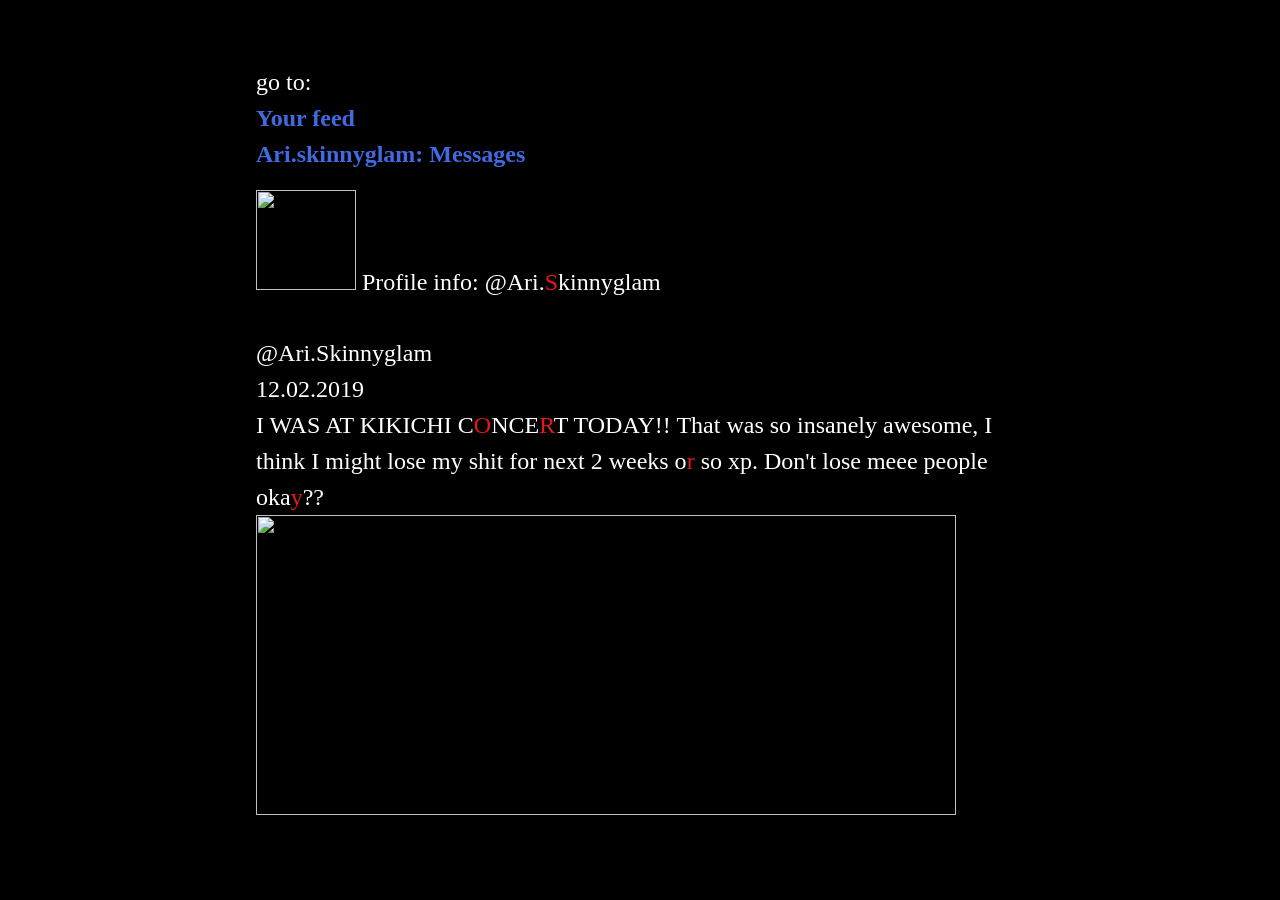
==== lorana/index.html @ 5088edcf "renamed to index" ====
<!DOCTYPE html>
<html>
<head>
<meta charset="utf-8">
<meta content="width=device-width, initial-scale=1" name="viewport">
<title>love let</title>
<style title="Twine CSS">@keyframes appear{0%{opacity:0}to{opacity:1}}@keyframes fade-in-out{0%,to{opacity:0}50%{opacity:1}}@keyframes rumble{25%{top:-0.1em}75%{top:.1em}0%,to{top:0px}}@keyframes shudder{25%{left:.1em}75%{left:-0.1em}0%,to{left:0px}}@keyframes buoy{25%{top:.25em}75%{top:-0.25em}0%,to{top:0px}}@keyframes sway{25%{left:.25em}75%{left:-0.25em}0%,to{left:0px}}@keyframes pulse{0%{transform:scale(0, 0)}20%{transform:scale(1.2, 1.2)}40%{transform:scale(0.9, 0.9)}60%{transform:scale(1.05, 1.05)}80%{transform:scale(0.925, 0.925)}to{transform:scale(1, 1)}}@keyframes zoom-in{0%{transform:scale(0, 0)}to{transform:scale(1, 1)}}@keyframes shudder-in{0%,to{transform:translateX(0em)}5%,25%,45%{transform:translateX(-1em)}15%,35%,55%{transform:translateX(1em)}65%{transform:translateX(-0.6em)}75%{transform:translateX(0.6em)}85%{transform:translateX(-0.2em)}95%{transform:translateX(0.2em)}}@keyframes rumble-in{0%,to{transform:translateY(0em)}5%,25%,45%{transform:translateY(-1em)}15%,35%,55%{transform:translateY(1em)}65%{transform:translateY(-0.6em)}75%{transform:translateY(0.6em)}85%{transform:translateY(-0.2em)}95%{transform:translateY(0.2em)}}@keyframes fidget{0%,8.1%,82.1%,31.1%,38.1%,44.1%,40.1%,47.1%,74.1%,16.1%,27.1%,72.1%,24.1%,95.1%,6.1%,36.1%,20.1%,4.1%,91.1%,14.1%,87.1%,to{left:0px;top:0px}8%,82%,31%,38%,44%{left:-1px}40%,47%,74%,16%,27%{left:1px}72%,24%,95%,6%,36%{top:-1px}20%,4%,91%,14%,87%{top:1px}}@keyframes slide-right{0%{transform:translateX(-100vw)}}@keyframes slide-left{0%{transform:translateX(100vw)}}@keyframes slide-up{0%{transform:translateY(100vh)}}@keyframes slide-down{0%{transform:translateY(-100vh)}}@keyframes fade-right{0%{opacity:0;transform:translateX(-1em)}to{opacity:1}}@keyframes fade-left{0%{opacity:0;transform:translateX(1em)}to{opacity:1}}@keyframes fade-up{0%{opacity:0;transform:translateY(1em)}to{opacity:1}}@keyframes fade-down{0%{opacity:0;transform:translateY(-1em)}to{opacity:1}}@keyframes flicker{0%,29%,31%,63%,65%,77%,79%,86%,88%,91%,93%{opacity:0}30%{opacity:.2}64%{opacity:.4}78%{opacity:.6}87%{opacity:.8}92%,to{opacity:1}}@keyframes blur{0%{filter:blur(2rem);opacity:0}25%{opacity:1}to{filter:blur(0rem);opacity:1}}.dom-debug-mode tw-story,.dom-debug-mode tw-passage,.dom-debug-mode tw-sidebar,.dom-debug-mode tw-include,.dom-debug-mode tw-hook,.dom-debug-mode tw-expression,.dom-debug-mode tw-link,.dom-debug-mode tw-dialog,.dom-debug-mode tw-columns,.dom-debug-mode tw-column,.dom-debug-mode tw-align{outline:1px solid #f5a3da;min-height:32px;display:block !important}.dom-debug-mode tw-story::before,.dom-debug-mode tw-passage::before,.dom-debug-mode tw-sidebar::before,.dom-debug-mode tw-include::before,.dom-debug-mode tw-hook::before,.dom-debug-mode tw-expression::before,.dom-debug-mode tw-link::before,.dom-debug-mode tw-dialog::before,.dom-debug-mode tw-columns::before,.dom-debug-mode tw-column::before,.dom-debug-mode tw-align::before{position:absolute;top:0;left:0;height:16px;background-color:#f5a3da;color:#000;font-size:16px;font-weight:normal;font-style:normal;font-family:monospace;display:inline-block;line-height:100%;white-space:pre;z-index:999997}.dom-debug-mode tw-story:hover,.dom-debug-mode tw-passage:hover,.dom-debug-mode tw-sidebar:hover,.dom-debug-mode tw-include:hover,.dom-debug-mode tw-hook:hover,.dom-debug-mode tw-expression:hover,.dom-debug-mode tw-link:hover,.dom-debug-mode tw-dialog:hover,.dom-debug-mode tw-columns:hover,.dom-debug-mode tw-column:hover,.dom-debug-mode tw-align:hover{outline:1px solid #fc9}.dom-debug-mode tw-story:hover::before,.dom-debug-mode tw-passage:hover::before,.dom-debug-mode tw-sidebar:hover::before,.dom-debug-mode tw-include:hover::before,.dom-debug-mode tw-hook:hover::before,.dom-debug-mode tw-expression:hover::before,.dom-debug-mode tw-link:hover::before,.dom-debug-mode tw-dialog:hover::before,.dom-debug-mode tw-columns:hover::before,.dom-debug-mode tw-column:hover::before,.dom-debug-mode tw-align:hover::before{background-color:#fc9;transition:background-color 1s}.dom-debug-mode tw-passage,.dom-debug-mode tw-include,.dom-debug-mode tw-hook,.dom-debug-mode tw-expression,.dom-debug-mode tw-link,.dom-debug-mode tw-dialog,.dom-debug-mode tw-columns,.dom-debug-mode tw-column,.dom-debug-mode tw-align{padding:1em;margin:0}.dom-debug-mode tw-story::before{content:'<tw-story tags="' attr(tags) '">'}.dom-debug-mode tw-passage::before{top:-16px;content:'<tw-passage tags="' attr(tags) '">'}.dom-debug-mode tw-sidebar::before{top:-16px;content:"<tw-sidebar>"}.dom-debug-mode tw-hook::before{content:'<tw-hook name="' attr(name) '">'}.dom-debug-mode tw-expression::before{content:'<tw-expression name="' attr(name) '">'}.dom-debug-mode tw-link::before{content:'<tw-link name="' attr(name) '">'}.dom-debug-mode tw-dialog::before{content:"<tw-dialog>"}.dom-debug-mode tw-columns::before{content:"<tw-columns>"}.dom-debug-mode tw-column::before{content:"<tw-column>"}.dom-debug-mode tw-align::before{content:"<tw-align>"}.dom-debug-mode tw-include::before{content:'<tw-include type="' attr(type) '" name="' attr(name) '">'}tw-open-button[goto]{display:none}.debug-mode tw-open-button[replay],.debug-mode tw-open-button[goto]{display:inline}.debug-mode tw-expression{display:inline-block !important}.debug-mode tw-expression[type=variable]::after{font-size:.8rem;padding-left:.2rem;padding-right:.2rem;vertical-align:top;content:"$" attr(name)}.debug-mode tw-expression[type=tempVariable]::after{font-size:.8rem;padding-left:.2rem;padding-right:.2rem;vertical-align:top;content:"_" attr(name)}.debug-mode tw-expression[return=boolean]{background-color:rgba(179,179,179,.2)}.debug-mode tw-expression[return=array]{background-color:rgba(255,102,102,.2)}.debug-mode tw-expression[return=dataset]{background-color:rgba(255,128,0,.2)}.debug-mode tw-expression[return=number]{background-color:rgba(255,179,102,.2)}.debug-mode tw-expression[return=datamap]{background-color:rgba(255,255,102,.2)}.debug-mode tw-expression[return=changer]{background-color:rgba(179,255,102,.2)}.debug-mode tw-expression[return=lambda]{background-color:rgba(102,255,102,.2)}.debug-mode tw-expression[return=hookname]{background-color:rgba(102,255,204,.2)}.debug-mode tw-expression[return=string]{background-color:rgba(102,255,255,.2)}.debug-mode tw-expression[return=datatype]{background-color:rgba(102,153,255,.2)}.debug-mode tw-expression[return=gradient],.debug-mode tw-expression[return=colour]{background-color:rgba(204,102,255,.2)}.debug-mode tw-expression[return=instant],.debug-mode tw-expression[return=macro]{background-color:rgba(240,117,199,.2)}.debug-mode tw-expression[return=command]{background-color:rgba(153,153,255,.2)}.debug-mode tw-expression.false{background-color:rgba(255,0,0,.2) !important}.debug-mode tw-expression[type=macro]::before{content:"(" attr(name) ":)";padding:0 .5rem;font-size:1rem;vertical-align:middle;line-height:normal;background-color:inherit;border:1px solid rgba(255,255,255,.5)}.debug-mode tw-expression[title]:not([title=""]){cursor:help}.debug-mode tw-hook{background-color:rgba(0,85,255,.1) !important}.debug-mode tw-hook::before{font-size:.8rem;padding-left:.2rem;padding-right:.2rem;vertical-align:top;content:"["}.debug-mode tw-hook::after{font-size:.8rem;padding-left:.2rem;padding-right:.2rem;vertical-align:top;content:"]"}.debug-mode tw-hook[name]::after{font-size:.8rem;padding-left:.2rem;padding-right:.2rem;vertical-align:top;content:"]<" attr(name) "|"}.debug-mode tw-pseudo-hook{background-color:rgba(255,170,0,.1) !important}.debug-mode tw-collapsed::before{font-size:.8rem;padding-left:.2rem;padding-right:.2rem;vertical-align:top;content:"{"}.debug-mode tw-collapsed::after{font-size:.8rem;padding-left:.2rem;padding-right:.2rem;vertical-align:top;content:"}"}.debug-mode tw-verbatim::before,.debug-mode tw-verbatim::after{font-size:.8rem;padding-left:.2rem;padding-right:.2rem;vertical-align:top;content:"`"}.debug-mode tw-align[style*="text-align: center"]{background:linear-gradient(to right, hsla(14, 100%, 87%, 0) 0%, hsla(14, 100%, 87%, 0.25) 50%, hsla(14, 100%, 87%, 0) 100%)}.debug-mode tw-align[style*="text-align: left"]{background:linear-gradient(to right, hsla(14, 100%, 87%, 0.25) 0%, hsla(14, 100%, 87%, 0) 100%)}.debug-mode tw-align[style*="text-align: right"]{background:linear-gradient(to right, hsla(14, 100%, 87%, 0) 0%, hsla(14, 100%, 87%, 0.25) 100%)}.debug-mode tw-column{background-color:rgba(189,228,255,.2)}.debug-mode tw-enchantment{animation:enchantment .5s infinite;border:1px solid}.debug-mode tw-link::after,.debug-mode tw-broken-link::after{font-size:.8rem;padding-left:.2rem;padding-right:.2rem;vertical-align:top;content:attr(passage-name)}.debug-mode tw-include{background-color:rgba(204,128,51,.1)}.debug-mode tw-include::before{font-size:.8rem;padding-left:.2rem;padding-right:.2rem;vertical-align:top;content:attr(type) ' "' attr(name) '"'}.debug-dialogs tw-backdrop:not(.eval-replay):not(.harlowe-crash){pointer-events:none;opacity:.1}tw-eval-replay tw-eval-code,tw-eval-replay tw-eval-explanation{max-height:20vh;overflow:auto;margin:10px auto}tw-eval-replay tw-eval-code{display:block;font-family:monospace;padding-bottom:1ex;border-bottom:2px solid gray}tw-eval-replay tw-eval-explanation{display:block;text-align:center}tw-eval-replay tw-eval-explanation>code{white-space:pre-wrap}tw-eval-replay tw-eval-explanation>code.from-block{width:40%;display:inline-block;text-align:left;max-height:4em;overflow-wrap:anywhere;overflow-y:scroll}tw-eval-replay tw-eval-explanation>code.from-block~.to-desc{width:calc(40% - 2em);margin-left:2em;display:inline-block}tw-eval-replay tw-eval-explanation>code.from-block+span::after{content:"..."}tw-eval-replay tw-eval-explanation>code.from-inline{text-align:right}tw-eval-replay tw-eval-explanation>:nth-child(2){white-space:pre}tw-eval-replay tw-eval-explanation>.to-desc{text-align:left}tw-eval-replay tw-eval-explanation>table{width:100%;margin-top:1em}tw-eval-replay tw-eval-explanation>table td{white-space:pre-wrap !important;word-wrap:anywhere}tw-eval-replay tw-eval-reason{text-align:center;font-size:80%;font-style:italic;display:block}tw-eval-replay tw-eval-it{text-align:center;font-size:80%;display:block}tw-eval-replay tw-dialog-links{display:-ms-flexbox;display:flex;-ms-flex-pack:distribute;justify-content:space-around}@keyframes enchantment{0%,to{border-color:#ffb366}50%{border-color:#6fc}}tw-debugger{position:fixed;box-sizing:border-box;bottom:0;right:0;z-index:999999;min-width:14em;min-height:1em;padding:0em .5em .5em 1em;font-size:1.25em;font-family:sans-serif;color:#262626;background-color:#fff;border-left:solid #262626 2px;border-top:solid #262626 2px;border-top-left-radius:.5em;opacity:1}tw-debugger.fade-panel:not(:hover){opacity:.33}tw-debugger.theme-dark{color:#d9d9d9;background-color:#000}tw-debugger.theme-dark{border-color:#d9d9d9 rgba(0,0,0,0) rgba(0,0,0,0) #d9d9d9}tw-debugger select{margin-right:1em;width:12em}tw-debugger button,tw-debugger tw-link{border-radius:3px;border:solid #999 1px;margin:auto 4px;color:#262626;background-color:#fff;cursor:pointer}tw-debugger button.enabled,tw-debugger tw-link.enabled{color:#000;background-color:#d9d9d9;box-shadow:inset #999 3px 5px .5em}tw-debugger.theme-dark button,tw-debugger.theme-dark tw-link{color:#d9d9d9;background-color:#000;border-color:#666}tw-debugger.theme-dark button.enabled,tw-debugger.theme-dark tw-link.enabled{color:#e6e6e6;background-color:#424242;box-shadow:inset #666 3px 5px .5em}tw-debugger button{font-size:1em;overflow-x:hidden;text-overflow:ellipsis;white-space:pre}tw-debugger tw-link{font-size:1.25em;border-radius:16px;border-style:solid;border-width:2px;text-align:center;padding:0px 8px;display:block}tw-debugger tw-link:hover{border-color:#262626;color:#262626}tw-debugger.theme-dark tw-link:hover{border-color:#d9d9d9;color:#d9d9d9}tw-debugger tw-dialog{background-color:#fff;color:#000;font-size:1.25em}tw-debugger.theme-dark tw-dialog{background-color:#000;color:#e6e6e6}tw-debugger .panel{display:-ms-flexbox;display:flex;-ms-flex-direction:column;flex-direction:column;position:absolute;bottom:100%;left:-2px;right:0;padding:1em;overflow-y:scroll;overflow-x:hidden;border:inherit;box-sizing:content-box;background-color:#fff;border-bottom:solid #999 2px;border-top-left-radius:.5em;border-bottom-left-radius:.5em;font-size:.8em}tw-debugger .panel:empty,tw-debugger .panel[hidden]{display:none}tw-debugger.theme-dark .panel{background-color:#000;border-bottom-color:#666}tw-debugger .panel-source .panel-row-buttons{width:2rem}tw-debugger .panel-source .source-tags{width:20%;font-style:italic}tw-debugger .panel-row-source td{font-family:monospace;font-size:1rem;white-space:pre-wrap;overflow-wrap:anywhere;max-height:8rem;padding:1rem}tw-debugger .panel-rows{width:100%;overflow-x:scroll}tw-debugger .panel-rows>*{display:table-row}tw-debugger .panel-rows>div:nth-of-type(2n){background-color:#e6e6e6}tw-debugger .panel-tools .panel-rows>*,tw-debugger .panel-options .panel-rows>*{margin-top:.4rem;display:block}tw-debugger.theme-dark .panel-rows>div:nth-of-type(2n){background-color:#212121}tw-debugger .panel-row-buttons{text-align:right}tw-debugger .panel-variables .panel-rows:empty::before{content:"~ No variables ~";font-style:italic;color:#575757;text-align:center}tw-debugger .panel-enchantments .panel-rows:empty::before{content:"~ No enchantments ~";font-style:italic;color:#575757;text-align:center}tw-debugger .panel-errors .panel-rows:empty::before{content:"~ No errors... for now. ~";font-style:italic;color:#575757;text-align:center}tw-debugger .panel-errors .panel-rows:empty+.panel-errors-bottom{display:none}tw-debugger.theme-dark .panel-variables .panel-rows:empty::before,tw-debugger.theme-dark .panel-enchantments .panel-rows:empty::before,tw-debugger.theme-dark .panel-errors .panel-rows:empty::before{color:#a8a8a8}tw-debugger .panel-rows:empty+.panel-variables-bottom{display:none}tw-debugger th[data-col]{text-decoration:underline;cursor:pointer}tw-debugger th[data-col][data-order=asc]::after{content:"↓"}tw-debugger th[data-col][data-order=desc]::after{content:"↑"}tw-debugger .panel-storylets:not(.panel-exclusive) .storylet-exclusive,tw-debugger .panel-storylets:not(.panel-urgent) .storylet-urgent{display:none}tw-debugger .storylet-exclusive,tw-debugger .storylet-urgent,tw-debugger .storylet-open{text-align:center}tw-debugger .panel-variables-bottom{padding-top:5px}tw-debugger .enchantment-row{min-height:1.5em}tw-debugger .variable-path{opacity:.4}tw-debugger .temporary-variable-scope,tw-debugger .enchantment-local{font-family:sans-serif;font-weight:normal;opacity:.8;font-size:.75em}tw-debugger .temporary-variable-scope:not(:empty)::before,tw-debugger .enchantment-local:not(:empty)::before{content:" in "}tw-debugger .variable-name,tw-debugger .enchantment-name{font-family:monospace;font-weight:bold}tw-debugger .variable-type{color:#575757;font-weight:normal;text-overflow:ellipsis;overflow:hidden;max-width:10em}tw-debugger.theme-dark .variable-type{color:#a8a8a8}tw-debugger .error-row{display:table-row;background-color:rgba(230,101,204,.3)}tw-debugger .error-row:nth-of-type(2n){background-color:rgba(237,145,219,.3)}tw-debugger .error-row>*{display:table-cell;padding:.25em .5em}tw-debugger .error-row .error-message[title]:not([title=""]){cursor:help}tw-debugger .error-row .error-passage{color:#575757}tw-debugger.theme-dark .error-row .error-passage{color:#a8a8a8}tw-debugger .storylet-row{background-color:rgba(193,240,225,.3)}tw-debugger .storylet-row:nth-child(2n){background-color:rgba(152,231,204,.3)}tw-debugger .storylet-row.storylet-closed{font-style:italic;background-color:#fff}tw-debugger .storylet-row.storylet-closed:nth-child(2n){background-color:#e6e6e6}tw-debugger .storylet-row.storylet-closed>:not(.storylet-lambda){opacity:.6}.storylet-error tw-debugger .storylet-row{background-color:rgba(230,101,204,.3)}.storylet-error tw-debugger .storylet-row:nth-child(2n){background-color:rgba(237,145,219,.3)}tw-debugger .storylet-row .storylet-name,tw-debugger .storylet-row .storylet-value{display:inline-block;width:50%}tw-debugger .storylet-row .storylet-lambda{font-family:monospace;font-size:1rem;white-space:pre-wrap;overflow-wrap:anywhere}tw-debugger.theme-dark .storylet-row.storylet-closed{background-color:#000}tw-debugger.theme-dark .storylet-row.storylet-closed:nth-child(2n){background-color:#212121}tw-debugger .tabs{padding-bottom:.5em}tw-debugger .tab{border-radius:0px 0px .5em .5em;border-top:none;top:-2px}tw-debugger .resizer-h{position:absolute;height:14em;border-left:2px solid #999;border-right:2px solid #999;top:10px;left:4px;width:8px;cursor:ew-resize}tw-debugger.theme-dark .resizer-h{border-color:rgba(0,0,0,0) #666}tw-debugger .resizer-v{position:absolute;height:8px;border-top:2px solid #999;border-bottom:2px solid #999;margin-bottom:4px;top:4px;left:10px;width:95%;cursor:ns-resize;box-sizing:border-box}tw-debugger.theme-dark .resizer-v{border-color:#666 rgba(0,0,0,0)}tw-debugger mark{color:inherit;background-color:rgba(101,230,230,.3) !important}tw-dialog{z-index:999997;border:#fff solid 2px;padding:2em;color:#fff;background-color:#000;display:block}@media(min-width: 576px){tw-dialog{max-width:50vw}}tw-dialog input[type=text]{font-size:inherit;width:100%;border:solid #fff !important}tw-dialog-links{text-align:right;display:-ms-flexbox;display:flex;-ms-flex-pack:end;justify-content:flex-end}tw-backdrop{z-index:999996;position:fixed;top:0;left:0;right:0;bottom:0;background-color:rgba(0,0,0,.8);display:-ms-flexbox;display:flex;-ms-flex-align:center;align-items:center;-ms-flex-pack:center;justify-content:center}tw-backdrop~tw-backdrop{display:none}tw-link,.enchantment-link{cursor:pointer;color:#4169e1;font-weight:bold;text-decoration:none;transition:color .2s ease-in-out}tw-passage [style^=color] tw-link:not(:hover),tw-passage [style*=" color"] tw-link:not(:hover),tw-passage [style^=color][hover=true] tw-link:hover,tw-passage [style*=" color"][hover=true] tw-link:hover,tw-passage [style^=color] .enchantment-link:not(:hover),tw-passage [style*=" color"] .enchantment-link:not(:hover),tw-passage [style^=color][hover=true] .enchantment-link:hover,tw-passage [style*=" color"][hover=true] .enchantment-link:hover{color:inherit}tw-link:hover,.enchantment-link:hover{color:#00bfff}tw-link:active,.enchantment-link:active{color:#dd4b39}.visited{color:#6941e1}tw-passage [style^=color] .visited:not(:hover),tw-passage [style*=" color"] .visited:not(:hover),tw-passage [style^=color][hover=true] .visited:hover,tw-passage [style*=" color"][hover=true] .visited:hover{color:inherit}.visited:hover{color:#e3e}tw-broken-link{color:#933;border-bottom:2px solid #933;cursor:not-allowed}tw-passage [style^=color] tw-broken-link:not(:hover),tw-passage [style*=" color"] tw-broken-link:not(:hover),tw-passage [style^=color][hover=true] tw-broken-link:hover,tw-passage [style*=" color"][hover=true] tw-broken-link:hover{color:inherit}tw-link.enchantment-mouseover,.link.enchantment-mouseover,tw-expression.enchantment-mouseover>tw-link{color:inherit;font-weight:inherit;transition:none;cursor:inherit;border-bottom:2px dashed #999}tw-link.enchantment-mouseover:hover,tw-link.enchantment-mouseover:active,.link.enchantment-mouseover:hover,.link.enchantment-mouseover:active,tw-expression.enchantment-mouseover>tw-link:hover,tw-expression.enchantment-mouseover>tw-link:active{color:inherit}tw-link.enchantment-mouseover.enchantment-button,.link.enchantment-mouseover.enchantment-button,tw-expression.enchantment-mouseover>tw-link.enchantment-button{border-style:dashed}tw-link.enchantment-mouseout,.link.enchantment-mouseout,tw-expression.enchantment-mouseout>tw-link{color:inherit;font-weight:inherit;transition:none;cursor:inherit;border:rgba(64,149,191,.6) 1px solid;border-radius:.2em}tw-link.enchantment-mouseout:hover,tw-link.enchantment-mouseout:active,.link.enchantment-mouseout:hover,.link.enchantment-mouseout:active,tw-expression.enchantment-mouseout>tw-link:hover,tw-expression.enchantment-mouseout>tw-link:active{color:inherit}tw-link.enchantment-mouseout:hover,.link.enchantment-mouseout:hover,tw-expression.enchantment-mouseout>tw-link:hover{background-color:rgba(175,197,207,.75);border:rgba(0,0,0,0) 1px solid}tw-link.enchantment-dblclick,.link.enchantment-dblclick,tw-expression.enchantment-dblclick>tw-link{color:inherit;font-weight:inherit;transition:none;cursor:inherit;cursor:pointer;border:2px solid #999;border-radius:0}tw-link.enchantment-dblclick:hover,tw-link.enchantment-dblclick:active,.link.enchantment-dblclick:hover,.link.enchantment-dblclick:active,tw-expression.enchantment-dblclick>tw-link:hover,tw-expression.enchantment-dblclick>tw-link:active{color:inherit}tw-link.enchantment-dblclick:active,.link.enchantment-dblclick:active,tw-expression.enchantment-dblclick>tw-link:active{background-color:#999}tw-link.enchantment-button,.link.enchantment-button,.enchantment-button:not(.link) tw-link,.enchantment-button:not(.link) .link{border-radius:16px;border-style:solid;border-width:2px;text-align:center;padding:0px 8px;display:block}.enchantment-button{display:block}.enchantment-clickblock{cursor:pointer;width:100%;height:100%;display:block}.enchantment-clickblock>:not(tw-enchantment)::after{content:"";width:100%;height:100%;top:0;left:0;display:block;box-sizing:border-box;position:absolute;pointer-events:none;color:rgba(65,105,225,.5);transition:color .2s ease-in-out}.enchantment-clickblock>:not(tw-enchantment):hover::after{color:rgba(0,191,255,.5)}.enchantment-clickblock>:not(tw-enchantment):active::after{color:rgba(222,78,59,.5)}.enchantment-clickblock>:not(tw-enchantment)::after{box-shadow:inset 0 0 0 .5vmax}.enchantment-clickblock>tw-passage::after,.enchantment-clickblock>tw-sidebar::after{box-shadow:0 0 0 .5vmax}.enchantment-mouseoverblock>:not(tw-enchantment)::after{content:"";width:100%;height:100%;top:0;left:0;display:block;box-sizing:border-box;position:absolute;pointer-events:none;border:2px dashed #999}.enchantment-mouseoutblock>:not(tw-enchantment)::after{content:"";width:100%;height:100%;top:0;left:0;display:block;box-sizing:border-box;position:absolute;pointer-events:none;border:rgba(64,149,191,.6) 2px solid}.enchantment-mouseoutblock:hover>:not(tw-enchantment)::after{content:"";width:100%;height:100%;top:0;left:0;display:block;box-sizing:border-box;position:absolute;pointer-events:none;background-color:rgba(175,197,207,.75);border:rgba(0,0,0,0) 2px solid;border-radius:.2em}.enchantment-dblclickblock>:not(tw-enchantment)::after{content:"";width:100%;height:100%;top:0;left:0;display:block;box-sizing:border-box;position:absolute;pointer-events:none;cursor:pointer;border:2px solid #999}tw-dialog-links{padding-top:1.5em}tw-dialog-links tw-link{border-radius:16px;border-style:solid;border-width:2px;text-align:center;padding:0px 8px;display:block;display:inline-block}html{margin:0;height:100%;overflow-x:hidden}*,:before,:after{position:relative;box-sizing:inherit}body{margin:0;height:100%}tw-storydata{display:none}tw-story{display:-ms-flexbox;display:flex;-ms-flex-direction:column;flex-direction:column;font:100% Georgia,serif;box-sizing:border-box;width:100%;min-height:100%;font-size:1.5em;line-height:1.5em;padding:5% 5%;overflow:hidden;background-color:#000;color:#fff}tw-story [style*=content-box] *{box-sizing:border-box}@media(min-width: 576px){tw-story{padding:5% 20%}}tw-story tw-consecutive-br{display:block;height:1.6ex;visibility:hidden}tw-story select{background-color:rgba(0,0,0,0);font:inherit;border-style:solid;padding:2px}tw-story select:not([disabled]){color:inherit}tw-story textarea{resize:none;background-color:rgba(0,0,0,0);font:inherit;color:inherit;border-style:none;padding:2px}tw-story input[type=text]{background-color:rgba(0,0,0,0);font:inherit;color:inherit;border-style:none}tw-story input[type=checkbox]{transform:scale(1.5);margin:0 .5em .5em .5em;vertical-align:middle}tw-story tw-noscript{animation:appear .8s}tw-passage{display:block}tw-sidebar{text-align:center;display:-ms-flexbox;display:flex;-ms-flex-pack:justify;justify-content:space-between}@media(min-width: 576px){tw-sidebar{left:-5em;width:3em;position:absolute;-ms-flex-direction:column;flex-direction:column}tw-enchantment[style*=width]>tw-sidebar{width:inherit}}tw-icon{display:inline-block;margin:.5em 0;font-size:66px;font-family:"Verdana",sans-serif}tw-icon[alt]{opacity:.2;cursor:pointer}tw-icon[alt]:hover{opacity:.4}tw-icon[data-label]::after{font-weight:bold;content:attr(data-label);font-size:20px;bottom:-20px;left:-50%;white-space:nowrap}tw-meter{display:block}tw-hook:empty,tw-expression:empty{display:none}tw-error{display:inline-block;border-radius:.2em;padding:.2em;font-size:1rem;cursor:help;white-space:pre-wrap}tw-error.error{background-color:rgba(223,58,190,.6);color:#fff}tw-error.warning{background-color:rgba(223,140,58,.6);color:#fff;display:none}.debug-mode tw-error.warning{display:inline}tw-error-explanation{display:block;font-size:.8rem;line-height:1rem}tw-open-button,tw-folddown{cursor:pointer;line-height:0em;border-radius:4px;border:1px solid rgba(255,255,255,.5);font-size:.8rem;margin:0 .2rem;padding:3px;white-space:pre}tw-folddown::after{content:"▶"}tw-folddown.open::after{content:"▼"}tw-open-button[replay]{display:none}tw-error tw-open-button,tw-eval-replay tw-open-button{display:inline !important}tw-open-button::after{content:attr(label)}tw-notifier{border-radius:.2em;padding:.2em;font-size:1rem;background-color:rgba(223,182,58,.4);display:none}.debug-mode tw-notifier{display:inline}tw-notifier::before{content:attr(message)}tw-colour{border:1px solid #000;display:inline-block;width:1em;height:1em}tw-enchantment:empty{display:none}h1{font-size:3em}h2{font-size:2.25em}h3{font-size:1.75em}h1,h2,h3,h4,h5,h6{line-height:1em;margin:.3em 0 .6em 0}pre{font-size:1rem;line-height:initial}small{font-size:70%}big{font-size:120%}mark{color:rgba(0,0,0,.6);background-color:#ff9}ins{color:rgba(0,0,0,.6);background-color:rgba(255,242,204,.5);border-radius:.5em;box-shadow:0em 0em .2em #ffe699;text-decoration:none}center{text-align:center;margin:0 auto;width:60%}blink{text-decoration:none;animation:fade-in-out 1s steps(1, end) infinite alternate}tw-align{display:block}tw-columns{display:-ms-flexbox;display:flex;-ms-flex-direction:row;flex-direction:row;-ms-flex-pack:justify;justify-content:space-between}.transition-in{animation:appear 0ms step-start}.transition-out{animation:appear 0ms step-end}[data-t8n^=dissolve].transition-in,[data-t8n=fade].transition-in{animation:appear .8s}[data-t8n^=dissolve].transition-out,[data-t8n=fade].transition-out{animation:appear .8s reverse}[data-t8n^=shudder].transition-in{display:inline-block !important;animation:shudder-in .8s}[data-t8n^=shudder].transition-out{display:inline-block !important;animation:shudder-in .8s reverse}[data-t8n^=rumble].transition-in{display:inline-block !important;animation:rumble-in .8s}[data-t8n^=rumble].transition-out{display:inline-block !important;animation:rumble-in .8s reverse}[data-t8n^=pulse].transition-in{animation:pulse .8s;display:inline-block !important}[data-t8n^=pulse].transition-out{animation:pulse .8s reverse;display:inline-block !important}[data-t8n^=zoom].transition-in{animation:zoom-in .8s;display:inline-block !important}[data-t8n^=zoom].transition-out{animation:zoom-in .8s reverse;display:inline-block !important}[data-t8n^=blur].transition-in{animation:blur .8s;display:inline-block !important}[data-t8n^=blur].transition-out{animation:blur .8s reverse;display:inline-block !important}[data-t8n^=slideleft].transition-in{animation:slide-left .8s;display:inline-block !important}[data-t8n^=slideleft].transition-out{animation:slide-right .8s reverse;display:inline-block !important}[data-t8n^=slideright].transition-in{animation:slide-right .8s;display:inline-block !important}[data-t8n^=slideright].transition-out{animation:slide-left .8s reverse;display:inline-block !important}[data-t8n^=slideup].transition-in{animation:slide-up .8s;display:inline-block !important}[data-t8n^=slideup].transition-out{animation:slide-down .8s reverse;display:inline-block !important}[data-t8n^=slidedown].transition-in{animation:slide-down .8s;display:inline-block !important}[data-t8n^=slidedown].transition-out{animation:slide-up .8s reverse;display:inline-block !important}[data-t8n^=fadeleft].transition-in{animation:fade-left .8s;display:inline-block !important}[data-t8n^=fadeleft].transition-out{animation:fade-right .8s reverse;display:inline-block !important}[data-t8n^=faderight].transition-in{animation:fade-right .8s;display:inline-block !important}[data-t8n^=faderight].transition-out{animation:fade-left .8s reverse;display:inline-block !important}[data-t8n^=fadeup].transition-in{animation:fade-up .8s;display:inline-block !important}[data-t8n^=fadeup].transition-out{animation:fade-down .8s reverse;display:inline-block !important}[data-t8n^=fadedown].transition-in{animation:fade-down .8s;display:inline-block !important}[data-t8n^=fadedown].transition-out{animation:fade-up .8s reverse;display:inline-block !important}[data-t8n^=flicker].transition-in{animation:flicker .8s}[data-t8n^=flicker].transition-out{animation:flicker .8s reverse}
</style>
</head>
<body>
<tw-story><noscript><tw-noscript>JavaScript needs to be enabled to play love let.</tw-noscript></noscript></tw-story>
<tw-storydata name="love let" startnode="1" creator="Twine" creator-version="2.12.1" format="Harlowe" format-version="3.3.9" ifid="F1A87103-0388-459F-A3D7-F9CC8E94ABBF" options="" tags="" zoom="1" hidden><style role="stylesheet" id="twine-user-stylesheet" type="text/twine-css"></style><script role="script" id="twine-user-script" type="text/twine-javascript"></script><tw-passagedata pid="1" name="Ari.Skinnyglam profile " tags="" position="900,325" size="100,100">go to:
[[Your feed]] 
[[Ari.skinnyglam: Messages]] 

&lt;img src=“C:\Users\korol\Downloads\cat.jpg” width=&quot;100&quot; height=&quot;100&quot;&gt; Profile info: @Ari.(text-colour:red)[S]kinnyglam


@Ari.Skinnyglam
12.02.2019
I WAS AT KIKICHI C(text-colour:red)[O]NCE(text-colour:red)[R]T TODAY!! That was so insanely awesome, I think I might lose my shit for next 2 weeks o(text-colour:red)[r] so xp. Don&#39;t lose meee people oka(text-colour:red)[y]??
&lt;img src=“C:\Users\korol\Downloads\cat.jpg” width=&quot;700&quot; height=&quot;300&quot;&gt;</tw-passagedata><tw-passagedata pid="2" name="Ari.skinnyglam: Messages" tags="" position="775,500" size="100,100">go to:
[[Your feed]] 
[[Ari.Skinnyglam profile ]] 

08.12.2018
@Ari.skinnyglam: hey, wanna hop on a call?
@Ari.skinnyglam: i shud be free till 5!
you: sure! gimme a minute

15.12.2018
@Ari.skinnyglam: LOL he&#39;s just like me fr. *meme image*
you: frrr
@Ari.skinnyglam: you doing anything during new years? 
you: maybe something with family
@Ari.skinnyglam: eeyy
@Ari.skinnyglam: I wish I could come
@Ari.skinnyglam: So we could celebrate together some time &lt;33
you: :(
@Ari.skinnyglam: Gonna make it my new year wish so we finally live together!!
you: awhhh STAP !!
you: im gonna make a wish so you become tiny and I carry you in my pocket everywhere
@Ari.skinnyglam: LOL says the tiny you
you: -_- mmywah
@Ari.skinnyglam: :(
@Ari.skinnyglam: *internet hug*
you: *dodges internet hug and passionately kisses instead*
@Ari.skinnyglam: LOL stfuuuu xD
you: :]

19.12.2018
@Ari.skinnyglam: SHELLY GIRL YOU KNOW WHAT HAPPENED
@Ari.skinnyglam: MY PARENTS GOT ME A TICKET!!

20.12.2018
@Ari.skinnyglam: For Kikichi girl!
@Ari.skinnyglam: heyooo

25.12.2018
@Ari.skinnyglam: u thereee??
@Ari.skinnyglam: Im worried
@Ari.skinnyglam: Merry Xmas btw

31.12.2018
@Ari.skinnyglam: I am pissed that you&#39;re leaving me on a new year like this. What;s your problem with just checking in?? I see you&#39;re online. Leaving me without any explanation is just low.
@Ari.skinnyglam: Happy new year. Hope I can get a text from you sometime soon. I don&#39;t understand what have I done :(
@Ari.skinnyglam: Please just tell me where you are. 

type message: (input: bind _password)

(link-replace: &quot;send&quot;)[
  (if: _password is &quot;sorry&quot;)[
    [(text-colour:red)[look for bacon on Tereza&#39;s computer.]]
  ]
  (if: _password is &quot;Sorry&quot;)[
i only ever type in lowercase so... ]
   (if: _password is not &quot;sorry&quot;)[
   can&#39;t send it... ]
  ]
</tw-passagedata><tw-passagedata pid="3" name="Your feed" tags="" position="1050,425" size="100,100">go to:
[[Ari.Skinnyglam profile ]] 
[[Ari.skinnyglam: Messages]] 

@Ari.Skinnyglam
12.02.2019
I WAS AT KIKICHI CONCERT TODAY!! That was so insanely awesome, I think I might lo(text-colour:red)[s]e my shit for next 2 weeks or so xp. Don&#39;t lose meee pe(text-colour:red)[o]ple okay??
&lt;img src=“C:\Users\korol\Downloads\cat.jpg” width=&quot;700&quot; height=&quot;300&quot;&gt;
Likes: 13
Comment: (input: bind _password)

@queer.news
10.02.2019
Tyler Stan came out as homosexual in his last interview!
He&#39;s one of us :)! Tyle(text-colour:red)[r] Stan, the lead singer of &#39;Two Steps Away&#39;, 2017 Grammy nomenee, whose single &#39;Get out&#39;(2005) is one of the most listened singles of all time recently has opened up about his sexuality on the Cheesy Podcast hosted by quee(text-colour:red)[r] community.
Welcome, Tyler!
&lt;img src=“C:\Users\korol\Downloads\cat.jpg” width=&quot;700&quot; height=&quot;500&quot;&gt;
Likes: 3479
Comment: (input: bind _password)

@kikichi.official
10.02.2019
WAITING YOU IN HOT HOT SPAIN CUTIES AND PIES! GET YOUR LAST TICKETS, JUST A DAY LEFT! (text-colour:red)[Y]ASS RIGHT HERE!!
Tickets -&gt; www.kikichi.tickets.com
&lt;img src=“C:\Users\korol\Downloads\cat.jpg” width=&quot;500&quot; height=&quot;400&quot;&gt;
Likes: 1.3M
Comment: (input: bind _password)
</tw-passagedata><tw-passagedata pid="4" name="QR  code?" tags="" position="1050,575" size="100,100">(enchant:?page,(text-colour:black)+(bg:white))Your Text Here

Look in the gamespace bathroom next. </tw-passagedata><tw-passagedata pid="5" name="I can&#39;t send it" tags="" position="825,650" size="100,100"></tw-passagedata></tw-storydata>
<script title="Twine engine code" data-main="harlowe">(function(){"use strict";
var require,define;!function(){var e={},r={};require=function(i){var n=e[i];return n&&(r[i]=n[1].apply(void 0,n[0].map(require)),e[i]=void 0),r[i]},(define=function(r,i,n){if("function"==typeof r)return r();e[r]=[i,n]}).amd=!0}();/*!
 * https://github.com/paulmillr/es6-shim
 * @license es6-shim Copyright 2013-2016 by Paul Miller (http://paulmillr.com)
 *   and contributors,  MIT License
 * es6-shim: v0.35.4
 * see https://github.com/paulmillr/es6-shim/blob/0.35.3/LICENSE
 * Details and documentation:
 * https://github.com/paulmillr/es6-shim/
 */
(function(e,t){if(typeof define==="function"&&define.amd){define(t)}else if(typeof exports==="object"){module.exports=t()}else{e.returnExports=t()}})(this,function(){"use strict";var e=Function.call.bind(Function.apply);var t=Function.call.bind(Function.call);var r=Array.isArray;var n=Object.keys;var o=function notThunker(t){return function notThunk(){return!e(t,this,arguments)}};var i=function(e){try{e();return false}catch(t){return true}};var a=function valueOrFalseIfThrows(e){try{return e()}catch(t){return false}};var u=o(i);var f=function(){return!i(function(){return Object.defineProperty({},"x",{get:function(){}})})};var s=!!Object.defineProperty&&f();var c=function foo(){}.name==="foo";var l=Function.call.bind(Array.prototype.forEach);var p=Function.call.bind(Array.prototype.reduce);var v=Function.call.bind(Array.prototype.filter);var y=Function.call.bind(Array.prototype.some);var h=function(e,t,r,n){if(!n&&t in e){return}if(s){Object.defineProperty(e,t,{configurable:true,enumerable:false,writable:true,value:r})}else{e[t]=r}};var b=function(e,t,r){l(n(t),function(n){var o=t[n];h(e,n,o,!!r)})};var g=Function.call.bind(Object.prototype.toString);var d=typeof/abc/==="function"?function IsCallableSlow(e){return typeof e==="function"&&g(e)==="[object Function]"}:function IsCallableFast(e){return typeof e==="function"};var m={getter:function(e,t,r){if(!s){throw new TypeError("getters require true ES5 support")}Object.defineProperty(e,t,{configurable:true,enumerable:false,get:r})},proxy:function(e,t,r){if(!s){throw new TypeError("getters require true ES5 support")}var n=Object.getOwnPropertyDescriptor(e,t);Object.defineProperty(r,t,{configurable:n.configurable,enumerable:n.enumerable,get:function getKey(){return e[t]},set:function setKey(r){e[t]=r}})},redefine:function(e,t,r){if(s){var n=Object.getOwnPropertyDescriptor(e,t);n.value=r;Object.defineProperty(e,t,n)}else{e[t]=r}},defineByDescriptor:function(e,t,r){if(s){Object.defineProperty(e,t,r)}else if("value"in r){e[t]=r.value}},preserveToString:function(e,t){if(t&&d(t.toString)){h(e,"toString",t.toString.bind(t),true)}}};var O=Object.create||function(e,t){var r=function Prototype(){};r.prototype=e;var o=new r;if(typeof t!=="undefined"){n(t).forEach(function(e){m.defineByDescriptor(o,e,t[e])})}return o};var w=function(e,t){if(!Object.setPrototypeOf){return false}return a(function(){var r=function Subclass(t){var r=new e(t);Object.setPrototypeOf(r,Subclass.prototype);return r};Object.setPrototypeOf(r,e);r.prototype=O(e.prototype,{constructor:{value:r}});return t(r)})};var j=function(){if(typeof self!=="undefined"){return self}if(typeof window!=="undefined"){return window}if(typeof global!=="undefined"){return global}throw new Error("unable to locate global object")};var S=j();var T=S.isFinite;var I=Function.call.bind(String.prototype.indexOf);var E=Function.apply.bind(Array.prototype.indexOf);var P=Function.call.bind(Array.prototype.concat);var C=Function.call.bind(String.prototype.slice);var M=Function.call.bind(Array.prototype.push);var x=Function.apply.bind(Array.prototype.push);var N=Function.call.bind(Array.prototype.join);var A=Function.call.bind(Array.prototype.shift);var _=Math.max;var R=Math.min;var k=Math.floor;var L=Math.abs;var F=Math.exp;var D=Math.log;var z=Math.sqrt;var q=Function.call.bind(Object.prototype.hasOwnProperty);var W;var G=function(){};var H=S.Map;var V=H&&H.prototype["delete"];var B=H&&H.prototype.get;var U=H&&H.prototype.has;var $=H&&H.prototype.set;var J=S.Symbol||{};var X=J.species||"@@species";var K=Number.isNaN||function isNaN(e){return e!==e};var Z=Number.isFinite||function isFinite(e){return typeof e==="number"&&T(e)};var Y=d(Math.sign)?Math.sign:function sign(e){var t=Number(e);if(t===0){return t}if(K(t)){return t}return t<0?-1:1};var Q=function log1p(e){var t=Number(e);if(t<-1||K(t)){return NaN}if(t===0||t===Infinity){return t}if(t===-1){return-Infinity}return 1+t-1===0?t:t*(D(1+t)/(1+t-1))};var ee=function isArguments(e){return g(e)==="[object Arguments]"};var te=function isArguments(e){return e!==null&&typeof e==="object"&&typeof e.length==="number"&&e.length>=0&&g(e)!=="[object Array]"&&g(e.callee)==="[object Function]"};var re=ee(arguments)?ee:te;var ne={primitive:function(e){return e===null||typeof e!=="function"&&typeof e!=="object"},string:function(e){return g(e)==="[object String]"},regex:function(e){return g(e)==="[object RegExp]"},symbol:function(e){return typeof S.Symbol==="function"&&typeof e==="symbol"}};var oe=function overrideNative(e,t,r){var n=e[t];h(e,t,r,true);m.preserveToString(e[t],n)};var ie=typeof J==="function"&&typeof J["for"]==="function"&&ne.symbol(J());var ae=ne.symbol(J.iterator)?J.iterator:"_es6-shim iterator_";if(S.Set&&typeof(new S.Set)["@@iterator"]==="function"){ae="@@iterator"}if(!S.Reflect){h(S,"Reflect",{},true)}var ue=S.Reflect;var fe=String;var se=typeof document==="undefined"||!document?null:document.all;var ce=se==null?function isNullOrUndefined(e){return e==null}:function isNullOrUndefinedAndNotDocumentAll(e){return e==null&&e!==se};var le={Call:function Call(t,r){var n=arguments.length>2?arguments[2]:[];if(!le.IsCallable(t)){throw new TypeError(t+" is not a function")}return e(t,r,n)},RequireObjectCoercible:function(e,t){if(ce(e)){throw new TypeError(t||"Cannot call method on "+e)}return e},TypeIsObject:function(e){if(e===void 0||e===null||e===true||e===false){return false}return typeof e==="function"||typeof e==="object"||e===se},ToObject:function(e,t){return Object(le.RequireObjectCoercible(e,t))},IsCallable:d,IsConstructor:function(e){return le.IsCallable(e)},ToInt32:function(e){return le.ToNumber(e)>>0},ToUint32:function(e){return le.ToNumber(e)>>>0},ToNumber:function(e){if(ie&&g(e)==="[object Symbol]"){throw new TypeError("Cannot convert a Symbol value to a number")}return+e},ToInteger:function(e){var t=le.ToNumber(e);if(K(t)){return 0}if(t===0||!Z(t)){return t}return(t>0?1:-1)*k(L(t))},ToLength:function(e){var t=le.ToInteger(e);if(t<=0){return 0}if(t>Number.MAX_SAFE_INTEGER){return Number.MAX_SAFE_INTEGER}return t},SameValue:function(e,t){if(e===t){if(e===0){return 1/e===1/t}return true}return K(e)&&K(t)},SameValueZero:function(e,t){return e===t||K(e)&&K(t)},GetIterator:function(e){if(re(e)){return new W(e,"value")}var t=le.GetMethod(e,ae);if(!le.IsCallable(t)){throw new TypeError("value is not an iterable")}var r=le.Call(t,e);if(!le.TypeIsObject(r)){throw new TypeError("bad iterator")}return r},GetMethod:function(e,t){var r=le.ToObject(e)[t];if(ce(r)){return void 0}if(!le.IsCallable(r)){throw new TypeError("Method not callable: "+t)}return r},IteratorComplete:function(e){return!!e.done},IteratorClose:function(e,t){var r=le.GetMethod(e,"return");if(r===void 0){return}var n,o;try{n=le.Call(r,e)}catch(i){o=i}if(t){return}if(o){throw o}if(!le.TypeIsObject(n)){throw new TypeError("Iterator's return method returned a non-object.")}},IteratorNext:function(e){var t=arguments.length>1?e.next(arguments[1]):e.next();if(!le.TypeIsObject(t)){throw new TypeError("bad iterator")}return t},IteratorStep:function(e){var t=le.IteratorNext(e);var r=le.IteratorComplete(t);return r?false:t},Construct:function(e,t,r,n){var o=typeof r==="undefined"?e:r;if(!n&&ue.construct){return ue.construct(e,t,o)}var i=o.prototype;if(!le.TypeIsObject(i)){i=Object.prototype}var a=O(i);var u=le.Call(e,a,t);return le.TypeIsObject(u)?u:a},SpeciesConstructor:function(e,t){var r=e.constructor;if(r===void 0){return t}if(!le.TypeIsObject(r)){throw new TypeError("Bad constructor")}var n=r[X];if(ce(n)){return t}if(!le.IsConstructor(n)){throw new TypeError("Bad @@species")}return n},CreateHTML:function(e,t,r,n){var o=le.ToString(e);var i="<"+t;if(r!==""){var a=le.ToString(n);var u=a.replace(/"/g,"&quot;");i+=" "+r+'="'+u+'"'}var f=i+">";var s=f+o;return s+"</"+t+">"},IsRegExp:function IsRegExp(e){if(!le.TypeIsObject(e)){return false}var t=e[J.match];if(typeof t!=="undefined"){return!!t}return ne.regex(e)},ToString:function ToString(e){if(ie&&g(e)==="[object Symbol]"){throw new TypeError("Cannot convert a Symbol value to a number")}return fe(e)}};if(s&&ie){var pe=function defineWellKnownSymbol(e){if(ne.symbol(J[e])){return J[e]}var t=J["for"]("Symbol."+e);Object.defineProperty(J,e,{configurable:false,enumerable:false,writable:false,value:t});return t};if(!ne.symbol(J.search)){var ve=pe("search");var ye=String.prototype.search;h(RegExp.prototype,ve,function search(e){return le.Call(ye,e,[this])});var he=function search(e){var t=le.RequireObjectCoercible(this);if(!ce(e)){var r=le.GetMethod(e,ve);if(typeof r!=="undefined"){return le.Call(r,e,[t])}}return le.Call(ye,t,[le.ToString(e)])};oe(String.prototype,"search",he)}if(!ne.symbol(J.replace)){var be=pe("replace");var ge=String.prototype.replace;h(RegExp.prototype,be,function replace(e,t){return le.Call(ge,e,[this,t])});var de=function replace(e,t){var r=le.RequireObjectCoercible(this);if(!ce(e)){var n=le.GetMethod(e,be);if(typeof n!=="undefined"){return le.Call(n,e,[r,t])}}return le.Call(ge,r,[le.ToString(e),t])};oe(String.prototype,"replace",de)}if(!ne.symbol(J.split)){var me=pe("split");var Oe=String.prototype.split;h(RegExp.prototype,me,function split(e,t){return le.Call(Oe,e,[this,t])});var we=function split(e,t){var r=le.RequireObjectCoercible(this);if(!ce(e)){var n=le.GetMethod(e,me);if(typeof n!=="undefined"){return le.Call(n,e,[r,t])}}return le.Call(Oe,r,[le.ToString(e),t])};oe(String.prototype,"split",we)}var je=ne.symbol(J.match);var Se=je&&function(){var e={};e[J.match]=function(){return 42};return"a".match(e)!==42}();if(!je||Se){var Te=pe("match");var Ie=String.prototype.match;h(RegExp.prototype,Te,function match(e){return le.Call(Ie,e,[this])});var Ee=function match(e){var t=le.RequireObjectCoercible(this);if(!ce(e)){var r=le.GetMethod(e,Te);if(typeof r!=="undefined"){return le.Call(r,e,[t])}}return le.Call(Ie,t,[le.ToString(e)])};oe(String.prototype,"match",Ee)}}var Pe=function wrapConstructor(e,t,r){m.preserveToString(t,e);if(Object.setPrototypeOf){Object.setPrototypeOf(e,t)}if(s){l(Object.getOwnPropertyNames(e),function(n){if(n in G||r[n]){return}m.proxy(e,n,t)})}else{l(Object.keys(e),function(n){if(n in G||r[n]){return}t[n]=e[n]})}t.prototype=e.prototype;m.redefine(e.prototype,"constructor",t)};var Ce=function(){return this};var Me=function(e){if(s&&!q(e,X)){m.getter(e,X,Ce)}};var xe=function(e,t){var r=t||function iterator(){return this};h(e,ae,r);if(!e[ae]&&ne.symbol(ae)){e[ae]=r}};var Ne=function createDataProperty(e,t,r){if(s){Object.defineProperty(e,t,{configurable:true,enumerable:true,writable:true,value:r})}else{e[t]=r}};var Ae=function createDataPropertyOrThrow(e,t,r){Ne(e,t,r);if(!le.SameValue(e[t],r)){throw new TypeError("property is nonconfigurable")}};var _e=function(e,t,r,n){if(!le.TypeIsObject(e)){throw new TypeError("Constructor requires `new`: "+t.name)}var o=t.prototype;if(!le.TypeIsObject(o)){o=r}var i=O(o);for(var a in n){if(q(n,a)){var u=n[a];h(i,a,u,true)}}return i};if(String.fromCodePoint&&String.fromCodePoint.length!==1){var Re=String.fromCodePoint;oe(String,"fromCodePoint",function fromCodePoint(e){return le.Call(Re,this,arguments)})}var ke={fromCodePoint:function fromCodePoint(e){var t=[];var r;for(var n=0,o=arguments.length;n<o;n++){r=Number(arguments[n]);if(!le.SameValue(r,le.ToInteger(r))||r<0||r>1114111){throw new RangeError("Invalid code point "+r)}if(r<65536){M(t,String.fromCharCode(r))}else{r-=65536;M(t,String.fromCharCode((r>>10)+55296));M(t,String.fromCharCode(r%1024+56320))}}return N(t,"")},raw:function raw(e){var t=arguments.length-1;var r=le.ToObject(e,"bad template");var raw=le.ToObject(r.raw,"bad raw value");var n=raw.length;var o=le.ToLength(n);if(o<=0){return""}var i=[];var a=0;var u,f,s,c;while(a<o){u=le.ToString(a);s=le.ToString(raw[u]);M(i,s);if(a+1>=o){break}f=a+1<arguments.length?arguments[a+1]:"";c=le.ToString(f);M(i,c);a+=1}return N(i,"")}};if(String.raw&&String.raw({raw:{0:"x",1:"y",length:2}})!=="xy"){oe(String,"raw",ke.raw)}b(String,ke);var Le=function repeat(e,t){if(t<1){return""}if(t%2){return repeat(e,t-1)+e}var r=repeat(e,t/2);return r+r};var Fe=Infinity;var De={repeat:function repeat(e){var t=le.ToString(le.RequireObjectCoercible(this));var r=le.ToInteger(e);if(r<0||r>=Fe){throw new RangeError("repeat count must be less than infinity and not overflow maximum string size")}return Le(t,r)},startsWith:function startsWith(e){var t=le.ToString(le.RequireObjectCoercible(this));if(le.IsRegExp(e)){throw new TypeError('Cannot call method "startsWith" with a regex')}var r=le.ToString(e);var n;if(arguments.length>1){n=arguments[1]}var o=_(le.ToInteger(n),0);return C(t,o,o+r.length)===r},endsWith:function endsWith(e){var t=le.ToString(le.RequireObjectCoercible(this));if(le.IsRegExp(e)){throw new TypeError('Cannot call method "endsWith" with a regex')}var r=le.ToString(e);var n=t.length;var o;if(arguments.length>1){o=arguments[1]}var i=typeof o==="undefined"?n:le.ToInteger(o);var a=R(_(i,0),n);return C(t,a-r.length,a)===r},includes:function includes(e){if(le.IsRegExp(e)){throw new TypeError('"includes" does not accept a RegExp')}var t=le.ToString(e);var r;if(arguments.length>1){r=arguments[1]}return I(this,t,r)!==-1},codePointAt:function codePointAt(e){var t=le.ToString(le.RequireObjectCoercible(this));var r=le.ToInteger(e);var n=t.length;if(r>=0&&r<n){var o=t.charCodeAt(r);var i=r+1===n;if(o<55296||o>56319||i){return o}var a=t.charCodeAt(r+1);if(a<56320||a>57343){return o}return(o-55296)*1024+(a-56320)+65536}}};if(String.prototype.includes&&"a".includes("a",Infinity)!==false){oe(String.prototype,"includes",De.includes)}if(String.prototype.startsWith&&String.prototype.endsWith){var ze=i(function(){return"/a/".startsWith(/a/)});var qe=a(function(){return"abc".startsWith("a",Infinity)===false});if(!ze||!qe){oe(String.prototype,"startsWith",De.startsWith);oe(String.prototype,"endsWith",De.endsWith)}}if(ie){var We=a(function(){var e=/a/;e[J.match]=false;return"/a/".startsWith(e)});if(!We){oe(String.prototype,"startsWith",De.startsWith)}var Ge=a(function(){var e=/a/;e[J.match]=false;return"/a/".endsWith(e)});if(!Ge){oe(String.prototype,"endsWith",De.endsWith)}var He=a(function(){var e=/a/;e[J.match]=false;return"/a/".includes(e)});if(!He){oe(String.prototype,"includes",De.includes)}}b(String.prototype,De);var Ve=["\t\n\x0B\f\r \xa0\u1680\u180e\u2000\u2001\u2002\u2003","\u2004\u2005\u2006\u2007\u2008\u2009\u200a\u202f\u205f\u3000\u2028","\u2029\ufeff"].join("");var Be=new RegExp("(^["+Ve+"]+)|(["+Ve+"]+$)","g");var Ue=function trim(){return le.ToString(le.RequireObjectCoercible(this)).replace(Be,"")};var $e=["\x85","\u200b","\ufffe"].join("");var Je=new RegExp("["+$e+"]","g");var Xe=/^[-+]0x[0-9a-f]+$/i;var Ke=$e.trim().length!==$e.length;h(String.prototype,"trim",Ue,Ke);var Ze=function(e){return{value:e,done:arguments.length===0}};var Ye=function(e){le.RequireObjectCoercible(e);h(this,"_s",le.ToString(e));h(this,"_i",0)};Ye.prototype.next=function(){var e=this._s;var t=this._i;if(typeof e==="undefined"||t>=e.length){this._s=void 0;return Ze()}var r=e.charCodeAt(t);var n,o;if(r<55296||r>56319||t+1===e.length){o=1}else{n=e.charCodeAt(t+1);o=n<56320||n>57343?1:2}this._i=t+o;return Ze(e.substr(t,o))};xe(Ye.prototype);xe(String.prototype,function(){return new Ye(this)});var Qe={from:function from(e){var r=this;var n;if(arguments.length>1){n=arguments[1]}var o,i;if(typeof n==="undefined"){o=false}else{if(!le.IsCallable(n)){throw new TypeError("Array.from: when provided, the second argument must be a function")}if(arguments.length>2){i=arguments[2]}o=true}var a=typeof(re(e)||le.GetMethod(e,ae))!=="undefined";var u,f,s;if(a){f=le.IsConstructor(r)?Object(new r):[];var c=le.GetIterator(e);var l,p;s=0;while(true){l=le.IteratorStep(c);if(l===false){break}p=l.value;try{if(o){p=typeof i==="undefined"?n(p,s):t(n,i,p,s)}f[s]=p}catch(v){le.IteratorClose(c,true);throw v}s+=1}u=s}else{var y=le.ToObject(e);u=le.ToLength(y.length);f=le.IsConstructor(r)?Object(new r(u)):new Array(u);var h;for(s=0;s<u;++s){h=y[s];if(o){h=typeof i==="undefined"?n(h,s):t(n,i,h,s)}Ae(f,s,h)}}f.length=u;return f},of:function of(){var e=arguments.length;var t=this;var n=r(t)||!le.IsCallable(t)?new Array(e):le.Construct(t,[e]);for(var o=0;o<e;++o){Ae(n,o,arguments[o])}n.length=e;return n}};b(Array,Qe);Me(Array);W=function(e,t){h(this,"i",0);h(this,"array",e);h(this,"kind",t)};b(W.prototype,{next:function(){var e=this.i;var t=this.array;if(!(this instanceof W)){throw new TypeError("Not an ArrayIterator")}if(typeof t!=="undefined"){var r=le.ToLength(t.length);if(e<r){var n=this.kind;var o;if(n==="key"){o=e}else if(n==="value"){o=t[e]}else if(n==="entry"){o=[e,t[e]]}this.i=e+1;return Ze(o)}}this.array=void 0;return Ze()}});xe(W.prototype);var et=Array.of===Qe.of||function(){var e=function Foo(e){this.length=e};e.prototype=[];var t=Array.of.apply(e,[1,2]);return t instanceof e&&t.length===2}();if(!et){oe(Array,"of",Qe.of)}var tt={copyWithin:function copyWithin(e,t){var r=le.ToObject(this);var n=le.ToLength(r.length);var o=le.ToInteger(e);var i=le.ToInteger(t);var a=o<0?_(n+o,0):R(o,n);var u=i<0?_(n+i,0):R(i,n);var f;if(arguments.length>2){f=arguments[2]}var s=typeof f==="undefined"?n:le.ToInteger(f);var c=s<0?_(n+s,0):R(s,n);var l=R(c-u,n-a);var p=1;if(u<a&&a<u+l){p=-1;u+=l-1;a+=l-1}while(l>0){if(u in r){r[a]=r[u]}else{delete r[a]}u+=p;a+=p;l-=1}return r},fill:function fill(e){var t;if(arguments.length>1){t=arguments[1]}var r;if(arguments.length>2){r=arguments[2]}var n=le.ToObject(this);var o=le.ToLength(n.length);t=le.ToInteger(typeof t==="undefined"?0:t);r=le.ToInteger(typeof r==="undefined"?o:r);var i=t<0?_(o+t,0):R(t,o);var a=r<0?o+r:r;for(var u=i;u<o&&u<a;++u){n[u]=e}return n},find:function find(e){var r=le.ToObject(this);var n=le.ToLength(r.length);if(!le.IsCallable(e)){throw new TypeError("Array#find: predicate must be a function")}var o=arguments.length>1?arguments[1]:null;for(var i=0,a;i<n;i++){a=r[i];if(o){if(t(e,o,a,i,r)){return a}}else if(e(a,i,r)){return a}}},findIndex:function findIndex(e){var r=le.ToObject(this);var n=le.ToLength(r.length);if(!le.IsCallable(e)){throw new TypeError("Array#findIndex: predicate must be a function")}var o=arguments.length>1?arguments[1]:null;for(var i=0;i<n;i++){if(o){if(t(e,o,r[i],i,r)){return i}}else if(e(r[i],i,r)){return i}}return-1},keys:function keys(){return new W(this,"key")},values:function values(){return new W(this,"value")},entries:function entries(){return new W(this,"entry")}};if(Array.prototype.keys&&!le.IsCallable([1].keys().next)){delete Array.prototype.keys}if(Array.prototype.entries&&!le.IsCallable([1].entries().next)){delete Array.prototype.entries}if(Array.prototype.keys&&Array.prototype.entries&&!Array.prototype.values&&Array.prototype[ae]){b(Array.prototype,{values:Array.prototype[ae]});if(ne.symbol(J.unscopables)){Array.prototype[J.unscopables].values=true}}if(c&&Array.prototype.values&&Array.prototype.values.name!=="values"){var rt=Array.prototype.values;oe(Array.prototype,"values",function values(){return le.Call(rt,this,arguments)});h(Array.prototype,ae,Array.prototype.values,true)}b(Array.prototype,tt);if(1/[true].indexOf(true,-0)<0){h(Array.prototype,"indexOf",function indexOf(e){var t=E(this,arguments);if(t===0&&1/t<0){return 0}return t},true)}xe(Array.prototype,function(){return this.values()});if(Object.getPrototypeOf){var nt=Object.getPrototypeOf([].values());if(nt){xe(nt)}}var ot=function(){return a(function(){return Array.from({length:-1}).length===0})}();var it=function(){var e=Array.from([0].entries());return e.length===1&&r(e[0])&&e[0][0]===0&&e[0][1]===0}();if(!ot||!it){oe(Array,"from",Qe.from)}var at=function(){return a(function(){return Array.from([0],void 0)})}();if(!at){var ut=Array.from;oe(Array,"from",function from(e){if(arguments.length>1&&typeof arguments[1]!=="undefined"){return le.Call(ut,this,arguments)}return t(ut,this,e)})}var ft=-(Math.pow(2,32)-1);var st=function(e,r){var n={length:ft};n[r?(n.length>>>0)-1:0]=true;return a(function(){t(e,n,function(){throw new RangeError("should not reach here")},[]);return true})};if(!st(Array.prototype.forEach)){var ct=Array.prototype.forEach;oe(Array.prototype,"forEach",function forEach(e){return le.Call(ct,this.length>=0?this:[],arguments)})}if(!st(Array.prototype.map)){var lt=Array.prototype.map;oe(Array.prototype,"map",function map(e){return le.Call(lt,this.length>=0?this:[],arguments)})}if(!st(Array.prototype.filter)){var pt=Array.prototype.filter;oe(Array.prototype,"filter",function filter(e){return le.Call(pt,this.length>=0?this:[],arguments)})}if(!st(Array.prototype.some)){var vt=Array.prototype.some;oe(Array.prototype,"some",function some(e){return le.Call(vt,this.length>=0?this:[],arguments)})}if(!st(Array.prototype.every)){var yt=Array.prototype.every;oe(Array.prototype,"every",function every(e){return le.Call(yt,this.length>=0?this:[],arguments)})}if(!st(Array.prototype.reduce)){var ht=Array.prototype.reduce;oe(Array.prototype,"reduce",function reduce(e){return le.Call(ht,this.length>=0?this:[],arguments)})}if(!st(Array.prototype.reduceRight,true)){var bt=Array.prototype.reduceRight;oe(Array.prototype,"reduceRight",function reduceRight(e){return le.Call(bt,this.length>=0?this:[],arguments)})}var gt=Number("0o10")!==8;var dt=Number("0b10")!==2;var mt=y($e,function(e){return Number(e+0+e)===0});if(gt||dt||mt){var Ot=Number;var wt=/^0b[01]+$/i;var jt=/^0o[0-7]+$/i;var St=wt.test.bind(wt);var Tt=jt.test.bind(jt);var It=function(e,t){var r;if(typeof e.valueOf==="function"){r=e.valueOf();if(ne.primitive(r)){return r}}if(typeof e.toString==="function"){r=e.toString();if(ne.primitive(r)){return r}}throw new TypeError("No default value")};var Et=Je.test.bind(Je);var Pt=Xe.test.bind(Xe);var Ct=function(){var e=function Number(t){var r;if(arguments.length>0){r=ne.primitive(t)?t:It(t,"number")}else{r=0}if(typeof r==="string"){r=le.Call(Ue,r);if(St(r)){r=parseInt(C(r,2),2)}else if(Tt(r)){r=parseInt(C(r,2),8)}else if(Et(r)||Pt(r)){r=NaN}}var n=this;var o=a(function(){Ot.prototype.valueOf.call(n);return true});if(n instanceof e&&!o){return new Ot(r)}return Ot(r)};return e}();Pe(Ot,Ct,{});b(Ct,{NaN:Ot.NaN,MAX_VALUE:Ot.MAX_VALUE,MIN_VALUE:Ot.MIN_VALUE,NEGATIVE_INFINITY:Ot.NEGATIVE_INFINITY,POSITIVE_INFINITY:Ot.POSITIVE_INFINITY});Number=Ct;m.redefine(S,"Number",Ct)}var Mt=Math.pow(2,53)-1;b(Number,{MAX_SAFE_INTEGER:Mt,MIN_SAFE_INTEGER:-Mt,EPSILON:2.220446049250313e-16,parseInt:S.parseInt,parseFloat:S.parseFloat,isFinite:Z,isInteger:function isInteger(e){return Z(e)&&le.ToInteger(e)===e},isSafeInteger:function isSafeInteger(e){return Number.isInteger(e)&&L(e)<=Number.MAX_SAFE_INTEGER},isNaN:K});h(Number,"parseInt",S.parseInt,Number.parseInt!==S.parseInt);if([,1].find(function(){return true})===1){oe(Array.prototype,"find",tt.find)}if([,1].findIndex(function(){return true})!==0){oe(Array.prototype,"findIndex",tt.findIndex)}var xt=Function.bind.call(Function.bind,Object.prototype.propertyIsEnumerable);var Nt=function ensureEnumerable(e,t){if(s&&xt(e,t)){Object.defineProperty(e,t,{enumerable:false})}};var At=function sliceArgs(){var e=Number(this);var t=arguments.length;var r=t-e;var n=new Array(r<0?0:r);for(var o=e;o<t;++o){n[o-e]=arguments[o]}return n};var _t=function assignTo(e){return function assignToSource(t,r){t[r]=e[r];return t}};var Rt=function(e,t){var r=n(Object(t));var o;if(le.IsCallable(Object.getOwnPropertySymbols)){o=v(Object.getOwnPropertySymbols(Object(t)),xt(t))}return p(P(r,o||[]),_t(t),e)};var kt={assign:function(e,t){var r=le.ToObject(e,"Cannot convert undefined or null to object");return p(le.Call(At,1,arguments),Rt,r)},is:function is(e,t){return le.SameValue(e,t)}};var Lt=Object.assign&&Object.preventExtensions&&function(){var e=Object.preventExtensions({1:2});try{Object.assign(e,"xy")}catch(t){return e[1]==="y"}}();if(Lt){oe(Object,"assign",kt.assign)}b(Object,kt);if(s){var Ft={setPrototypeOf:function(e){var r;var n=function(e,t){if(!le.TypeIsObject(e)){throw new TypeError("cannot set prototype on a non-object")}if(!(t===null||le.TypeIsObject(t))){throw new TypeError("can only set prototype to an object or null"+t)}};var o=function(e,o){n(e,o);t(r,e,o);return e};try{r=e.getOwnPropertyDescriptor(e.prototype,"__proto__").set;t(r,{},null)}catch(i){if(e.prototype!=={}.__proto__){return}r=function(e){this.__proto__=e};o.polyfill=o(o({},null),e.prototype)instanceof e}return o}(Object)};b(Object,Ft)}if(Object.setPrototypeOf&&Object.getPrototypeOf&&Object.getPrototypeOf(Object.setPrototypeOf({},null))!==null&&Object.getPrototypeOf(Object.create(null))===null){(function(){var e=Object.create(null);var t=Object.getPrototypeOf;var r=Object.setPrototypeOf;Object.getPrototypeOf=function(r){var n=t(r);return n===e?null:n};Object.setPrototypeOf=function(t,n){var o=n===null?e:n;return r(t,o)};Object.setPrototypeOf.polyfill=false})()}var Dt=!i(function(){return Object.keys("foo")});if(!Dt){var zt=Object.keys;oe(Object,"keys",function keys(e){return zt(le.ToObject(e))});n=Object.keys}var qt=i(function(){return Object.keys(/a/g)});if(qt){var Wt=Object.keys;oe(Object,"keys",function keys(e){if(ne.regex(e)){var t=[];for(var r in e){if(q(e,r)){M(t,r)}}return t}return Wt(e)});n=Object.keys}if(Object.getOwnPropertyNames){var Gt=!i(function(){return Object.getOwnPropertyNames("foo")});if(!Gt){var Ht=typeof window==="object"?Object.getOwnPropertyNames(window):[];var Vt=Object.getOwnPropertyNames;oe(Object,"getOwnPropertyNames",function getOwnPropertyNames(e){var t=le.ToObject(e);if(g(t)==="[object Window]"){try{return Vt(t)}catch(r){return P([],Ht)}}return Vt(t)})}}if(Object.getOwnPropertyDescriptor){var Bt=!i(function(){return Object.getOwnPropertyDescriptor("foo","bar")});if(!Bt){var Ut=Object.getOwnPropertyDescriptor;oe(Object,"getOwnPropertyDescriptor",function getOwnPropertyDescriptor(e,t){return Ut(le.ToObject(e),t)})}}if(Object.seal){var $t=!i(function(){return Object.seal("foo")});if(!$t){var Jt=Object.seal;oe(Object,"seal",function seal(e){if(!le.TypeIsObject(e)){return e}return Jt(e)})}}if(Object.isSealed){var Xt=!i(function(){return Object.isSealed("foo")});if(!Xt){var Kt=Object.isSealed;oe(Object,"isSealed",function isSealed(e){if(!le.TypeIsObject(e)){return true}return Kt(e)})}}if(Object.freeze){var Zt=!i(function(){return Object.freeze("foo")});if(!Zt){var Yt=Object.freeze;oe(Object,"freeze",function freeze(e){if(!le.TypeIsObject(e)){return e}return Yt(e)})}}if(Object.isFrozen){var Qt=!i(function(){return Object.isFrozen("foo")});if(!Qt){var er=Object.isFrozen;oe(Object,"isFrozen",function isFrozen(e){if(!le.TypeIsObject(e)){return true}return er(e)})}}if(Object.preventExtensions){var tr=!i(function(){return Object.preventExtensions("foo")});if(!tr){var rr=Object.preventExtensions;oe(Object,"preventExtensions",function preventExtensions(e){if(!le.TypeIsObject(e)){return e}return rr(e)})}}if(Object.isExtensible){var nr=!i(function(){return Object.isExtensible("foo")});if(!nr){var or=Object.isExtensible;oe(Object,"isExtensible",function isExtensible(e){if(!le.TypeIsObject(e)){return false}return or(e)})}}if(Object.getPrototypeOf){var ir=!i(function(){return Object.getPrototypeOf("foo")});if(!ir){var ar=Object.getPrototypeOf;oe(Object,"getPrototypeOf",function getPrototypeOf(e){return ar(le.ToObject(e))})}}var ur=s&&function(){var e=Object.getOwnPropertyDescriptor(RegExp.prototype,"flags");return e&&le.IsCallable(e.get)}();if(s&&!ur){var fr=function flags(){if(!le.TypeIsObject(this)){throw new TypeError("Method called on incompatible type: must be an object.")}var e="";if(this.global){e+="g"}if(this.ignoreCase){e+="i"}if(this.multiline){e+="m"}if(this.unicode){e+="u"}if(this.sticky){e+="y"}return e};m.getter(RegExp.prototype,"flags",fr)}var sr=s&&a(function(){return String(new RegExp(/a/g,"i"))==="/a/i"});var cr=ie&&s&&function(){var e=/./;e[J.match]=false;return RegExp(e)===e}();var lr=a(function(){return RegExp.prototype.toString.call({source:"abc"})==="/abc/"});var pr=lr&&a(function(){return RegExp.prototype.toString.call({source:"a",flags:"b"})==="/a/b"});if(!lr||!pr){var vr=RegExp.prototype.toString;h(RegExp.prototype,"toString",function toString(){var e=le.RequireObjectCoercible(this);if(ne.regex(e)){return t(vr,e)}var r=fe(e.source);var n=fe(e.flags);return"/"+r+"/"+n},true);m.preserveToString(RegExp.prototype.toString,vr);RegExp.prototype.toString.prototype=void 0}if(s&&(!sr||cr)){var yr=Object.getOwnPropertyDescriptor(RegExp.prototype,"flags").get;var hr=Object.getOwnPropertyDescriptor(RegExp.prototype,"source")||{};var br=function(){return this.source};var gr=le.IsCallable(hr.get)?hr.get:br;var dr=RegExp;var mr=function(){return function RegExp(e,t){var r=le.IsRegExp(e);var n=this instanceof RegExp;if(!n&&r&&typeof t==="undefined"&&e.constructor===RegExp){return e}var o=e;var i=t;if(ne.regex(e)){o=le.Call(gr,e);i=typeof t==="undefined"?le.Call(yr,e):t;return new RegExp(o,i)}else if(r){o=e.source;i=typeof t==="undefined"?e.flags:t}return new dr(e,t)}}();Pe(dr,mr,{$input:true});RegExp=mr;m.redefine(S,"RegExp",mr)}if(s){var Or={input:"$_",lastMatch:"$&",lastParen:"$+",leftContext:"$`",rightContext:"$'"};l(n(Or),function(e){if(e in RegExp&&!(Or[e]in RegExp)){m.getter(RegExp,Or[e],function get(){return RegExp[e]})}})}Me(RegExp);var wr=1/Number.EPSILON;var jr=function roundTiesToEven(e){return e+wr-wr};var Sr=Math.pow(2,-23);var Tr=Math.pow(2,127)*(2-Sr);var Ir=Math.pow(2,-126);var Er=Math.E;var Pr=Math.LOG2E;var Cr=Math.LOG10E;var Mr=Number.prototype.clz;delete Number.prototype.clz;var xr={acosh:function acosh(e){var t=Number(e);if(K(t)||e<1){return NaN}if(t===1){return 0}if(t===Infinity){return t}var r=1/(t*t);if(t<2){return Q(t-1+z(1-r)*t)}var n=t/2;return Q(n+z(1-r)*n-1)+1/Pr},asinh:function asinh(e){var t=Number(e);if(t===0||!T(t)){return t}var r=L(t);var n=r*r;var o=Y(t);if(r<1){return o*Q(r+n/(z(n+1)+1))}return o*(Q(r/2+z(1+1/n)*r/2-1)+1/Pr)},atanh:function atanh(e){var t=Number(e);if(t===0){return t}if(t===-1){return-Infinity}if(t===1){return Infinity}if(K(t)||t<-1||t>1){return NaN}var r=L(t);return Y(t)*Q(2*r/(1-r))/2},cbrt:function cbrt(e){var t=Number(e);if(t===0){return t}var r=t<0;var n;if(r){t=-t}if(t===Infinity){n=Infinity}else{n=F(D(t)/3);n=(t/(n*n)+2*n)/3}return r?-n:n},clz32:function clz32(e){var t=Number(e);var r=le.ToUint32(t);if(r===0){return 32}return Mr?le.Call(Mr,r):31-k(D(r+.5)*Pr)},cosh:function cosh(e){var t=Number(e);if(t===0){return 1}if(K(t)){return NaN}if(!T(t)){return Infinity}var r=F(L(t)-1);return(r+1/(r*Er*Er))*(Er/2)},expm1:function expm1(e){var t=Number(e);if(t===-Infinity){return-1}if(!T(t)||t===0){return t}if(L(t)>.5){return F(t)-1}var r=t;var n=0;var o=1;while(n+r!==n){n+=r;o+=1;r*=t/o}return n},hypot:function hypot(e,t){var r=0;var n=0;for(var o=0;o<arguments.length;++o){var i=L(Number(arguments[o]));if(n<i){r*=n/i*(n/i);r+=1;n=i}else{r+=i>0?i/n*(i/n):i}}return n===Infinity?Infinity:n*z(r)},log2:function log2(e){return D(e)*Pr},log10:function log10(e){return D(e)*Cr},log1p:Q,sign:Y,sinh:function sinh(e){var t=Number(e);if(!T(t)||t===0){return t}var r=L(t);if(r<1){var n=Math.expm1(r);return Y(t)*n*(1+1/(n+1))/2}var o=F(r-1);return Y(t)*(o-1/(o*Er*Er))*(Er/2)},tanh:function tanh(e){var t=Number(e);if(K(t)||t===0){return t}if(t>=20){return 1}if(t<=-20){return-1}return(Math.expm1(t)-Math.expm1(-t))/(F(t)+F(-t))},trunc:function trunc(e){var t=Number(e);return t<0?-k(-t):k(t)},imul:function imul(e,t){var r=le.ToUint32(e);var n=le.ToUint32(t);var o=r>>>16&65535;var i=r&65535;var a=n>>>16&65535;var u=n&65535;return i*u+(o*u+i*a<<16>>>0)|0},fround:function fround(e){var t=Number(e);if(t===0||t===Infinity||t===-Infinity||K(t)){return t}var r=Y(t);var n=L(t);if(n<Ir){return r*jr(n/Ir/Sr)*Ir*Sr}var o=(1+Sr/Number.EPSILON)*n;var i=o-(o-n);if(i>Tr||K(i)){return r*Infinity}return r*i}};var Nr=function withinULPDistance(e,t,r){return L(1-e/t)/Number.EPSILON<(r||8)};b(Math,xr);h(Math,"sinh",xr.sinh,Math.sinh(710)===Infinity);h(Math,"cosh",xr.cosh,Math.cosh(710)===Infinity);h(Math,"log1p",xr.log1p,Math.log1p(-1e-17)!==-1e-17);h(Math,"asinh",xr.asinh,Math.asinh(-1e7)!==-Math.asinh(1e7));
h(Math,"asinh",xr.asinh,Math.asinh(1e300)===Infinity);h(Math,"atanh",xr.atanh,Math.atanh(1e-300)===0);h(Math,"tanh",xr.tanh,Math.tanh(-2e-17)!==-2e-17);h(Math,"acosh",xr.acosh,Math.acosh(Number.MAX_VALUE)===Infinity);h(Math,"acosh",xr.acosh,!Nr(Math.acosh(1+Number.EPSILON),Math.sqrt(2*Number.EPSILON)));h(Math,"cbrt",xr.cbrt,!Nr(Math.cbrt(1e-300),1e-100));h(Math,"sinh",xr.sinh,Math.sinh(-2e-17)!==-2e-17);var Ar=Math.expm1(10);h(Math,"expm1",xr.expm1,Ar>22025.465794806718||Ar<22025.465794806718);h(Math,"hypot",xr.hypot,Math.hypot(Infinity,NaN)!==Infinity);var _r=Math.round;var Rr=Math.round(.5-Number.EPSILON/4)===0&&Math.round(-.5+Number.EPSILON/3.99)===1;var kr=wr+1;var Lr=2*wr-1;var Fr=[kr,Lr].every(function(e){return Math.round(e)===e});h(Math,"round",function round(e){var t=k(e);var r=t===-1?-0:t+1;return e-t<.5?t:r},!Rr||!Fr);m.preserveToString(Math.round,_r);var Dr=Math.imul;if(Math.imul(4294967295,5)!==-5){Math.imul=xr.imul;m.preserveToString(Math.imul,Dr)}if(Math.imul.length!==2){oe(Math,"imul",function imul(e,t){return le.Call(Dr,Math,arguments)})}var zr=function(){var e=S.setTimeout;if(typeof e!=="function"&&typeof e!=="object"){return}le.IsPromise=function(e){if(!le.TypeIsObject(e)){return false}if(typeof e._promise==="undefined"){return false}return true};var r=function(e){if(!le.IsConstructor(e)){throw new TypeError("Bad promise constructor")}var t=this;var r=function(e,r){if(t.resolve!==void 0||t.reject!==void 0){throw new TypeError("Bad Promise implementation!")}t.resolve=e;t.reject=r};t.resolve=void 0;t.reject=void 0;t.promise=new e(r);if(!(le.IsCallable(t.resolve)&&le.IsCallable(t.reject))){throw new TypeError("Bad promise constructor")}};var n;if(typeof window!=="undefined"&&le.IsCallable(window.postMessage)){n=function(){var e=[];var t="zero-timeout-message";var r=function(r){M(e,r);window.postMessage(t,"*")};var n=function(r){if(r.source===window&&r.data===t){r.stopPropagation();if(e.length===0){return}var n=A(e);n()}};window.addEventListener("message",n,true);return r}}var o=function(){var e=S.Promise;var t=e&&e.resolve&&e.resolve();return t&&function(e){return t.then(e)}};var i=le.IsCallable(S.setImmediate)?S.setImmediate:typeof process==="object"&&process.nextTick?process.nextTick:o()||(le.IsCallable(n)?n():function(t){e(t,0)});var a=function(e){return e};var u=function(e){throw e};var f=0;var s=1;var c=2;var l=0;var p=1;var v=2;var y={};var h=function(e,t,r){i(function(){g(e,t,r)})};var g=function(e,t,r){var n,o;if(t===y){return e(r)}try{n=e(r);o=t.resolve}catch(i){n=i;o=t.reject}o(n)};var d=function(e,t){var r=e._promise;var n=r.reactionLength;if(n>0){h(r.fulfillReactionHandler0,r.reactionCapability0,t);r.fulfillReactionHandler0=void 0;r.rejectReactions0=void 0;r.reactionCapability0=void 0;if(n>1){for(var o=1,i=0;o<n;o++,i+=3){h(r[i+l],r[i+v],t);e[i+l]=void 0;e[i+p]=void 0;e[i+v]=void 0}}}r.result=t;r.state=s;r.reactionLength=0};var m=function(e,t){var r=e._promise;var n=r.reactionLength;if(n>0){h(r.rejectReactionHandler0,r.reactionCapability0,t);r.fulfillReactionHandler0=void 0;r.rejectReactions0=void 0;r.reactionCapability0=void 0;if(n>1){for(var o=1,i=0;o<n;o++,i+=3){h(r[i+p],r[i+v],t);e[i+l]=void 0;e[i+p]=void 0;e[i+v]=void 0}}}r.result=t;r.state=c;r.reactionLength=0};var O=function(e){var t=false;var r=function(r){var n;if(t){return}t=true;if(r===e){return m(e,new TypeError("Self resolution"))}if(!le.TypeIsObject(r)){return d(e,r)}try{n=r.then}catch(o){return m(e,o)}if(!le.IsCallable(n)){return d(e,r)}i(function(){j(e,r,n)})};var n=function(r){if(t){return}t=true;return m(e,r)};return{resolve:r,reject:n}};var w=function(e,r,n,o){if(e===I){t(e,r,n,o,y)}else{t(e,r,n,o)}};var j=function(e,t,r){var n=O(e);var o=n.resolve;var i=n.reject;try{w(r,t,o,i)}catch(a){i(a)}};var T,I;var E=function(){var e=function Promise(t){if(!(this instanceof e)){throw new TypeError('Constructor Promise requires "new"')}if(this&&this._promise){throw new TypeError("Bad construction")}if(!le.IsCallable(t)){throw new TypeError("not a valid resolver")}var r=_e(this,e,T,{_promise:{result:void 0,state:f,reactionLength:0,fulfillReactionHandler0:void 0,rejectReactionHandler0:void 0,reactionCapability0:void 0}});var n=O(r);var o=n.reject;try{t(n.resolve,o)}catch(i){o(i)}return r};return e}();T=E.prototype;var P=function(e,t,r,n){var o=false;return function(i){if(o){return}o=true;t[e]=i;if(--n.count===0){var a=r.resolve;a(t)}}};var C=function(e,t,r){var n=e.iterator;var o=[];var i={count:1};var a,u;var f=0;while(true){try{a=le.IteratorStep(n);if(a===false){e.done=true;break}u=a.value}catch(s){e.done=true;throw s}o[f]=void 0;var c=t.resolve(u);var l=P(f,o,r,i);i.count+=1;w(c.then,c,l,r.reject);f+=1}if(--i.count===0){var p=r.resolve;p(o)}return r.promise};var x=function(e,t,r){var n=e.iterator;var o,i,a;while(true){try{o=le.IteratorStep(n);if(o===false){e.done=true;break}i=o.value}catch(u){e.done=true;throw u}a=t.resolve(i);w(a.then,a,r.resolve,r.reject)}return r.promise};b(E,{all:function all(e){var t=this;if(!le.TypeIsObject(t)){throw new TypeError("Promise is not object")}var n=new r(t);var o,i;try{o=le.GetIterator(e);i={iterator:o,done:false};return C(i,t,n)}catch(a){var u=a;if(i&&!i.done){try{le.IteratorClose(o,true)}catch(f){u=f}}var s=n.reject;s(u);return n.promise}},race:function race(e){var t=this;if(!le.TypeIsObject(t)){throw new TypeError("Promise is not object")}var n=new r(t);var o,i;try{o=le.GetIterator(e);i={iterator:o,done:false};return x(i,t,n)}catch(a){var u=a;if(i&&!i.done){try{le.IteratorClose(o,true)}catch(f){u=f}}var s=n.reject;s(u);return n.promise}},reject:function reject(e){var t=this;if(!le.TypeIsObject(t)){throw new TypeError("Bad promise constructor")}var n=new r(t);var o=n.reject;o(e);return n.promise},resolve:function resolve(e){var t=this;if(!le.TypeIsObject(t)){throw new TypeError("Bad promise constructor")}if(le.IsPromise(e)){var n=e.constructor;if(n===t){return e}}var o=new r(t);var i=o.resolve;i(e);return o.promise}});b(T,{"catch":function(e){return this.then(null,e)},then:function then(e,t){var n=this;if(!le.IsPromise(n)){throw new TypeError("not a promise")}var o=le.SpeciesConstructor(n,E);var i;var b=arguments.length>2&&arguments[2]===y;if(b&&o===E){i=y}else{i=new r(o)}var g=le.IsCallable(e)?e:a;var d=le.IsCallable(t)?t:u;var m=n._promise;var O;if(m.state===f){if(m.reactionLength===0){m.fulfillReactionHandler0=g;m.rejectReactionHandler0=d;m.reactionCapability0=i}else{var w=3*(m.reactionLength-1);m[w+l]=g;m[w+p]=d;m[w+v]=i}m.reactionLength+=1}else if(m.state===s){O=m.result;h(g,i,O)}else if(m.state===c){O=m.result;h(d,i,O)}else{throw new TypeError("unexpected Promise state")}return i.promise}});y=new r(E);I=T.then;return E}();if(S.Promise){delete S.Promise.accept;delete S.Promise.defer;delete S.Promise.prototype.chain}if(typeof zr==="function"){b(S,{Promise:zr});var qr=w(S.Promise,function(e){return e.resolve(42).then(function(){})instanceof e});var Wr=!i(function(){return S.Promise.reject(42).then(null,5).then(null,G)});var Gr=i(function(){return S.Promise.call(3,G)});var Hr=function(e){var t=e.resolve(5);t.constructor={};var r=e.resolve(t);try{r.then(null,G).then(null,G)}catch(n){return true}return t===r}(S.Promise);var Vr=s&&function(){var e=0;var t=Object.defineProperty({},"then",{get:function(){e+=1}});Promise.resolve(t);return e===1}();var Br=function BadResolverPromise(e){var t=new Promise(e);e(3,function(){});this.then=t.then;this.constructor=BadResolverPromise};Br.prototype=Promise.prototype;Br.all=Promise.all;var Ur=a(function(){return!!Br.all([1,2])});if(!qr||!Wr||!Gr||Hr||!Vr||Ur){Promise=zr;oe(S,"Promise",zr)}if(Promise.all.length!==1){var $r=Promise.all;oe(Promise,"all",function all(e){return le.Call($r,this,arguments)})}if(Promise.race.length!==1){var Jr=Promise.race;oe(Promise,"race",function race(e){return le.Call(Jr,this,arguments)})}if(Promise.resolve.length!==1){var Xr=Promise.resolve;oe(Promise,"resolve",function resolve(e){return le.Call(Xr,this,arguments)})}if(Promise.reject.length!==1){var Kr=Promise.reject;oe(Promise,"reject",function reject(e){return le.Call(Kr,this,arguments)})}Nt(Promise,"all");Nt(Promise,"race");Nt(Promise,"resolve");Nt(Promise,"reject");Me(Promise)}var Zr=function(e){var t=n(p(e,function(e,t){e[t]=true;return e},{}));return e.join(":")===t.join(":")};var Yr=Zr(["z","a","bb"]);var Qr=Zr(["z",1,"a","3",2]);if(s){var en=function fastkey(e,t){if(!t&&!Yr){return null}if(ce(e)){return"^"+le.ToString(e)}else if(typeof e==="string"){return"$"+e}else if(typeof e==="number"){if(!Qr){return"n"+e}return e}else if(typeof e==="boolean"){return"b"+e}return null};var tn=function emptyObject(){return Object.create?Object.create(null):{}};var rn=function addIterableToMap(e,n,o){if(r(o)||ne.string(o)){l(o,function(e){if(!le.TypeIsObject(e)){throw new TypeError("Iterator value "+e+" is not an entry object")}n.set(e[0],e[1])})}else if(o instanceof e){t(e.prototype.forEach,o,function(e,t){n.set(t,e)})}else{var i,a;if(!ce(o)){a=n.set;if(!le.IsCallable(a)){throw new TypeError("bad map")}i=le.GetIterator(o)}if(typeof i!=="undefined"){while(true){var u=le.IteratorStep(i);if(u===false){break}var f=u.value;try{if(!le.TypeIsObject(f)){throw new TypeError("Iterator value "+f+" is not an entry object")}t(a,n,f[0],f[1])}catch(s){le.IteratorClose(i,true);throw s}}}}};var nn=function addIterableToSet(e,n,o){if(r(o)||ne.string(o)){l(o,function(e){n.add(e)})}else if(o instanceof e){t(e.prototype.forEach,o,function(e){n.add(e)})}else{var i,a;if(!ce(o)){a=n.add;if(!le.IsCallable(a)){throw new TypeError("bad set")}i=le.GetIterator(o)}if(typeof i!=="undefined"){while(true){var u=le.IteratorStep(i);if(u===false){break}var f=u.value;try{t(a,n,f)}catch(s){le.IteratorClose(i,true);throw s}}}}};var on={Map:function(){var e={};var r=function MapEntry(e,t){this.key=e;this.value=t;this.next=null;this.prev=null};r.prototype.isRemoved=function isRemoved(){return this.key===e};var n=function isMap(e){return!!e._es6map};var o=function requireMapSlot(e,t){if(!le.TypeIsObject(e)||!n(e)){throw new TypeError("Method Map.prototype."+t+" called on incompatible receiver "+le.ToString(e))}};var i=function MapIterator(e,t){o(e,"[[MapIterator]]");h(this,"head",e._head);h(this,"i",this.head);h(this,"kind",t)};i.prototype={isMapIterator:true,next:function next(){if(!this.isMapIterator){throw new TypeError("Not a MapIterator")}var e=this.i;var t=this.kind;var r=this.head;if(typeof this.i==="undefined"){return Ze()}while(e.isRemoved()&&e!==r){e=e.prev}var n;while(e.next!==r){e=e.next;if(!e.isRemoved()){if(t==="key"){n=e.key}else if(t==="value"){n=e.value}else{n=[e.key,e.value]}this.i=e;return Ze(n)}}this.i=void 0;return Ze()}};xe(i.prototype);var a;var u=function Map(){if(!(this instanceof Map)){throw new TypeError('Constructor Map requires "new"')}if(this&&this._es6map){throw new TypeError("Bad construction")}var e=_e(this,Map,a,{_es6map:true,_head:null,_map:H?new H:null,_size:0,_storage:tn()});var t=new r(null,null);t.next=t.prev=t;e._head=t;if(arguments.length>0){rn(Map,e,arguments[0])}return e};a=u.prototype;m.getter(a,"size",function(){if(typeof this._size==="undefined"){throw new TypeError("size method called on incompatible Map")}return this._size});b(a,{get:function get(e){o(this,"get");var t;var r=en(e,true);if(r!==null){t=this._storage[r];if(t){return t.value}return}if(this._map){t=B.call(this._map,e);if(t){return t.value}return}var n=this._head;var i=n;while((i=i.next)!==n){if(le.SameValueZero(i.key,e)){return i.value}}},has:function has(e){o(this,"has");var t=en(e,true);if(t!==null){return typeof this._storage[t]!=="undefined"}if(this._map){return U.call(this._map,e)}var r=this._head;var n=r;while((n=n.next)!==r){if(le.SameValueZero(n.key,e)){return true}}return false},set:function set(e,t){o(this,"set");var n=this._head;var i=n;var a;var u=en(e,true);if(u!==null){if(typeof this._storage[u]!=="undefined"){this._storage[u].value=t;return this}a=this._storage[u]=new r(e,t);i=n.prev}else if(this._map){if(U.call(this._map,e)){B.call(this._map,e).value=t}else{a=new r(e,t);$.call(this._map,e,a);i=n.prev}}while((i=i.next)!==n){if(le.SameValueZero(i.key,e)){i.value=t;return this}}a=a||new r(e,t);if(le.SameValue(-0,e)){a.key=+0}a.next=this._head;a.prev=this._head.prev;a.prev.next=a;a.next.prev=a;this._size+=1;return this},"delete":function(t){o(this,"delete");var r=this._head;var n=r;var i=en(t,true);if(i!==null){if(typeof this._storage[i]==="undefined"){return false}n=this._storage[i].prev;delete this._storage[i]}else if(this._map){if(!U.call(this._map,t)){return false}n=B.call(this._map,t).prev;V.call(this._map,t)}while((n=n.next)!==r){if(le.SameValueZero(n.key,t)){n.key=e;n.value=e;n.prev.next=n.next;n.next.prev=n.prev;this._size-=1;return true}}return false},clear:function clear(){o(this,"clear");this._map=H?new H:null;this._size=0;this._storage=tn();var t=this._head;var r=t;var n=r.next;while((r=n)!==t){r.key=e;r.value=e;n=r.next;r.next=r.prev=t}t.next=t.prev=t},keys:function keys(){o(this,"keys");return new i(this,"key")},values:function values(){o(this,"values");return new i(this,"value")},entries:function entries(){o(this,"entries");return new i(this,"key+value")},forEach:function forEach(e){o(this,"forEach");var r=arguments.length>1?arguments[1]:null;var n=this.entries();for(var i=n.next();!i.done;i=n.next()){if(r){t(e,r,i.value[1],i.value[0],this)}else{e(i.value[1],i.value[0],this)}}}});xe(a,a.entries);return u}(),Set:function(){var e=function isSet(e){return e._es6set&&typeof e._storage!=="undefined"};var r=function requireSetSlot(t,r){if(!le.TypeIsObject(t)||!e(t)){throw new TypeError("Set.prototype."+r+" called on incompatible receiver "+le.ToString(t))}};var o;var i=function Set(){if(!(this instanceof Set)){throw new TypeError('Constructor Set requires "new"')}if(this&&this._es6set){throw new TypeError("Bad construction")}var e=_e(this,Set,o,{_es6set:true,"[[SetData]]":null,_storage:tn()});if(!e._es6set){throw new TypeError("bad set")}if(arguments.length>0){nn(Set,e,arguments[0])}return e};o=i.prototype;var a=function(e){var t=e;if(t==="^null"){return null}else if(t==="^undefined"){return void 0}var r=t.charAt(0);if(r==="$"){return C(t,1)}else if(r==="n"){return+C(t,1)}else if(r==="b"){return t==="btrue"}return+t};var u=function ensureMap(e){if(!e["[[SetData]]"]){var t=new on.Map;e["[[SetData]]"]=t;l(n(e._storage),function(e){var r=a(e);t.set(r,r)});e["[[SetData]]"]=t}e._storage=null};m.getter(i.prototype,"size",function(){r(this,"size");if(this._storage){return n(this._storage).length}u(this);return this["[[SetData]]"].size});b(i.prototype,{has:function has(e){r(this,"has");var t;if(this._storage&&(t=en(e))!==null){return!!this._storage[t]}u(this);return this["[[SetData]]"].has(e)},add:function add(e){r(this,"add");var t;if(this._storage&&(t=en(e))!==null){this._storage[t]=true;return this}u(this);this["[[SetData]]"].set(e,e);return this},"delete":function(e){r(this,"delete");var t;if(this._storage&&(t=en(e))!==null){var n=q(this._storage,t);return delete this._storage[t]&&n}u(this);return this["[[SetData]]"]["delete"](e)},clear:function clear(){r(this,"clear");if(this._storage){this._storage=tn()}if(this["[[SetData]]"]){this["[[SetData]]"].clear()}},values:function values(){r(this,"values");u(this);return new f(this["[[SetData]]"].values())},entries:function entries(){r(this,"entries");u(this);return new f(this["[[SetData]]"].entries())},forEach:function forEach(e){r(this,"forEach");var n=arguments.length>1?arguments[1]:null;var o=this;u(o);this["[[SetData]]"].forEach(function(r,i){if(n){t(e,n,i,i,o)}else{e(i,i,o)}})}});h(i.prototype,"keys",i.prototype.values,true);xe(i.prototype,i.prototype.values);var f=function SetIterator(e){h(this,"it",e)};f.prototype={isSetIterator:true,next:function next(){if(!this.isSetIterator){throw new TypeError("Not a SetIterator")}return this.it.next()}};xe(f.prototype);return i}()};var an=S.Set&&!Set.prototype["delete"]&&Set.prototype.remove&&Set.prototype.items&&Set.prototype.map&&Array.isArray((new Set).keys);if(an){S.Set=on.Set}if(S.Map||S.Set){var un=a(function(){return new Map([[1,2]]).get(1)===2});if(!un){S.Map=function Map(){if(!(this instanceof Map)){throw new TypeError('Constructor Map requires "new"')}var e=new H;if(arguments.length>0){rn(Map,e,arguments[0])}delete e.constructor;Object.setPrototypeOf(e,S.Map.prototype);return e};S.Map.prototype=O(H.prototype);h(S.Map.prototype,"constructor",S.Map,true);m.preserveToString(S.Map,H)}var fn=new Map;var sn=function(){var e=new Map([[1,0],[2,0],[3,0],[4,0]]);e.set(-0,e);return e.get(0)===e&&e.get(-0)===e&&e.has(0)&&e.has(-0)}();var cn=fn.set(1,2)===fn;if(!sn||!cn){oe(Map.prototype,"set",function set(e,r){t($,this,e===0?0:e,r);return this})}if(!sn){b(Map.prototype,{get:function get(e){return t(B,this,e===0?0:e)},has:function has(e){return t(U,this,e===0?0:e)}},true);m.preserveToString(Map.prototype.get,B);m.preserveToString(Map.prototype.has,U)}var ln=new Set;var pn=Set.prototype["delete"]&&Set.prototype.add&&Set.prototype.has&&function(e){e["delete"](0);e.add(-0);return!e.has(0)}(ln);var vn=ln.add(1)===ln;if(!pn||!vn){var yn=Set.prototype.add;Set.prototype.add=function add(e){t(yn,this,e===0?0:e);return this};m.preserveToString(Set.prototype.add,yn)}if(!pn){var hn=Set.prototype.has;Set.prototype.has=function has(e){return t(hn,this,e===0?0:e)};m.preserveToString(Set.prototype.has,hn);var bn=Set.prototype["delete"];Set.prototype["delete"]=function SetDelete(e){return t(bn,this,e===0?0:e)};m.preserveToString(Set.prototype["delete"],bn)}var gn=w(S.Map,function(e){var t=new e([]);t.set(42,42);return t instanceof e});var dn=Object.setPrototypeOf&&!gn;var mn=function(){try{return!(S.Map()instanceof S.Map)}catch(e){return e instanceof TypeError}}();if(S.Map.length!==0||dn||!mn){S.Map=function Map(){if(!(this instanceof Map)){throw new TypeError('Constructor Map requires "new"')}var e=new H;if(arguments.length>0){rn(Map,e,arguments[0])}delete e.constructor;Object.setPrototypeOf(e,Map.prototype);return e};S.Map.prototype=H.prototype;h(S.Map.prototype,"constructor",S.Map,true);m.preserveToString(S.Map,H)}var On=w(S.Set,function(e){var t=new e([]);t.add(42,42);return t instanceof e});var wn=Object.setPrototypeOf&&!On;var jn=function(){try{return!(S.Set()instanceof S.Set)}catch(e){return e instanceof TypeError}}();if(S.Set.length!==0||wn||!jn){var Sn=S.Set;S.Set=function Set(){if(!(this instanceof Set)){throw new TypeError('Constructor Set requires "new"')}var e=new Sn;if(arguments.length>0){nn(Set,e,arguments[0])}delete e.constructor;Object.setPrototypeOf(e,Set.prototype);return e};S.Set.prototype=Sn.prototype;h(S.Set.prototype,"constructor",S.Set,true);m.preserveToString(S.Set,Sn)}var Tn=new S.Map;var In=!a(function(){return Tn.keys().next().done});if(typeof S.Map.prototype.clear!=="function"||(new S.Set).size!==0||Tn.size!==0||typeof S.Map.prototype.keys!=="function"||typeof S.Set.prototype.keys!=="function"||typeof S.Map.prototype.forEach!=="function"||typeof S.Set.prototype.forEach!=="function"||u(S.Map)||u(S.Set)||typeof Tn.keys().next!=="function"||In||!gn){b(S,{Map:on.Map,Set:on.Set},true)}if(S.Set.prototype.keys!==S.Set.prototype.values){h(S.Set.prototype,"keys",S.Set.prototype.values,true)}xe(Object.getPrototypeOf((new S.Map).keys()));xe(Object.getPrototypeOf((new S.Set).keys()));if(c&&S.Set.prototype.has.name!=="has"){var En=S.Set.prototype.has;oe(S.Set.prototype,"has",function has(e){return t(En,this,e)})}}b(S,on);Me(S.Map);Me(S.Set)}var Pn=function throwUnlessTargetIsObject(e){if(!le.TypeIsObject(e)){throw new TypeError("target must be an object")}};var Cn={apply:function apply(){return le.Call(le.Call,null,arguments)},construct:function construct(e,t){if(!le.IsConstructor(e)){throw new TypeError("First argument must be a constructor.")}var r=arguments.length>2?arguments[2]:e;if(!le.IsConstructor(r)){throw new TypeError("new.target must be a constructor.")}return le.Construct(e,t,r,"internal")},deleteProperty:function deleteProperty(e,t){Pn(e);if(s){var r=Object.getOwnPropertyDescriptor(e,t);if(r&&!r.configurable){return false}}return delete e[t]},has:function has(e,t){Pn(e);return t in e}};if(Object.getOwnPropertyNames){Object.assign(Cn,{ownKeys:function ownKeys(e){Pn(e);var t=Object.getOwnPropertyNames(e);if(le.IsCallable(Object.getOwnPropertySymbols)){x(t,Object.getOwnPropertySymbols(e))}return t}})}var Mn=function ConvertExceptionToBoolean(e){return!i(e)};if(Object.preventExtensions){Object.assign(Cn,{isExtensible:function isExtensible(e){Pn(e);return Object.isExtensible(e)},preventExtensions:function preventExtensions(e){Pn(e);return Mn(function(){return Object.preventExtensions(e)})}})}if(s){var xn=function get(e,t,r){var n=Object.getOwnPropertyDescriptor(e,t);if(!n){var o=Object.getPrototypeOf(e);if(o===null){return void 0}return xn(o,t,r)}if("value"in n){return n.value}if(n.get){return le.Call(n.get,r)}return void 0};var Nn=function set(e,r,n,o){var i=Object.getOwnPropertyDescriptor(e,r);if(!i){var a=Object.getPrototypeOf(e);if(a!==null){return Nn(a,r,n,o)}i={value:void 0,writable:true,enumerable:true,configurable:true}}if("value"in i){if(!i.writable){return false}if(!le.TypeIsObject(o)){return false}var u=Object.getOwnPropertyDescriptor(o,r);if(u){return ue.defineProperty(o,r,{value:n})}return ue.defineProperty(o,r,{value:n,writable:true,enumerable:true,configurable:true})}if(i.set){t(i.set,o,n);return true}return false};Object.assign(Cn,{defineProperty:function defineProperty(e,t,r){Pn(e);return Mn(function(){return Object.defineProperty(e,t,r)})},getOwnPropertyDescriptor:function getOwnPropertyDescriptor(e,t){Pn(e);return Object.getOwnPropertyDescriptor(e,t)},get:function get(e,t){Pn(e);var r=arguments.length>2?arguments[2]:e;return xn(e,t,r)},set:function set(e,t,r){Pn(e);var n=arguments.length>3?arguments[3]:e;return Nn(e,t,r,n)}})}if(Object.getPrototypeOf){var An=Object.getPrototypeOf;Cn.getPrototypeOf=function getPrototypeOf(e){Pn(e);return An(e)}}if(Object.setPrototypeOf&&Cn.getPrototypeOf){var _n=function(e,t){var r=t;while(r){if(e===r){return true}r=Cn.getPrototypeOf(r)}return false};Object.assign(Cn,{setPrototypeOf:function setPrototypeOf(e,t){Pn(e);if(t!==null&&!le.TypeIsObject(t)){throw new TypeError("proto must be an object or null")}if(t===ue.getPrototypeOf(e)){return true}if(ue.isExtensible&&!ue.isExtensible(e)){return false}if(_n(e,t)){return false}Object.setPrototypeOf(e,t);return true}})}var Rn=function(e,t){if(!le.IsCallable(S.Reflect[e])){h(S.Reflect,e,t)}else{var r=a(function(){S.Reflect[e](1);S.Reflect[e](NaN);S.Reflect[e](true);return true});if(r){oe(S.Reflect,e,t)}}};Object.keys(Cn).forEach(function(e){Rn(e,Cn[e])});var kn=S.Reflect.getPrototypeOf;if(c&&kn&&kn.name!=="getPrototypeOf"){oe(S.Reflect,"getPrototypeOf",function getPrototypeOf(e){return t(kn,S.Reflect,e)})}if(S.Reflect.setPrototypeOf){if(a(function(){S.Reflect.setPrototypeOf(1,{});return true})){oe(S.Reflect,"setPrototypeOf",Cn.setPrototypeOf)}}if(S.Reflect.defineProperty){if(!a(function(){var e=!S.Reflect.defineProperty(1,"test",{value:1});var t=typeof Object.preventExtensions!=="function"||!S.Reflect.defineProperty(Object.preventExtensions({}),"test",{});return e&&t})){oe(S.Reflect,"defineProperty",Cn.defineProperty)}}if(S.Reflect.construct){if(!a(function(){var e=function F(){};return S.Reflect.construct(function(){},[],e)instanceof e})){oe(S.Reflect,"construct",Cn.construct)}}if(String(new Date(NaN))!=="Invalid Date"){var Ln=Date.prototype.toString;var Fn=function toString(){var e=+this;if(e!==e){return"Invalid Date"}return le.Call(Ln,this)};oe(Date.prototype,"toString",Fn)}var Dn={anchor:function anchor(e){return le.CreateHTML(this,"a","name",e)},big:function big(){return le.CreateHTML(this,"big","","")},blink:function blink(){return le.CreateHTML(this,"blink","","")},bold:function bold(){return le.CreateHTML(this,"b","","")},fixed:function fixed(){return le.CreateHTML(this,"tt","","")},fontcolor:function fontcolor(e){return le.CreateHTML(this,"font","color",e)},fontsize:function fontsize(e){return le.CreateHTML(this,"font","size",e)},italics:function italics(){return le.CreateHTML(this,"i","","")},link:function link(e){return le.CreateHTML(this,"a","href",e)},small:function small(){return le.CreateHTML(this,"small","","")},strike:function strike(){return le.CreateHTML(this,"strike","","")},sub:function sub(){return le.CreateHTML(this,"sub","","")},sup:function sub(){return le.CreateHTML(this,"sup","","")}};l(Object.keys(Dn),function(e){var r=String.prototype[e];var n=false;if(le.IsCallable(r)){var o=t(r,"",' " ');var i=P([],o.match(/"/g)).length;n=o!==o.toLowerCase()||i>2}else{n=true}if(n){oe(String.prototype,e,Dn[e])}});var zn=function(){if(!ie){return false}var e=typeof JSON==="object"&&typeof JSON.stringify==="function"?JSON.stringify:null;if(!e){return false}if(typeof e(J())!=="undefined"){return true}if(e([J()])!=="[null]"){return true}var t={a:J()};t[J()]=true;if(e(t)!=="{}"){return true}return false}();var qn=a(function(){if(!ie){return true}return JSON.stringify(Object(J()))==="{}"&&JSON.stringify([Object(J())])==="[{}]"});if(zn||!qn){var Wn=JSON.stringify;oe(JSON,"stringify",function stringify(e){if(typeof e==="symbol"){return}var n;if(arguments.length>1){n=arguments[1]}var o=[e];if(!r(n)){var i=le.IsCallable(n)?n:null;var a=function(e,r){var n=i?t(i,this,e,r):r;if(typeof n!=="symbol"){if(ne.symbol(n)){return _t({})(n)}return n}};o.push(a)}else{o.push(n)}if(arguments.length>2){o.push(arguments[2])}return Wn.apply(this,o)})}return S});
//# sourceMappingURL=es6-shim.map
/*! jQuery v3.7.1 | (c) OpenJS Foundation and other contributors | jquery.org/license */
!function(e,t){"use strict";"object"==typeof module&&"object"==typeof module.exports?module.exports=e.document?t(e,!0):function(e){if(!e.document)throw new Error("jQuery requires a window with a document");return t(e)}:t(e)}("undefined"!=typeof window?window:this,function(ie,e){"use strict";var oe=[],r=Object.getPrototypeOf,ae=oe.slice,g=oe.flat?function(e){return oe.flat.call(e)}:function(e){return oe.concat.apply([],e)},s=oe.push,se=oe.indexOf,n={},i=n.toString,ue=n.hasOwnProperty,o=ue.toString,a=o.call(Object),le={},v=function(e){return"function"==typeof e&&"number"!=typeof e.nodeType&&"function"!=typeof e.item},y=function(e){return null!=e&&e===e.window},C=ie.document,u={type:!0,src:!0,nonce:!0,noModule:!0};function m(e,t,n){var r,i,o=(n=n||C).createElement("script");if(o.text=e,t)for(r in u)(i=t[r]||t.getAttribute&&t.getAttribute(r))&&o.setAttribute(r,i);n.head.appendChild(o).parentNode.removeChild(o)}function x(e){return null==e?e+"":"object"==typeof e||"function"==typeof e?n[i.call(e)]||"object":typeof e}var t="3.7.1",l=/HTML$/i,ce=function(e,t){return new ce.fn.init(e,t)};function c(e){var t=!!e&&"length"in e&&e.length,n=x(e);return!v(e)&&!y(e)&&("array"===n||0===t||"number"==typeof t&&0<t&&t-1 in e)}function fe(e,t){return e.nodeName&&e.nodeName.toLowerCase()===t.toLowerCase()}ce.fn=ce.prototype={jquery:t,constructor:ce,length:0,toArray:function(){return ae.call(this)},get:function(e){return null==e?ae.call(this):e<0?this[e+this.length]:this[e]},pushStack:function(e){var t=ce.merge(this.constructor(),e);return t.prevObject=this,t},each:function(e){return ce.each(this,e)},map:function(n){return this.pushStack(ce.map(this,function(e,t){return n.call(e,t,e)}))},slice:function(){return this.pushStack(ae.apply(this,arguments))},first:function(){return this.eq(0)},last:function(){return this.eq(-1)},even:function(){return this.pushStack(ce.grep(this,function(e,t){return(t+1)%2}))},odd:function(){return this.pushStack(ce.grep(this,function(e,t){return t%2}))},eq:function(e){var t=this.length,n=+e+(e<0?t:0);return this.pushStack(0<=n&&n<t?[this[n]]:[])},end:function(){return this.prevObject||this.constructor()},push:s,sort:oe.sort,splice:oe.splice},ce.extend=ce.fn.extend=function(){var e,t,n,r,i,o,a=arguments[0]||{},s=1,u=arguments.length,l=!1;for("boolean"==typeof a&&(l=a,a=arguments[s]||{},s++),"object"==typeof a||v(a)||(a={}),s===u&&(a=this,s--);s<u;s++)if(null!=(e=arguments[s]))for(t in e)r=e[t],"__proto__"!==t&&a!==r&&(l&&r&&(ce.isPlainObject(r)||(i=Array.isArray(r)))?(n=a[t],o=i&&!Array.isArray(n)?[]:i||ce.isPlainObject(n)?n:{},i=!1,a[t]=ce.extend(l,o,r)):void 0!==r&&(a[t]=r));return a},ce.extend({expando:"jQuery"+(t+Math.random()).replace(/\D/g,""),isReady:!0,error:function(e){throw new Error(e)},noop:function(){},isPlainObject:function(e){var t,n;return!(!e||"[object Object]"!==i.call(e))&&(!(t=r(e))||"function"==typeof(n=ue.call(t,"constructor")&&t.constructor)&&o.call(n)===a)},isEmptyObject:function(e){var t;for(t in e)return!1;return!0},globalEval:function(e,t,n){m(e,{nonce:t&&t.nonce},n)},each:function(e,t){var n,r=0;if(c(e)){for(n=e.length;r<n;r++)if(!1===t.call(e[r],r,e[r]))break}else for(r in e)if(!1===t.call(e[r],r,e[r]))break;return e},text:function(e){var t,n="",r=0,i=e.nodeType;if(!i)while(t=e[r++])n+=ce.text(t);return 1===i||11===i?e.textContent:9===i?e.documentElement.textContent:3===i||4===i?e.nodeValue:n},makeArray:function(e,t){var n=t||[];return null!=e&&(c(Object(e))?ce.merge(n,"string"==typeof e?[e]:e):s.call(n,e)),n},inArray:function(e,t,n){return null==t?-1:se.call(t,e,n)},isXMLDoc:function(e){var t=e&&e.namespaceURI,n=e&&(e.ownerDocument||e).documentElement;return!l.test(t||n&&n.nodeName||"HTML")},merge:function(e,t){for(var n=+t.length,r=0,i=e.length;r<n;r++)e[i++]=t[r];return e.length=i,e},grep:function(e,t,n){for(var r=[],i=0,o=e.length,a=!n;i<o;i++)!t(e[i],i)!==a&&r.push(e[i]);return r},map:function(e,t,n){var r,i,o=0,a=[];if(c(e))for(r=e.length;o<r;o++)null!=(i=t(e[o],o,n))&&a.push(i);else for(o in e)null!=(i=t(e[o],o,n))&&a.push(i);return g(a)},guid:1,support:le}),"function"==typeof Symbol&&(ce.fn[Symbol.iterator]=oe[Symbol.iterator]),ce.each("Boolean Number String Function Array Date RegExp Object Error Symbol".split(" "),function(e,t){n["[object "+t+"]"]=t.toLowerCase()});var pe=oe.pop,de=oe.sort,he=oe.splice,ge="[\\x20\\t\\r\\n\\f]",ve=new RegExp("^"+ge+"+|((?:^|[^\\\\])(?:\\\\.)*)"+ge+"+$","g");ce.contains=function(e,t){var n=t&&t.parentNode;return e===n||!(!n||1!==n.nodeType||!(e.contains?e.contains(n):e.compareDocumentPosition&&16&e.compareDocumentPosition(n)))};var f=/([\0-\x1f\x7f]|^-?\d)|^-$|[^\x80-\uFFFF\w-]/g;function p(e,t){return t?"\0"===e?"\ufffd":e.slice(0,-1)+"\\"+e.charCodeAt(e.length-1).toString(16)+" ":"\\"+e}ce.escapeSelector=function(e){return(e+"").replace(f,p)};var ye=C,me=s;!function(){var e,b,w,o,a,T,r,C,d,i,k=me,S=ce.expando,E=0,n=0,s=W(),c=W(),u=W(),h=W(),l=function(e,t){return e===t&&(a=!0),0},f="checked|selected|async|autofocus|autoplay|controls|defer|disabled|hidden|ismap|loop|multiple|open|readonly|required|scoped",t="(?:\\\\[\\da-fA-F]{1,6}"+ge+"?|\\\\[^\\r\\n\\f]|[\\w-]|[^\0-\\x7f])+",p="\\["+ge+"*("+t+")(?:"+ge+"*([*^$|!~]?=)"+ge+"*(?:'((?:\\\\.|[^\\\\'])*)'|\"((?:\\\\.|[^\\\\\"])*)\"|("+t+"))|)"+ge+"*\\]",g=":("+t+")(?:\\((('((?:\\\\.|[^\\\\'])*)'|\"((?:\\\\.|[^\\\\\"])*)\")|((?:\\\\.|[^\\\\()[\\]]|"+p+")*)|.*)\\)|)",v=new RegExp(ge+"+","g"),y=new RegExp("^"+ge+"*,"+ge+"*"),m=new RegExp("^"+ge+"*([>+~]|"+ge+")"+ge+"*"),x=new RegExp(ge+"|>"),j=new RegExp(g),A=new RegExp("^"+t+"$"),D={ID:new RegExp("^#("+t+")"),CLASS:new RegExp("^\\.("+t+")"),TAG:new RegExp("^("+t+"|[*])"),ATTR:new RegExp("^"+p),PSEUDO:new RegExp("^"+g),CHILD:new RegExp("^:(only|first|last|nth|nth-last)-(child|of-type)(?:\\("+ge+"*(even|odd|(([+-]|)(\\d*)n|)"+ge+"*(?:([+-]|)"+ge+"*(\\d+)|))"+ge+"*\\)|)","i"),bool:new RegExp("^(?:"+f+")$","i"),needsContext:new RegExp("^"+ge+"*[>+~]|:(even|odd|eq|gt|lt|nth|first|last)(?:\\("+ge+"*((?:-\\d)?\\d*)"+ge+"*\\)|)(?=[^-]|$)","i")},N=/^(?:input|select|textarea|button)$/i,q=/^h\d$/i,L=/^(?:#([\w-]+)|(\w+)|\.([\w-]+))$/,H=/[+~]/,O=new RegExp("\\\\[\\da-fA-F]{1,6}"+ge+"?|\\\\([^\\r\\n\\f])","g"),P=function(e,t){var n="0x"+e.slice(1)-65536;return t||(n<0?String.fromCharCode(n+65536):String.fromCharCode(n>>10|55296,1023&n|56320))},M=function(){V()},R=J(function(e){return!0===e.disabled&&fe(e,"fieldset")},{dir:"parentNode",next:"legend"});try{k.apply(oe=ae.call(ye.childNodes),ye.childNodes),oe[ye.childNodes.length].nodeType}catch(e){k={apply:function(e,t){me.apply(e,ae.call(t))},call:function(e){me.apply(e,ae.call(arguments,1))}}}function I(t,e,n,r){var i,o,a,s,u,l,c,f=e&&e.ownerDocument,p=e?e.nodeType:9;if(n=n||[],"string"!=typeof t||!t||1!==p&&9!==p&&11!==p)return n;if(!r&&(V(e),e=e||T,C)){if(11!==p&&(u=L.exec(t)))if(i=u[1]){if(9===p){if(!(a=e.getElementById(i)))return n;if(a.id===i)return k.call(n,a),n}else if(f&&(a=f.getElementById(i))&&I.contains(e,a)&&a.id===i)return k.call(n,a),n}else{if(u[2])return k.apply(n,e.getElementsByTagName(t)),n;if((i=u[3])&&e.getElementsByClassName)return k.apply(n,e.getElementsByClassName(i)),n}if(!(h[t+" "]||d&&d.test(t))){if(c=t,f=e,1===p&&(x.test(t)||m.test(t))){(f=H.test(t)&&U(e.parentNode)||e)==e&&le.scope||((s=e.getAttribute("id"))?s=ce.escapeSelector(s):e.setAttribute("id",s=S)),o=(l=Y(t)).length;while(o--)l[o]=(s?"#"+s:":scope")+" "+Q(l[o]);c=l.join(",")}try{return k.apply(n,f.querySelectorAll(c)),n}catch(e){h(t,!0)}finally{s===S&&e.removeAttribute("id")}}}return re(t.replace(ve,"$1"),e,n,r)}function W(){var r=[];return function e(t,n){return r.push(t+" ")>b.cacheLength&&delete e[r.shift()],e[t+" "]=n}}function F(e){return e[S]=!0,e}function $(e){var t=T.createElement("fieldset");try{return!!e(t)}catch(e){return!1}finally{t.parentNode&&t.parentNode.removeChild(t),t=null}}function B(t){return function(e){return fe(e,"input")&&e.type===t}}function _(t){return function(e){return(fe(e,"input")||fe(e,"button"))&&e.type===t}}function z(t){return function(e){return"form"in e?e.parentNode&&!1===e.disabled?"label"in e?"label"in e.parentNode?e.parentNode.disabled===t:e.disabled===t:e.isDisabled===t||e.isDisabled!==!t&&R(e)===t:e.disabled===t:"label"in e&&e.disabled===t}}function X(a){return F(function(o){return o=+o,F(function(e,t){var n,r=a([],e.length,o),i=r.length;while(i--)e[n=r[i]]&&(e[n]=!(t[n]=e[n]))})})}function U(e){return e&&"undefined"!=typeof e.getElementsByTagName&&e}function V(e){var t,n=e?e.ownerDocument||e:ye;return n!=T&&9===n.nodeType&&n.documentElement&&(r=(T=n).documentElement,C=!ce.isXMLDoc(T),i=r.matches||r.webkitMatchesSelector||r.msMatchesSelector,r.msMatchesSelector&&ye!=T&&(t=T.defaultView)&&t.top!==t&&t.addEventListener("unload",M),le.getById=$(function(e){return r.appendChild(e).id=ce.expando,!T.getElementsByName||!T.getElementsByName(ce.expando).length}),le.disconnectedMatch=$(function(e){return i.call(e,"*")}),le.scope=$(function(){return T.querySelectorAll(":scope")}),le.cssHas=$(function(){try{return T.querySelector(":has(*,:jqfake)"),!1}catch(e){return!0}}),le.getById?(b.filter.ID=function(e){var t=e.replace(O,P);return function(e){return e.getAttribute("id")===t}},b.find.ID=function(e,t){if("undefined"!=typeof t.getElementById&&C){var n=t.getElementById(e);return n?[n]:[]}}):(b.filter.ID=function(e){var n=e.replace(O,P);return function(e){var t="undefined"!=typeof e.getAttributeNode&&e.getAttributeNode("id");return t&&t.value===n}},b.find.ID=function(e,t){if("undefined"!=typeof t.getElementById&&C){var n,r,i,o=t.getElementById(e);if(o){if((n=o.getAttributeNode("id"))&&n.value===e)return[o];i=t.getElementsByName(e),r=0;while(o=i[r++])if((n=o.getAttributeNode("id"))&&n.value===e)return[o]}return[]}}),b.find.TAG=function(e,t){return"undefined"!=typeof t.getElementsByTagName?t.getElementsByTagName(e):t.querySelectorAll(e)},b.find.CLASS=function(e,t){if("undefined"!=typeof t.getElementsByClassName&&C)return t.getElementsByClassName(e)},d=[],$(function(e){var t;r.appendChild(e).innerHTML="<a id='"+S+"' href='' disabled='disabled'></a><select id='"+S+"-\r\\' disabled='disabled'><option selected=''></option></select>",e.querySelectorAll("[selected]").length||d.push("\\["+ge+"*(?:value|"+f+")"),e.querySelectorAll("[id~="+S+"-]").length||d.push("~="),e.querySelectorAll("a#"+S+"+*").length||d.push(".#.+[+~]"),e.querySelectorAll(":checked").length||d.push(":checked"),(t=T.createElement("input")).setAttribute("type","hidden"),e.appendChild(t).setAttribute("name","D"),r.appendChild(e).disabled=!0,2!==e.querySelectorAll(":disabled").length&&d.push(":enabled",":disabled"),(t=T.createElement("input")).setAttribute("name",""),e.appendChild(t),e.querySelectorAll("[name='']").length||d.push("\\["+ge+"*name"+ge+"*="+ge+"*(?:''|\"\")")}),le.cssHas||d.push(":has"),d=d.length&&new RegExp(d.join("|")),l=function(e,t){if(e===t)return a=!0,0;var n=!e.compareDocumentPosition-!t.compareDocumentPosition;return n||(1&(n=(e.ownerDocument||e)==(t.ownerDocument||t)?e.compareDocumentPosition(t):1)||!le.sortDetached&&t.compareDocumentPosition(e)===n?e===T||e.ownerDocument==ye&&I.contains(ye,e)?-1:t===T||t.ownerDocument==ye&&I.contains(ye,t)?1:o?se.call(o,e)-se.call(o,t):0:4&n?-1:1)}),T}for(e in I.matches=function(e,t){return I(e,null,null,t)},I.matchesSelector=function(e,t){if(V(e),C&&!h[t+" "]&&(!d||!d.test(t)))try{var n=i.call(e,t);if(n||le.disconnectedMatch||e.document&&11!==e.document.nodeType)return n}catch(e){h(t,!0)}return 0<I(t,T,null,[e]).length},I.contains=function(e,t){return(e.ownerDocument||e)!=T&&V(e),ce.contains(e,t)},I.attr=function(e,t){(e.ownerDocument||e)!=T&&V(e);var n=b.attrHandle[t.toLowerCase()],r=n&&ue.call(b.attrHandle,t.toLowerCase())?n(e,t,!C):void 0;return void 0!==r?r:e.getAttribute(t)},I.error=function(e){throw new Error("Syntax error, unrecognized expression: "+e)},ce.uniqueSort=function(e){var t,n=[],r=0,i=0;if(a=!le.sortStable,o=!le.sortStable&&ae.call(e,0),de.call(e,l),a){while(t=e[i++])t===e[i]&&(r=n.push(i));while(r--)he.call(e,n[r],1)}return o=null,e},ce.fn.uniqueSort=function(){return this.pushStack(ce.uniqueSort(ae.apply(this)))},(b=ce.expr={cacheLength:50,createPseudo:F,match:D,attrHandle:{},find:{},relative:{">":{dir:"parentNode",first:!0}," ":{dir:"parentNode"},"+":{dir:"previousSibling",first:!0},"~":{dir:"previousSibling"}},preFilter:{ATTR:function(e){return e[1]=e[1].replace(O,P),e[3]=(e[3]||e[4]||e[5]||"").replace(O,P),"~="===e[2]&&(e[3]=" "+e[3]+" "),e.slice(0,4)},CHILD:function(e){return e[1]=e[1].toLowerCase(),"nth"===e[1].slice(0,3)?(e[3]||I.error(e[0]),e[4]=+(e[4]?e[5]+(e[6]||1):2*("even"===e[3]||"odd"===e[3])),e[5]=+(e[7]+e[8]||"odd"===e[3])):e[3]&&I.error(e[0]),e},PSEUDO:function(e){var t,n=!e[6]&&e[2];return D.CHILD.test(e[0])?null:(e[3]?e[2]=e[4]||e[5]||"":n&&j.test(n)&&(t=Y(n,!0))&&(t=n.indexOf(")",n.length-t)-n.length)&&(e[0]=e[0].slice(0,t),e[2]=n.slice(0,t)),e.slice(0,3))}},filter:{TAG:function(e){var t=e.replace(O,P).toLowerCase();return"*"===e?function(){return!0}:function(e){return fe(e,t)}},CLASS:function(e){var t=s[e+" "];return t||(t=new RegExp("(^|"+ge+")"+e+"("+ge+"|$)"))&&s(e,function(e){return t.test("string"==typeof e.className&&e.className||"undefined"!=typeof e.getAttribute&&e.getAttribute("class")||"")})},ATTR:function(n,r,i){return function(e){var t=I.attr(e,n);return null==t?"!="===r:!r||(t+="","="===r?t===i:"!="===r?t!==i:"^="===r?i&&0===t.indexOf(i):"*="===r?i&&-1<t.indexOf(i):"$="===r?i&&t.slice(-i.length)===i:"~="===r?-1<(" "+t.replace(v," ")+" ").indexOf(i):"|="===r&&(t===i||t.slice(0,i.length+1)===i+"-"))}},CHILD:function(d,e,t,h,g){var v="nth"!==d.slice(0,3),y="last"!==d.slice(-4),m="of-type"===e;return 1===h&&0===g?function(e){return!!e.parentNode}:function(e,t,n){var r,i,o,a,s,u=v!==y?"nextSibling":"previousSibling",l=e.parentNode,c=m&&e.nodeName.toLowerCase(),f=!n&&!m,p=!1;if(l){if(v){while(u){o=e;while(o=o[u])if(m?fe(o,c):1===o.nodeType)return!1;s=u="only"===d&&!s&&"nextSibling"}return!0}if(s=[y?l.firstChild:l.lastChild],y&&f){p=(a=(r=(i=l[S]||(l[S]={}))[d]||[])[0]===E&&r[1])&&r[2],o=a&&l.childNodes[a];while(o=++a&&o&&o[u]||(p=a=0)||s.pop())if(1===o.nodeType&&++p&&o===e){i[d]=[E,a,p];break}}else if(f&&(p=a=(r=(i=e[S]||(e[S]={}))[d]||[])[0]===E&&r[1]),!1===p)while(o=++a&&o&&o[u]||(p=a=0)||s.pop())if((m?fe(o,c):1===o.nodeType)&&++p&&(f&&((i=o[S]||(o[S]={}))[d]=[E,p]),o===e))break;return(p-=g)===h||p%h==0&&0<=p/h}}},PSEUDO:function(e,o){var t,a=b.pseudos[e]||b.setFilters[e.toLowerCase()]||I.error("unsupported pseudo: "+e);return a[S]?a(o):1<a.length?(t=[e,e,"",o],b.setFilters.hasOwnProperty(e.toLowerCase())?F(function(e,t){var n,r=a(e,o),i=r.length;while(i--)e[n=se.call(e,r[i])]=!(t[n]=r[i])}):function(e){return a(e,0,t)}):a}},pseudos:{not:F(function(e){var r=[],i=[],s=ne(e.replace(ve,"$1"));return s[S]?F(function(e,t,n,r){var i,o=s(e,null,r,[]),a=e.length;while(a--)(i=o[a])&&(e[a]=!(t[a]=i))}):function(e,t,n){return r[0]=e,s(r,null,n,i),r[0]=null,!i.pop()}}),has:F(function(t){return function(e){return 0<I(t,e).length}}),contains:F(function(t){return t=t.replace(O,P),function(e){return-1<(e.textContent||ce.text(e)).indexOf(t)}}),lang:F(function(n){return A.test(n||"")||I.error("unsupported lang: "+n),n=n.replace(O,P).toLowerCase(),function(e){var t;do{if(t=C?e.lang:e.getAttribute("xml:lang")||e.getAttribute("lang"))return(t=t.toLowerCase())===n||0===t.indexOf(n+"-")}while((e=e.parentNode)&&1===e.nodeType);return!1}}),target:function(e){var t=ie.location&&ie.location.hash;return t&&t.slice(1)===e.id},root:function(e){return e===r},focus:function(e){return e===function(){try{return T.activeElement}catch(e){}}()&&T.hasFocus()&&!!(e.type||e.href||~e.tabIndex)},enabled:z(!1),disabled:z(!0),checked:function(e){return fe(e,"input")&&!!e.checked||fe(e,"option")&&!!e.selected},selected:function(e){return e.parentNode&&e.parentNode.selectedIndex,!0===e.selected},empty:function(e){for(e=e.firstChild;e;e=e.nextSibling)if(e.nodeType<6)return!1;return!0},parent:function(e){return!b.pseudos.empty(e)},header:function(e){return q.test(e.nodeName)},input:function(e){return N.test(e.nodeName)},button:function(e){return fe(e,"input")&&"button"===e.type||fe(e,"button")},text:function(e){var t;return fe(e,"input")&&"text"===e.type&&(null==(t=e.getAttribute("type"))||"text"===t.toLowerCase())},first:X(function(){return[0]}),last:X(function(e,t){return[t-1]}),eq:X(function(e,t,n){return[n<0?n+t:n]}),even:X(function(e,t){for(var n=0;n<t;n+=2)e.push(n);return e}),odd:X(function(e,t){for(var n=1;n<t;n+=2)e.push(n);return e}),lt:X(function(e,t,n){var r;for(r=n<0?n+t:t<n?t:n;0<=--r;)e.push(r);return e}),gt:X(function(e,t,n){for(var r=n<0?n+t:n;++r<t;)e.push(r);return e})}}).pseudos.nth=b.pseudos.eq,{radio:!0,checkbox:!0,file:!0,password:!0,image:!0})b.pseudos[e]=B(e);for(e in{submit:!0,reset:!0})b.pseudos[e]=_(e);function G(){}function Y(e,t){var n,r,i,o,a,s,u,l=c[e+" "];if(l)return t?0:l.slice(0);a=e,s=[],u=b.preFilter;while(a){for(o in n&&!(r=y.exec(a))||(r&&(a=a.slice(r[0].length)||a),s.push(i=[])),n=!1,(r=m.exec(a))&&(n=r.shift(),i.push({value:n,type:r[0].replace(ve," ")}),a=a.slice(n.length)),b.filter)!(r=D[o].exec(a))||u[o]&&!(r=u[o](r))||(n=r.shift(),i.push({value:n,type:o,matches:r}),a=a.slice(n.length));if(!n)break}return t?a.length:a?I.error(e):c(e,s).slice(0)}function Q(e){for(var t=0,n=e.length,r="";t<n;t++)r+=e[t].value;return r}function J(a,e,t){var s=e.dir,u=e.next,l=u||s,c=t&&"parentNode"===l,f=n++;return e.first?function(e,t,n){while(e=e[s])if(1===e.nodeType||c)return a(e,t,n);return!1}:function(e,t,n){var r,i,o=[E,f];if(n){while(e=e[s])if((1===e.nodeType||c)&&a(e,t,n))return!0}else while(e=e[s])if(1===e.nodeType||c)if(i=e[S]||(e[S]={}),u&&fe(e,u))e=e[s]||e;else{if((r=i[l])&&r[0]===E&&r[1]===f)return o[2]=r[2];if((i[l]=o)[2]=a(e,t,n))return!0}return!1}}function K(i){return 1<i.length?function(e,t,n){var r=i.length;while(r--)if(!i[r](e,t,n))return!1;return!0}:i[0]}function Z(e,t,n,r,i){for(var o,a=[],s=0,u=e.length,l=null!=t;s<u;s++)(o=e[s])&&(n&&!n(o,r,i)||(a.push(o),l&&t.push(s)));return a}function ee(d,h,g,v,y,e){return v&&!v[S]&&(v=ee(v)),y&&!y[S]&&(y=ee(y,e)),F(function(e,t,n,r){var i,o,a,s,u=[],l=[],c=t.length,f=e||function(e,t,n){for(var r=0,i=t.length;r<i;r++)I(e,t[r],n);return n}(h||"*",n.nodeType?[n]:n,[]),p=!d||!e&&h?f:Z(f,u,d,n,r);if(g?g(p,s=y||(e?d:c||v)?[]:t,n,r):s=p,v){i=Z(s,l),v(i,[],n,r),o=i.length;while(o--)(a=i[o])&&(s[l[o]]=!(p[l[o]]=a))}if(e){if(y||d){if(y){i=[],o=s.length;while(o--)(a=s[o])&&i.push(p[o]=a);y(null,s=[],i,r)}o=s.length;while(o--)(a=s[o])&&-1<(i=y?se.call(e,a):u[o])&&(e[i]=!(t[i]=a))}}else s=Z(s===t?s.splice(c,s.length):s),y?y(null,t,s,r):k.apply(t,s)})}function te(e){for(var i,t,n,r=e.length,o=b.relative[e[0].type],a=o||b.relative[" "],s=o?1:0,u=J(function(e){return e===i},a,!0),l=J(function(e){return-1<se.call(i,e)},a,!0),c=[function(e,t,n){var r=!o&&(n||t!=w)||((i=t).nodeType?u(e,t,n):l(e,t,n));return i=null,r}];s<r;s++)if(t=b.relative[e[s].type])c=[J(K(c),t)];else{if((t=b.filter[e[s].type].apply(null,e[s].matches))[S]){for(n=++s;n<r;n++)if(b.relative[e[n].type])break;return ee(1<s&&K(c),1<s&&Q(e.slice(0,s-1).concat({value:" "===e[s-2].type?"*":""})).replace(ve,"$1"),t,s<n&&te(e.slice(s,n)),n<r&&te(e=e.slice(n)),n<r&&Q(e))}c.push(t)}return K(c)}function ne(e,t){var n,v,y,m,x,r,i=[],o=[],a=u[e+" "];if(!a){t||(t=Y(e)),n=t.length;while(n--)(a=te(t[n]))[S]?i.push(a):o.push(a);(a=u(e,(v=o,m=0<(y=i).length,x=0<v.length,r=function(e,t,n,r,i){var o,a,s,u=0,l="0",c=e&&[],f=[],p=w,d=e||x&&b.find.TAG("*",i),h=E+=null==p?1:Math.random()||.1,g=d.length;for(i&&(w=t==T||t||i);l!==g&&null!=(o=d[l]);l++){if(x&&o){a=0,t||o.ownerDocument==T||(V(o),n=!C);while(s=v[a++])if(s(o,t||T,n)){k.call(r,o);break}i&&(E=h)}m&&((o=!s&&o)&&u--,e&&c.push(o))}if(u+=l,m&&l!==u){a=0;while(s=y[a++])s(c,f,t,n);if(e){if(0<u)while(l--)c[l]||f[l]||(f[l]=pe.call(r));f=Z(f)}k.apply(r,f),i&&!e&&0<f.length&&1<u+y.length&&ce.uniqueSort(r)}return i&&(E=h,w=p),c},m?F(r):r))).selector=e}return a}function re(e,t,n,r){var i,o,a,s,u,l="function"==typeof e&&e,c=!r&&Y(e=l.selector||e);if(n=n||[],1===c.length){if(2<(o=c[0]=c[0].slice(0)).length&&"ID"===(a=o[0]).type&&9===t.nodeType&&C&&b.relative[o[1].type]){if(!(t=(b.find.ID(a.matches[0].replace(O,P),t)||[])[0]))return n;l&&(t=t.parentNode),e=e.slice(o.shift().value.length)}i=D.needsContext.test(e)?0:o.length;while(i--){if(a=o[i],b.relative[s=a.type])break;if((u=b.find[s])&&(r=u(a.matches[0].replace(O,P),H.test(o[0].type)&&U(t.parentNode)||t))){if(o.splice(i,1),!(e=r.length&&Q(o)))return k.apply(n,r),n;break}}}return(l||ne(e,c))(r,t,!C,n,!t||H.test(e)&&U(t.parentNode)||t),n}G.prototype=b.filters=b.pseudos,b.setFilters=new G,le.sortStable=S.split("").sort(l).join("")===S,V(),le.sortDetached=$(function(e){return 1&e.compareDocumentPosition(T.createElement("fieldset"))}),ce.find=I,ce.expr[":"]=ce.expr.pseudos,ce.unique=ce.uniqueSort,I.compile=ne,I.select=re,I.setDocument=V,I.tokenize=Y,I.escape=ce.escapeSelector,I.getText=ce.text,I.isXML=ce.isXMLDoc,I.selectors=ce.expr,I.support=ce.support,I.uniqueSort=ce.uniqueSort}();var d=function(e,t,n){var r=[],i=void 0!==n;while((e=e[t])&&9!==e.nodeType)if(1===e.nodeType){if(i&&ce(e).is(n))break;r.push(e)}return r},h=function(e,t){for(var n=[];e;e=e.nextSibling)1===e.nodeType&&e!==t&&n.push(e);return n},b=ce.expr.match.needsContext,w=/^<([a-z][^\/\0>:\x20\t\r\n\f]*)[\x20\t\r\n\f]*\/?>(?:<\/\1>|)$/i;function T(e,n,r){return v(n)?ce.grep(e,function(e,t){return!!n.call(e,t,e)!==r}):n.nodeType?ce.grep(e,function(e){return e===n!==r}):"string"!=typeof n?ce.grep(e,function(e){return-1<se.call(n,e)!==r}):ce.filter(n,e,r)}ce.filter=function(e,t,n){var r=t[0];return n&&(e=":not("+e+")"),1===t.length&&1===r.nodeType?ce.find.matchesSelector(r,e)?[r]:[]:ce.find.matches(e,ce.grep(t,function(e){return 1===e.nodeType}))},ce.fn.extend({find:function(e){var t,n,r=this.length,i=this;if("string"!=typeof e)return this.pushStack(ce(e).filter(function(){for(t=0;t<r;t++)if(ce.contains(i[t],this))return!0}));for(n=this.pushStack([]),t=0;t<r;t++)ce.find(e,i[t],n);return 1<r?ce.uniqueSort(n):n},filter:function(e){return this.pushStack(T(this,e||[],!1))},not:function(e){return this.pushStack(T(this,e||[],!0))},is:function(e){return!!T(this,"string"==typeof e&&b.test(e)?ce(e):e||[],!1).length}});var k,S=/^(?:\s*(<[\w\W]+>)[^>]*|#([\w-]+))$/;(ce.fn.init=function(e,t,n){var r,i;if(!e)return this;if(n=n||k,"string"==typeof e){if(!(r="<"===e[0]&&">"===e[e.length-1]&&3<=e.length?[null,e,null]:S.exec(e))||!r[1]&&t)return!t||t.jquery?(t||n).find(e):this.constructor(t).find(e);if(r[1]){if(t=t instanceof ce?t[0]:t,ce.merge(this,ce.parseHTML(r[1],t&&t.nodeType?t.ownerDocument||t:C,!0)),w.test(r[1])&&ce.isPlainObject(t))for(r in t)v(this[r])?this[r](t[r]):this.attr(r,t[r]);return this}return(i=C.getElementById(r[2]))&&(this[0]=i,this.length=1),this}return e.nodeType?(this[0]=e,this.length=1,this):v(e)?void 0!==n.ready?n.ready(e):e(ce):ce.makeArray(e,this)}).prototype=ce.fn,k=ce(C);var E=/^(?:parents|prev(?:Until|All))/,j={children:!0,contents:!0,next:!0,prev:!0};function A(e,t){while((e=e[t])&&1!==e.nodeType);return e}ce.fn.extend({has:function(e){var t=ce(e,this),n=t.length;return this.filter(function(){for(var e=0;e<n;e++)if(ce.contains(this,t[e]))return!0})},closest:function(e,t){var n,r=0,i=this.length,o=[],a="string"!=typeof e&&ce(e);if(!b.test(e))for(;r<i;r++)for(n=this[r];n&&n!==t;n=n.parentNode)if(n.nodeType<11&&(a?-1<a.index(n):1===n.nodeType&&ce.find.matchesSelector(n,e))){o.push(n);break}return this.pushStack(1<o.length?ce.uniqueSort(o):o)},index:function(e){return e?"string"==typeof e?se.call(ce(e),this[0]):se.call(this,e.jquery?e[0]:e):this[0]&&this[0].parentNode?this.first().prevAll().length:-1},add:function(e,t){return this.pushStack(ce.uniqueSort(ce.merge(this.get(),ce(e,t))))},addBack:function(e){return this.add(null==e?this.prevObject:this.prevObject.filter(e))}}),ce.each({parent:function(e){var t=e.parentNode;return t&&11!==t.nodeType?t:null},parents:function(e){return d(e,"parentNode")},parentsUntil:function(e,t,n){return d(e,"parentNode",n)},next:function(e){return A(e,"nextSibling")},prev:function(e){return A(e,"previousSibling")},nextAll:function(e){return d(e,"nextSibling")},prevAll:function(e){return d(e,"previousSibling")},nextUntil:function(e,t,n){return d(e,"nextSibling",n)},prevUntil:function(e,t,n){return d(e,"previousSibling",n)},siblings:function(e){return h((e.parentNode||{}).firstChild,e)},children:function(e){return h(e.firstChild)},contents:function(e){return null!=e.contentDocument&&r(e.contentDocument)?e.contentDocument:(fe(e,"template")&&(e=e.content||e),ce.merge([],e.childNodes))}},function(r,i){ce.fn[r]=function(e,t){var n=ce.map(this,i,e);return"Until"!==r.slice(-5)&&(t=e),t&&"string"==typeof t&&(n=ce.filter(t,n)),1<this.length&&(j[r]||ce.uniqueSort(n),E.test(r)&&n.reverse()),this.pushStack(n)}});var D=/[^\x20\t\r\n\f]+/g;function N(e){return e}function q(e){throw e}function L(e,t,n,r){var i;try{e&&v(i=e.promise)?i.call(e).done(t).fail(n):e&&v(i=e.then)?i.call(e,t,n):t.apply(void 0,[e].slice(r))}catch(e){n.apply(void 0,[e])}}ce.Callbacks=function(r){var e,n;r="string"==typeof r?(e=r,n={},ce.each(e.match(D)||[],function(e,t){n[t]=!0}),n):ce.extend({},r);var i,t,o,a,s=[],u=[],l=-1,c=function(){for(a=a||r.once,o=i=!0;u.length;l=-1){t=u.shift();while(++l<s.length)!1===s[l].apply(t[0],t[1])&&r.stopOnFalse&&(l=s.length,t=!1)}r.memory||(t=!1),i=!1,a&&(s=t?[]:"")},f={add:function(){return s&&(t&&!i&&(l=s.length-1,u.push(t)),function n(e){ce.each(e,function(e,t){v(t)?r.unique&&f.has(t)||s.push(t):t&&t.length&&"string"!==x(t)&&n(t)})}(arguments),t&&!i&&c()),this},remove:function(){return ce.each(arguments,function(e,t){var n;while(-1<(n=ce.inArray(t,s,n)))s.splice(n,1),n<=l&&l--}),this},has:function(e){return e?-1<ce.inArray(e,s):0<s.length},empty:function(){return s&&(s=[]),this},disable:function(){return a=u=[],s=t="",this},disabled:function(){return!s},lock:function(){return a=u=[],t||i||(s=t=""),this},locked:function(){return!!a},fireWith:function(e,t){return a||(t=[e,(t=t||[]).slice?t.slice():t],u.push(t),i||c()),this},fire:function(){return f.fireWith(this,arguments),this},fired:function(){return!!o}};return f},ce.extend({Deferred:function(e){var o=[["notify","progress",ce.Callbacks("memory"),ce.Callbacks("memory"),2],["resolve","done",ce.Callbacks("once memory"),ce.Callbacks("once memory"),0,"resolved"],["reject","fail",ce.Callbacks("once memory"),ce.Callbacks("once memory"),1,"rejected"]],i="pending",a={state:function(){return i},always:function(){return s.done(arguments).fail(arguments),this},"catch":function(e){return a.then(null,e)},pipe:function(){var i=arguments;return ce.Deferred(function(r){ce.each(o,function(e,t){var n=v(i[t[4]])&&i[t[4]];s[t[1]](function(){var e=n&&n.apply(this,arguments);e&&v(e.promise)?e.promise().progress(r.notify).done(r.resolve).fail(r.reject):r[t[0]+"With"](this,n?[e]:arguments)})}),i=null}).promise()},then:function(t,n,r){var u=0;function l(i,o,a,s){return function(){var n=this,r=arguments,e=function(){var e,t;if(!(i<u)){if((e=a.apply(n,r))===o.promise())throw new TypeError("Thenable self-resolution");t=e&&("object"==typeof e||"function"==typeof e)&&e.then,v(t)?s?t.call(e,l(u,o,N,s),l(u,o,q,s)):(u++,t.call(e,l(u,o,N,s),l(u,o,q,s),l(u,o,N,o.notifyWith))):(a!==N&&(n=void 0,r=[e]),(s||o.resolveWith)(n,r))}},t=s?e:function(){try{e()}catch(e){ce.Deferred.exceptionHook&&ce.Deferred.exceptionHook(e,t.error),u<=i+1&&(a!==q&&(n=void 0,r=[e]),o.rejectWith(n,r))}};i?t():(ce.Deferred.getErrorHook?t.error=ce.Deferred.getErrorHook():ce.Deferred.getStackHook&&(t.error=ce.Deferred.getStackHook()),ie.setTimeout(t))}}return ce.Deferred(function(e){o[0][3].add(l(0,e,v(r)?r:N,e.notifyWith)),o[1][3].add(l(0,e,v(t)?t:N)),o[2][3].add(l(0,e,v(n)?n:q))}).promise()},promise:function(e){return null!=e?ce.extend(e,a):a}},s={};return ce.each(o,function(e,t){var n=t[2],r=t[5];a[t[1]]=n.add,r&&n.add(function(){i=r},o[3-e][2].disable,o[3-e][3].disable,o[0][2].lock,o[0][3].lock),n.add(t[3].fire),s[t[0]]=function(){return s[t[0]+"With"](this===s?void 0:this,arguments),this},s[t[0]+"With"]=n.fireWith}),a.promise(s),e&&e.call(s,s),s},when:function(e){var n=arguments.length,t=n,r=Array(t),i=ae.call(arguments),o=ce.Deferred(),a=function(t){return function(e){r[t]=this,i[t]=1<arguments.length?ae.call(arguments):e,--n||o.resolveWith(r,i)}};if(n<=1&&(L(e,o.done(a(t)).resolve,o.reject,!n),"pending"===o.state()||v(i[t]&&i[t].then)))return o.then();while(t--)L(i[t],a(t),o.reject);return o.promise()}});var H=/^(Eval|Internal|Range|Reference|Syntax|Type|URI)Error$/;ce.Deferred.exceptionHook=function(e,t){ie.console&&ie.console.warn&&e&&H.test(e.name)&&ie.console.warn("jQuery.Deferred exception: "+e.message,e.stack,t)},ce.readyException=function(e){ie.setTimeout(function(){throw e})};var O=ce.Deferred();function P(){C.removeEventListener("DOMContentLoaded",P),ie.removeEventListener("load",P),ce.ready()}ce.fn.ready=function(e){return O.then(e)["catch"](function(e){ce.readyException(e)}),this},ce.extend({isReady:!1,readyWait:1,ready:function(e){(!0===e?--ce.readyWait:ce.isReady)||(ce.isReady=!0)!==e&&0<--ce.readyWait||O.resolveWith(C,[ce])}}),ce.ready.then=O.then,"complete"===C.readyState||"loading"!==C.readyState&&!C.documentElement.doScroll?ie.setTimeout(ce.ready):(C.addEventListener("DOMContentLoaded",P),ie.addEventListener("load",P));var M=function(e,t,n,r,i,o,a){var s=0,u=e.length,l=null==n;if("object"===x(n))for(s in i=!0,n)M(e,t,s,n[s],!0,o,a);else if(void 0!==r&&(i=!0,v(r)||(a=!0),l&&(a?(t.call(e,r),t=null):(l=t,t=function(e,t,n){return l.call(ce(e),n)})),t))for(;s<u;s++)t(e[s],n,a?r:r.call(e[s],s,t(e[s],n)));return i?e:l?t.call(e):u?t(e[0],n):o},R=/^-ms-/,I=/-([a-z])/g;function W(e,t){return t.toUpperCase()}function F(e){return e.replace(R,"ms-").replace(I,W)}var $=function(e){return 1===e.nodeType||9===e.nodeType||!+e.nodeType};function B(){this.expando=ce.expando+B.uid++}B.uid=1,B.prototype={cache:function(e){var t=e[this.expando];return t||(t={},$(e)&&(e.nodeType?e[this.expando]=t:Object.defineProperty(e,this.expando,{value:t,configurable:!0}))),t},set:function(e,t,n){var r,i=this.cache(e);if("string"==typeof t)i[F(t)]=n;else for(r in t)i[F(r)]=t[r];return i},get:function(e,t){return void 0===t?this.cache(e):e[this.expando]&&e[this.expando][F(t)]},access:function(e,t,n){return void 0===t||t&&"string"==typeof t&&void 0===n?this.get(e,t):(this.set(e,t,n),void 0!==n?n:t)},remove:function(e,t){var n,r=e[this.expando];if(void 0!==r){if(void 0!==t){n=(t=Array.isArray(t)?t.map(F):(t=F(t))in r?[t]:t.match(D)||[]).length;while(n--)delete r[t[n]]}(void 0===t||ce.isEmptyObject(r))&&(e.nodeType?e[this.expando]=void 0:delete e[this.expando])}},hasData:function(e){var t=e[this.expando];return void 0!==t&&!ce.isEmptyObject(t)}};var _=new B,z=new B,X=/^(?:\{[\w\W]*\}|\[[\w\W]*\])$/,U=/[A-Z]/g;function V(e,t,n){var r,i;if(void 0===n&&1===e.nodeType)if(r="data-"+t.replace(U,"-$&").toLowerCase(),"string"==typeof(n=e.getAttribute(r))){try{n="true"===(i=n)||"false"!==i&&("null"===i?null:i===+i+""?+i:X.test(i)?JSON.parse(i):i)}catch(e){}z.set(e,t,n)}else n=void 0;return n}ce.extend({hasData:function(e){return z.hasData(e)||_.hasData(e)},data:function(e,t,n){return z.access(e,t,n)},removeData:function(e,t){z.remove(e,t)},_data:function(e,t,n){return _.access(e,t,n)},_removeData:function(e,t){_.remove(e,t)}}),ce.fn.extend({data:function(n,e){var t,r,i,o=this[0],a=o&&o.attributes;if(void 0===n){if(this.length&&(i=z.get(o),1===o.nodeType&&!_.get(o,"hasDataAttrs"))){t=a.length;while(t--)a[t]&&0===(r=a[t].name).indexOf("data-")&&(r=F(r.slice(5)),V(o,r,i[r]));_.set(o,"hasDataAttrs",!0)}return i}return"object"==typeof n?this.each(function(){z.set(this,n)}):M(this,function(e){var t;if(o&&void 0===e)return void 0!==(t=z.get(o,n))?t:void 0!==(t=V(o,n))?t:void 0;this.each(function(){z.set(this,n,e)})},null,e,1<arguments.length,null,!0)},removeData:function(e){return this.each(function(){z.remove(this,e)})}}),ce.extend({queue:function(e,t,n){var r;if(e)return t=(t||"fx")+"queue",r=_.get(e,t),n&&(!r||Array.isArray(n)?r=_.access(e,t,ce.makeArray(n)):r.push(n)),r||[]},dequeue:function(e,t){t=t||"fx";var n=ce.queue(e,t),r=n.length,i=n.shift(),o=ce._queueHooks(e,t);"inprogress"===i&&(i=n.shift(),r--),i&&("fx"===t&&n.unshift("inprogress"),delete o.stop,i.call(e,function(){ce.dequeue(e,t)},o)),!r&&o&&o.empty.fire()},_queueHooks:function(e,t){var n=t+"queueHooks";return _.get(e,n)||_.access(e,n,{empty:ce.Callbacks("once memory").add(function(){_.remove(e,[t+"queue",n])})})}}),ce.fn.extend({queue:function(t,n){var e=2;return"string"!=typeof t&&(n=t,t="fx",e--),arguments.length<e?ce.queue(this[0],t):void 0===n?this:this.each(function(){var e=ce.queue(this,t,n);ce._queueHooks(this,t),"fx"===t&&"inprogress"!==e[0]&&ce.dequeue(this,t)})},dequeue:function(e){return this.each(function(){ce.dequeue(this,e)})},clearQueue:function(e){return this.queue(e||"fx",[])},promise:function(e,t){var n,r=1,i=ce.Deferred(),o=this,a=this.length,s=function(){--r||i.resolveWith(o,[o])};"string"!=typeof e&&(t=e,e=void 0),e=e||"fx";while(a--)(n=_.get(o[a],e+"queueHooks"))&&n.empty&&(r++,n.empty.add(s));return s(),i.promise(t)}});var G=/[+-]?(?:\d*\.|)\d+(?:[eE][+-]?\d+|)/.source,Y=new RegExp("^(?:([+-])=|)("+G+")([a-z%]*)$","i"),Q=["Top","Right","Bottom","Left"],J=C.documentElement,K=function(e){return ce.contains(e.ownerDocument,e)},Z={composed:!0};J.getRootNode&&(K=function(e){return ce.contains(e.ownerDocument,e)||e.getRootNode(Z)===e.ownerDocument});var ee=function(e,t){return"none"===(e=t||e).style.display||""===e.style.display&&K(e)&&"none"===ce.css(e,"display")};function te(e,t,n,r){var i,o,a=20,s=r?function(){return r.cur()}:function(){return ce.css(e,t,"")},u=s(),l=n&&n[3]||(ce.cssNumber[t]?"":"px"),c=e.nodeType&&(ce.cssNumber[t]||"px"!==l&&+u)&&Y.exec(ce.css(e,t));if(c&&c[3]!==l){u/=2,l=l||c[3],c=+u||1;while(a--)ce.style(e,t,c+l),(1-o)*(1-(o=s()/u||.5))<=0&&(a=0),c/=o;c*=2,ce.style(e,t,c+l),n=n||[]}return n&&(c=+c||+u||0,i=n[1]?c+(n[1]+1)*n[2]:+n[2],r&&(r.unit=l,r.start=c,r.end=i)),i}var ne={};function re(e,t){for(var n,r,i,o,a,s,u,l=[],c=0,f=e.length;c<f;c++)(r=e[c]).style&&(n=r.style.display,t?("none"===n&&(l[c]=_.get(r,"display")||null,l[c]||(r.style.display="")),""===r.style.display&&ee(r)&&(l[c]=(u=a=o=void 0,a=(i=r).ownerDocument,s=i.nodeName,(u=ne[s])||(o=a.body.appendChild(a.createElement(s)),u=ce.css(o,"display"),o.parentNode.removeChild(o),"none"===u&&(u="block"),ne[s]=u)))):"none"!==n&&(l[c]="none",_.set(r,"display",n)));for(c=0;c<f;c++)null!=l[c]&&(e[c].style.display=l[c]);return e}ce.fn.extend({show:function(){return re(this,!0)},hide:function(){return re(this)},toggle:function(e){return"boolean"==typeof e?e?this.show():this.hide():this.each(function(){ee(this)?ce(this).show():ce(this).hide()})}});var xe,be,we=/^(?:checkbox|radio)$/i,Te=/<([a-z][^\/\0>\x20\t\r\n\f]*)/i,Ce=/^$|^module$|\/(?:java|ecma)script/i;xe=C.createDocumentFragment().appendChild(C.createElement("div")),(be=C.createElement("input")).setAttribute("type","radio"),be.setAttribute("checked","checked"),be.setAttribute("name","t"),xe.appendChild(be),le.checkClone=xe.cloneNode(!0).cloneNode(!0).lastChild.checked,xe.innerHTML="<textarea>x</textarea>",le.noCloneChecked=!!xe.cloneNode(!0).lastChild.defaultValue,xe.innerHTML="<option></option>",le.option=!!xe.lastChild;var ke={thead:[1,"<table>","</table>"],col:[2,"<table><colgroup>","</colgroup></table>"],tr:[2,"<table><tbody>","</tbody></table>"],td:[3,"<table><tbody><tr>","</tr></tbody></table>"],_default:[0,"",""]};function Se(e,t){var n;return n="undefined"!=typeof e.getElementsByTagName?e.getElementsByTagName(t||"*"):"undefined"!=typeof e.querySelectorAll?e.querySelectorAll(t||"*"):[],void 0===t||t&&fe(e,t)?ce.merge([e],n):n}function Ee(e,t){for(var n=0,r=e.length;n<r;n++)_.set(e[n],"globalEval",!t||_.get(t[n],"globalEval"))}ke.tbody=ke.tfoot=ke.colgroup=ke.caption=ke.thead,ke.th=ke.td,le.option||(ke.optgroup=ke.option=[1,"<select multiple='multiple'>","</select>"]);var je=/<|&#?\w+;/;function Ae(e,t,n,r,i){for(var o,a,s,u,l,c,f=t.createDocumentFragment(),p=[],d=0,h=e.length;d<h;d++)if((o=e[d])||0===o)if("object"===x(o))ce.merge(p,o.nodeType?[o]:o);else if(je.test(o)){a=a||f.appendChild(t.createElement("div")),s=(Te.exec(o)||["",""])[1].toLowerCase(),u=ke[s]||ke._default,a.innerHTML=u[1]+ce.htmlPrefilter(o)+u[2],c=u[0];while(c--)a=a.lastChild;ce.merge(p,a.childNodes),(a=f.firstChild).textContent=""}else p.push(t.createTextNode(o));f.textContent="",d=0;while(o=p[d++])if(r&&-1<ce.inArray(o,r))i&&i.push(o);else if(l=K(o),a=Se(f.appendChild(o),"script"),l&&Ee(a),n){c=0;while(o=a[c++])Ce.test(o.type||"")&&n.push(o)}return f}var De=/^([^.]*)(?:\.(.+)|)/;function Ne(){return!0}function qe(){return!1}function Le(e,t,n,r,i,o){var a,s;if("object"==typeof t){for(s in"string"!=typeof n&&(r=r||n,n=void 0),t)Le(e,s,n,r,t[s],o);return e}if(null==r&&null==i?(i=n,r=n=void 0):null==i&&("string"==typeof n?(i=r,r=void 0):(i=r,r=n,n=void 0)),!1===i)i=qe;else if(!i)return e;return 1===o&&(a=i,(i=function(e){return ce().off(e),a.apply(this,arguments)}).guid=a.guid||(a.guid=ce.guid++)),e.each(function(){ce.event.add(this,t,i,r,n)})}function He(e,r,t){t?(_.set(e,r,!1),ce.event.add(e,r,{namespace:!1,handler:function(e){var t,n=_.get(this,r);if(1&e.isTrigger&&this[r]){if(n)(ce.event.special[r]||{}).delegateType&&e.stopPropagation();else if(n=ae.call(arguments),_.set(this,r,n),this[r](),t=_.get(this,r),_.set(this,r,!1),n!==t)return e.stopImmediatePropagation(),e.preventDefault(),t}else n&&(_.set(this,r,ce.event.trigger(n[0],n.slice(1),this)),e.stopPropagation(),e.isImmediatePropagationStopped=Ne)}})):void 0===_.get(e,r)&&ce.event.add(e,r,Ne)}ce.event={global:{},add:function(t,e,n,r,i){var o,a,s,u,l,c,f,p,d,h,g,v=_.get(t);if($(t)){n.handler&&(n=(o=n).handler,i=o.selector),i&&ce.find.matchesSelector(J,i),n.guid||(n.guid=ce.guid++),(u=v.events)||(u=v.events=Object.create(null)),(a=v.handle)||(a=v.handle=function(e){return"undefined"!=typeof ce&&ce.event.triggered!==e.type?ce.event.dispatch.apply(t,arguments):void 0}),l=(e=(e||"").match(D)||[""]).length;while(l--)d=g=(s=De.exec(e[l])||[])[1],h=(s[2]||"").split(".").sort(),d&&(f=ce.event.special[d]||{},d=(i?f.delegateType:f.bindType)||d,f=ce.event.special[d]||{},c=ce.extend({type:d,origType:g,data:r,handler:n,guid:n.guid,selector:i,needsContext:i&&ce.expr.match.needsContext.test(i),namespace:h.join(".")},o),(p=u[d])||((p=u[d]=[]).delegateCount=0,f.setup&&!1!==f.setup.call(t,r,h,a)||t.addEventListener&&t.addEventListener(d,a)),f.add&&(f.add.call(t,c),c.handler.guid||(c.handler.guid=n.guid)),i?p.splice(p.delegateCount++,0,c):p.push(c),ce.event.global[d]=!0)}},remove:function(e,t,n,r,i){var o,a,s,u,l,c,f,p,d,h,g,v=_.hasData(e)&&_.get(e);if(v&&(u=v.events)){l=(t=(t||"").match(D)||[""]).length;while(l--)if(d=g=(s=De.exec(t[l])||[])[1],h=(s[2]||"").split(".").sort(),d){f=ce.event.special[d]||{},p=u[d=(r?f.delegateType:f.bindType)||d]||[],s=s[2]&&new RegExp("(^|\\.)"+h.join("\\.(?:.*\\.|)")+"(\\.|$)"),a=o=p.length;while(o--)c=p[o],!i&&g!==c.origType||n&&n.guid!==c.guid||s&&!s.test(c.namespace)||r&&r!==c.selector&&("**"!==r||!c.selector)||(p.splice(o,1),c.selector&&p.delegateCount--,f.remove&&f.remove.call(e,c));a&&!p.length&&(f.teardown&&!1!==f.teardown.call(e,h,v.handle)||ce.removeEvent(e,d,v.handle),delete u[d])}else for(d in u)ce.event.remove(e,d+t[l],n,r,!0);ce.isEmptyObject(u)&&_.remove(e,"handle events")}},dispatch:function(e){var t,n,r,i,o,a,s=new Array(arguments.length),u=ce.event.fix(e),l=(_.get(this,"events")||Object.create(null))[u.type]||[],c=ce.event.special[u.type]||{};for(s[0]=u,t=1;t<arguments.length;t++)s[t]=arguments[t];if(u.delegateTarget=this,!c.preDispatch||!1!==c.preDispatch.call(this,u)){a=ce.event.handlers.call(this,u,l),t=0;while((i=a[t++])&&!u.isPropagationStopped()){u.currentTarget=i.elem,n=0;while((o=i.handlers[n++])&&!u.isImmediatePropagationStopped())u.rnamespace&&!1!==o.namespace&&!u.rnamespace.test(o.namespace)||(u.handleObj=o,u.data=o.data,void 0!==(r=((ce.event.special[o.origType]||{}).handle||o.handler).apply(i.elem,s))&&!1===(u.result=r)&&(u.preventDefault(),u.stopPropagation()))}return c.postDispatch&&c.postDispatch.call(this,u),u.result}},handlers:function(e,t){var n,r,i,o,a,s=[],u=t.delegateCount,l=e.target;if(u&&l.nodeType&&!("click"===e.type&&1<=e.button))for(;l!==this;l=l.parentNode||this)if(1===l.nodeType&&("click"!==e.type||!0!==l.disabled)){for(o=[],a={},n=0;n<u;n++)void 0===a[i=(r=t[n]).selector+" "]&&(a[i]=r.needsContext?-1<ce(i,this).index(l):ce.find(i,this,null,[l]).length),a[i]&&o.push(r);o.length&&s.push({elem:l,handlers:o})}return l=this,u<t.length&&s.push({elem:l,handlers:t.slice(u)}),s},addProp:function(t,e){Object.defineProperty(ce.Event.prototype,t,{enumerable:!0,configurable:!0,get:v(e)?function(){if(this.originalEvent)return e(this.originalEvent)}:function(){if(this.originalEvent)return this.originalEvent[t]},set:function(e){Object.defineProperty(this,t,{enumerable:!0,configurable:!0,writable:!0,value:e})}})},fix:function(e){return e[ce.expando]?e:new ce.Event(e)},special:{load:{noBubble:!0},click:{setup:function(e){var t=this||e;return we.test(t.type)&&t.click&&fe(t,"input")&&He(t,"click",!0),!1},trigger:function(e){var t=this||e;return we.test(t.type)&&t.click&&fe(t,"input")&&He(t,"click"),!0},_default:function(e){var t=e.target;return we.test(t.type)&&t.click&&fe(t,"input")&&_.get(t,"click")||fe(t,"a")}},beforeunload:{postDispatch:function(e){void 0!==e.result&&e.originalEvent&&(e.originalEvent.returnValue=e.result)}}}},ce.removeEvent=function(e,t,n){e.removeEventListener&&e.removeEventListener(t,n)},ce.Event=function(e,t){if(!(this instanceof ce.Event))return new ce.Event(e,t);e&&e.type?(this.originalEvent=e,this.type=e.type,this.isDefaultPrevented=e.defaultPrevented||void 0===e.defaultPrevented&&!1===e.returnValue?Ne:qe,this.target=e.target&&3===e.target.nodeType?e.target.parentNode:e.target,this.currentTarget=e.currentTarget,this.relatedTarget=e.relatedTarget):this.type=e,t&&ce.extend(this,t),this.timeStamp=e&&e.timeStamp||Date.now(),this[ce.expando]=!0},ce.Event.prototype={constructor:ce.Event,isDefaultPrevented:qe,isPropagationStopped:qe,isImmediatePropagationStopped:qe,isSimulated:!1,preventDefault:function(){var e=this.originalEvent;this.isDefaultPrevented=Ne,e&&!this.isSimulated&&e.preventDefault()},stopPropagation:function(){var e=this.originalEvent;this.isPropagationStopped=Ne,e&&!this.isSimulated&&e.stopPropagation()},stopImmediatePropagation:function(){var e=this.originalEvent;this.isImmediatePropagationStopped=Ne,e&&!this.isSimulated&&e.stopImmediatePropagation(),this.stopPropagation()}},ce.each({altKey:!0,bubbles:!0,cancelable:!0,changedTouches:!0,ctrlKey:!0,detail:!0,eventPhase:!0,metaKey:!0,pageX:!0,pageY:!0,shiftKey:!0,view:!0,"char":!0,code:!0,charCode:!0,key:!0,keyCode:!0,button:!0,buttons:!0,clientX:!0,clientY:!0,offsetX:!0,offsetY:!0,pointerId:!0,pointerType:!0,screenX:!0,screenY:!0,targetTouches:!0,toElement:!0,touches:!0,which:!0},ce.event.addProp),ce.each({focus:"focusin",blur:"focusout"},function(r,i){function o(e){if(C.documentMode){var t=_.get(this,"handle"),n=ce.event.fix(e);n.type="focusin"===e.type?"focus":"blur",n.isSimulated=!0,t(e),n.target===n.currentTarget&&t(n)}else ce.event.simulate(i,e.target,ce.event.fix(e))}ce.event.special[r]={setup:function(){var e;if(He(this,r,!0),!C.documentMode)return!1;(e=_.get(this,i))||this.addEventListener(i,o),_.set(this,i,(e||0)+1)},trigger:function(){return He(this,r),!0},teardown:function(){var e;if(!C.documentMode)return!1;(e=_.get(this,i)-1)?_.set(this,i,e):(this.removeEventListener(i,o),_.remove(this,i))},_default:function(e){return _.get(e.target,r)},delegateType:i},ce.event.special[i]={setup:function(){var e=this.ownerDocument||this.document||this,t=C.documentMode?this:e,n=_.get(t,i);n||(C.documentMode?this.addEventListener(i,o):e.addEventListener(r,o,!0)),_.set(t,i,(n||0)+1)},teardown:function(){var e=this.ownerDocument||this.document||this,t=C.documentMode?this:e,n=_.get(t,i)-1;n?_.set(t,i,n):(C.documentMode?this.removeEventListener(i,o):e.removeEventListener(r,o,!0),_.remove(t,i))}}}),ce.each({mouseenter:"mouseover",mouseleave:"mouseout",pointerenter:"pointerover",pointerleave:"pointerout"},function(e,i){ce.event.special[e]={delegateType:i,bindType:i,handle:function(e){var t,n=e.relatedTarget,r=e.handleObj;return n&&(n===this||ce.contains(this,n))||(e.type=r.origType,t=r.handler.apply(this,arguments),e.type=i),t}}}),ce.fn.extend({on:function(e,t,n,r){return Le(this,e,t,n,r)},one:function(e,t,n,r){return Le(this,e,t,n,r,1)},off:function(e,t,n){var r,i;if(e&&e.preventDefault&&e.handleObj)return r=e.handleObj,ce(e.delegateTarget).off(r.namespace?r.origType+"."+r.namespace:r.origType,r.selector,r.handler),this;if("object"==typeof e){for(i in e)this.off(i,t,e[i]);return this}return!1!==t&&"function"!=typeof t||(n=t,t=void 0),!1===n&&(n=qe),this.each(function(){ce.event.remove(this,e,n,t)})}});var Oe=/<script|<style|<link/i,Pe=/checked\s*(?:[^=]|=\s*.checked.)/i,Me=/^\s*<!\[CDATA\[|\]\]>\s*$/g;function Re(e,t){return fe(e,"table")&&fe(11!==t.nodeType?t:t.firstChild,"tr")&&ce(e).children("tbody")[0]||e}function Ie(e){return e.type=(null!==e.getAttribute("type"))+"/"+e.type,e}function We(e){return"true/"===(e.type||"").slice(0,5)?e.type=e.type.slice(5):e.removeAttribute("type"),e}function Fe(e,t){var n,r,i,o,a,s;if(1===t.nodeType){if(_.hasData(e)&&(s=_.get(e).events))for(i in _.remove(t,"handle events"),s)for(n=0,r=s[i].length;n<r;n++)ce.event.add(t,i,s[i][n]);z.hasData(e)&&(o=z.access(e),a=ce.extend({},o),z.set(t,a))}}function $e(n,r,i,o){r=g(r);var e,t,a,s,u,l,c=0,f=n.length,p=f-1,d=r[0],h=v(d);if(h||1<f&&"string"==typeof d&&!le.checkClone&&Pe.test(d))return n.each(function(e){var t=n.eq(e);h&&(r[0]=d.call(this,e,t.html())),$e(t,r,i,o)});if(f&&(t=(e=Ae(r,n[0].ownerDocument,!1,n,o)).firstChild,1===e.childNodes.length&&(e=t),t||o)){for(s=(a=ce.map(Se(e,"script"),Ie)).length;c<f;c++)u=e,c!==p&&(u=ce.clone(u,!0,!0),s&&ce.merge(a,Se(u,"script"))),i.call(n[c],u,c);if(s)for(l=a[a.length-1].ownerDocument,ce.map(a,We),c=0;c<s;c++)u=a[c],Ce.test(u.type||"")&&!_.access(u,"globalEval")&&ce.contains(l,u)&&(u.src&&"module"!==(u.type||"").toLowerCase()?ce._evalUrl&&!u.noModule&&ce._evalUrl(u.src,{nonce:u.nonce||u.getAttribute("nonce")},l):m(u.textContent.replace(Me,""),u,l))}return n}function Be(e,t,n){for(var r,i=t?ce.filter(t,e):e,o=0;null!=(r=i[o]);o++)n||1!==r.nodeType||ce.cleanData(Se(r)),r.parentNode&&(n&&K(r)&&Ee(Se(r,"script")),r.parentNode.removeChild(r));return e}ce.extend({htmlPrefilter:function(e){return e},clone:function(e,t,n){var r,i,o,a,s,u,l,c=e.cloneNode(!0),f=K(e);if(!(le.noCloneChecked||1!==e.nodeType&&11!==e.nodeType||ce.isXMLDoc(e)))for(a=Se(c),r=0,i=(o=Se(e)).length;r<i;r++)s=o[r],u=a[r],void 0,"input"===(l=u.nodeName.toLowerCase())&&we.test(s.type)?u.checked=s.checked:"input"!==l&&"textarea"!==l||(u.defaultValue=s.defaultValue);if(t)if(n)for(o=o||Se(e),a=a||Se(c),r=0,i=o.length;r<i;r++)Fe(o[r],a[r]);else Fe(e,c);return 0<(a=Se(c,"script")).length&&Ee(a,!f&&Se(e,"script")),c},cleanData:function(e){for(var t,n,r,i=ce.event.special,o=0;void 0!==(n=e[o]);o++)if($(n)){if(t=n[_.expando]){if(t.events)for(r in t.events)i[r]?ce.event.remove(n,r):ce.removeEvent(n,r,t.handle);n[_.expando]=void 0}n[z.expando]&&(n[z.expando]=void 0)}}}),ce.fn.extend({detach:function(e){return Be(this,e,!0)},remove:function(e){return Be(this,e)},text:function(e){return M(this,function(e){return void 0===e?ce.text(this):this.empty().each(function(){1!==this.nodeType&&11!==this.nodeType&&9!==this.nodeType||(this.textContent=e)})},null,e,arguments.length)},append:function(){return $e(this,arguments,function(e){1!==this.nodeType&&11!==this.nodeType&&9!==this.nodeType||Re(this,e).appendChild(e)})},prepend:function(){return $e(this,arguments,function(e){if(1===this.nodeType||11===this.nodeType||9===this.nodeType){var t=Re(this,e);t.insertBefore(e,t.firstChild)}})},before:function(){return $e(this,arguments,function(e){this.parentNode&&this.parentNode.insertBefore(e,this)})},after:function(){return $e(this,arguments,function(e){this.parentNode&&this.parentNode.insertBefore(e,this.nextSibling)})},empty:function(){for(var e,t=0;null!=(e=this[t]);t++)1===e.nodeType&&(ce.cleanData(Se(e,!1)),e.textContent="");return this},clone:function(e,t){return e=null!=e&&e,t=null==t?e:t,this.map(function(){return ce.clone(this,e,t)})},html:function(e){return M(this,function(e){var t=this[0]||{},n=0,r=this.length;if(void 0===e&&1===t.nodeType)return t.innerHTML;if("string"==typeof e&&!Oe.test(e)&&!ke[(Te.exec(e)||["",""])[1].toLowerCase()]){e=ce.htmlPrefilter(e);try{for(;n<r;n++)1===(t=this[n]||{}).nodeType&&(ce.cleanData(Se(t,!1)),t.innerHTML=e);t=0}catch(e){}}t&&this.empty().append(e)},null,e,arguments.length)},replaceWith:function(){var n=[];return $e(this,arguments,function(e){var t=this.parentNode;ce.inArray(this,n)<0&&(ce.cleanData(Se(this)),t&&t.replaceChild(e,this))},n)}}),ce.each({appendTo:"append",prependTo:"prepend",insertBefore:"before",insertAfter:"after",replaceAll:"replaceWith"},function(e,a){ce.fn[e]=function(e){for(var t,n=[],r=ce(e),i=r.length-1,o=0;o<=i;o++)t=o===i?this:this.clone(!0),ce(r[o])[a](t),s.apply(n,t.get());return this.pushStack(n)}});var _e=new RegExp("^("+G+")(?!px)[a-z%]+$","i"),ze=/^--/,Xe=function(e){var t=e.ownerDocument.defaultView;return t&&t.opener||(t=ie),t.getComputedStyle(e)},Ue=function(e,t,n){var r,i,o={};for(i in t)o[i]=e.style[i],e.style[i]=t[i];for(i in r=n.call(e),t)e.style[i]=o[i];return r},Ve=new RegExp(Q.join("|"),"i");function Ge(e,t,n){var r,i,o,a,s=ze.test(t),u=e.style;return(n=n||Xe(e))&&(a=n.getPropertyValue(t)||n[t],s&&a&&(a=a.replace(ve,"$1")||void 0),""!==a||K(e)||(a=ce.style(e,t)),!le.pixelBoxStyles()&&_e.test(a)&&Ve.test(t)&&(r=u.width,i=u.minWidth,o=u.maxWidth,u.minWidth=u.maxWidth=u.width=a,a=n.width,u.width=r,u.minWidth=i,u.maxWidth=o)),void 0!==a?a+"":a}function Ye(e,t){return{get:function(){if(!e())return(this.get=t).apply(this,arguments);delete this.get}}}!function(){function e(){if(l){u.style.cssText="position:absolute;left:-11111px;width:60px;margin-top:1px;padding:0;border:0",l.style.cssText="position:relative;display:block;box-sizing:border-box;overflow:scroll;margin:auto;border:1px;padding:1px;width:60%;top:1%",J.appendChild(u).appendChild(l);var e=ie.getComputedStyle(l);n="1%"!==e.top,s=12===t(e.marginLeft),l.style.right="60%",o=36===t(e.right),r=36===t(e.width),l.style.position="absolute",i=12===t(l.offsetWidth/3),J.removeChild(u),l=null}}function t(e){return Math.round(parseFloat(e))}var n,r,i,o,a,s,u=C.createElement("div"),l=C.createElement("div");l.style&&(l.style.backgroundClip="content-box",l.cloneNode(!0).style.backgroundClip="",le.clearCloneStyle="content-box"===l.style.backgroundClip,ce.extend(le,{boxSizingReliable:function(){return e(),r},pixelBoxStyles:function(){return e(),o},pixelPosition:function(){return e(),n},reliableMarginLeft:function(){return e(),s},scrollboxSize:function(){return e(),i},reliableTrDimensions:function(){var e,t,n,r;return null==a&&(e=C.createElement("table"),t=C.createElement("tr"),n=C.createElement("div"),e.style.cssText="position:absolute;left:-11111px;border-collapse:separate",t.style.cssText="box-sizing:content-box;border:1px solid",t.style.height="1px",n.style.height="9px",n.style.display="block",J.appendChild(e).appendChild(t).appendChild(n),r=ie.getComputedStyle(t),a=parseInt(r.height,10)+parseInt(r.borderTopWidth,10)+parseInt(r.borderBottomWidth,10)===t.offsetHeight,J.removeChild(e)),a}}))}();var Qe=["Webkit","Moz","ms"],Je=C.createElement("div").style,Ke={};function Ze(e){var t=ce.cssProps[e]||Ke[e];return t||(e in Je?e:Ke[e]=function(e){var t=e[0].toUpperCase()+e.slice(1),n=Qe.length;while(n--)if((e=Qe[n]+t)in Je)return e}(e)||e)}var et=/^(none|table(?!-c[ea]).+)/,tt={position:"absolute",visibility:"hidden",display:"block"},nt={letterSpacing:"0",fontWeight:"400"};function rt(e,t,n){var r=Y.exec(t);return r?Math.max(0,r[2]-(n||0))+(r[3]||"px"):t}function it(e,t,n,r,i,o){var a="width"===t?1:0,s=0,u=0,l=0;if(n===(r?"border":"content"))return 0;for(;a<4;a+=2)"margin"===n&&(l+=ce.css(e,n+Q[a],!0,i)),r?("content"===n&&(u-=ce.css(e,"padding"+Q[a],!0,i)),"margin"!==n&&(u-=ce.css(e,"border"+Q[a]+"Width",!0,i))):(u+=ce.css(e,"padding"+Q[a],!0,i),"padding"!==n?u+=ce.css(e,"border"+Q[a]+"Width",!0,i):s+=ce.css(e,"border"+Q[a]+"Width",!0,i));return!r&&0<=o&&(u+=Math.max(0,Math.ceil(e["offset"+t[0].toUpperCase()+t.slice(1)]-o-u-s-.5))||0),u+l}function ot(e,t,n){var r=Xe(e),i=(!le.boxSizingReliable()||n)&&"border-box"===ce.css(e,"boxSizing",!1,r),o=i,a=Ge(e,t,r),s="offset"+t[0].toUpperCase()+t.slice(1);if(_e.test(a)){if(!n)return a;a="auto"}return(!le.boxSizingReliable()&&i||!le.reliableTrDimensions()&&fe(e,"tr")||"auto"===a||!parseFloat(a)&&"inline"===ce.css(e,"display",!1,r))&&e.getClientRects().length&&(i="border-box"===ce.css(e,"boxSizing",!1,r),(o=s in e)&&(a=e[s])),(a=parseFloat(a)||0)+it(e,t,n||(i?"border":"content"),o,r,a)+"px"}function at(e,t,n,r,i){return new at.prototype.init(e,t,n,r,i)}ce.extend({cssHooks:{opacity:{get:function(e,t){if(t){var n=Ge(e,"opacity");return""===n?"1":n}}}},cssNumber:{animationIterationCount:!0,aspectRatio:!0,borderImageSlice:!0,columnCount:!0,flexGrow:!0,flexShrink:!0,fontWeight:!0,gridArea:!0,gridColumn:!0,gridColumnEnd:!0,gridColumnStart:!0,gridRow:!0,gridRowEnd:!0,gridRowStart:!0,lineHeight:!0,opacity:!0,order:!0,orphans:!0,scale:!0,widows:!0,zIndex:!0,zoom:!0,fillOpacity:!0,floodOpacity:!0,stopOpacity:!0,strokeMiterlimit:!0,strokeOpacity:!0},cssProps:{},style:function(e,t,n,r){if(e&&3!==e.nodeType&&8!==e.nodeType&&e.style){var i,o,a,s=F(t),u=ze.test(t),l=e.style;if(u||(t=Ze(s)),a=ce.cssHooks[t]||ce.cssHooks[s],void 0===n)return a&&"get"in a&&void 0!==(i=a.get(e,!1,r))?i:l[t];"string"===(o=typeof n)&&(i=Y.exec(n))&&i[1]&&(n=te(e,t,i),o="number"),null!=n&&n==n&&("number"!==o||u||(n+=i&&i[3]||(ce.cssNumber[s]?"":"px")),le.clearCloneStyle||""!==n||0!==t.indexOf("background")||(l[t]="inherit"),a&&"set"in a&&void 0===(n=a.set(e,n,r))||(u?l.setProperty(t,n):l[t]=n))}},css:function(e,t,n,r){var i,o,a,s=F(t);return ze.test(t)||(t=Ze(s)),(a=ce.cssHooks[t]||ce.cssHooks[s])&&"get"in a&&(i=a.get(e,!0,n)),void 0===i&&(i=Ge(e,t,r)),"normal"===i&&t in nt&&(i=nt[t]),""===n||n?(o=parseFloat(i),!0===n||isFinite(o)?o||0:i):i}}),ce.each(["height","width"],function(e,u){ce.cssHooks[u]={get:function(e,t,n){if(t)return!et.test(ce.css(e,"display"))||e.getClientRects().length&&e.getBoundingClientRect().width?ot(e,u,n):Ue(e,tt,function(){return ot(e,u,n)})},set:function(e,t,n){var r,i=Xe(e),o=!le.scrollboxSize()&&"absolute"===i.position,a=(o||n)&&"border-box"===ce.css(e,"boxSizing",!1,i),s=n?it(e,u,n,a,i):0;return a&&o&&(s-=Math.ceil(e["offset"+u[0].toUpperCase()+u.slice(1)]-parseFloat(i[u])-it(e,u,"border",!1,i)-.5)),s&&(r=Y.exec(t))&&"px"!==(r[3]||"px")&&(e.style[u]=t,t=ce.css(e,u)),rt(0,t,s)}}}),ce.cssHooks.marginLeft=Ye(le.reliableMarginLeft,function(e,t){if(t)return(parseFloat(Ge(e,"marginLeft"))||e.getBoundingClientRect().left-Ue(e,{marginLeft:0},function(){return e.getBoundingClientRect().left}))+"px"}),ce.each({margin:"",padding:"",border:"Width"},function(i,o){ce.cssHooks[i+o]={expand:function(e){for(var t=0,n={},r="string"==typeof e?e.split(" "):[e];t<4;t++)n[i+Q[t]+o]=r[t]||r[t-2]||r[0];return n}},"margin"!==i&&(ce.cssHooks[i+o].set=rt)}),ce.fn.extend({css:function(e,t){return M(this,function(e,t,n){var r,i,o={},a=0;if(Array.isArray(t)){for(r=Xe(e),i=t.length;a<i;a++)o[t[a]]=ce.css(e,t[a],!1,r);return o}return void 0!==n?ce.style(e,t,n):ce.css(e,t)},e,t,1<arguments.length)}}),((ce.Tween=at).prototype={constructor:at,init:function(e,t,n,r,i,o){this.elem=e,this.prop=n,this.easing=i||ce.easing._default,this.options=t,this.start=this.now=this.cur(),this.end=r,this.unit=o||(ce.cssNumber[n]?"":"px")},cur:function(){var e=at.propHooks[this.prop];return e&&e.get?e.get(this):at.propHooks._default.get(this)},run:function(e){var t,n=at.propHooks[this.prop];return this.options.duration?this.pos=t=ce.easing[this.easing](e,this.options.duration*e,0,1,this.options.duration):this.pos=t=e,this.now=(this.end-this.start)*t+this.start,this.options.step&&this.options.step.call(this.elem,this.now,this),n&&n.set?n.set(this):at.propHooks._default.set(this),this}}).init.prototype=at.prototype,(at.propHooks={_default:{get:function(e){var t;return 1!==e.elem.nodeType||null!=e.elem[e.prop]&&null==e.elem.style[e.prop]?e.elem[e.prop]:(t=ce.css(e.elem,e.prop,""))&&"auto"!==t?t:0},set:function(e){ce.fx.step[e.prop]?ce.fx.step[e.prop](e):1!==e.elem.nodeType||!ce.cssHooks[e.prop]&&null==e.elem.style[Ze(e.prop)]?e.elem[e.prop]=e.now:ce.style(e.elem,e.prop,e.now+e.unit)}}}).scrollTop=at.propHooks.scrollLeft={set:function(e){e.elem.nodeType&&e.elem.parentNode&&(e.elem[e.prop]=e.now)}},ce.easing={linear:function(e){return e},swing:function(e){return.5-Math.cos(e*Math.PI)/2},_default:"swing"},ce.fx=at.prototype.init,ce.fx.step={};var st,ut,lt,ct,ft=/^(?:toggle|show|hide)$/,pt=/queueHooks$/;function dt(){ut&&(!1===C.hidden&&ie.requestAnimationFrame?ie.requestAnimationFrame(dt):ie.setTimeout(dt,ce.fx.interval),ce.fx.tick())}function ht(){return ie.setTimeout(function(){st=void 0}),st=Date.now()}function gt(e,t){var n,r=0,i={height:e};for(t=t?1:0;r<4;r+=2-t)i["margin"+(n=Q[r])]=i["padding"+n]=e;return t&&(i.opacity=i.width=e),i}function vt(e,t,n){for(var r,i=(yt.tweeners[t]||[]).concat(yt.tweeners["*"]),o=0,a=i.length;o<a;o++)if(r=i[o].call(n,t,e))return r}function yt(o,e,t){var n,a,r=0,i=yt.prefilters.length,s=ce.Deferred().always(function(){delete u.elem}),u=function(){if(a)return!1;for(var e=st||ht(),t=Math.max(0,l.startTime+l.duration-e),n=1-(t/l.duration||0),r=0,i=l.tweens.length;r<i;r++)l.tweens[r].run(n);return s.notifyWith(o,[l,n,t]),n<1&&i?t:(i||s.notifyWith(o,[l,1,0]),s.resolveWith(o,[l]),!1)},l=s.promise({elem:o,props:ce.extend({},e),opts:ce.extend(!0,{specialEasing:{},easing:ce.easing._default},t),originalProperties:e,originalOptions:t,startTime:st||ht(),duration:t.duration,tweens:[],createTween:function(e,t){var n=ce.Tween(o,l.opts,e,t,l.opts.specialEasing[e]||l.opts.easing);return l.tweens.push(n),n},stop:function(e){var t=0,n=e?l.tweens.length:0;if(a)return this;for(a=!0;t<n;t++)l.tweens[t].run(1);return e?(s.notifyWith(o,[l,1,0]),s.resolveWith(o,[l,e])):s.rejectWith(o,[l,e]),this}}),c=l.props;for(!function(e,t){var n,r,i,o,a;for(n in e)if(i=t[r=F(n)],o=e[n],Array.isArray(o)&&(i=o[1],o=e[n]=o[0]),n!==r&&(e[r]=o,delete e[n]),(a=ce.cssHooks[r])&&"expand"in a)for(n in o=a.expand(o),delete e[r],o)n in e||(e[n]=o[n],t[n]=i);else t[r]=i}(c,l.opts.specialEasing);r<i;r++)if(n=yt.prefilters[r].call(l,o,c,l.opts))return v(n.stop)&&(ce._queueHooks(l.elem,l.opts.queue).stop=n.stop.bind(n)),n;return ce.map(c,vt,l),v(l.opts.start)&&l.opts.start.call(o,l),l.progress(l.opts.progress).done(l.opts.done,l.opts.complete).fail(l.opts.fail).always(l.opts.always),ce.fx.timer(ce.extend(u,{elem:o,anim:l,queue:l.opts.queue})),l}ce.Animation=ce.extend(yt,{tweeners:{"*":[function(e,t){var n=this.createTween(e,t);return te(n.elem,e,Y.exec(t),n),n}]},tweener:function(e,t){v(e)?(t=e,e=["*"]):e=e.match(D);for(var n,r=0,i=e.length;r<i;r++)n=e[r],yt.tweeners[n]=yt.tweeners[n]||[],yt.tweeners[n].unshift(t)},prefilters:[function(e,t,n){var r,i,o,a,s,u,l,c,f="width"in t||"height"in t,p=this,d={},h=e.style,g=e.nodeType&&ee(e),v=_.get(e,"fxshow");for(r in n.queue||(null==(a=ce._queueHooks(e,"fx")).unqueued&&(a.unqueued=0,s=a.empty.fire,a.empty.fire=function(){a.unqueued||s()}),a.unqueued++,p.always(function(){p.always(function(){a.unqueued--,ce.queue(e,"fx").length||a.empty.fire()})})),t)if(i=t[r],ft.test(i)){if(delete t[r],o=o||"toggle"===i,i===(g?"hide":"show")){if("show"!==i||!v||void 0===v[r])continue;g=!0}d[r]=v&&v[r]||ce.style(e,r)}if((u=!ce.isEmptyObject(t))||!ce.isEmptyObject(d))for(r in f&&1===e.nodeType&&(n.overflow=[h.overflow,h.overflowX,h.overflowY],null==(l=v&&v.display)&&(l=_.get(e,"display")),"none"===(c=ce.css(e,"display"))&&(l?c=l:(re([e],!0),l=e.style.display||l,c=ce.css(e,"display"),re([e]))),("inline"===c||"inline-block"===c&&null!=l)&&"none"===ce.css(e,"float")&&(u||(p.done(function(){h.display=l}),null==l&&(c=h.display,l="none"===c?"":c)),h.display="inline-block")),n.overflow&&(h.overflow="hidden",p.always(function(){h.overflow=n.overflow[0],h.overflowX=n.overflow[1],h.overflowY=n.overflow[2]})),u=!1,d)u||(v?"hidden"in v&&(g=v.hidden):v=_.access(e,"fxshow",{display:l}),o&&(v.hidden=!g),g&&re([e],!0),p.done(function(){for(r in g||re([e]),_.remove(e,"fxshow"),d)ce.style(e,r,d[r])})),u=vt(g?v[r]:0,r,p),r in v||(v[r]=u.start,g&&(u.end=u.start,u.start=0))}],prefilter:function(e,t){t?yt.prefilters.unshift(e):yt.prefilters.push(e)}}),ce.speed=function(e,t,n){var r=e&&"object"==typeof e?ce.extend({},e):{complete:n||!n&&t||v(e)&&e,duration:e,easing:n&&t||t&&!v(t)&&t};return ce.fx.off?r.duration=0:"number"!=typeof r.duration&&(r.duration in ce.fx.speeds?r.duration=ce.fx.speeds[r.duration]:r.duration=ce.fx.speeds._default),null!=r.queue&&!0!==r.queue||(r.queue="fx"),r.old=r.complete,r.complete=function(){v(r.old)&&r.old.call(this),r.queue&&ce.dequeue(this,r.queue)},r},ce.fn.extend({fadeTo:function(e,t,n,r){return this.filter(ee).css("opacity",0).show().end().animate({opacity:t},e,n,r)},animate:function(t,e,n,r){var i=ce.isEmptyObject(t),o=ce.speed(e,n,r),a=function(){var e=yt(this,ce.extend({},t),o);(i||_.get(this,"finish"))&&e.stop(!0)};return a.finish=a,i||!1===o.queue?this.each(a):this.queue(o.queue,a)},stop:function(i,e,o){var a=function(e){var t=e.stop;delete e.stop,t(o)};return"string"!=typeof i&&(o=e,e=i,i=void 0),e&&this.queue(i||"fx",[]),this.each(function(){var e=!0,t=null!=i&&i+"queueHooks",n=ce.timers,r=_.get(this);if(t)r[t]&&r[t].stop&&a(r[t]);else for(t in r)r[t]&&r[t].stop&&pt.test(t)&&a(r[t]);for(t=n.length;t--;)n[t].elem!==this||null!=i&&n[t].queue!==i||(n[t].anim.stop(o),e=!1,n.splice(t,1));!e&&o||ce.dequeue(this,i)})},finish:function(a){return!1!==a&&(a=a||"fx"),this.each(function(){var e,t=_.get(this),n=t[a+"queue"],r=t[a+"queueHooks"],i=ce.timers,o=n?n.length:0;for(t.finish=!0,ce.queue(this,a,[]),r&&r.stop&&r.stop.call(this,!0),e=i.length;e--;)i[e].elem===this&&i[e].queue===a&&(i[e].anim.stop(!0),i.splice(e,1));for(e=0;e<o;e++)n[e]&&n[e].finish&&n[e].finish.call(this);delete t.finish})}}),ce.each(["toggle","show","hide"],function(e,r){var i=ce.fn[r];ce.fn[r]=function(e,t,n){return null==e||"boolean"==typeof e?i.apply(this,arguments):this.animate(gt(r,!0),e,t,n)}}),ce.each({slideDown:gt("show"),slideUp:gt("hide"),slideToggle:gt("toggle"),fadeIn:{opacity:"show"},fadeOut:{opacity:"hide"},fadeToggle:{opacity:"toggle"}},function(e,r){ce.fn[e]=function(e,t,n){return this.animate(r,e,t,n)}}),ce.timers=[],ce.fx.tick=function(){var e,t=0,n=ce.timers;for(st=Date.now();t<n.length;t++)(e=n[t])()||n[t]!==e||n.splice(t--,1);n.length||ce.fx.stop(),st=void 0},ce.fx.timer=function(e){ce.timers.push(e),ce.fx.start()},ce.fx.interval=13,ce.fx.start=function(){ut||(ut=!0,dt())},ce.fx.stop=function(){ut=null},ce.fx.speeds={slow:600,fast:200,_default:400},ce.fn.delay=function(r,e){return r=ce.fx&&ce.fx.speeds[r]||r,e=e||"fx",this.queue(e,function(e,t){var n=ie.setTimeout(e,r);t.stop=function(){ie.clearTimeout(n)}})},lt=C.createElement("input"),ct=C.createElement("select").appendChild(C.createElement("option")),lt.type="checkbox",le.checkOn=""!==lt.value,le.optSelected=ct.selected,(lt=C.createElement("input")).value="t",lt.type="radio",le.radioValue="t"===lt.value;var mt,xt=ce.expr.attrHandle;ce.fn.extend({attr:function(e,t){return M(this,ce.attr,e,t,1<arguments.length)},removeAttr:function(e){return this.each(function(){ce.removeAttr(this,e)})}}),ce.extend({attr:function(e,t,n){var r,i,o=e.nodeType;if(3!==o&&8!==o&&2!==o)return"undefined"==typeof e.getAttribute?ce.prop(e,t,n):(1===o&&ce.isXMLDoc(e)||(i=ce.attrHooks[t.toLowerCase()]||(ce.expr.match.bool.test(t)?mt:void 0)),void 0!==n?null===n?void ce.removeAttr(e,t):i&&"set"in i&&void 0!==(r=i.set(e,n,t))?r:(e.setAttribute(t,n+""),n):i&&"get"in i&&null!==(r=i.get(e,t))?r:null==(r=ce.find.attr(e,t))?void 0:r)},attrHooks:{type:{set:function(e,t){if(!le.radioValue&&"radio"===t&&fe(e,"input")){var n=e.value;return e.setAttribute("type",t),n&&(e.value=n),t}}}},removeAttr:function(e,t){var n,r=0,i=t&&t.match(D);if(i&&1===e.nodeType)while(n=i[r++])e.removeAttribute(n)}}),mt={set:function(e,t,n){return!1===t?ce.removeAttr(e,n):e.setAttribute(n,n),n}},ce.each(ce.expr.match.bool.source.match(/\w+/g),function(e,t){var a=xt[t]||ce.find.attr;xt[t]=function(e,t,n){var r,i,o=t.toLowerCase();return n||(i=xt[o],xt[o]=r,r=null!=a(e,t,n)?o:null,xt[o]=i),r}});var bt=/^(?:input|select|textarea|button)$/i,wt=/^(?:a|area)$/i;function Tt(e){return(e.match(D)||[]).join(" ")}function Ct(e){return e.getAttribute&&e.getAttribute("class")||""}function kt(e){return Array.isArray(e)?e:"string"==typeof e&&e.match(D)||[]}ce.fn.extend({prop:function(e,t){return M(this,ce.prop,e,t,1<arguments.length)},removeProp:function(e){return this.each(function(){delete this[ce.propFix[e]||e]})}}),ce.extend({prop:function(e,t,n){var r,i,o=e.nodeType;if(3!==o&&8!==o&&2!==o)return 1===o&&ce.isXMLDoc(e)||(t=ce.propFix[t]||t,i=ce.propHooks[t]),void 0!==n?i&&"set"in i&&void 0!==(r=i.set(e,n,t))?r:e[t]=n:i&&"get"in i&&null!==(r=i.get(e,t))?r:e[t]},propHooks:{tabIndex:{get:function(e){var t=ce.find.attr(e,"tabindex");return t?parseInt(t,10):bt.test(e.nodeName)||wt.test(e.nodeName)&&e.href?0:-1}}},propFix:{"for":"htmlFor","class":"className"}}),le.optSelected||(ce.propHooks.selected={get:function(e){var t=e.parentNode;return t&&t.parentNode&&t.parentNode.selectedIndex,null},set:function(e){var t=e.parentNode;t&&(t.selectedIndex,t.parentNode&&t.parentNode.selectedIndex)}}),ce.each(["tabIndex","readOnly","maxLength","cellSpacing","cellPadding","rowSpan","colSpan","useMap","frameBorder","contentEditable"],function(){ce.propFix[this.toLowerCase()]=this}),ce.fn.extend({addClass:function(t){var e,n,r,i,o,a;return v(t)?this.each(function(e){ce(this).addClass(t.call(this,e,Ct(this)))}):(e=kt(t)).length?this.each(function(){if(r=Ct(this),n=1===this.nodeType&&" "+Tt(r)+" "){for(o=0;o<e.length;o++)i=e[o],n.indexOf(" "+i+" ")<0&&(n+=i+" ");a=Tt(n),r!==a&&this.setAttribute("class",a)}}):this},removeClass:function(t){var e,n,r,i,o,a;return v(t)?this.each(function(e){ce(this).removeClass(t.call(this,e,Ct(this)))}):arguments.length?(e=kt(t)).length?this.each(function(){if(r=Ct(this),n=1===this.nodeType&&" "+Tt(r)+" "){for(o=0;o<e.length;o++){i=e[o];while(-1<n.indexOf(" "+i+" "))n=n.replace(" "+i+" "," ")}a=Tt(n),r!==a&&this.setAttribute("class",a)}}):this:this.attr("class","")},toggleClass:function(t,n){var e,r,i,o,a=typeof t,s="string"===a||Array.isArray(t);return v(t)?this.each(function(e){ce(this).toggleClass(t.call(this,e,Ct(this),n),n)}):"boolean"==typeof n&&s?n?this.addClass(t):this.removeClass(t):(e=kt(t),this.each(function(){if(s)for(o=ce(this),i=0;i<e.length;i++)r=e[i],o.hasClass(r)?o.removeClass(r):o.addClass(r);else void 0!==t&&"boolean"!==a||((r=Ct(this))&&_.set(this,"__className__",r),this.setAttribute&&this.setAttribute("class",r||!1===t?"":_.get(this,"__className__")||""))}))},hasClass:function(e){var t,n,r=0;t=" "+e+" ";while(n=this[r++])if(1===n.nodeType&&-1<(" "+Tt(Ct(n))+" ").indexOf(t))return!0;return!1}});var St=/\r/g;ce.fn.extend({val:function(n){var r,e,i,t=this[0];return arguments.length?(i=v(n),this.each(function(e){var t;1===this.nodeType&&(null==(t=i?n.call(this,e,ce(this).val()):n)?t="":"number"==typeof t?t+="":Array.isArray(t)&&(t=ce.map(t,function(e){return null==e?"":e+""})),(r=ce.valHooks[this.type]||ce.valHooks[this.nodeName.toLowerCase()])&&"set"in r&&void 0!==r.set(this,t,"value")||(this.value=t))})):t?(r=ce.valHooks[t.type]||ce.valHooks[t.nodeName.toLowerCase()])&&"get"in r&&void 0!==(e=r.get(t,"value"))?e:"string"==typeof(e=t.value)?e.replace(St,""):null==e?"":e:void 0}}),ce.extend({valHooks:{option:{get:function(e){var t=ce.find.attr(e,"value");return null!=t?t:Tt(ce.text(e))}},select:{get:function(e){var t,n,r,i=e.options,o=e.selectedIndex,a="select-one"===e.type,s=a?null:[],u=a?o+1:i.length;for(r=o<0?u:a?o:0;r<u;r++)if(((n=i[r]).selected||r===o)&&!n.disabled&&(!n.parentNode.disabled||!fe(n.parentNode,"optgroup"))){if(t=ce(n).val(),a)return t;s.push(t)}return s},set:function(e,t){var n,r,i=e.options,o=ce.makeArray(t),a=i.length;while(a--)((r=i[a]).selected=-1<ce.inArray(ce.valHooks.option.get(r),o))&&(n=!0);return n||(e.selectedIndex=-1),o}}}}),ce.each(["radio","checkbox"],function(){ce.valHooks[this]={set:function(e,t){if(Array.isArray(t))return e.checked=-1<ce.inArray(ce(e).val(),t)}},le.checkOn||(ce.valHooks[this].get=function(e){return null===e.getAttribute("value")?"on":e.value})});var Et=ie.location,jt={guid:Date.now()},At=/\?/;ce.parseXML=function(e){var t,n;if(!e||"string"!=typeof e)return null;try{t=(new ie.DOMParser).parseFromString(e,"text/xml")}catch(e){}return n=t&&t.getElementsByTagName("parsererror")[0],t&&!n||ce.error("Invalid XML: "+(n?ce.map(n.childNodes,function(e){return e.textContent}).join("\n"):e)),t};var Dt=/^(?:focusinfocus|focusoutblur)$/,Nt=function(e){e.stopPropagation()};ce.extend(ce.event,{trigger:function(e,t,n,r){var i,o,a,s,u,l,c,f,p=[n||C],d=ue.call(e,"type")?e.type:e,h=ue.call(e,"namespace")?e.namespace.split("."):[];if(o=f=a=n=n||C,3!==n.nodeType&&8!==n.nodeType&&!Dt.test(d+ce.event.triggered)&&(-1<d.indexOf(".")&&(d=(h=d.split(".")).shift(),h.sort()),u=d.indexOf(":")<0&&"on"+d,(e=e[ce.expando]?e:new ce.Event(d,"object"==typeof e&&e)).isTrigger=r?2:3,e.namespace=h.join("."),e.rnamespace=e.namespace?new RegExp("(^|\\.)"+h.join("\\.(?:.*\\.|)")+"(\\.|$)"):null,e.result=void 0,e.target||(e.target=n),t=null==t?[e]:ce.makeArray(t,[e]),c=ce.event.special[d]||{},r||!c.trigger||!1!==c.trigger.apply(n,t))){if(!r&&!c.noBubble&&!y(n)){for(s=c.delegateType||d,Dt.test(s+d)||(o=o.parentNode);o;o=o.parentNode)p.push(o),a=o;a===(n.ownerDocument||C)&&p.push(a.defaultView||a.parentWindow||ie)}i=0;while((o=p[i++])&&!e.isPropagationStopped())f=o,e.type=1<i?s:c.bindType||d,(l=(_.get(o,"events")||Object.create(null))[e.type]&&_.get(o,"handle"))&&l.apply(o,t),(l=u&&o[u])&&l.apply&&$(o)&&(e.result=l.apply(o,t),!1===e.result&&e.preventDefault());return e.type=d,r||e.isDefaultPrevented()||c._default&&!1!==c._default.apply(p.pop(),t)||!$(n)||u&&v(n[d])&&!y(n)&&((a=n[u])&&(n[u]=null),ce.event.triggered=d,e.isPropagationStopped()&&f.addEventListener(d,Nt),n[d](),e.isPropagationStopped()&&f.removeEventListener(d,Nt),ce.event.triggered=void 0,a&&(n[u]=a)),e.result}},simulate:function(e,t,n){var r=ce.extend(new ce.Event,n,{type:e,isSimulated:!0});ce.event.trigger(r,null,t)}}),ce.fn.extend({trigger:function(e,t){return this.each(function(){ce.event.trigger(e,t,this)})},triggerHandler:function(e,t){var n=this[0];if(n)return ce.event.trigger(e,t,n,!0)}});var qt=/\[\]$/,Lt=/\r?\n/g,Ht=/^(?:submit|button|image|reset|file)$/i,Ot=/^(?:input|select|textarea|keygen)/i;function Pt(n,e,r,i){var t;if(Array.isArray(e))ce.each(e,function(e,t){r||qt.test(n)?i(n,t):Pt(n+"["+("object"==typeof t&&null!=t?e:"")+"]",t,r,i)});else if(r||"object"!==x(e))i(n,e);else for(t in e)Pt(n+"["+t+"]",e[t],r,i)}ce.param=function(e,t){var n,r=[],i=function(e,t){var n=v(t)?t():t;r[r.length]=encodeURIComponent(e)+"="+encodeURIComponent(null==n?"":n)};if(null==e)return"";if(Array.isArray(e)||e.jquery&&!ce.isPlainObject(e))ce.each(e,function(){i(this.name,this.value)});else for(n in e)Pt(n,e[n],t,i);return r.join("&")},ce.fn.extend({serialize:function(){return ce.param(this.serializeArray())},serializeArray:function(){return this.map(function(){var e=ce.prop(this,"elements");return e?ce.makeArray(e):this}).filter(function(){var e=this.type;return this.name&&!ce(this).is(":disabled")&&Ot.test(this.nodeName)&&!Ht.test(e)&&(this.checked||!we.test(e))}).map(function(e,t){var n=ce(this).val();return null==n?null:Array.isArray(n)?ce.map(n,function(e){return{name:t.name,value:e.replace(Lt,"\r\n")}}):{name:t.name,value:n.replace(Lt,"\r\n")}}).get()}});var Mt=/%20/g,Rt=/#.*$/,It=/([?&])_=[^&]*/,Wt=/^(.*?):[ \t]*([^\r\n]*)$/gm,Ft=/^(?:GET|HEAD)$/,$t=/^\/\//,Bt={},_t={},zt="*/".concat("*"),Xt=C.createElement("a");function Ut(o){return function(e,t){"string"!=typeof e&&(t=e,e="*");var n,r=0,i=e.toLowerCase().match(D)||[];if(v(t))while(n=i[r++])"+"===n[0]?(n=n.slice(1)||"*",(o[n]=o[n]||[]).unshift(t)):(o[n]=o[n]||[]).push(t)}}function Vt(t,i,o,a){var s={},u=t===_t;function l(e){var r;return s[e]=!0,ce.each(t[e]||[],function(e,t){var n=t(i,o,a);return"string"!=typeof n||u||s[n]?u?!(r=n):void 0:(i.dataTypes.unshift(n),l(n),!1)}),r}return l(i.dataTypes[0])||!s["*"]&&l("*")}function Gt(e,t){var n,r,i=ce.ajaxSettings.flatOptions||{};for(n in t)void 0!==t[n]&&((i[n]?e:r||(r={}))[n]=t[n]);return r&&ce.extend(!0,e,r),e}Xt.href=Et.href,ce.extend({active:0,lastModified:{},etag:{},ajaxSettings:{url:Et.href,type:"GET",isLocal:/^(?:about|app|app-storage|.+-extension|file|res|widget):$/.test(Et.protocol),global:!0,processData:!0,async:!0,contentType:"application/x-www-form-urlencoded; charset=UTF-8",accepts:{"*":zt,text:"text/plain",html:"text/html",xml:"application/xml, text/xml",json:"application/json, text/javascript"},contents:{xml:/\bxml\b/,html:/\bhtml/,json:/\bjson\b/},responseFields:{xml:"responseXML",text:"responseText",json:"responseJSON"},converters:{"* text":String,"text html":!0,"text json":JSON.parse,"text xml":ce.parseXML},flatOptions:{url:!0,context:!0}},ajaxSetup:function(e,t){return t?Gt(Gt(e,ce.ajaxSettings),t):Gt(ce.ajaxSettings,e)},ajaxPrefilter:Ut(Bt),ajaxTransport:Ut(_t),ajax:function(e,t){"object"==typeof e&&(t=e,e=void 0),t=t||{};var c,f,p,n,d,r,h,g,i,o,v=ce.ajaxSetup({},t),y=v.context||v,m=v.context&&(y.nodeType||y.jquery)?ce(y):ce.event,x=ce.Deferred(),b=ce.Callbacks("once memory"),w=v.statusCode||{},a={},s={},u="canceled",T={readyState:0,getResponseHeader:function(e){var t;if(h){if(!n){n={};while(t=Wt.exec(p))n[t[1].toLowerCase()+" "]=(n[t[1].toLowerCase()+" "]||[]).concat(t[2])}t=n[e.toLowerCase()+" "]}return null==t?null:t.join(", ")},getAllResponseHeaders:function(){return h?p:null},setRequestHeader:function(e,t){return null==h&&(e=s[e.toLowerCase()]=s[e.toLowerCase()]||e,a[e]=t),this},overrideMimeType:function(e){return null==h&&(v.mimeType=e),this},statusCode:function(e){var t;if(e)if(h)T.always(e[T.status]);else for(t in e)w[t]=[w[t],e[t]];return this},abort:function(e){var t=e||u;return c&&c.abort(t),l(0,t),this}};if(x.promise(T),v.url=((e||v.url||Et.href)+"").replace($t,Et.protocol+"//"),v.type=t.method||t.type||v.method||v.type,v.dataTypes=(v.dataType||"*").toLowerCase().match(D)||[""],null==v.crossDomain){r=C.createElement("a");try{r.href=v.url,r.href=r.href,v.crossDomain=Xt.protocol+"//"+Xt.host!=r.protocol+"//"+r.host}catch(e){v.crossDomain=!0}}if(v.data&&v.processData&&"string"!=typeof v.data&&(v.data=ce.param(v.data,v.traditional)),Vt(Bt,v,t,T),h)return T;for(i in(g=ce.event&&v.global)&&0==ce.active++&&ce.event.trigger("ajaxStart"),v.type=v.type.toUpperCase(),v.hasContent=!Ft.test(v.type),f=v.url.replace(Rt,""),v.hasContent?v.data&&v.processData&&0===(v.contentType||"").indexOf("application/x-www-form-urlencoded")&&(v.data=v.data.replace(Mt,"+")):(o=v.url.slice(f.length),v.data&&(v.processData||"string"==typeof v.data)&&(f+=(At.test(f)?"&":"?")+v.data,delete v.data),!1===v.cache&&(f=f.replace(It,"$1"),o=(At.test(f)?"&":"?")+"_="+jt.guid+++o),v.url=f+o),v.ifModified&&(ce.lastModified[f]&&T.setRequestHeader("If-Modified-Since",ce.lastModified[f]),ce.etag[f]&&T.setRequestHeader("If-None-Match",ce.etag[f])),(v.data&&v.hasContent&&!1!==v.contentType||t.contentType)&&T.setRequestHeader("Content-Type",v.contentType),T.setRequestHeader("Accept",v.dataTypes[0]&&v.accepts[v.dataTypes[0]]?v.accepts[v.dataTypes[0]]+("*"!==v.dataTypes[0]?", "+zt+"; q=0.01":""):v.accepts["*"]),v.headers)T.setRequestHeader(i,v.headers[i]);if(v.beforeSend&&(!1===v.beforeSend.call(y,T,v)||h))return T.abort();if(u="abort",b.add(v.complete),T.done(v.success),T.fail(v.error),c=Vt(_t,v,t,T)){if(T.readyState=1,g&&m.trigger("ajaxSend",[T,v]),h)return T;v.async&&0<v.timeout&&(d=ie.setTimeout(function(){T.abort("timeout")},v.timeout));try{h=!1,c.send(a,l)}catch(e){if(h)throw e;l(-1,e)}}else l(-1,"No Transport");function l(e,t,n,r){var i,o,a,s,u,l=t;h||(h=!0,d&&ie.clearTimeout(d),c=void 0,p=r||"",T.readyState=0<e?4:0,i=200<=e&&e<300||304===e,n&&(s=function(e,t,n){var r,i,o,a,s=e.contents,u=e.dataTypes;while("*"===u[0])u.shift(),void 0===r&&(r=e.mimeType||t.getResponseHeader("Content-Type"));if(r)for(i in s)if(s[i]&&s[i].test(r)){u.unshift(i);break}if(u[0]in n)o=u[0];else{for(i in n){if(!u[0]||e.converters[i+" "+u[0]]){o=i;break}a||(a=i)}o=o||a}if(o)return o!==u[0]&&u.unshift(o),n[o]}(v,T,n)),!i&&-1<ce.inArray("script",v.dataTypes)&&ce.inArray("json",v.dataTypes)<0&&(v.converters["text script"]=function(){}),s=function(e,t,n,r){var i,o,a,s,u,l={},c=e.dataTypes.slice();if(c[1])for(a in e.converters)l[a.toLowerCase()]=e.converters[a];o=c.shift();while(o)if(e.responseFields[o]&&(n[e.responseFields[o]]=t),!u&&r&&e.dataFilter&&(t=e.dataFilter(t,e.dataType)),u=o,o=c.shift())if("*"===o)o=u;else if("*"!==u&&u!==o){if(!(a=l[u+" "+o]||l["* "+o]))for(i in l)if((s=i.split(" "))[1]===o&&(a=l[u+" "+s[0]]||l["* "+s[0]])){!0===a?a=l[i]:!0!==l[i]&&(o=s[0],c.unshift(s[1]));break}if(!0!==a)if(a&&e["throws"])t=a(t);else try{t=a(t)}catch(e){return{state:"parsererror",error:a?e:"No conversion from "+u+" to "+o}}}return{state:"success",data:t}}(v,s,T,i),i?(v.ifModified&&((u=T.getResponseHeader("Last-Modified"))&&(ce.lastModified[f]=u),(u=T.getResponseHeader("etag"))&&(ce.etag[f]=u)),204===e||"HEAD"===v.type?l="nocontent":304===e?l="notmodified":(l=s.state,o=s.data,i=!(a=s.error))):(a=l,!e&&l||(l="error",e<0&&(e=0))),T.status=e,T.statusText=(t||l)+"",i?x.resolveWith(y,[o,l,T]):x.rejectWith(y,[T,l,a]),T.statusCode(w),w=void 0,g&&m.trigger(i?"ajaxSuccess":"ajaxError",[T,v,i?o:a]),b.fireWith(y,[T,l]),g&&(m.trigger("ajaxComplete",[T,v]),--ce.active||ce.event.trigger("ajaxStop")))}return T},getJSON:function(e,t,n){return ce.get(e,t,n,"json")},getScript:function(e,t){return ce.get(e,void 0,t,"script")}}),ce.each(["get","post"],function(e,i){ce[i]=function(e,t,n,r){return v(t)&&(r=r||n,n=t,t=void 0),ce.ajax(ce.extend({url:e,type:i,dataType:r,data:t,success:n},ce.isPlainObject(e)&&e))}}),ce.ajaxPrefilter(function(e){var t;for(t in e.headers)"content-type"===t.toLowerCase()&&(e.contentType=e.headers[t]||"")}),ce._evalUrl=function(e,t,n){return ce.ajax({url:e,type:"GET",dataType:"script",cache:!0,async:!1,global:!1,converters:{"text script":function(){}},dataFilter:function(e){ce.globalEval(e,t,n)}})},ce.fn.extend({wrapAll:function(e){var t;return this[0]&&(v(e)&&(e=e.call(this[0])),t=ce(e,this[0].ownerDocument).eq(0).clone(!0),this[0].parentNode&&t.insertBefore(this[0]),t.map(function(){var e=this;while(e.firstElementChild)e=e.firstElementChild;return e}).append(this)),this},wrapInner:function(n){return v(n)?this.each(function(e){ce(this).wrapInner(n.call(this,e))}):this.each(function(){var e=ce(this),t=e.contents();t.length?t.wrapAll(n):e.append(n)})},wrap:function(t){var n=v(t);return this.each(function(e){ce(this).wrapAll(n?t.call(this,e):t)})},unwrap:function(e){return this.parent(e).not("body").each(function(){ce(this).replaceWith(this.childNodes)}),this}}),ce.expr.pseudos.hidden=function(e){return!ce.expr.pseudos.visible(e)},ce.expr.pseudos.visible=function(e){return!!(e.offsetWidth||e.offsetHeight||e.getClientRects().length)},ce.ajaxSettings.xhr=function(){try{return new ie.XMLHttpRequest}catch(e){}};var Yt={0:200,1223:204},Qt=ce.ajaxSettings.xhr();le.cors=!!Qt&&"withCredentials"in Qt,le.ajax=Qt=!!Qt,ce.ajaxTransport(function(i){var o,a;if(le.cors||Qt&&!i.crossDomain)return{send:function(e,t){var n,r=i.xhr();if(r.open(i.type,i.url,i.async,i.username,i.password),i.xhrFields)for(n in i.xhrFields)r[n]=i.xhrFields[n];for(n in i.mimeType&&r.overrideMimeType&&r.overrideMimeType(i.mimeType),i.crossDomain||e["X-Requested-With"]||(e["X-Requested-With"]="XMLHttpRequest"),e)r.setRequestHeader(n,e[n]);o=function(e){return function(){o&&(o=a=r.onload=r.onerror=r.onabort=r.ontimeout=r.onreadystatechange=null,"abort"===e?r.abort():"error"===e?"number"!=typeof r.status?t(0,"error"):t(r.status,r.statusText):t(Yt[r.status]||r.status,r.statusText,"text"!==(r.responseType||"text")||"string"!=typeof r.responseText?{binary:r.response}:{text:r.responseText},r.getAllResponseHeaders()))}},r.onload=o(),a=r.onerror=r.ontimeout=o("error"),void 0!==r.onabort?r.onabort=a:r.onreadystatechange=function(){4===r.readyState&&ie.setTimeout(function(){o&&a()})},o=o("abort");try{r.send(i.hasContent&&i.data||null)}catch(e){if(o)throw e}},abort:function(){o&&o()}}}),ce.ajaxPrefilter(function(e){e.crossDomain&&(e.contents.script=!1)}),ce.ajaxSetup({accepts:{script:"text/javascript, application/javascript, application/ecmascript, application/x-ecmascript"},contents:{script:/\b(?:java|ecma)script\b/},converters:{"text script":function(e){return ce.globalEval(e),e}}}),ce.ajaxPrefilter("script",function(e){void 0===e.cache&&(e.cache=!1),e.crossDomain&&(e.type="GET")}),ce.ajaxTransport("script",function(n){var r,i;if(n.crossDomain||n.scriptAttrs)return{send:function(e,t){r=ce("<script>").attr(n.scriptAttrs||{}).prop({charset:n.scriptCharset,src:n.url}).on("load error",i=function(e){r.remove(),i=null,e&&t("error"===e.type?404:200,e.type)}),C.head.appendChild(r[0])},abort:function(){i&&i()}}});var Jt,Kt=[],Zt=/(=)\?(?=&|$)|\?\?/;ce.ajaxSetup({jsonp:"callback",jsonpCallback:function(){var e=Kt.pop()||ce.expando+"_"+jt.guid++;return this[e]=!0,e}}),ce.ajaxPrefilter("json jsonp",function(e,t,n){var r,i,o,a=!1!==e.jsonp&&(Zt.test(e.url)?"url":"string"==typeof e.data&&0===(e.contentType||"").indexOf("application/x-www-form-urlencoded")&&Zt.test(e.data)&&"data");if(a||"jsonp"===e.dataTypes[0])return r=e.jsonpCallback=v(e.jsonpCallback)?e.jsonpCallback():e.jsonpCallback,a?e[a]=e[a].replace(Zt,"$1"+r):!1!==e.jsonp&&(e.url+=(At.test(e.url)?"&":"?")+e.jsonp+"="+r),e.converters["script json"]=function(){return o||ce.error(r+" was not called"),o[0]},e.dataTypes[0]="json",i=ie[r],ie[r]=function(){o=arguments},n.always(function(){void 0===i?ce(ie).removeProp(r):ie[r]=i,e[r]&&(e.jsonpCallback=t.jsonpCallback,Kt.push(r)),o&&v(i)&&i(o[0]),o=i=void 0}),"script"}),le.createHTMLDocument=((Jt=C.implementation.createHTMLDocument("").body).innerHTML="<form></form><form></form>",2===Jt.childNodes.length),ce.parseHTML=function(e,t,n){return"string"!=typeof e?[]:("boolean"==typeof t&&(n=t,t=!1),t||(le.createHTMLDocument?((r=(t=C.implementation.createHTMLDocument("")).createElement("base")).href=C.location.href,t.head.appendChild(r)):t=C),o=!n&&[],(i=w.exec(e))?[t.createElement(i[1])]:(i=Ae([e],t,o),o&&o.length&&ce(o).remove(),ce.merge([],i.childNodes)));var r,i,o},ce.fn.load=function(e,t,n){var r,i,o,a=this,s=e.indexOf(" ");return-1<s&&(r=Tt(e.slice(s)),e=e.slice(0,s)),v(t)?(n=t,t=void 0):t&&"object"==typeof t&&(i="POST"),0<a.length&&ce.ajax({url:e,type:i||"GET",dataType:"html",data:t}).done(function(e){o=arguments,a.html(r?ce("<div>").append(ce.parseHTML(e)).find(r):e)}).always(n&&function(e,t){a.each(function(){n.apply(this,o||[e.responseText,t,e])})}),this},ce.expr.pseudos.animated=function(t){return ce.grep(ce.timers,function(e){return t===e.elem}).length},ce.offset={setOffset:function(e,t,n){var r,i,o,a,s,u,l=ce.css(e,"position"),c=ce(e),f={};"static"===l&&(e.style.position="relative"),s=c.offset(),o=ce.css(e,"top"),u=ce.css(e,"left"),("absolute"===l||"fixed"===l)&&-1<(o+u).indexOf("auto")?(a=(r=c.position()).top,i=r.left):(a=parseFloat(o)||0,i=parseFloat(u)||0),v(t)&&(t=t.call(e,n,ce.extend({},s))),null!=t.top&&(f.top=t.top-s.top+a),null!=t.left&&(f.left=t.left-s.left+i),"using"in t?t.using.call(e,f):c.css(f)}},ce.fn.extend({offset:function(t){if(arguments.length)return void 0===t?this:this.each(function(e){ce.offset.setOffset(this,t,e)});var e,n,r=this[0];return r?r.getClientRects().length?(e=r.getBoundingClientRect(),n=r.ownerDocument.defaultView,{top:e.top+n.pageYOffset,left:e.left+n.pageXOffset}):{top:0,left:0}:void 0},position:function(){if(this[0]){var e,t,n,r=this[0],i={top:0,left:0};if("fixed"===ce.css(r,"position"))t=r.getBoundingClientRect();else{t=this.offset(),n=r.ownerDocument,e=r.offsetParent||n.documentElement;while(e&&(e===n.body||e===n.documentElement)&&"static"===ce.css(e,"position"))e=e.parentNode;e&&e!==r&&1===e.nodeType&&((i=ce(e).offset()).top+=ce.css(e,"borderTopWidth",!0),i.left+=ce.css(e,"borderLeftWidth",!0))}return{top:t.top-i.top-ce.css(r,"marginTop",!0),left:t.left-i.left-ce.css(r,"marginLeft",!0)}}},offsetParent:function(){return this.map(function(){var e=this.offsetParent;while(e&&"static"===ce.css(e,"position"))e=e.offsetParent;return e||J})}}),ce.each({scrollLeft:"pageXOffset",scrollTop:"pageYOffset"},function(t,i){var o="pageYOffset"===i;ce.fn[t]=function(e){return M(this,function(e,t,n){var r;if(y(e)?r=e:9===e.nodeType&&(r=e.defaultView),void 0===n)return r?r[i]:e[t];r?r.scrollTo(o?r.pageXOffset:n,o?n:r.pageYOffset):e[t]=n},t,e,arguments.length)}}),ce.each(["top","left"],function(e,n){ce.cssHooks[n]=Ye(le.pixelPosition,function(e,t){if(t)return t=Ge(e,n),_e.test(t)?ce(e).position()[n]+"px":t})}),ce.each({Height:"height",Width:"width"},function(a,s){ce.each({padding:"inner"+a,content:s,"":"outer"+a},function(r,o){ce.fn[o]=function(e,t){var n=arguments.length&&(r||"boolean"!=typeof e),i=r||(!0===e||!0===t?"margin":"border");return M(this,function(e,t,n){var r;return y(e)?0===o.indexOf("outer")?e["inner"+a]:e.document.documentElement["client"+a]:9===e.nodeType?(r=e.documentElement,Math.max(e.body["scroll"+a],r["scroll"+a],e.body["offset"+a],r["offset"+a],r["client"+a])):void 0===n?ce.css(e,t,i):ce.style(e,t,n,i)},s,n?e:void 0,n)}})}),ce.each(["ajaxStart","ajaxStop","ajaxComplete","ajaxError","ajaxSuccess","ajaxSend"],function(e,t){ce.fn[t]=function(e){return this.on(t,e)}}),ce.fn.extend({bind:function(e,t,n){return this.on(e,null,t,n)},unbind:function(e,t){return this.off(e,null,t)},delegate:function(e,t,n,r){return this.on(t,e,n,r)},undelegate:function(e,t,n){return 1===arguments.length?this.off(e,"**"):this.off(t,e||"**",n)},hover:function(e,t){return this.on("mouseenter",e).on("mouseleave",t||e)}}),ce.each("blur focus focusin focusout resize scroll click dblclick mousedown mouseup mousemove mouseover mouseout mouseenter mouseleave change select submit keydown keypress keyup contextmenu".split(" "),function(e,n){ce.fn[n]=function(e,t){return 0<arguments.length?this.on(n,null,e,t):this.trigger(n)}});var en=/^[\s\uFEFF\xA0]+|([^\s\uFEFF\xA0])[\s\uFEFF\xA0]+$/g;ce.proxy=function(e,t){var n,r,i;if("string"==typeof t&&(n=e[t],t=e,e=n),v(e))return r=ae.call(arguments,2),(i=function(){return e.apply(t||this,r.concat(ae.call(arguments)))}).guid=e.guid=e.guid||ce.guid++,i},ce.holdReady=function(e){e?ce.readyWait++:ce.ready(!0)},ce.isArray=Array.isArray,ce.parseJSON=JSON.parse,ce.nodeName=fe,ce.isFunction=v,ce.isWindow=y,ce.camelCase=F,ce.type=x,ce.now=Date.now,ce.isNumeric=function(e){var t=ce.type(e);return("number"===t||"string"===t)&&!isNaN(e-parseFloat(e))},ce.trim=function(e){return null==e?"":(e+"").replace(en,"$1")},"function"==typeof define&&define.amd&&define("jquery",[],function(){return ce});var tn=ie.jQuery,nn=ie.$;return ce.noConflict=function(e){return ie.$===ce&&(ie.$=nn),e&&ie.jQuery===ce&&(ie.jQuery=tn),ce},"undefined"==typeof e&&(ie.jQuery=ie.$=ce),ce});
"use strict";function _slicedToArray(e,t){return _arrayWithHoles(e)||_iterableToArrayLimit(e,t)||_unsupportedIterableToArray(e,t)||_nonIterableRest()}function _nonIterableRest(){throw new TypeError("Invalid attempt to destructure non-iterable instance.\nIn order to be iterable, non-array objects must have a [Symbol.iterator]() method.")}function _iterableToArrayLimit(e,t){var n=null==e?null:"undefined"!=typeof Symbol&&e[Symbol.iterator]||e["@@iterator"];if(null!=n){var r,a,o,i,s=[],c=!0,l=!1;try{if(o=(n=n.call(e)).next,0===t){if(Object(n)!==n)return;c=!1}else for(;!(c=(r=o.call(n)).done)&&(s.push(r.value),s.length!==t);c=!0);}catch(e){l=!0,a=e}finally{try{if(!c&&null!=n.return&&(i=n.return(),Object(i)!==i))return}finally{if(l)throw a}}return s}}function _arrayWithHoles(e){if(Array.isArray(e))return e}function ownKeys(t,e){var n,r=Object.keys(t);return Object.getOwnPropertySymbols&&(n=Object.getOwnPropertySymbols(t),e&&(n=n.filter(function(e){return Object.getOwnPropertyDescriptor(t,e).enumerable})),r.push.apply(r,n)),r}function _objectSpread(t){for(var e=1;e<arguments.length;e++){var n=null!=arguments[e]?arguments[e]:{};e%2?ownKeys(Object(n),!0).forEach(function(e){_defineProperty(t,e,n[e])}):Object.getOwnPropertyDescriptors?Object.defineProperties(t,Object.getOwnPropertyDescriptors(n)):ownKeys(Object(n)).forEach(function(e){Object.defineProperty(t,e,Object.getOwnPropertyDescriptor(n,e))})}return t}function _defineProperty(e,t,n){return(t=_toPropertyKey(t))in e?Object.defineProperty(e,t,{value:n,enumerable:!0,configurable:!0,writable:!0}):e[t]=n,e}function _toPropertyKey(e){e=_toPrimitive(e,"string");return"symbol"==_typeof(e)?e:String(e)}function _toPrimitive(e,t){if("object"!=_typeof(e)||!e)return e;var n=e[Symbol.toPrimitive];if(void 0===n)return("string"===t?String:Number)(e);n=n.call(e,t||"default");if("object"!=_typeof(n))return n;throw new TypeError("@@toPrimitive must return a primitive value.")}function _toConsumableArray(e){return _arrayWithoutHoles(e)||_iterableToArray(e)||_unsupportedIterableToArray(e)||_nonIterableSpread()}function _nonIterableSpread(){throw new TypeError("Invalid attempt to spread non-iterable instance.\nIn order to be iterable, non-array objects must have a [Symbol.iterator]() method.")}function _iterableToArray(e){if("undefined"!=typeof Symbol&&null!=e[Symbol.iterator]||null!=e["@@iterator"])return Array.from(e)}function _arrayWithoutHoles(e){if(Array.isArray(e))return _arrayLikeToArray(e)}function _typeof(e){return(_typeof="function"==typeof Symbol&&"symbol"==typeof Symbol.iterator?function(e){return typeof e}:function(e){return e&&"function"==typeof Symbol&&e.constructor===Symbol&&e!==Symbol.prototype?"symbol":typeof e})(e)}function _createForOfIteratorHelper(e,t){var n,r,a,o,i="undefined"!=typeof Symbol&&e[Symbol.iterator]||e["@@iterator"];if(i)return r=!(n=!0),{s:function(){i=i.call(e)},n:function(){var e=i.next();return n=e.done,e},e:function(e){r=!0,a=e},f:function(){try{n||null==i.return||i.return()}finally{if(r)throw a}}};if(Array.isArray(e)||(i=_unsupportedIterableToArray(e))||t&&e&&"number"==typeof e.length)return i&&(e=i),o=0,{s:t=function(){},n:function(){return o>=e.length?{done:!0}:{done:!1,value:e[o++]}},e:function(e){throw e},f:t};throw new TypeError("Invalid attempt to iterate non-iterable instance.\nIn order to be iterable, non-array objects must have a [Symbol.iterator]() method.")}function _unsupportedIterableToArray(e,t){var n;if(e)return"string"==typeof e?_arrayLikeToArray(e,t):"Map"===(n="Object"===(n=Object.prototype.toString.call(e).slice(8,-1))&&e.constructor?e.constructor.name:n)||"Set"===n?Array.from(e):"Arguments"===n||/^(?:Ui|I)nt(?:8|16|32)(?:Clamped)?Array$/.test(n)?_arrayLikeToArray(e,t):void 0}function _arrayLikeToArray(e,t){(null==t||t>e.length)&&(t=e.length);for(var n=0,r=new Array(t);n<t;n++)r[n]=e[n];return r}define("engine",["jquery","utils","state","section","passages"],function(N,j,P,R,I){var t,V=j.impossible,M=j.passageSelector,D=j.transitionOut,F=j.options;function L(e,t,n){var r,a,o;if(n?(n=n.get("name"),(a=I.getTree(n)).children.length&&(r={type:"include",tag:t,name:n,children:a.children,text:a.text})):r=I.getTree(t),r){for(;(o=e[e.length-1])&&("root"===o.type||"include"===o.type)&&o.children.some(function(e){return e.type.startsWith("unclosed")});)e[e.length-1]=Object.create(o),e=e[e.length-1].children=o.children.slice();e.push(r)}}function n(e){var t,n=1<arguments.length&&void 0!==arguments[1]?arguments[1]:{},r=n.loadedGame,a=I.get(e),o=j.storyElement,i=o.parent(),s=n.stretch,n=n.transition,n=void 0===n?{}:n,c=n.depart,c=void 0===c?"instant":c,l=n.arrive,l=void 0===l?"dissolve":l,u=n.departOrigin,p=n.arriveOrigin,n=n.time,d=(i.findAndFilter("tw-enchantment").each(function(e,t){var n=(t=N(t)).data("enchantedProperties");n&&o.css(n.reduce(function(e,t){return e[t]="",e},{})),t[0]===i[0]&&(i=o.unwrap().parent())}),I.hasValid(e)||V("Engine.showPassage","There's no passage with the name \""+e+'"!'),o.children(M).not(".transition-out, .transition-out *")),a=(a.get("tags")||[]).join(" "),f=(t=N("<tw-passage><tw-sidebar>"),f=t.children("tw-sidebar"),h=N('<tw-icon tabindex=0 alt="Undo" title="Undo">&#8630;</tw-icon>'),g=N('<tw-icon tabindex=0 alt="Redo" title="Redo">&#8631;</tw-icon>'),P.pastLength<=0&&h.css("visibility","hidden"),P.futureLength<=0&&g.css("visibility","hidden"),f.append(h,g),t),h=("function"==typeof u&&(u=u.call(d)),"function"==typeof p&&(p=p.call(f)),!s&&c),m=h&&d.css("width"),g=(j.detachStoryElement(),f.appendTo(o).attr({tags:a}),h&&(D(d,c,n,0,0,0,u),d.css({position:"absolute",width:function(){return"0px"!==m?m:"100%"}})),o.attr({tags:a}),R.create(f)),y=(r&&(g.loadedGame=!0),[]);if(P.pastLength<=0&&1===P.turns){var b,v=_createForOfIteratorHelper(I.getTagged("startup"));try{for(v.s();!(b=v.n()).done;)L(y,"startup",b.value)}catch(e){v.e(e)}finally{v.f()}if(F.debug){var w,k=_createForOfIteratorHelper(I.getTagged("debug-startup"));try{for(k.s();!(w=k.n()).done;)L(y,"debug-startup",w.value)}catch(e){k.e(e)}finally{k.f()}}}var S,T=_createForOfIteratorHelper(I.getTagged("header"));try{for(T.s();!(S=T.n()).done;)L(y,"header",S.value)}catch(e){T.e(e)}finally{T.f()}if(F.debug){var _,x=_createForOfIteratorHelper(I.getTagged("debug-header"));try{for(x.s();!(_=x.n()).done;)L(y,"debug-header",_.value)}catch(e){x.e(e)}finally{x.f()}}L(y,e);var O,A=_createForOfIteratorHelper(I.getTagged("footer"));try{for(A.s();!(O=A.n()).done;)L(y,"footer",O.value)}catch(e){A.e(e)}finally{A.f()}if(F.debug){var C,E=_createForOfIteratorHelper(I.getTagged("debug-footer"));try{for(E.s();!(C=E.n()).done;)L(y,"debug-footer",C.value)}catch(e){E.e(e)}finally{E.f()}}g.renderInto(y,f,{transition:l,transitionTime:n,transitionOrigin:p}),g.loadedGame=!1,j.reattachStoryElement(),scroll(0,s?f.offset().top-.05*N(window).height():o[0].getBoundingClientRect().top+document.body.scrollTop)}return Object.freeze({goBack:function(e){P.rewind()&&n(P.passage,e)},goForward:function(e){P.fastForward()&&n(P.passage,e)},goToPassage:function(e,t){P.play(e),n(e,t)},redirect:function(e,t){P.redirect(e),n(e,t)},toggleFullscreen:function(){var e=document.documentElement;document.fullscreenElement?document.exitFullscreen():document.msFullscreenElement?document.msExitFullscreen():(e.msRequestFullscreen||e.requestFullscreen).call(e)},showPassage:n,enableDebugMode:function(){t&&t()},registerDebugMode:function(e){t=t||e}})}),define("harlowe",["jquery","debugmode/mode","renderer","state","section","engine","passages","utils","utils/renderutils","internaltypes/varscope","internaltypes/twineerror","macros","macrolib/values","macrolib/commands","macrolib/datastructures","macrolib/stylechangers","macrolib/enchantments","macrolib/metadata","macrolib/patterns","macrolib/links","macrolib/custommacros","utils/jqueryplugins","repl"],function($,DebugMode,Renderer,State,Section,Engine,Passages,Utils,_ref,VarScope){var dialog=_ref.dialog;function __HarloweEval(text){eval(text+"")}function printJSError(e){var t,n="".concat(e.name,": ").concat(e.message);return e.stack&&(t=(e=e.stack.split("\n")).findIndex(function(e){return e.includes("__HarloweEval")}),n+="\n".concat(e.slice(0,t).join("\n").replace(/\([^)]+\)/g,""))),"<div style='font-family:monospace;overflow-y:scroll;max-height:30vh'>```"+n+"```</div>"}!function(o){window.onerror=function(e,t,n,r,a){window.onerror=o,Utils.storyElement.parent().append(dialog({message:"Sorry to interrupt, but this page's code has got itself in a mess.\n\n".concat(printJSError(a),"\n(This is probably due to a bug in the Harlowe game engine.)")}).addClass("harlowe-crash")),"function"==typeof o&&o.apply(void 0,arguments)}}(window.onerror),Utils.onStartup(function(){var n,e,t,r,a=$("tw-storydata");0!==a.length&&(Utils.options.ifid=a.attr("ifid"),(a.attr("tags")||"").split(/\s/).forEach(function(e){"uncompressed-pure-values"!==e&&"uncompressed-saves"!==e||(Utils.options.uncompressedPureValues=!0),"uncompressed-structures"!==e&&"uncompressed-saves"!==e||(Utils.options.uncompressedStructures=!0)}),(a.attr("options")||"").split(/\s/).forEach(function(e){e&&(Utils.options[e]=!0),"debug"===e&&DebugMode()}),a=(a=a.attr("startnode"))||[].reduce.call($("tw-passagedata"),function(e,t){t=t.getAttribute("pid");return t<e?t:e},1/0),a=$("tw-passagedata[pid='"+a+"']").attr("name"),$(document.documentElement).on("keydown",function(e){13===e.which&&"0"===e.target.getAttribute("tabindex")&&$(e.target).trigger("click")}),n=!1,$("[role=script]").each(function(t){try{__HarloweEval($(this).html())}catch(e){n||(n=!0,dialog({parent:Utils.storyElement.parent(),message:"There is a problem with this story's "+Utils.nth(t+1)+" script:\n\n"+printJSError(e)}))}}),$("[role=stylesheet]").each(function(e,t){$(document.head).append("<style data-title=\"Story stylesheet '".concat(e+1,"'\">").concat($(t).html()))}),(e=Section.create()).stack=[{tempVariables:Object.create(VarScope)}],(r=Passages.loadMetadata(e)).length&&(t=dialog({parent:Utils.storyElement.parent(),message:"These errors occurred when running the `(metadata:)` macro calls in this story's passages:<p></p>"}),r.forEach(function(e){return t.find("p").append(e.render())})),(r=!Utils.options.debug&&State.hasSessionStorage&&sessionStorage.getItem("Saved Session"))&&!0===State.deserialise(e,r)?Engine.showPassage(State.passage):Engine.goToPassage(a))})}),define("macros",["utils/naturalsort","utils","utils/operationutils","datatypes/changercommand","datatypes/custommacro","datatypes/lambda","datatypes/codehook","internaltypes/changedescriptor","internaltypes/twineerror"],function(g,e,t,o,r,y,b,p,v){var w=e.insensitiveName,k=e.nth,S=e.andList,T=t.objectName,_=t.typeName,d=t.toSource,x=Array.isArray,i={};function O(e){return e===s.TypeSignature.Any||(x(e.innerType)?e.innerType.some(O):!!e.innerType&&O(e.innerType))}function a(e,t,n,r){var a,o,i,s,c,l,u,p,d=t.fn,f=t.typeSignature,h=t.returnType,m=(r=function(e){for(var t,n,r,a=[],o=0;o<e.length;o+=1)o in e&&(!0===(null==(t=e[o])?void 0:t.spreader)?(n=t.value,(r=v.containsError(n))?a.push(r):x(n)||"string"==typeof n?a.push.apply(a,_toConsumableArray(n)):n instanceof Set?a.push.apply(a,_toConsumableArray(Array.from(n).sort(g("en")))):a.push(v.create("operation","I can't spread out "+T(n)+", because it is not a string, dataset, or array."))):a.push(t));return a}(r),"string"!=typeof e&&(a=e,e=""),a?"":"("+(x(e)&&1<e.length?e[0]:e)+":)");for(e=a?a.TwineScript_KnownName?"the custom macro, ".concat(a.TwineScript_KnownName):"an unnamed custom macro":"the ".concat(m," macro"),o=0<f.length?1===f.length&&O(f[0])?1===r.length?"That value can't be given to macros as-is.":"Give only a single value to this macro.":e+" must only be given "+S(f.map(_))+(1<f.length?", in that order":"."):e+" must not be given any data."+(a?"":" Just write "+m),s=0,c=Math.max(r.length,f.length);s<c;s+=1){if(p=f[s],l=r[s],v.containsError(l))return l;if(s>=f.length&&!i)return v.create("datatype",r.length-f.length+" too many values were given to "+e+".",o);if(!(p=p||i).innerType||"rest"!==p.pattern&&"zero or more"!==p.pattern||(i=p.innerType,"rest"===p.pattern&&(p=p.innerType)),!function e(t,n){if(null===n)return void 0===t;var r=_typeof(t);if("function"!=typeof n&&n.pattern){if("optional"===n.pattern||"zero or more"===n.pattern)return void 0===t||e(t,n.innerType);if("either"===n.pattern){for(var a=0;a<n.innerType.length;a+=1)if(e(t,n.innerType[a]))return!0;return!1}if("lambda"===n.pattern&&e(t,n.innerType))return n.clauses.includes("where")===("where"in t||"each"in t)&&n.clauses.includes("making")==="making"in t&&n.clauses.includes("via")==="via"in t&&n.clauses.includes("with")==="with"in t;if("insensitive set"===n.pattern)return n.innerType.includes(w(t));if("range"===n.pattern)return n.range(t);if("wrapped"===n.pattern)return e(t,n.innerType)}return(void 0===n||void 0!==t)&&("anything"===n.TwineScript_TypeName&&void 0!==t&&!t.TwineScript_Unstorable||"everything"===n.TwineScript_TypeName&&void 0!==t||(n===String?"string"===r:n===Boolean?"boolean"===r:n===parseInt?"number"===r&&!Number.isNaN(t)&&!(t+"").includes("."):n===Number?"number"===r&&!Number.isNaN(t):n===Array?x(t):n===Map||n===Set?t instanceof n:Object.isPrototypeOf.call(n,t)))}(l,p))return void 0===l?(u=f.filter(function(e){return!("optional"===e.pattern||"zero or more"===e.pattern)}).length,v.create("datatype","".concat(e," was given ").concat(r.length?S(r.map(T)):"nothing",", but needs ").concat(u-s," more value").concat(1<u-s?"s":"","."),o)):null!=(u=l)&&u.TwineScript_Unstorable&&O(p)?v.create("datatype",e+"'s "+k(s+1)+" value, "+T(l)+", is not valid data for this macro.",o):b.isPrototypeOf(l)&&"Changer"===h?v.create("syntax","Please put this hook outside the parentheses of "+e+", not inside it.","Hooks should appear after a macro"+(a?".":": "+m+"[Some text]")):l&&y.isPrototypeOf(l)&&"lambda"===p.pattern?v.create("datatype",e+"'s "+k(s+1)+" value (a lambda) should have "+S(["where","when","making","via","with"].filter(function(e){return p.clauses.includes(e)}).map(function(e){return"a '"+e+"' clause"}))+", not "+S(["where","when","making","via","with"].filter(function(e){return e in l}).map(function(e){return"a '"+e+"' clause"}))+"."):"insensitive set"===p.pattern?v.create("datatype",T(l)+" is not a valid name string for "+e+".","Only the following names are recognised (capitalisation and hyphens ignored): "+S(p.innerType)+"."):v.create("datatype","".concat(e,"'s ").concat(k(s+1)," value is ").concat(T(l),", but should be ").concat(_(p),"."),p.message||o)}return d.apply(null,[n].concat(r))}function f(e,t,n,r){var a={fn:n,typeSignature:r=[].concat(r||[]),returnType:t};Object.freeze(a),[].concat(e).forEach(function(e){return Object.defineProperty(i,w(e),{value:a})})}var s={has:function(e){return e=w(e),hasOwnProperty.call(i,e)},get:function(e){return e=w(e),hasOwnProperty.call(i,e)&&i[e]},add:function e(t,n,r,a){return f(t,n,r,a),e},addChanger:function e(t,n,r,a){return f(t,"Changer",n,a),o.register(x(t)?t[0]:t,r),e},addCommand:function e(t,n,r,a){var s,c,l,u,o=!(4<arguments.length&&void 0!==arguments[4])||arguments[4],i=[].concat(t)[0];return f(t,"Command",(s=i,c=n,l=r,u=o,function(e){for(var t=arguments.length,n=new Array(1<t?t-1:0),r=1;r<t;r++)n[r-1]=arguments[r];var a,o,i=c.apply(void 0,n);return i||(a=p.create(),o=_objectSpread({TwineScript_TypeID:"command",TwineScript_ObjectName:"a (".concat(s,":) command"),TwineScript_TypeName:"a (".concat(s,":) command"),TwineScript_Print:function(){return"`[A (".concat(s,":) command]`")},TwineScript_ToSource:function(){return"(".concat(s,":").concat(n.map(d),")")},TwineScript_is:function(e){return d(this)===d(e)}},u?{TwineScript_Attach:function(e,t){return a.section=e,t.run(a),o},TwineScript_Run:function(e){e=l.apply(void 0,[a,e].concat(n));return a=p.create(),e}}:{TwineScript_Run:function(e){return l.apply(void 0,[e].concat(n))}}))}),a),e},TypeSignature:{optional:function(e){return{pattern:"optional",innerType:e}},zeroOrMore:function(e){return{pattern:"zero or more",innerType:e}},either:function(){for(var e=arguments.length,t=new Array(e),n=0;n<e;n++)t[n]=arguments[n];return{pattern:"either",innerType:t}},rest:function(e){return{pattern:"rest",innerType:e}},insensitiveSet:function(){for(var e=arguments.length,t=new Array(e),n=0;n<e;n++)t[n]=arguments[n];return{pattern:"insensitive set",innerType:t}},numberRange:function(){var t=0<arguments.length&&void 0!==arguments[0]?arguments[0]:0,n=1<arguments.length&&void 0!==arguments[1]?arguments[1]:1/0;return{pattern:"range",min:t,max:n,range:function(e){return"number"==typeof e&&!Number.isNaN(e)&&t<=e&&e<=n}}},nonNegativeInteger:{pattern:"range",integer:!0,min:0,max:1/0,range:function(e){return"number"==typeof e&&!Number.isNaN(e)&&0<=e&&!(e+"").includes(".")}},positiveInteger:{pattern:"range",integer:!0,min:1,max:1/0,range:function(e){return"number"==typeof e&&!Number.isNaN(e)&&1<=e&&!(e+"").includes(".")}},wrapped:function(e,t){return{pattern:"wrapped",innerType:e,message:t}},Any:{TwineScript_TypeName:"anything"},Everything:{TwineScript_TypeName:"everything"}},run:function(e,t,n){return s.has(e)?a(e,s.get(e),t,n):v.create("macrocall","I can't run the macro '"+e+"' because it doesn't exist.","Did you mean to run a macro? If you have a word written like (this:), it is regarded as a macro name.")},runCustom:function(e,t,n){return r.isPrototypeOf(e)?a(e,e,t,n):v.containsError(e)?e:v.create("macrocall","I can't call ".concat(T(e)," because it isn't a custom macro."))}};return Object.assign(s.TypeSignature,{positiveNumber:s.TypeSignature.numberRange(Math.pow(2,-52),1/0),nonNegativeNumber:s.TypeSignature.numberRange(0,1/0),percent:s.TypeSignature.numberRange(0,1)}),Object.freeze(s)}),define("passages",["jquery","utils/naturalsort","utils","markup","internaltypes/twineerror"],function(t,s,e,c,l){var u=e.insensitiveName,p=e.unescape,n=e.onStartup,o=e.impossible,d=Object.assign,f=RegExp(c.Patterns.macroFront+c.Patterns.macroName,"ig");function r(e){var t,r,a,o,n=e.attr("name"),i=p(e.html()),s=(t=n,o=["metadata","storylet","exclusivity","urgency"],((s=i).match(f)||[]).some(function(t){return o.some(function(e){return u(t.slice(1,-1))===e})})?(r=!1,a={},c.lex(s,t).children.forEach(function e(t){if("macro"===t.type){var n=u(t.name);if(o.some(function(e){return n===e})){if(l.isPrototypeOf(a[n]))return;if(r)return void(a[n]=l.create("syntax","The (".concat(t.name,":) macro can't appear after non-metadata macros.")));if(a[n])return void(a[n]=l.create("syntax","There is more than one (".concat(t.name,":) macro.")));a[n]=t}else r=!0;t.children.forEach(function e(t){var n=u(t.name);"macro"===t.type&&o.some(function(e){return n===e})?a[n]=l.create("syntax","The (".concat(t.name,":) macro can't be inside another macro.")):t.children.forEach(e)})}else t.children.forEach(e)}),a):{});return d(new Map([["source",i],["tags",(e.attr("tags")||"").split(/\s/)||[]],["name",n]]),{TwineScript_TypeName:"a passage datamap",TwineScript_ObjectName:"a passage datamap",metadata:s,tree:null})}var a=Object.create(null),i=[],h=null,m=d(new Map,{TwineScript_ObjectName:"the Passages datamap",getTagged:function(n){var e,r;return a[n]||(e=s("en",function(e){return e.get("name")}),r=[],this.forEach(function(e){var t=e instanceof Map&&e.get("tags");Array.isArray(t)&&t.includes(n)&&r.push(e)}),r.sort(e),a[n]=r)},clearTagCache:function(){a=Object.create(null)},clear:function(){Map.prototype.clear.call(this),this.clearTagCache(),this.clearTreeCache(),this.clearStoryletCache()},delete:function(){var e;(e=Map.prototype.delete).call.apply(e,[this].concat(Array.prototype.slice.call(arguments))),this.clearTagCache(),this.clearTreeCache(),this.clearStoryletCache()},getTree:function(e){if(!this.has(e))return o("Passages.getTree","No passage name?"),[];var t=this.get(e),n=t.get("tags");if(n.includes("header")||n.includes("footer")||n.includes("debug-header")||n.includes("debug-footer"))return t.tree||(t.tree=c.lex(t.get("source"),e)),t.tree;for(var r,a=0;a<i.length;a+=1)if(i[a]&&i[a].place===e)return r=i.splice(a,1)[0],i.unshift(r),r;n=c.lex(t.get("source"),e);return i.unshift(n),16<i.length&&i.pop(),n},clearTreeCache:function(){i=[]},getStorylets:function(r,e){var a,o,i,e=e?e.filter(r,_toConsumableArray(m.values())):_toConsumableArray(m.values());return l.containsError(e)?e:(a=[],o=-1/0,e.reduce(function(e,t){if(e)return e;e=t.get("storylet");if(e){var n=r.speculate(e,t.get("name"),"a (storylet:) macro");if(l.containsError(n))return n.message="There's an error in the storylet passage \""+t.get("name")+'":\n'+n.message,n.source=e.TwineScript_ToSource(),n;n&&(e=t.get("exclusivity"),o=Math.max(o,"number"==typeof e?e:0),a.push(t))}},void 0)||(i=s("en"),a.filter(function(e){e=e.get("exclusivity");return("number"==typeof e?e:0)===o}).sort(function(e,t){var n=e.get("urgency"),r=t.get("urgency");return(n="number"==typeof n?n:0)!==(r="number"==typeof r?r:0)?r-n:i(e.get("name"),t.get("name"))})))},allStorylets:function(){return h=h||_toConsumableArray(m.values()).filter(function(e){return e.get("storylet")})},clearStoryletCache:function(){h=null},loadMetadata:function(i){var s=[];return m.forEach(function(o){o.metadata&&Object.keys(o.metadata).forEach(function(e){var t,n,r;function a(e,t){o.has(e)?s.push(l.create("syntax","This passage's datamap already has a '"+JSON.stringify(e)+"' data name.")):o.set(e,t)}l.containsError(o.metadata[e])?s.push(o.metadata[e]):(t=o.metadata[e],n=i.speculate(t,o.get("name"),"a ("+e+":) macro"),r='In "'+o.get("name")+'":\n',l.containsError(n)?(n.message=r+n.message,n.source=t.text,s.push(n)):n instanceof Map?n.forEach(function(e,t){return a(t,e)}):a(e,n))}),o.metadata=void 0}),s},hasValid:function(e){e=this.get(e);return e&&e instanceof Map&&e.has("source")},create:r});return n(function(){t("tw-storydata > tw-passagedata").get().forEach(function(e){e=t(e),m.set(e.attr("name"),new r(e))})}),m}),define("renderer",["jquery","utils","markup","internaltypes/twineerror"],function(a,e,S,T){var _=e.escape,x=e.insensitiveName,O=e.options;function A(e,t,n){n=2<arguments.length&&void 0!==n?n:"";return"<"+t+(n?" "+n:"")+">"+e+"</"+t+">"}var C="text-align: center; max-width:50%; ";function E(m,g){function y(e,t,n){e=E(e.children,g);return e&&A(e,t,n)}var b="",v=[];if(m)for(var e,w=(m=Array.isArray(m)?m:[m]).length,k=0;k<w;k+=1)if(e=function(e){var n=m[e];switch(n.type){case"include":b+=y(n,"tw-"+n.type,'type="'.concat(n.tag,'" name="').concat(n.name,'"'));break;case"error":b+=T.create("syntax",n.message,n.explanation).render(_(n.text))[0].outerHTML;break;case"numbered":case"bulleted":for(var t="numbered"===n.type?"ol":"ul",r=(b+="<"+t+">",1);e<w&&m[e];){if("br"===m[e].type){if(b+="</li>",!m[e+1]||m[e+1].type!==n.type)break}else m[e].type===n.type?(b=(b+=("<"+t+">").repeat(Math.max(0,m[e].depth-r)))+("</"+t+">").repeat(Math.max(0,r-m[e].depth))+"<li>",r=m[e].depth):b+=E([m[e]],g);e+=1}b+=("</"+t+">").repeat(r+1);break;case"align":for(;n&&"align"===n.type;){var a=n.align,o=e+=1;if("left"===a){--e;break}for(;e<w&&m[e]&&"align"!==m[e].type;)e+=1;var o=E(m.slice(o,e),g),i="";switch(a){case"center":i+=C+"margin-left: auto; margin-right: auto;";break;case"justify":case"right":i+="text-align: "+a+";";break;default:+a&&(i+=C+"margin-left: "+a+"%;")}b+="<tw-align "+(i?'style="'+i+'"':"")+">"+o+"</tw-align>\n",n=m[e]}break;case"column":for(var s,c=[];n&&"column"===n.type;){var l=n.column,u=e+=1;if("none"===l){--e;break}for(;e<w&&m[e]&&"column"!==m[e].type;)e+=1;c.push({text:n.text,type:l,body:E(m.slice(u,e),g),width:n.width,marginLeft:n.marginLeft,marginRight:n.marginRight}),n=m[e]}c.length&&(s=c.reduce(function(e,t){return e+t.width},0),b+="<tw-columns>"+c.map(function(e){return"<tw-column type=".concat(e.type," ",' style="width:').concat(e.width/s*100,"%; margin-left: ").concat(e.marginLeft,"em; margin-right: ").concat(e.marginRight,'em;">').concat(e.body,"</tw-column>\n")}).join("")+"</tw-columns>");break;case"heading":for(b+="<h"+n.depth+">";++e<w&&m[e];){if("br"===m[e].type){b+="</h"+n.depth+">";break}b+=E([m[e]],g)}break;case"br":if(!v.length||/td|th/.test(v[0])){b+="<br>";for(var p=m[e+1];p&&("br"===p.type||"tag"===p.type&&/^<br\b/i.test(p.text));)b+="<tw-consecutive-br"+("tag"===p.type?" data-raw":"")+"></tw-consecutive-br>",p=m[(e+=1)+1]}break;case"hr":b+="<hr>";break;case"escapedLine":case"comment":break;case"inlineUrl":b+='<a class="link" href="'+_(n.text)+'">'+n.text+"</a>";break;case"scriptStyleTag":case"tag":var d=n.text.toLowerCase();/^<\/?(?:table|thead|tbody|tr|tfoot|td|th|svg)\b/.test(d)&&!n.text.endsWith("/>")&&v[n.text.startsWith("</")?"shift":"unshift"](d),b+=n.text.startsWith("</")?n.text:n.text.replace(/(\/)?>$/,function(e,t){return" data-raw".concat(t?"></".concat(n.text.match(/[\w-]+/)):"",">")});break;case"sub":case"sup":case"strong":case"em":b+=y(n,n.type);break;case"strike":b+=y(n,"s");break;case"bold":b+=y(n,"b");break;case"italic":b+=y(n,"i");break;case"twineLink":d=_slicedToArray(S.lex("(link-goto:"+JSON.stringify(n.innerText)+","+JSON.stringify(n.passage)+")").children,1)[0];b+='<tw-expression type="macro" name="link-goto"'+(O.debug?' title="'+_(n.text)+'"':"")+' code="'+g.code.length+'"></tw-expression>',g.code.push(d);break;case"hook":b+="<tw-hook "+(n.hidden?"hidden ":"")+(n.name?'name="'+x(n.name)+'"':"")+(O.debug&&n.name?' title="Hook: ?'+n.name+'"':"")+' source="'+g.source.length+'"></tw-hook>',g.source.push(n.children);break;case"unclosedHook":return b+="<tw-hook "+(n.hidden?"hidden ":"")+(n.name?'name="'+x(n.name)+'"':"")+'source="'+g.source.length+'"></tw-hook>',g.source.push(m.slice(e+1,w)),{v:b};case"verbatim":b+=A(_(n.innerText).replace(/\n/g,"<br>"),"tw-verbatim");break;case"collapsed":b+=y(n,"tw-collapsed");break;case"unclosedCollapsed":return{v:b+="<tw-collapsed>"+E(m.slice(e+1,w),g)+"</tw-collapsed>"};case"variable":case"tempVariable":case"macro":var f=[],h=[];if("macro"===n.type&&!function e(t){"string"!==t.type&&"hook"!==t.type&&t.children.every(e);var n=x(t.name);if("macro"!==t.type||"prompt"!==n&&"confirm"!==n){if("hook"===t.type&&!t.everyLeaf(function(e){return"error"!==e.type||(h.push(e),!1)}))return!1}else f.push(t);return!0}(n),h.length)return{v:T.create("syntax","This code hook's markup contained "+h.length+" error"+(h.length?"s":"")+":<br>\u2014"+h.map(function(e){return e.message}).join("<br>\u2014")).render(_(n.text))[0].outerHTML};d=f.map(function(e){return e.blockerTree=g.blockers.length,g.blockers.push(e),e.blockerTree});b+='<tw-expression type="'+n.type+'" name="'+_(n.name||n.text)+'"'+(O.debug?' title="'+_(n.text)+'"':"")+(d.length?' blockers="'+d+'"':"")+' code="'+g.code.length+'"></tw-expression>',g.code.push(n);break;default:b+=n.children&&n.children.length?E(n.children,g):n.text}k=e}(k))return e.v;return b}return Object.freeze({exec:function(e){var r={code:[],blockers:[],source:[]},e=E(e="string"==typeof e?S.lex(e).children:e,r),e=a(a.parseHTML(e,document,!0));return e.findAndFilter("script:not([src])").each(function(e,t){var n=t.getAttribute("type");n&&"text/javascript"!==n.toLowerCase()||t.setAttribute("type","application/x-harlowe")}),r.blockers=r.blockers.map(function(e){e.blockedValue=!0;e=Object.create(e);return e.blockedValue=!1,e}),e.findAndFilter("tw-expression[code]:not([data-raw]), tw-expression[blockers]:not([data-raw]), tw-hook[source]:not([data-raw])").each(function(e,t){var n;(t=a(t)).attr("blockers")&&(n=t.popAttr("blockers").split(",").map(function(e){return r.blockers[e]}),t.data("blockers",n)),t.attr("source")&&t.data("source",r.source[t.popAttr("source")]),t.attr("code")&&t.data("code",r.code[t.popAttr("code")])}),e}})}),define("repl",["utils","markup","section"],function(e,t,n){e.onStartup(function(){return setTimeout(function(){e.options.debug&&(window.REPL=function(e){e=n.create().eval(t.lex("(print:"+e+")"));return e.TwineScript_Run?e.TwineScript_Run().source:e},window.LEX=function(e){e=t.lex(e);return 1===e.length?e[0]:e})})})}),define("section",["jquery","utils","twinescript/runner","twinescript/operations","state","utils/operationutils","utils/renderutils","utils/scripttag","datatypes/changercommand","datatypes/colour","datatypes/lambda","datatypes/codehook","internaltypes/changedescriptor","internaltypes/varscope","internaltypes/twineerror","internaltypes/twinenotifier"],function(p,f,a,u,r,e,t,i,d,h,o,m,g,y,b,v){var w=e.printBuiltinValue,k=e.objectName,S=e.typeID,T=e.isObject,s=t.collapse,_=Object.assign,x=Object.create,O=Object.keys;function A(e,t,n){if(t&&"object"===_typeof(t)&&d.isPrototypeOf(t)){var r=n.popData("source")||(null==(r=n[0].cachedData)?void 0:r.source),a=(null!=(a=n[0])&&a.cachedData&&(n[0].cachedData.source=void 0),n.data("originalSource",r),g.create({target:n,source:r,section:this,append:"append"})),o=t.run(a);if(b.containsError(o)&&e.replaceWith(o.render(e.attr("title"))),!this.renderInto(r,null,a))return o=f.insensitiveName(e.attr("name")),["if","elseif","unless","else","testfalse"].includes(o)&&(e.addClass("false"),"elseif"!==o)&&(this.stackTop.lastHookShown=!1),n.data("live")&&function(t,n,r){function a(e){p&&(d-=(e-p)*(f.options.debug&&void 0!==f.options.speedMultiplier?f.options.speedMultiplier:1)),p=e,0<d?requestAnimationFrame(a):(d=s,o())}var o,i=this,e=r.data("live"),s=e.delay,c=e.event,l=((n=_objectSpread(_objectSpread({},n),{},{append:"replace",transitionDeferred:!1,enabled:!0})).data=_objectSpread(_objectSpread({},n.data),{},{live:void 0}),r.data("originalSource")||""),u=this.stackTop.tempVariables,p=null,d=s;o=this.whenUnblocked.bind(this,function(){var e;i.inDOM()&&(e=null==c?void 0:c.filter(i,[!0],u),b.containsError(e)?e.render(i,t.attr("title")).replaceAll(t):c&&!e[0]?requestAnimationFrame(a):(i.renderInto(l,r,n,u),e||r.find("tw-expression[name='stop']").length||i.inDOM()&&requestAnimationFrame(a)))}),requestAnimationFrame(a)}.call(this,e,a,n),!0}else{if(!1===t)return o=n.popData("source")||(null==(r=n[0].cachedData)?void 0:r.source),null!=(a=n[0])&&a.cachedData&&(n[0].cachedData.source=void 0),o&&(n.cachedData&&(n.cachedData.source=void 0),n.data("originalSource",o),n.data("hidden",!0)),e.addClass("false"),!(this.stackTop.lastHookShown=!1);if(!0!==t)return!1}return this.stackTop.lastHookShown=!0}function C(e){var t,n,e=(e instanceof p?e[0]:e).nextSibling;return e&&(e instanceof Text&&!e.textContent.trim()||["br","tw-consecutive-br"].includes((e.tagName||"").toLowerCase()))?(t=(n=C(e)).whitespace,n=n.nextElem,{whitespace:p(e).add(t),nextElem:n}):{whitespace:p(),nextElem:p(e)}}function E(e){if(null!=e&&e.length)return p("<tw-open-button replay label='\ud83d\udd0d'>").data("evalReplay",e)}function c(e,t){var n=this.eval(t);e.append(E(this.evalReplay)),e.append(function(e,t){if(/a \((go-to|undo|redirect|restart):\) command/.exec(null==t?void 0:t.TwineScript_TypeName))return p("<tw-open-button goto label='GO'>").data("goto",{section:e,command:t})}(this,n)),this.stackTop.evaluateOnly&&n&&(d.isPrototypeOf(n)||"function"==typeof n.TwineScript_Run)&&(n=b.create("syntax","I can't work out what ".concat(this.stackTop.evaluateOnly," should evaluate to, because it contains a ").concat(d.isPrototypeOf(n)?"changer.":"command."),"Please rewrite this without putting changers or commands here."));var r=p();for(i=e;d.isPrototypeOf(n);){var a=C(i),o=a.whitespace;if((i=a.nextElem)[0]&&i[0].nodeType===Node.TEXT_NODE&&"+"===i[0].textContent.trim()){var i,a=i,s=C(a),c=s.whitespace;if((i=s.nextElem).is("tw-expression")){var s=i.popData("code")||(null==(s=i[0])||null==(s=s.cachedData)?void 0:s.code),l=(null!=(l=i[0])&&l.cachedData&&(i[0].cachedData.code=void 0),this.eval(s));if(b.containsError(l)){n=l;break}s=u["+"](n,l);p(o).add(a).add(c).remove(),n=b.containsError(s)?b.create("operation","I can't combine "+k(n)+" with "+k(l)+".","function"==typeof l.TwineScript_Run?"If you want to attach this changer to ".concat(k(l),", remove the + between them."):"Changers can only be added to other changers."):s;continue}}if(i.is("tw-expression")){c=i.popData("code")||(null==(a=i[0])||null==(a=a.cachedData)?void 0:a.code),s=(null!=(l=i[0])&&l.cachedData&&(i[0].cachedData.code=void 0),this.eval(c));if(i.append(E(this.evalReplay)),b.containsError(s)){n=s;break}if(s&&"object"===_typeof(s)&&"function"==typeof s.TwineScript_Attach){n=s.TwineScript_Attach(this,n);break}return d.isPrototypeOf(s)?void e.replaceWith(b.create("operation","Changers like (".concat(n.macroName,":) need to be combined using + between them."),"Place the + between the changer macros, or the variables holding them. The + is absent only between a changer and its attached hook or command.").render(e.attr("title"))):void e.replaceWith(b.create("operation","".concat(k(s)," can't have changers like (").concat(n.macroName,":) attached."),"Changers placed just before hooks, links and commands will attempt to attach, but in this case it didn't work.").render(e.attr("title")))}if(i.is("tw-hook")){o.remove(),r=i;break}n.macroName||f.impossible("Section.runExpression","changer has no macroName");a=e.attr("title")||"("+n.macroName+": ...)";return void e.replaceWith(b.create("syntax","The (".concat(n.macroName,":) changer should be stored in a variable or attached to a hook."),"Macros like this should appear before a hook: ".concat(a,"[Some text]")).render(e.attr("title")))}e.attr("return",S(n)),r=r.length?r:C(e).nextElem.filter("tw-hook"),(t=b.containsError(n))?e.replaceWith(t.render(e.attr("title")).append(E(this.evalReplay))):v.isPrototypeOf(n)?e.append(n.render()):n&&"function"==typeof n.TwineScript_Run?(n=n.TwineScript_Run(this),b.containsError(n)?e.replaceWith(n.render(e.attr("title"))):g.isPrototypeOf(n)?null!=(t=n.data)&&t.live?e.replaceWith(b.create("unimplemented","I currently can't attach (live:) or (event:) macros to commands - only hooks.").render(e.attr("title"))):(n.section=this,n.target=i,this.renderInto("",i,n)):T(n)&&n.blocked?(this.stackTop.blocked=n.blocked,e.data("code",{type:"macro",blockedValue:!0,text:e.attr("title")||"",start:0,end:(e.attr("title")||"").length})):n&&f.impossible("Section.runExpression","TwineScript_Run() returned a non-ChangeDescriptor ".concat(_typeof(n),': "').concat(n,'"'))):r.length&&A.call(this,e,n,r)||("string"==typeof n||"number"==typeof n||n instanceof Map||n instanceof Set||Array.isArray(n)||h.isPrototypeOf(n)||m.isPrototypeOf(n)||n&&"function"==typeof n.TwineScript_Print&&!d.isPrototypeOf(n)?(n=w(n),b.containsError(n)?e.replaceWith(n.render(e.attr("title"))):"string"==typeof n||Array.isArray(n)?this.renderInto(n,e):f.impossible("printBuiltinValue() produced a non-string non-array ".concat(_typeof(n)))):d.isPrototypeOf(n)||"boolean"==typeof n||f.impossible("Section.runExpression","The expression evaluated to an unknown value: ".concat(n)))}var l={add:[],remove:[]};return Object.preventExtensions({create:function(){var e=0<arguments.length&&void 0!==arguments[0]?arguments[0]:f.storyElement,n=_(x(this),{timestamp:Date.now(),dom:e,stack:[],enchantments:[],unblockCallbacks:[],freeVariables:null,evalReplay:null,loadedGame:!1,Identifiers:{TwineScript_Identifiers:!0,it:0,get time(){var e;return null!=(e=n.stackTop)&&e.evaluateOnly?b.create("operation","'time' can't be used in ".concat(n.stackTop.evaluateOnly,".")):(Date.now()-n.timestamp)*(f.options.debug&&void 0!==f.options.speedMultiplier?f.options.speedMultiplier:1)},get turns(){return r.turns},get turn(){return r.turns},get visits(){var t=n.stackTop.speculativePassage;return r.history().filter(function(e){return e===(t||r.passage)}).length+(!t||t===r.passage)},get visit(){return n.Identifiers.visits},get exits(){var e;return null!=(e=n.stackTop)&&e.evaluateOnly?b.create("operation","'exit' and 'exits' can't be used in ".concat(n.stackTop.evaluateOnly,".")):n.dom.find("tw-enchantment, tw-link").filter(function(e,t){return(t=p(t)).data("enchantmentEvent")||t.parent().data("linkPassageName")||t.parent().data("clickEvent")}).length},get exit(){return n.Identifiers.exits},get pos(){return n.stackTop&&!n.stackTop.evaluateOnly&&n.stackTop.lambdaPos?+n.stackTop.lambdaPos||1:b.create("operation","'pos' can only be used in lambdas that aren't 'when' lambdas.")}}});return n},eval:function(t){var e,n;f.options.debug&&f.options.evalReplay&&(n=Array.isArray(t)?t.reduce(function(e,t){return e+t.text},""):t.text||"",this.evalReplay=[{code:n,fromCode:n,basis:(Array.isArray(t)?t[0]:t).start,start:0,end:n.length,diff:0}]);try{e=a(this,t)}catch(e){return null!=(n=window.console)&&n.error(e),this.evalReplay=null,b.create("","An internal error occurred while trying to run ".concat([].concat(t).map(function(e){return e.text}).join(""),"."),'The error was "'.concat(e.message,'".\nIf this is the latest version of Harlowe, please consider reporting a bug (see the documentation).'))}return this.evalReplay&&2===this.evalReplay.length&&this.evalReplay.shift(),e},get stackTop(){return this.stack[0]},inDOM:function(){return 0<f.storyElement.find(this.dom).length},evaluateTwineMarkup:function(e,t){var n=p("<p>");return this.stack.unshift({desc:g.create({target:n,source:e,section:this,append:"append"}),tempVariables:this.stackTop.tempVariables,evaluateOnly:t,finalIter:!0}),this.execute(),0<(e=n.find("tw-error")).length?e:n},speculate:function(e,t,n){this.stack.unshift({evaluateOnly:n,finalIter:!0,tempVariables:_(x(y),{TwineScript_VariableStore:{type:"temp",name:n}}),speculativePassage:t});var r,n=this.evalReplay;return this.evalReplay=null,o.isPrototypeOf(e)?r=e.apply(this,{fail:!1,pass:!0}):e&&(r=a(this,e)),this.stack.shift(),this.evalReplay=n,r},renderInto:function(e,a,t){var o=this,r=3<arguments.length&&void 0!==arguments[3]?arguments[3]:null,i=g.create({target:a,source:e,section:this,append:"append"});if(t)if(d.isPrototypeOf(t)){var e=t.run(i);if(b.containsError(e))return e.render(a.attr("title")).replaceAll(a),!1}else _(i,t);if((a=i.target,50<=this.stack.length)&&50<=this.stack.reduce(function(e,t){return e+!!t.finalIter},0))return b.create("infinite","Printing this expression may have trapped me in an infinite loop.").render(a.attr("title")).replaceAll(a),!1;var s=function(e,t,n){var r=a instanceof p&&a.is("tw-hook")&&0<a.parents("tw-collapsed,[collapsing=true]").length;o.stack.unshift({desc:e,finalIter:n,tempVariables:t,collapses:r,evaluateOnly:o.stackTop&&o.stackTop.evaluateOnly})},r=r||x(this.stack.length?this.stackTop.tempVariables:y),t=(hasOwnProperty.call(r,"TwineScript_VariableStore")||(t=null==(e=a)?void 0:e.tag(),r.TwineScript_VariableStore={type:"temp",name:"tw-hook"===t?a.attr("name")?"?"+a.attr("name"):"an unnamed hook":"tw-expression"===t?"a "+a.attr("type")+" expression":"tw-passage"===t?"this passage":"an unknown scope"}),null==(e=this.stackTop)?void 0:e.blocked);if(O(i.loopVars).length){var c=_objectSpread({},i.loopVars),l=Math.min.apply(Math,_toConsumableArray(O(c).map(function(e){return c[e].length})));if(v.create(l+" loop"+(1!==l?"s":"")).render().prependTo(a),l){for(var n=l-1;0<=n;--n)!function(n){s(i,O(c).reduce(function(e,t){return e[t]=c[t][n],e},x(r),n===l-1))}(n);for(var u=l-1;0<=u&&!this.stackTop.blocked;--u)this.execute()}}else s(i,r,!0),this.execute();return(0===this.stack.length||!t&&null!=(e=this.stackTop)&&e.blocked)&&this.updateEnchantments(),i.enabled},execute:function(){var a=this,e=this.stackTop,t=e.desc,n=e.dom,r=e.collapses,o=e.evaluateOnly;t&&!n&&(n=t.render(),this.stackTop.dom=n,this.stackTop.desc=void 0),n.findAndFilter('tw-hook,tw-expression,script[type="application/x-harlowe"]').each(function(e,t){var n=p(t).data();t.cachedData={blockers:n.blockers,code:n.code,source:n.source}}).each(function(e,t){if(a.stackTop.blocked)return!1;var n=t.cachedData;switch(n&&(t.cachedData=void 0),(t=p(t)).tag()){case"tw-hook":var r=t.popData("source")||(null==n?void 0:n.source);(r&&t.data("originalSource",r),t.data("tempVariables",a.stackTop.tempVariables),t.popAttr("hidden"))?t.data("hidden",!0):r&&a.renderInto(r,t);break;case"tw-expression":var r=t.data("blockers")||(null==n?void 0:n.blockers);if(r){if(o)return void t.removeData("blockers").removeData("code").replaceWith(b.create("syntax","I can't use a macro like (prompt:) or (confirm:) in ".concat(o,"."),"Please rewrite this without putting such macros here.").render(t.attr("title"),t));if(r.length)return a.stackTop.blocked=!0,r=a.eval(r.shift()),b.containsError(r)&&(a.stackTop.blocked=!1,t.removeData("blockers").replaceWith(r.render(t.attr("title"),t))),!1;t.removeData("blockers")}r=t.popData("code")||(null==n?void 0:n.code);r&&c.call(a,t,r);break;case"script":if(f.reattachStoryElement(),t.text())try{i(t.text(),a.stackTop.tempVariables)}catch(e){b.isPrototypeOf(e)?t.replaceWith(e.render(t.text(),t)):(null!=(r=window.console)&&r.error(e),t.replaceWith(b.create("","A Javascript error occurred while running this <script> element.",'The error was "'.concat(e,'". Check the browser console for more details.')).render(t.text(),t)))}}}),this.stackTop.blocked||(n.length&&r&&s(n),n.findAndFilter("tw-collapsed,[collapsing=true]").each(function(){s(p(this))}),setTimeout(function(){return n.find("input, textarea").first().focus()},100),this.stack.shift())},updateEnchantments:function(){this.enchantments.forEach(function(e){e.disenchant(),e.enchantScope()})},on:function(e,t){return l[e].push(t),this},addEnchantment:function(t){var n=this;this.enchantments.push(t),l.add.forEach(function(e){return e(n,t)})},removeEnchantment:function(t){var n=this,e=this.enchantments.indexOf(t);this.enchantments.splice(e,1),t.disenchant(),l.remove.forEach(function(e){return e(n,t)})},unblock:function(e){for(this.stack.length||f.impossible("Section.unblock","stack is empty"),this.stackTop.blocked=!1,void 0!==e&&(this.stackTop.blockedValues=(this.stackTop.blockedValues||[]).concat(e));this.stack.length&&!this.stackTop.blocked;)this.execute();if(!this.stack.length)for(;0<this.unblockCallbacks.length;){var t;if(this.unblockCallbacks.shift()(),null!=(t=this.stackTop)&&t.blocked)return}},whenUnblocked:function(e,t){this.stack.length&&this.stackTop.blocked?this.unblockCallbacks=this.unblockCallbacks.concat(e):(t||e)()},blockedValue:function(){var e=this.stackTop;return e?e.blockedValues&&e.blockedValues.length?e.blockedValues.shift():(f.impossible("Section.blockedValue","blockedValues is missing or empty"),0):(f.impossible("Section.blockedValue","stack is empty"),0)}})}),define("state",["jquery","utils","passages","datatypes/customcommand","utils/operationutils","markup"],function(n,y,b,v,e,t){var i,w,C=e.toSource,E=e.is,k=t.lex,o=Object.assign,h=Object.create,e=Object.defineProperty,N=Array.isArray,s=Math.imul,t=(e(Map.prototype,"toJSON",{value:void 0}),e(Set.prototype,"toJSON",{value:void 0}),["localStorage","sessionStorage"].map(function(e){try{return!!window[e]&&(window[e].setItem("test","1"),window[e].removeItem("test"),!0)}catch(e){return!1}}));function S(e,t){var n=0<arguments.length&&void 0!==e?e:String.fromCodePoint(Date.now()%1114112),e=1<arguments.length&&void 0!==t?t:0;i.seedIter=e,i.seed=n;for(var r,a=0,o=2166136261;a<n.length;a+=1)r=s(n.charCodeAt(a),3432918353),o^=s(r<<15|r>>>17,461845907),o=s(o=o<<13|o>>>19,5)+3864292196|0;return o^=n.length,o=s(o^=o>>>16,2246822507),o=s(o^=o>>>13,3266489909),o=((o^=o>>>16)>>>0)+1831565813*e,function(){i.seedIter+=1;var e=o+=1831565813,e=s(e^e>>>15,1|e);return(((e^=e+s(e^e>>>7,61|e))^e>>>14)>>>0)/4294967296}}function r(e,t){for(var n,r=t.variables,a=h(null),o=e.length-1;0<=o;--o){for(var i,s,c=e[o],l=0,u=["mockVisits","mockTurns","seed","seedIter"];l<u.length;l++){var p=u[l];hasOwnProperty.call(c,p)&&!hasOwnProperty.call(t,p)&&(t[p]=c[p])}for(i in c.forgetVisits&&(t.forgetVisits=Math.max(t.forgetVisits||0,c.forgetVisits)),void 0!==c.turns&&(t.turns=(t.turns||0)+c.turns),t.pastVisits||(t.pastVisits=[]),o!==e.length-1&&(void 0!==e[o+1].visits&&Array.isArray(t.pastVisits[0])?t.pastVisits[0]:t.pastVisits).unshift(c.passage),void 0!==c.pastVisits&&t.pastVisits.unshift(c.pastVisits),void 0!==c.visits&&t.pastVisits.unshift(c.visits),c.variables)if("TwineScript_TypeDefs"===i)for(var d in r[i]||(r[i]=h(null)),c.variables[i])r[i][d]||(r[i][d]=c.variables[i][d]);else i.startsWith("TwineScript_")||i in r||(null===c.variables[i]&&(a[i]=!0),a[i])||(r[i]=c.variables[i],!(s=c.valueRefs[i]))||"via"in s||t.valueRefs[i]||(t.valueRefs[i]=s)}for(n in t.valueRefs){var f=t.valueRefs[n];f&&"via"in f&&delete t.valueRefs[n]}}var a,c={passage:"",variables:h(null),visits:void 0,turns:void 0,seed:void 0,seedIter:void 0,mockVisits:void 0,mockTurns:void 0,forgetVisits:void 0,create:function(e){var t=h(c);return t.passage=e||"",t.variables=h(null),t.valueRefs=h(null),t}},l={forward:[],back:[],load:[],beforeForward:[],beforeBack:[],beforeLoad:[],forgetUndos:[]},u=[],p=-1,d=c.create(),f="";function m(){i.history=i.pastVisits.slice(i.forgetVisits).reduce(function(e,t){return e.concat(t)},[]),i.mockVisits&&(i.history=i.mockVisits.concat(i.history))}function g(){var e=c.create();e.pastVisits=[],o(e.variables,{TwineScript_ObjectName:"this story's variables",TwineScript_TypeDefs:h(null),TwineScript_VariableStore:{type:"global",name:"this story's variables"},TwineScript_Delete:function(e){delete this[e],d.variables[e]=null,delete d.valueRefs[e]},TwineScript_Set:function(e,t,n){if(this[e]=t,d.variables[e]=t,n)d.valueRefs[e]=n;else if((N(t)||t instanceof Map||t instanceof Set||"string"==typeof t)&&!y.options.uncompressedStructures)for(var r=p;0<=r;--r){var a=u[r].variables[e];if(void 0!==a){a=function e(t,n,r){var a="it"===r?"its":r+"'s",o="";if(N(n)&&N(t)&&n.length){for(var i=n.length===t.length,o="(a:",s=0;s<n.length;s+=1){var c,l,u,p=n[s];E(p,t[s])?(c=C(p),l="".concat(a," ").concat(s+1,"th"),o+=(c.length<l.length?c:l)+","):(i=!1,-1<(c=t.indexOf(p))?(l=C(p),u="".concat(a," ").concat(c+1,"th"),o+=(l.length<u.length?l:u)+","):o+=e(t[s],p,"".concat(a," ").concat(s+1,"th"))+",")}o=i?r:o.slice(0,-1)+")"}else if(n instanceof Map&&t instanceof Map&&n.size){var d,f=n.size===t.size,h=(o="(dm:",_createForOfIteratorHelper(n.entries()));try{for(h.s();!(d=h.n()).done;){var m,g,y=_slicedToArray(d.value,2),b=y[0],v=y[1];o+="".concat(C(b),","),E(v,t.get(b))?(m=C(v),g="".concat(a," (").concat(C(b),")"),o+=(m.length<g.length?m:g)+","):(f=!1,o+=e(t.get(b),v,"".concat(a," (").concat(C(b),")"))+",")}}catch(e){h.e(e)}finally{h.f()}o=f?r:o.slice(0,-1)+")"}else if(n instanceof Set&&t instanceof Set&&n.size){var w,k=new Set,S=new Set,T=_createForOfIteratorHelper(t);try{for(T.s();!(w=T.n()).done;){var _=w.value;n.has(_)||k.add(_)}}catch(e){T.e(e)}finally{T.f()}var x,O=_createForOfIteratorHelper(n);try{for(O.s();!(x=O.n()).done;){var A=x.value;t.has(A)||S.add(A)}}catch(e){O.e(e)}finally{O.f()}k.size||S.size||(o=r),o=k.size+S.size>n.size?C(n):r+(S.size?"+"+C(S):"")+(k.size?"-"+C(k):"")}else"string"==typeof n&&"string"==typeof t&&n&&(n.startsWith(t)?o=r+"+"+C(n.slice(t.length)):n.endsWith(t)&&(o=C(n.slice(0,n.length-t.length))+"+"+r));return o?"it"===r?{via:o}:o:"it"===r?void 0:C(n)}(a,t,"it");a&&("it"===a.via?delete d.variables[e]:d.valueRefs[e]=a);break}}},TwineScript_GetProperty:function(e){return this[e]},TwineScript_DefineType:function(e,t){this.TwineScript_TypeDefs[e]=t,hasOwnProperty.call(d.variables,"TwineScript_TypeDefs")||(d.variables.TwineScript_TypeDefs=h(null)),d.variables.TwineScript_TypeDefs[e]=t}}),r(u.slice(0,p+1),e),i=e,m(),w=S(e.seed,e.seedIter)}function T(e){d=c.create(e);e=a.serialise(!0),f=e.past,e=e.pastAndPresent;if(a.hasSessionStorage&&"string"==typeof e)try{sessionStorage.setItem("Saved Session",e)}catch(e){}}function _(e,t,n,r){for(var a in r)if(hasOwnProperty.call(r,a)&&!a.startsWith("TwineScript_"))if("object"===_typeof(r[a]))if(hasOwnProperty.call(r[a],"at")){n.valueRefs[a]=r[a];var o=r[a],i=o.at,s=o.from,c=o.to,l=o.hash,u=o.seed,p=o.seedIter,o=o.blockedValues;if(!b.has(i))throw Error('The data refers to a passage named `"'.concat(n.passage,"\"`, but it isn't in this story."));var d=b.get(i).get("source"),f=d.slice(s,c);if(void 0!==l)for(var h=0,m=c-s;y.hash(f).toString(16)!==l;){if(h+m>=d.length)throw Error("The value (or type) of the variable `$".concat(a,"` couldn't be found in the passage `\"").concat(i,'"`.'));(h+=1)===s&&(h+=1),f=d.slice(h,h+m)}c=k(f,"","macro");void 0!==u&&void 0!==p&&(w=S(u,p)),void 0!==o&&(e.stackTop.blockedValues=o,c.forEach(function e(t){var n;"string"!==t.type&&"hook"!==t.type&&t.children.every(e),"macro"!==t.type||"prompt"!==(n=y.insensitiveName(t.name))&&"confirm"!==n||(t.blockedValue=!0)})),r[a]=e.eval(c)}else if(hasOwnProperty.call(r[a],"via")){for(var g=t.length-1;0<=g;--g)if(hasOwnProperty.call(t[g].variables,a)){e.Identifiers.it=t[g].variables[a];break}r[a]=e.eval(k(r[a].via,"","macro")),e.Identifiers.it=0}else hasOwnProperty.call(r[a],"changer")&&(r[a].changer=e.eval(k(r[a].changer,"","macro")),r[a].hook=e.eval(k(r[a].hook,"","macro")),_(e,t,n,r[a].variables),r[a]=v.create(r[a]));else r[a]=e.eval(k(r[a],"","macro"));else"TwineScript_MockVisits"===a&&(n.mockVisits=r[a])}return g(),d.seed=i.seed,d.seedIter=0,(a={get passage(){return d.passage},get variables(){return i.variables},get pastLength(){return p},get turns(){return p+1+(i.turns||0)+(i.mockTurns||0)},get futureLength(){return u.length-1-p},get mockVisits(){return i.mockVisits||[]},set mockVisits(e){i.mockVisits=e,d.mockVisits=e,m()},get mockTurns(){return i.mockTurns||0},set mockTurns(e){i.mockTurns=e,d.mockTurns=e},history:function(){return i.history},forgetUndos:function(e){e<0&&(e=u.length+e);var t,e=u.splice(0,Math.min(u.length-1,e));e.length&&(p=u.length-1,t=u[0],r(e,t),t.pastVisits.push(e[e.length-1].passage),t.turns=(t.turns||0)+e.length,i.turns=(i.turns||0)+e.length,t.forgetVisits&&(t.pastVisits=t.pastVisits.slice(t.forgetVisits-t.turns),t.forgetVisits-=t.turns),f="",0===p&&n("tw-link[undo], tw-icon[alt='Undo']",y.storyElement).each(function(e,t){(n(t).closest("tw-expression, tw-hook").data("forgetUndosEvent")||Object)(t)}),l.forgetUndos.forEach(function(e){return e()}))},forgetVisits:function(e){(e=e<0?u.length+e:e)>p+i.turns&&(e=p+i.turns),d.forgetVisits=i.forgetVisits=Math.max(i.forgetVisits||0,e),m()},passageNameVisited:function(e){var t=0;if(!b.get(e))return 0;for(var n=0;n<i.history.length;n++)t+=+(e===i.history[n]);return t},get timeline(){return u},play:function(t){var e;d||y.impossible("State.play","present is undefined!"),l.beforeForward.forEach(function(e){return e()}),d.passage&&((null!=(e=d.visits)&&e.length&&Array.isArray(i.pastVisits[i.pastVisits.length-1])?i.pastVisits[i.pastVisits.length-1]:i.pastVisits).push(d.passage),i.history.push(d.passage)),d.passage=t,u=u.slice(0,p+1).concat(d),p+=1,T(t),l.forward.forEach(function(e){return e(t)})},redirect:function(e){var t;d||y.impossible("State.redirect","present is undefined!"),d.passage&&(null!=(t=d.visits)&&t.length&&Array.isArray(i.pastVisits[i.pastVisits.length-1])?i.pastVisits[i.pastVisits.length-1].push(d.passage):i.pastVisits.push([d.passage]),i.history.push(d.passage)),d.visits=(d.visits||[]).concat(e),d.passage=e},rewind:function(e){for(var t=void 0!==e?e:1,n=!1;0<t&&0<p;t--)n=!0,--p;return n&&(l.beforeBack.forEach(function(e){return e()}),f="",T(u[p].passage),g(),l.back.forEach(function(e){return e()})),n},fastForward:function(e){var t=1,n=!1;for("number"==typeof e&&(t=e);0<t&&0<u.length;t--)n=!0,p+=1;return n&&(l.beforeForward.forEach(function(e){return e()}),T(u[p].passage),g(),l.forward.forEach(function(e){return e(u[p].passage,"fastForward")})),n},on:function(e,t){if(e in l)return"function"!=typeof t||l[e].includes(t)||l[e].push(t),a;y.impossible("State.on","invalid event name")},reset:function(){l.beforeLoad.forEach(function(e){return e()}),u=[],p=-1,g(),(d=c.create()).seed=i.seed,d.seedIter=0,f="",w=S(),l.load.forEach(function(e){return e(u)})},hasStorage:t[0],hasSessionStorage:t[1],setSeed:function(e){w=S(e),d.seed=i.seed,d.seedIter=0},get seed(){return i.seed},get seedIter(){return i.seedIter},random:function(){var e=w();return d.seedIter=i.seedIter,e},shuffled:function(){for(var a=this,e=arguments.length,t=new Array(e),n=0;n<e;n++)t[n]=arguments[n];var r=t.reduce(function(e,t,n){var r=a.random()*(n+1)|0;return r===n?e.push(t):(e.push(e[r]),e[r]=t),e},[]);return d.seedIter=i.seedIter,r}}).serialise=function(e){function o(e,t){if("TwineScript_TypeDefs"===t){var n,r={};for(n in e[t])r[n]=C(e[t][n]);return r}var a;return null===e[t]?null:e[t]&&hasOwnProperty.call(e[t],"TwineScript_CustomCommand")?(a=e[t].TwineScript_CustomCommand(),{changer:C(a.changer),toSource:a.toSource,hook:C(a.hook),variables:Object.keys(a.variables).reduce(function(e,t){return e[t]=o(a.variables,t),e},{})}):C(e[t])}function t(e,t){if(c.isPrototypeOf(t)&&void 0===t.visits&&void 0===t.turns&&void 0===t.mockVisits&&void 0===t.forgetVisits&&void 0===t.pastVisits&&void 0===t.mockTurns&&void 0===t.seed&&void 0===t.seedIter&&Object.keys(t.variables).every(function(e){return e.startsWith("TwineScript_")}))return t.passage;if(!c.isPrototypeOf(this)||"valueRefs"!==e){if(c.isPrototypeOf(this)&&"variables"===e){var n,r={};for(n in this.variables)this.valueRefs[n]?r[n]=this.valueRefs[n]:r[n]=o(this.variables,n);return r}return t}}var e=u.slice(f?e?p-1:p:0,p+1),n=e.slice(0,-1),r=f;try{return{past:r=n.length?(r?r.slice(0,-1)+",":"[")+JSON.stringify(n,t).slice(1):r,pastAndPresent:r.slice(0,-1)+(r?",":"[")+JSON.stringify(e.slice(-1),t).slice(1)}}catch(e){return{past:!1,pastAndPresent:!1}}},a.deserialise=function(e,t){var n;try{n=JSON.parse(t)}catch(e){return Error("The save data is unintelligible.")}if(!N(n))return Error("The save data isn't a sequence of past turns.");for(var r=0;r<n.length;r+=1){var a=n[r];if("string"==typeof a)a={passage:a,variables:{}};else if("object"!==_typeof(a)||!hasOwnProperty.call(a,"variables")){n.splice(r--,1);continue}if(a.valueRefs=h(null),a.variables=o(h(null),a.variables),!b.hasValid(a.passage))return Error('The data refers to a passage named `"'.concat(a.passage,"\"`, but it isn't in this story."));if(hasOwnProperty.call(a.variables,"TwineScript_TypeDefs"))try{_(e,n.slice(0,r),a,a.variables.TwineScript_TypeDefs)}catch(e){return Error("The variable types on turn ".concat(r+1," couldn't be reconstructed.").concat(e.message?" (".concat(e.message,")"):""))}try{_(e,n.slice(0,r),a,a.variables)}catch(e){return Error("The variables on turn ".concat(r+1," couldn't be reconstructed.").concat(e.message?" (".concat(e.message,")"):""))}n[r]=o(h(c),a)}return p=(u=n).length-1,l.load.forEach(function(e){return e(u)}),f="",g(),T(u[p].passage),!0},Object.seal(c),Object.freeze(a)}),define("utils",["jquery","markup","utils/polyfills"],function(d){var r=String.fromCharCode,n="audio,blockquote,canvas,div,h1,h2,h3,h4,h5,hr,ol,p,pre,table,ul,video,tw-align,tw-story,tw-passage,tw-sidebar,tw-columns,tw-column,tw-meter".split(","),a="a,b,i,em,strong,sup,sub,abbr,acronym,s,strike,del,big,small,script,img,button,input,tw-link,tw-broken-link,tw-verbatim,tw-collapsed,tw-error,tw-colour,tw-icon".split(","),f=["audio"],e=_slicedToArray([function(e){return r(e)!==r(e).toLowerCase()},function(e){return r(e)!==r(e).toUpperCase()},function(e){return r(e).toLowerCase()!==r(e).toUpperCase()}].map(function(e){return"["+Array.from(Array(57343)).map(function(e,t){return t}).filter(e).map(function(e,t,n){return e===n[t-1]+1&&e===n[t+1]-1?"-":r(e)}).join("").replace(/-+/g,"-")+"]"}),3),t=e[0],o=e[1],e=e[2];function s(e){return"instant"===e?0:800}var i,c,l=[],u={},p=0,h={},m=0,g={};function y(n,r,e,a,o){var i=null,s=0,c=r+e;function l(e){var t;1&n[0].compareDocumentPosition(document)&&(c=0),i&&(c-=t=e-i),i=e,0<a&&0<p+m&&n.data("expediteAnim")(a),c<=r&&(s+=t||0,"paused"===n.css("animation-play-state"))&&n.css({visibility:"","animation-play-state":"running"}),c<=0?(n.removeData("expediteAnim"),o()):requestAnimationFrame(l)}n.data("expediteAnim",function(e){var t;c-=e=void 0===e?s:e,"running"===n.css("animation-play-state")&&n.css("animation-delay",(("ms"===(t=(t=n.css("animation-delay")).toLowerCase()).slice(-2)?+t.slice(0,-2)||0:"s"===t.slice(-1)&&1e3*+t.slice(0,-1)||0)||0)-e+"ms")}),c?requestAnimationFrame(l):l()}d(document.documentElement).on("keydown keyup mousedown mouseup",function(e){var t=e.key,n=e.button,e=e.type.includes("down"),r=t?u:h,n=t&&v.insensitiveName(t)||n;r[n]&&!e?t?p=Math.max(p-1,0):m=Math.max(m-1,0):!r[n]&&e&&(t?p+=1:m+=1),r[n]=e}).on("mousemove",function(e){var t=e.pageX,e=e.pageY;g.x=t,g.y=e});var b=/-|_/g,v={hash:function(e){for(var t=9,n=e.length;0<n;)--n,t=Math.imul(t^e.charCodeAt(n),Math.pow(9,9));return(t^t>>>9)>>>0},permutations:function(){for(var e=arguments.length,t=new Array(e),n=0;n<e;n++)t[n]=arguments[n];for(var r,a,o=t.length,i=[[].concat(t)],s=Array(o).fill(0),c=1;c<o;)s[c]<c?(r=c%2&&s[c],a=t[c],t[c]=t[r],t[r]=a,++s[c],c=1,i.push([].concat(t))):(s[c]=0,++c);return i},nth:function(e){var t=+e+"";return e+("1"!==t[t.length-1]||1!==t.length&&"1"===t[t.length-2]?"2"!==t[t.length-1]||1!==t.length&&"1"===t[t.length-2]?"3"!==t[t.length-1]||1!==t.length&&"1"===t[t.length-2]?"th":"rd":"nd":"st")},plural:function(e,t,n){return e+" "+(1!==Math.abs(e)?n||t+"s":t)},andList:function(e){return e.length<=1?e[0]:e.slice(0,-1).join(", ")+" and "+e[e.length-1]},realWhitespace:"[ \\n\\r\\f\\t\\v\\u00a0\\u2000-\\u200a\\u2028\\u2029\\u202f\\u205f\\u3000]",anyRealLetter:"[\\dA-Za-z\\u00c0-\\u00de\\u00df-\\u00ff\\u0150\\u0170\\u0151\\u0171\\uD800-\\uDFFF]",anyUppercase:t,anyLowercase:o,anyCasedLetter:e,anyNewline:"(?:\\n|\\r|\\r\\n)",unescape:function(e){return e.replace(/&(?:amp|lt|gt|quot|nbsp|zwnj|#39|#96);/g,function(e){return{"&amp;":"&","&gt;":">","&lt;":"<","&quot;":'"',"&#39;":"'","&nbsp;":String.fromCharCode(160),"&zwnj;":String.fromCharCode(8204)}[e]})},escape:function(e){return e.replace(/[&><"']/g,function(e){return{"&":"&amp;",">":"&gt;","<":"&lt;",'"':"&quot;","'":"&#39;"}[e]})},insensitiveName:function(e){return(e+"").toLowerCase().replace(b,"")},allKeysDown:function(){for(var e=arguments.length,t=new Array(e),n=0;n<e;n++)t[n]=arguments[n];return t.every(function(e){return u[e]})},someKeysDown:function(){for(var e=arguments.length,t=new Array(e),n=0;n<e;n++)t[n]=arguments[n];return t.some(function(e){return u[e]})},buttonsDown:function(){for(var e=arguments.length,t=new Array(e),n=0;n<e;n++)t[n]=arguments[n];return t.every(function(e){return h[e]})},anyInputDown:function(){return 0<p+m},mouseCoords:g,parentColours:function(e){for(var t,n={colour:null,backgroundColour:null},r=/^\w+a\(.+?,\s*0\s*\)$|^transparent$/;e.length&&e[0]!==document;e=e.parent())if(n.backgroundColour||(t=e.css("background-color")).match(r)||(n.backgroundColour=t),n.colour||(t=e.css("color")).match(r)||(n.colour=t),n.colour&&n.backgroundColour)return n;return{colour:"#fff",backgroundColour:"#000"}},childrenProbablyInline:function(e){var t=[];return[].every.call(e.findAndFilter("*"),function(e){if(!(e.hidden||/none|inline/.test(e.style.display)||/display: (none|inline)/.test(e.getAttribute("style")))){if(n.includes(e.tagName.toLowerCase())||/display: (?!none|inline|inherit|unset)/.test(e.getAttribute("style")))return!1;a.includes(e.tagName.toLowerCase())||t.push(e)}return!0})&&t.every(function(e){return/inline|none/.test(window.getComputedStyle(e).display)})},transitionOut:function(e,t,n){var r=3<arguments.length&&void 0!==arguments[3]?arguments[3]:0,a=4<arguments.length&&void 0!==arguments[4]?arguments[4]:0,o=5<arguments.length&&void 0!==arguments[5]?arguments[5]:0,i=6<arguments.length&&void 0!==arguments[6]?arguments[6]:void 0;0!==e.length&&(n=n||s(t),!(1<e.length)&&v.childrenProbablyInline(e)&&["tw-hook","tw-passage","tw-sidebar","tw-expression"].includes(e.tag())||(e=e.wrapAll("<tw-transition-container>").parent()),i&&e.css("transform-origin",i),e.attr("data-t8n",t).addClass("transition-out").css({"animation-duration":"".concat(n,"ms"),"animation-delay":"".concat(-o,"ms"),"animation-play-state":"paused"}),requestAnimationFrame(function(){v.childrenProbablyInline(e)?e.css("display","inline"):e.parent().is("tw-backdrop,tw-story")||e[0].setAttribute("style",e[0].getAttribute("style")+"display:block !important;width:100%")}),y(e,n,r-o,a,function(){e.remove()}))},transitionIn:function(u,e,t){var p,n=3<arguments.length&&void 0!==arguments[3]?arguments[3]:0,r=4<arguments.length&&void 0!==arguments[4]?arguments[4]:0,a=5<arguments.length&&void 0!==arguments[5]?arguments[5]:0,o=6<arguments.length&&void 0!==arguments[6]?arguments[6]:void 0;0!==u.length&&(t=t||s(e),(p=1<u.length||!v.childrenProbablyInline(u)||!["tw-hook","tw-passage","tw-sidebar","tw-expression"].includes(u.tag()))&&(u=u.wrapAll("<tw-transition-container>").parent()),o&&u.css("transform-origin",o),u.attr("data-t8n",e).addClass("transition-in").css(_objectSpread({"animation-duration":"".concat(t,"ms"),"animation-delay":"".concat(-a,"ms")},n-a?{visibility:"hidden","animation-play-state":"paused"}:{})),requestAnimationFrame(function(){v.childrenProbablyInline(u)?u.css("display","inline"):u.parent().is("tw-backdrop,tw-story")||u[0].setAttribute("style",u[0].getAttribute("style")+"display:block !important;width:100%")}),y(u,t,n-a,r,function(){var e=0===u.filter(f.join(",")).length;if(p&&e){u.find("tw-transition-container, .transition-in, .transition-out").each(function(e,t){((t=d(t)).data("expediteAnim")||Object)()});for(var t=[],n=u.find("*"),r=0;r<n.length;r+=1){var a=n[r];0===a.scrollTop&&0===a.scrollLeft||t.push([a,a.scrollLeft,a.scrollTop])}e=u.find(document.activeElement);u.contents().unwrap();for(var o=0,i=t;o<i.length;o++){var s=_slicedToArray(i[o],3),c=s[0],l=s[1],s=s[2];c.scrollLeft=l,c.scrollTop=s}e.length&&e[0].focus()}else u.removeClass("transition-in").removeAttr("data-t8n")}))},debounce:function(e){function t(){300<Date.now()-l||s<=u?(u=n=0,p=!i,o?(e(c),c=[]):e.apply(void 0,_toConsumableArray(c)),p=!1):n=requestAnimationFrame(t)}var n,r=1<arguments.length&&void 0!==arguments[1]?arguments[1]:{},a=r.batch,o=void 0!==a&&a,a=r.recur,i=void 0!==a&&a,a=r.maxWait,s=void 0===a?1/0:a,c=[],l=0,u=0,p=!1;return function(){var e;p||(e=Date.now(),u+=e-l,l=e,o?c.push(arguments):c=arguments,n&&cancelAnimationFrame(n),n=requestAnimationFrame(t))}},impossible:function(e,t){window.console&&console.error(e+"(): "+t)},onStartup:function(e){l?l.push(e):e()},get storyElement(){return i},detachStoryElement:function(){document.documentElement.contains(i[0])&&(c=i.parent(),i.detach())},reattachStoryElement:function(){document.documentElement.contains(i[0])||(c||d(document.body)).append(i.parents().length?i.parents().last():i)},options:{speedMultiplier:1}};return d(function(){i=d("tw-story"),l.forEach(function(e){return e()}),l=null}),Object.freeze(v)}),define("datatypes/assignmentrequest",["utils/operationutils","datatypes/typedvar","datatypes/datatype","internaltypes/varref","internaltypes/twineerror"],function(e,y,b,v,w){var k=e.objectName,S=e.matches,t=e.toSource;return Object.freeze({assignmentRequest:!0,TwineScript_TypeName:"a VariableToValue (a 'to' or 'into' expression)",TwineScript_ObjectName:"a VariableToValue (a 'to' or 'into' expression)",TwineScript_ToSource:function(){return"into"===this.operator?"".concat(t(this.src)," ").concat(this.operator," ").concat(t(this.dest)):"".concat(t(this.dest)," ").concat(this.operator," ").concat(t(this.src))},TwineScript_Unstorable:!0,set:function(){var e,t=0<arguments.length&&void 0!==arguments[0]&&arguments[0],n=[],r=function e(t,n,r){var a=!(2<arguments.length&&void 0!==r)||r,o=[],i=n&&v.isPrototypeOf(n)?n.get():n;if(w.containsError(i))return i;if(Array.isArray(i)&&Array.isArray(t)){for(var s=0,c=0;s<t.length&&c<i.length;){var l=t[s],u=i[c];if(y.isPrototypeOf(l)&&l.datatype.rest||b.isPrototypeOf(l)&&l.rest){for(var p=c;c<i.length&&S(l,u);)u=i[c+=1];y.isPrototypeOf(l)?l.datatype=[l.datatype]:b.isPrototypeOf(l)&&(l=b.create("array")),o=o.concat(e(l,v.isPrototypeOf(n)?v.create(n,{first:p+1,last:c+1}):i.slice(p,c)))}else o=o.concat(e(l,v.isPrototypeOf(n)?v.create(n,c+1):u)),c+=1;s+=1}return s<t.length?a&&w.create("operation","I can't unpack this array because it needs ".concat(t.length-s," more value").concat(0<t.length-s?"s":"",".")):o}if(t instanceof Map&&i instanceof Map){var d,f=_createForOfIteratorHelper(t.entries());try{for(f.s();!(d=f.n()).done;){var h=_slicedToArray(d.value,2),m=h[0],g=h[1];if(!i.has(m))return a&&w.create("operation","I can't unpack this datamap because it needs a '"+m+"' data name.");o=o.concat(e(g,v.isPrototypeOf(n)?v.create(n,m):i.get(m)))}}catch(e){f.e(e)}finally{f.f()}return o}if(y.isPrototypeOf(t)){if("function"==typeof t.datatype.destructure)return[{dest:t,value:i,src:n}].concat(t.datatype.destructure(i));if(!S(i,t.datatype))return a&&w.create("operation","I can't put ".concat(k(i)," into ").concat(t.varRef.TwineScript_ToSource()," because it doesn't match ").concat(t.varRef.TwineScript_ToSource(),"'s datatype, ").concat(k(t.datatype),"."));o=o.concat(e(t.datatype,i))}return v.isPrototypeOf(t)||y.isPrototypeOf(t)?o.concat({dest:t,value:i,src:n}):"function"==typeof t.destructure?o.concat(t.destructure(i)):S(i,t)?o:a&&w.create("operation","I tried to unpack, but "+k(t)+" in the pattern didn't match "+k(i)+".")}(this.dest,this.src);if(e=w.containsError(r))return e;if(!r.length)return w.create("operation","I can't store a new value inside "+k(this.dest)+" that isn't in a variable.","You need a variable, or a data structure containing variables at certain positions, to store the value.");var a,o=_createForOfIteratorHelper(r.reverse());try{for(o.s();!(a=o.n()).done;){var i=a.value,s=i.dest,c=i.value,l=i.src;if(y.isPrototypeOf(s)){if(e=w.containsError(s.defineType()))return e;s=s.varRef}if(e=s.set(c,this.srcRef),w.isPrototypeOf(e))return e;t&&l&&l.delete(),n.shift(k(s)+" is now "+k(c))}}catch(e){o.e(e)}finally{o.f()}return n.join("; ")},create:function(e,t,n,r){return w.containsError(e)?e:w.containsError(t)?t:Object.assign(Object.create(this),{dest:e,src:t,operator:n,srcRef:r})}})}),define("datatypes/changercommand",["utils","utils/operationutils","internaltypes/changedescriptor","internaltypes/twineerror"],function(e,t,n,r){var i=e.plural,a=e.impossible,o=t.is,s=t.toSource,c={},l={TwineScript_TypeID:"changer",TwineScript_TypeName:"a changer",TwineScript_Print:function(){return"`[A ("+this.macroName+":) changer]`"},TwineScript_ToSource:function(){return"("+this.macroName+":"+("else"===this.name?"":this.params.map(s))+")"+(this.next?"+"+this.next.TwineScript_ToSource():"")},get TwineScript_ObjectName(){1===this.params.length&&36<(e=s(this.params[0])).length&&(e=void 0);for(var e,t="a (".concat(this.macroName,":").concat(e||"",") changer"),n=this.next,r=(n&&(t+=" combined with "),0);n&&t.length<48;){var a="(".concat(n.macroName,":)");t+=(0<r&&!n.next?" and ":"")+a+(n.next?", ":""),n=n.next,r+=1}for(var o=0;n&&o<99;)n=n.next,o+=1;return 0<o&&(t+="".concat(0<r?" and ":"").concat(i(o,"other changer"))),t},summary:function(){var e=n.create();return this.run(e),e.summary()},create:function(e){var t=1<arguments.length&&void 0!==arguments[1]?arguments[1]:[],n=2<arguments.length&&void 0!==arguments[2]?arguments[2]:null,r=!(3<arguments.length&&void 0!==arguments[3])||arguments[3];return Array.isArray(t)||a("ChangerCommand.create","params was not an array but "+t),Object.assign(Object.create(this),{macroName:e,params:t,next:n,canEnchant:r})},"TwineScript_+":function(e){for(var t=this.TwineScript_Clone(),n=t;n.next;)n=n.next;return n.next=e,t.canEnchant=this.canEnchant&&e.canEnchant,t},TwineScript_is:function(e){if(l.isPrototypeOf(e))return this.macroName===e.macroName&&o(this.params,e.params)&&o(this.next,e.next)},TwineScript_Clone:function(){for(var e=l.create(this.macroName,this.params,this.next),t=e;t.next;)t=t.next=t.next.TwineScript_Clone();return e.canEnchant=this.canEnchant,e},run:function(e,t){var n="output"===this.macroName?[t||this]:this.params,n=c[this.macroName].apply(c,[e].concat(_toConsumableArray(n)));if(r.containsError(n))return n;this.next&&this.next.run(e,t||this)},register:function(e,t){c[e]=t}};return Object.freeze(l)}),define("datatypes/codehook",[],function(){var t=Object.freeze({TwineScript_TypeName:"a code hook",TwineScript_ObjectName:"a code hook",TwineScript_ToSource:function(){return this.source},TwineScript_Print:function(){return this.code},TwineScript_toString:function(){return this.source},TwineScript_is:function(e){return t.isPrototypeOf(e)&&this.source===e.source},TwineScript_Clone:function(){return t.create(this.code,this.source)},create:function(e,t){return Object.assign(Object.create(this),{code:e,source:t})}});return t}),define("datatypes/colour",["jquery"],function(c){var l=Math.max,u=Math.min,a=Math.sin,o=Math.cos,i=Math.pow,p=Math.round,d=Math.floor,s=Math.atan2,f=Math.cbrt,h=Math.sqrt,m=Math.PI,g=Object.assign,y=Object.create,b=/^([\da-fA-F])([\da-fA-F])([\da-fA-F])$/,t=/^([\da-fA-F])([\da-fA-F])([\da-fA-F])([\da-fA-F])([\da-fA-F])([\da-fA-F])$/,v=y(null);function w(e,t){for(var n=arguments.length,r=new Array(2<n?n-2:0),a=2;a<n;a++)r[a-2]=arguments[a];if(0<r.length)return w.apply(void 0,[w(e,t)].concat(r));if(!t)return e;for(var o=[],i=0;i<e.length;i++){o[i]=[];for(var s=0;s<t[0].length;s++){for(var c=0,l=0;l<e[0].length;l++)c+=e[i][l]*t[l][s];o[i][s]=c}}return o}function n(e){var t,n=e.r,r=e.g,a=e.b,e=e.a,o=l(n/=255,r/=255,a/=255),i=u(n,r,a),s=(o+i)/2,c=o-i;if(o===i)return{h:0,s:0,l:s};switch(o){case n:t=(r-a)/c+(r<a?6:0);break;case r:t=(a-n)/c+2;break;case a:t=(n-r)/c+4}return{h:t=p(60*t),s:.5<s?c/(2-o-i):c/(o+i),l:s,a:e}}var k=[.9642956764295677,1,.8251046025104602],S=24389/27,T=216/24389,_=function(e){return e.map(function(e){return[e]})},x=function(e){return e.map(function(e){return e[0]})};function O(e){var t=e.l,n=e.c,r=e.h,e=e.a,n=[t*=100,n*o(r*m/180),n*a(r*m/180)],r=[];r[1]=(n[0]+16)/116,r[0]=n[1]/500+r[1],r[2]=r[1]-n[2]/200;n=[i(r[0],3)>T?i(r[0],3):(116*r[0]-16)/S,S*T<t?i((16+t)/116,3):t/S,i(r[2],3)>T?i(r[2],3):(116*r[2]-16)/S].map(function(e,t){return e*k[t]}),t=_slicedToArray(x(w([[3.2409699419045226,-1.537383177570094,-.4986107602930034],[-.9692436362808796,1.8759675015077202,.04155505740717559],[.05563007969699366,-.20397695888897652,1.0569715142428786]],w([[.9554734527042182,-.023098536874261423,.0632593086610217],[-.028369706963208136,1.0099954580058226,.021041398966943008],[.012314001688319899,-.020507696433477912,1.3303659366080753]],_(n)))).map(function(e){return u(255,l(0,255*(.0031308<(e=e)?1.055*i(e,1/2.4)-.055:12.92*e)))}),3);return{r:t[0],g:t[1],b:t[2],a:e}}function e(e){function t(e){return 1e-5<=n[e]&&n[e]<=255-1e-5}var n=O(e);if(Object.keys(n).every(t))return n;var r=(e=_objectSpread({},e)).c,a=0;for(e.c/=2;1e-5<r-a;)n=O(e),Object.keys(n).every(t)?a=e.c:r=e.c,e.c=(r+a)/2;return O(e)}var A=Object.freeze({TwineScript_TypeID:"colour",TwineScript_TypeName:"a colour",TwineScript_ObjectName:"a colour",TwineScript_DebugName:function(){return"a colour "+this.TwineScript_Print()},"TwineScript_+":function(e){var t=this.toRGBA(),e=e.toRGBA();return A.create({r:u(p(.6*(t.r+e.r)),255),g:u(p(.6*(t.g+e.g)),255),b:u(p(.6*(t.b+e.b)),255),a:(t.a+e.a)/2})},TwineScript_Print:function(){var e=this.toRGBA();return"<tw-colour style='background-color:rgba("+[e.r,e.g,e.b,e.a]+");'></tw-colour>"},TwineScript_is:function(e){var t;return!!A.isPrototypeOf(e)&&(e.lcha&&this.lcha?e.lcha.l===this.lcha.l&&e.lcha.c===this.lcha.c&&e.lcha.h===this.lcha.h&&e.a===this.a:(t=this.toRGBA(),(e=e.toRGBA()).r===t.r&&e.g===t.g&&e.b===t.b&&e.a===t.a))},TwineScript_Clone:function(){return A.create(this)},toRGBAString:function(){var e=this.toRGBA(),t=e.r,n=e.g,r=e.b,e=e.a;return"rgba(".concat(t,", ").concat(n,", ").concat(r,", ").concat(e,")")},toHSLA:function(){return n(this.toRGBA())},toRGBA:function(){return this.lch?e(_objectSpread({a:this.a},this.lch)):this},toLCHA:function(){return this.lch?_objectSpread({a:this.a},this.lch):(t=(e=this).r,n=e.g,r=e.b,e=e.a,n=[116*(t=x(w([[1.0479298208405488,.022946793341019088,-.05019222954313557],[.029627815688159344,.990434484573249,-.01707382502938514],[-.009243058152591178,.015055144896577895,.7518742899580008]],w([[.41239079926595934,.357584339383878,.1804807884018343],[.21263900587151027,.715168678767756,.07219231536073371],[.01933081871559182,.11919477979462598,.9505321522496607]],_([t/255,n/255,r/255].map(function(e){return e<.04045?e/12.92:i((e+.055)/1.055,2.4)}))))).map(function(e,t){return e/k[t]}).map(function(e){return T<e?f(e):(S*e+16)/116}))[1]-16,500*(t[0]-t[1]),200*(t[1]-t[2])],r=180*s(n[2],n[1])/m,{l:n[0]/100,c:h(i(n[1],2)+i(n[2],2)),h:0<=r?r:360+r,a:e});var e,t,n,r},LCHRotate:function(e){e<0&&(e=360+e);var t=this.toLCHA();return t.h=(t.h+e)%360,A.create(t)},TwineScript_GetProperty:function(e){var t;return"lch"===e?(t=this.toLCHA(),new Map([["l",t.l],["c",t.c],["h",t.h]])):(t=this.toRGBA(),"h"===e||"s"===e||"l"===e?n(t)[e]:"r"===e||"g"===e||"b"===e||"a"===e?t[e]:void 0)},TwineScript_Properties:["h","s","l","r","g","b","a","lch"],TwineScript_ToSource:function(){if(0===this.a)return"transparent";var e=!this.lch&&n(this);if(1===e.l&&!e.h&&!e.s)return"white";if(0===e.l&&!e.h&&!e.s)return"black";if(.5<=e.l&&e.l<.5334&&0===e.s)return"gray";if(.5===e.l&&.8<=e.s&&e.s<.804){var t={0:"red",30:"orange",60:"yellow",90:"lime",120:"green",180:"cyan",210:"blue",240:"navy",270:"purple",300:"magenta"}[e.h];if(t)return t}return"(".concat(this.lch?"lch":"hsl",":").concat(this.lch?[this.lch.l,this.lch.c,this.lch.h]:[e.h,e.s,e.l]).concat(1!==this.a?","+this.a:"",")")},create:function(e){var t,n,r,a,o,i;return"string"==typeof e?this.create((A.isHexString(e)?function(e){return"string"!=typeof e?e:(e=(e=e.replace("#","")).replace(b,"$1$1$2$2$3$3"),{r:parseInt(e.slice(0,2),16),g:parseInt(e.slice(2,4),16),b:parseInt(e.slice(4,6),16)})}:function(e){var t;return e in v?v[e]:(t="transparent"===(t=c("<p>").css("background-color",e).css("background-color"))?{r:0,g:0,b:0,a:0}:t.startsWith("rgb")?t.match(/\d+/g).reduce(function(e,t,n){return e["rgb"[n]]=+t,e},{}):{r:192,g:192,b:192},v[e]=t)})(e)):!("h"in e&&"s"in e&&"l"in e)||"r"in e||"g"in e||"b"in e?("a"in e&&"number"==typeof e.a||(e.a=1),"h"in e&&"c"in e&&!("s"in e)&&"l"in e?g(y(this),{a:e.a,lch:{l:e.l,c:e.c,h:e.h}}):g(y(this),e)):this.create((a=(t=e).h,o=e.s,i=e.l,t=e.a,0===o?{r:e=d(255*i),g:e,b:e}:(r=2*i-(n=i<.5?i*(1+o):i+o-i*o),{r:d(255*s((a/=360)+1/3)),g:d(255*s(a)),b:d(255*s(a-1/3)),a:t})));function s(e){return e<0&&(e+=1),1<e&&--e,e<1/6?r+6*(n-r)*e:e<.5?n:e<2/3?r+(n-r)*(2/3-e)*6:r}},isHexString:function(e){return"string"==typeof e&&"#"===e[0]&&(e.slice(1).match(b)||e.slice(1).match(t))},isCSS3Function:function(e){return"string"==typeof e&&/^(?:rgb|hsl)a?\(\s*\d+(?:\.\d+)?\s*,\s*\d+(?:\.\d+)?%?\s*,\s*\d+(?:\.\d+)?%?(?:,\s*\d+(?:\.\d+)?\s*)?\)$/.test(e)}});return A}),define("datatypes/customcommand",["internaltypes/changedescriptor","internaltypes/twineerror"],function(l,u){var p=Object.assign,d=Object.create;return Object.seal({TwineScript_TypeID:"command",TwineScript_ObjectName:"a custom command",TwineScript_TypeName:"a custom command",TwineScript_Print:function(){return"`[a custom command]`"},create:function(e){var t,n=e.toSource,r=e.changer,a=e.hook,o=e.variables,i={};for(t in o)i[t]=[o[t]];var s,c=l.create({source:a,loopVars:i},r);return u.containsError(c)?c:s=p(d(this),{TwineScript_Attach:function(e,t){c.section=e;e=t.run(c);return u.containsError(e)?e:s},TwineScript_Run:function(e){c.section=e;e=c;return c=l.create({source:a,loopVars:i},r),e},TwineScript_ToSource:function(){return n},TwineScript_CustomCommand:function(){return e}})}})}),define("datatypes/custommacro",["jquery","utils","renderer","utils/operationutils","datatypes/customcommand","internaltypes/varref","internaltypes/varscope","internaltypes/twineerror","internaltypes/twinenotifier"],function(w,e,k,t,S,T,_,x,O){function n(v){return function(e){v.called+=1;for(var t=v.varNames,n=v.params,r=v.body,a=E(N(_),{TwineScript_VariableStore:{type:"temp",name:v.TwineScript_ObjectName+" call #"+v.called},TwineScript_TypeDefs:N(null)}),o=[],i=0,s=!1,c=arguments.length,l=new Array(1<c?c-1:0),u=1;u<c;u++)l[u-1]=arguments[u];for(var p=0;p<l.length;p+=1){var d=l[p],f=t[i],h=(a.TwineScript_TypeDefs[f]=n[i].datatype.rest?n[i].datatype.create("array"):n[i].datatype,T.create(a,f));if(x.containsError(h))return h;if(n[i].datatype.rest){var s=!0,m=(a[f]||[]).concat([d]);if(p<l.length-1){a[f]=m;continue}h.set(m)}else h.set(d),i+=1;o.push(O.create(A(h)+" is now "+A(a[f])))}if(!s&&null!=(g=n[i])&&g.datatype.rest){var g=T.create(a,t[i]);if(x.containsError(g))return g;g.set([]),a.TwineScript_TypeDefs[name]=n[i].datatype.create("array")}var y,g=w("<p>").append(k.exec(r.code)),b=e.stack.length,r=(e.stack.unshift({tempVariables:a,dom:g,output:function(e){y=e}}),e.evalReplay);for(e.evalReplay=null,e.execute();e.stack.length>b;)e.stack.shift();e.evalReplay=r;r=g.find("tw-error");return r.length?(g.prepend(o.map(function(e){return e.render()}),"<br>"),x.create("propagated","".concat(r.length," error").concat(1<r.length?"s":""," occurred when running ").concat(v.TwineScript_ObjectName,"."),void 0,g)):void 0===y?x.create("custommacro","".concat(v.TwineScript_ObjectName," didn't output any data or hooks using (output:) or (output-data:).")):"object"===_typeof(y)&&"changer"in y?S.create(E(y,{toSource:"(".concat(v.TwineScript_KnownName||"unnamed",":").concat(l.map(C),")")})):y}}var r=e.andList,A=t.objectName,a=t.typeName,o=t.matches,C=t.toSource,E=Object.assign,N=Object.create,i=Object.seal({TwineScript_TypeID:"macro",TwineScript_TypeName:"a custom macro",TwineScript_GetProperty:function(e){if("params"===e)return _toConsumableArray(this.params)},TwineScript_Properties:["params"],TwineScript_Print:function(){return"`["+this.TwineScript_ObjectName+"]`"},TwineScript_Clone:function(){var e=E(N(i),this);return e.fn=n(e),e},TwineScript_ToSource:function(){return"(macro:"+this.params.map(function(e){return e.TwineScript_ToSource()}).concat("")+this.body.TwineScript_ToSource()+")"},createFromFn:function(e,t,n,r){return E(N(i),{params:[],fn:e,typeSignature:r,TwineScript_ObjectName:t,TwineScript_ToSource:n,TwineScript_KnownName:""})},create:function(e,t){t=E(N(i),{params:e,called:0,varNames:e.map(function(e){return e.varRef.propertyChain[0]}),typeSignature:e.map(function(t){var e=t.datatype.toTypeSignatureObject?t.datatype.toTypeSignatureObject({rest:t.rest}):{pattern:"range",range:function(e){return o(t.datatype,e)},name:a(t.datatype)};return t.rest?{pattern:"zero or more",innerType:e}:e}),body:t,TwineScript_KnownName:"",TwineScript_ObjectName:"a custom macro (with ".concat(e.length?r(e.map(C)):"no params",")")});return t.fn=n(t),t}});return i}),define("datatypes/datatype",["utils","utils/operationutils","datatypes/changercommand","datatypes/colour","datatypes/gradient","datatypes/lambda","datatypes/custommacro","datatypes/codehook","internaltypes/twineerror"],function(e,t,n,r,a,o,i,s,c){var l=e.realWhitespace,u=e.anyRealLetter,p=e.anyCasedLetter,d=e.anyNewline,f=t.objectName,e=Object.seal,h=Object.keys,m=Math.floor,g=Math.abs,y={TwineScript_TypeID:"datatype",TwineScript_TypeName:"a datatype",TwineScript_Print:function(){return"`["+this.TwineScript_ObjectName+"]`"},get TwineScript_ObjectName(){return"the "+(this.rest?"...":"")+this.name+" datatype"},TwineScript_is:function(e){return y.isPrototypeOf(e)&&e.name===this.name},TwineScript_Clone:function(){return this.rest?this:Object.create(this)},TwineScript_ToSource:function(){return(this.rest?"...":"")+this.name},TwineScript_IsTypeOf:function(e){var t=this.name,n=this.rest;return!!v[t]&&v[t](e,n)},toTypeSignatureObject:function(){var e=this.name,e={pattern:"range",range:v[e],name:"a "+("dm"===e?"datamap":"ds"===e?"dataset":"num"===e?e+"ber":"str"===e?e+"ing":"color"===e?"colour":"bool"===e?e+"ean":"alnum"===e?"alphanumeric character":"int"===e?e+"eger":"even"===e||"odd"===e?e+" number":e.endsWith("case")||"whitespace"===e?e+" character":"empty"===e?e+" value":e)};return this.rest?{pattern:"zero or more",innerType:e}:e},create:function(e){var t=1<arguments.length&&void 0!==arguments[1]&&arguments[1],n=(e="datamap"===e?"dm":"dataset"===e?"ds":"number"===e?"num":"string"===e?"str":"color"===e?"colour":"boolean"===e?"bool":"alphanumeric"===e?"alnum":"integer"===e?"int":"newline"===e?"linebreak":e,Object.create(this));return n.name=e,n.rest=t,n},from:function(t){var e=h(b).find(function(e){return b[e](t)});return e?y.create(e):c.create("datatype",f(t)+" doesn't correspond to a datatype value.")}},b={array:Array.isArray,dm:function(e){return e instanceof Map},ds:function(e){return e instanceof Set},datatype:function(e){return y.isPrototypeOf(e)},changer:function(e){return n.isPrototypeOf(e)},colour:function(e){return r.isPrototypeOf(e)},gradient:function(e){return a.isPrototypeOf(e)},lambda:function(e){return o.isPrototypeOf(e)},macro:function(e){return i.isPrototypeOf(e)},codehook:function(e){return s.isPrototypeOf(e)},command:function(e){return e&&"command"===e.TwineScript_TypeID},str:function(e){return"string"==typeof e},num:function(e){return"number"==typeof e},bool:function(e){return"boolean"==typeof e}},v=_objectSpread(_objectSpread({},b),{},{even:function(e){return!isNaN(e)&&m(g(e))%2==0},odd:function(e){return!isNaN(e)&&m(g(e))%2==1},empty:function(e){return e instanceof Map||e instanceof Set?!e.size:!(!Array.isArray(e)&&"string"!=typeof e||e.length)},int:function(e){return"number"==typeof e&&e===(0|e)},uppercase:function(e){return"string"==typeof e&&1===_toConsumableArray(e).length&&_toConsumableArray(e).every(function(e){return e!==e.toLowerCase()})},lowercase:function(e){return"string"==typeof e&&1===_toConsumableArray(e).length&&_toConsumableArray(e).every(function(e){return e!==e.toUpperCase()})},whitespace:function(e){return"string"==typeof e&&!!e.match("^"+l+"$")},digit:function(e){return"string"==typeof e&&!!e.match("^\\d$")},alnum:function(e){return"string"==typeof e&&!!e.match("^"+u+"$")},anycase:function(e){return"string"==typeof e&&!!e.match("^"+p+"$")},linebreak:function(e){return"string"==typeof e&&!!e.match("^"+d+"$")},any:function(){return!0},const:function(){return!0}});return e(y)}),define("datatypes/gradient",["utils/operationutils"],function(e){var t=e.toSource,n=Object.freeze({TwineScript_TypeID:"gradient",TwineScript_TypeName:"a gradient",TwineScript_ObjectName:"a gradient",TwineScript_DebugName:function(){return"a gradient "+this.TwineScript_Print()},TwineScript_GetProperty:function(e){var t=this;return"angle"===e?this.angle:"stops"===e?this.stops.map(function(e){return new Map([[t.repeating?"pixels":"percent",e.stop],["colour",e.colour.TwineScript_Clone()]])}):void 0},TwineScript_Properties:["angle","stops"],TwineScript_ToSource:function(){return"(gradient:"+this.angle+","+this.stops.map(function(e){return t(e.stop)+","+t(e.colour)})+")"},TwineScript_is:function(e){var r=this;return e.angle===this.angle&&e.stops.length===this.stops.length&&e.stops.every(function(e,t){var n=e.colour,e=e.stop;return r.stops[t].stop===e&&r.stops[t].colour.TwineScript_is(n)})},TwineScript_Clone:function(){return n.create(this.angle,_toConsumableArray(this.stops))},TwineScript_Print:function(){return"<tw-colour style='background:"+this.toLinearGradientString()+"'></tw-colour>"},create:function(e,t){var n=2<arguments.length&&void 0!==arguments[2]&&arguments[2];return Object.assign(Object.create(this),{angle:e,stops:t.sort(function(e,t){return e.stop-t.stop}),repeating:n})},multiply:function(t){return n.create(this.angle,this.stops.map(function(e){return{colour:e.colour,stop:e.stop*t}}))},toLinearGradientString:function(){var r=this;return(this.repeating?"repeating-":"")+"linear-gradient(".concat(this.angle,"deg, ").concat(this.stops.reduce(function(e,t){var n=t.colour,t=t.stop;return e+n.toRGBAString()+" "+t*(r.repeating?1:100)+(r.repeating?"px,":"%,")},"").slice(0,-1),")")}});return n}),define("datatypes/hookset",["jquery","utils","utils/renderutils","utils/operationutils"],function(g,s,e,t){var y=e.textNodeToChars,b=e.realWhitespace,c=e.findTextInNodes,r=t.toSource;function l(e){function t(n,e){if(Array.isArray(e))return e.reduce(function(e,t){return e.add(n.get(t))},g());if(e&&"object"===_typeof(e)&&"first"in e&&"last"in e){for(var t=e.first,r=e.last,a=n.length,o=(t<0&&(t+=a),r<0&&(r+=a),[n.get(t)]);t!==r;)t+=Math.sign(r-t),o.push(n.get(t));return g(o)}if("string"==typeof e){if("chars"===e){var i,s=[],c=_createForOfIteratorHelper(n.textNodes(m));try{for(c.s();!(i=c.n()).done;){var l,u=i.value,p=_createForOfIteratorHelper(y(u));try{for(p.s();!(l=p.n()).done;){var d=l.value;d.textContent.match(b)||s.push(d)}}catch(e){p.e(e)}finally{p.f()}}}catch(e){c.e(e)}finally{c.f()}return g(s)}if("links"===e)return n.findAndFilter("tw-link, .enchantment-link");if("visited"===e)return n.findAndFilter("tw-link.visited");var f,h;if("lines"===e)return f=n.findAndFilter("br:not(tw-sidebar *),tw-consecutive-br:not(tw-sidebar *)").get(),h=[[]],n.contents().each(function e(t,n){var r=(n.tagName||"").toLowerCase();if("tw-sidebar"!==r)if("tw-passage"===r||"tw-transition-container"===r)g(n).contents().each(e);else{if(f.length){if(n===f[0])return f.shift(),void h.push([]);if(16&n.compareDocumentPosition(f[0]))return h.push([]),g(n).contents().each(e),void h.push([])}h[h.length-1].push(n)}}),g(h.map(function(e){return!!e.length&&g(e).wrapAll("<tw-pseudo-hook>").parent()[0]}).filter(Boolean))}return g(n.get(e))}var n,r,a=e.dom,m=":not(tw-error, tw-error *)",o=g();this.next&&(o=o.add(l.call(this.next,e)));if(this.selector){if("string"===this.selector.type)i=this.selector.data,n=c((n=a).textNodes(),i),r=g(),n.forEach(function(e){r=r.add(g(e).wrapAll("<tw-pseudo-hook>").parent())}),i=r;else{if("base"===this.selector.type)return o.add(t(l.call(this.selector.data,e),this.property));n=this.selector.data,e='tw-hook[name="'+(n=s.insensitiveName(n).replace(/"/g,"&quot;"))+'"],tw-enchantment[name="'+n+'"]';var e=e+={page:", tw-story",passage:", tw-passage",sidebar:", tw-sidebar",link:", tw-link, .enchantment-link"}[n]||"",i=a.findAndFilter(e).add(a.parentsUntil(s.storyElement.parent())).filter(e)}o=this.property?o.add(t(i,this.property)):o.add(i)}return o=o.get().reduce(function(e,t){return t=g(t),e.add(t.is("tw-enchantment")&&t.contents().length<=1?t.contents():t)},g())}function a(e){var t,n;return e?(t=e.selector,n=e.property,e=e.next,[JSON.stringify(["base"===t.type?a(t.data):s.insensitiveName(t.data),n])].concat(_toConsumableArray(a(e))).sort()):[]}var o=Object.freeze({forEach:function(e,n){var t=l.call(this,e).each(function(e,t){return n(g(t),e)});return e.dom.findAndFilter("tw-pseudo-hook").contents().unwrap(),t},hooks:function(e){return l.call(this,e)},get TwineScript_ObjectName(){return"the hook name ".concat(this.TwineScript_ToSource())},TwineScript_TypeID:"hookName",TwineScript_TypeName:"a hook name (like ?this)",TwineScript_Unstorable:!0,TwineScript_ToSource:function(){var e="",t=this.selector,n=t.type,t=t.data;return"name"===n?t.match(RegExp("^"+s.anyRealLetter+"+$"))?e+="?"+t:e+="(hooks-named:"+JSON.stringify(t)+")":"string"===n?e+=JSON.stringify(t):"base"===n&&(e+=t.TwineScript_ToSource()+"'s "+r(this.property,"property")),this.next&&(e+=" + "+this.next.TwineScript_ToSource()),e},"TwineScript_+":function(e){for(var t=this.TwineScript_Clone(),n=t;n.next;)n=n.next;return n.next=e,t},TwineScript_is:function(e){return a(this)+""==a(e)+""},TwineScript_GetProperty:function(e){return o.create({type:"base",data:this},e,void 0)},TwineScript_Properties:["chars","links","lines","visited"],TwineScript_Clone:function(){return o.create(this.selector,this.property,this.next)},create:function(e,t){var n=2<arguments.length&&void 0!==arguments[2]?arguments[2]:void 0;return Object.assign(Object.create(this||o),{selector:Object.freeze(e),property:t,next:n})},from:function(e){return o.isPrototypeOf(e)||"string"==typeof e||s.impossible("HookSet.from() was given a non-HookSet non-string."),o.isPrototypeOf(e)?e:o.create({type:"string",data:e})}});return o}),define("datatypes/lambda",["utils/operationutils","internaltypes/varscope","internaltypes/varref","internaltypes/twineerror"],function(e,h,s,m){var g=e.objectName;var c=Object.freeze({TwineScript_TypeID:"lambda",TwineScript_TypeName:"a lambda",get TwineScript_ObjectName(){return'a "'+("making"in this?"making ... ":"")+("each"in this?"each ... ":"")+("where"in this?"where ... ":"")+("when"in this?"when ... ":"")+("via"in this?"via ... ":"")+'" lambda'},TwineScript_Print:function(){return"`[A lambda]`"},TwineScript_is:function(e){return e===this},TwineScript_ToSource:function(){return this.source},TypeSignature:function(){for(var e=arguments.length,t=new Array(e),n=0;n<e;n++)t[n]=arguments[n];return{pattern:"lambda",innerType:c,clauses:t,typeName:'a "'+t.concat("").join(" ...")+'" lambda'}},TwineScript_Clone:function(){return Object.assign(Object.create(c),this)},create:function(e,t,n,r){var a,o="temp variable, or typed temp variable";function i(e){e=e&&e.varRef?e.varRef:e;return void 0===e||e&&s.isPrototypeOf(e)&&h.isPrototypeOf(e.object)&&1===e.propertyChain.length}if(m.containsError(n))return n;if("making"===t&&!i(n))return m.create("syntax","I need a "+o+", to the right of '"+t+"', not "+g(n)+".");if(m.containsError(e))return e;if(c.isPrototypeOf(e)){if("when"===t||"when"in e)return m.create("syntax","A 'when' lambda cannot have any other clauses, such as '"+t+"'.");if(t in e)return m.create("syntax","This lambda has two '"+t+"' clauses.");a=e}else{if("when"===t&&void 0!==e)return m.create("syntax","A 'when' lambda shouldn't begin with a temp variable (just use 'when' followed by the condition).");if(!i(e))return m.create("syntax","This lambda needs to start with a single "+o+", not "+g(e)+".");(a=Object.create(this)).loop=e||""}return a.source=r.trim(),a[t]=n,a.making&&a.making.getName()===(a.loop&&a.loop.getName())?m.create("syntax","This lambda has two variables named '"+a.loop.getName()+"'.","Lambdas should have all-unique parameter names."):a},apply:function(e,t){var n=t.loop,r=t.pos,a=t.making,o=t.ignoreVia;function i(e,t){if(e){var n,r;if("datatype"in e&&"varRef"in e)return n=e.varRef.create(s,e.varRef.propertyChain),m.containsError(n)?n:(r=n.defineType(e.datatype),m.containsError(r)||(r=n.set(t),m.containsError(r))?r:void 0);s[e.getName()]=t}}var s=(s=t.tempVariables)||Object.create(e.stack.length?e.stackTop.tempVariables:h),t=i(this.loop,n)||i(this.making,a);if(m.containsError(t))return t;e.stack.unshift(Object.assign(Object.create(e.stackTop||null),{tempVariables:s,lambdaPos:this.when?void 0:r})),!n||this.making||this.when?e.Identifiers.it=m.create("operation","I can't use 'it', or an implied 'it', in "+this.TwineScript_ObjectName):e.Identifiers.it=n;var c,l,u,p,d,t=!o&&this.via,o="where"in this||"when"in this,f=e.evalReplay;return e.evalReplay=f?[]:null,o?(c=e.eval(this.where||this.when),l=e.evalReplay,e.evalReplay=l&&t?[]:null,!n||this.making||this.when||(e.Identifiers.it=n),u=c,p=!t||e.eval(t),d=null,u=m.containsError(u)||("boolean"!=typeof u?m.create("operation","This lambda's 'where' clause must evaluate to true or false, not "+g(u)+"."):u?p:d)):c=u=!t||e.eval(t),p=t?e.evalReplay:null,e.stack.shift(),(e.evalReplay=f)&&(o||t)&&(((d=f[f.length-1])||{}).lambda&&d.lambda.obj===this||((d={lambda:{obj:this,loops:[]},code:(f[f.length-1]||{}).code||""}).fromCode=d.code,f.push(d)),d.lambda.loops.push(_objectSpread(_objectSpread(_objectSpread({it:n,pos:r},void 0!==a&&{making:a}),t&&{viaReplay:p,viaResult:u}),o&&{whereReplay:l,whereResult:null!==c&&c}))),u},filter:function(r,e){var a,o=this,i=2<arguments.length&&void 0!==arguments[2]?arguments[2]:null;return e.reduce(function(e,t,n){return a||(n=o.apply(r,{loop:t,pos:n+1,ignoreVia:!0,tempVariables:i}),a=m.containsError(n))||e.concat(n?[t]:[])},[])}});return c}),define("datatypes/typedvar",["utils/operationutils","internaltypes/varref","internaltypes/twineerror"],function(e,a,o){var i=e.typeName,t=e.matches,n=e.toSource,s=e.unstorableValue,e=Object.freeze,c=Object.assign,l=Object.create,u=e({TwineScript_TypeName:"a TypedVar (typed variable name)",get TwineScript_ObjectName(){var e=n(this.datatype);return"the ".concat(e.length<24?e+"-":"","typed variable name, ").concat(this.varRef.TwineScript_ToSource())},TwineScript_Print:function(){return"`[A typed variable name]`"},TwineScript_Unstorable:!0,TwineScript_Clone:function(){return c(l(u),{datatype:this.datatype.TwineScript_Clone(),varRef:this.varRef})},TwineScript_ToSource:function(){return n(this.datatype)+"-type "+this.varRef.TwineScript_ToSource()},TwineScript_GetProperty:function(e){return"name"===e?this.getName():this[e]},TwineScript_Properties:["datatype","name"],TwineScript_IsTypeOf:function(e){return t(this.datatype,e)},get:function(){var e;return(e=this.varRef).get.apply(e,arguments)},getName:function(){return this.varRef.getName()},defineType:function(){if("any"!==this.datatype.name)return this.varRef.defineType(this.datatype)},create:function(e,t){var n,r;return(n=o.containsError(t)||o.containsError(e)||t.error)||(a.isPrototypeOf(t)?(n=t.object,r=t.compiledPropertyChain,n&&n.TwineScript_VariableStore&&1===r.length&&n.TwineScript_TypeDefs?(r=s(e))&&!u.isPrototypeOf(r)?o.create("syntax","The -type syntax can't have "+i(r)+" to its left."):c(l(this),{datatype:e,varRef:t}):o.create("unimplemented","I can only restrict the datatypes of variables, not data names or anything else.")):o.create("syntax","The -type syntax must have a variable to its right."))}});return u}),define("datatypes/varbind",["jquery","utils","utils/operationutils","internaltypes/varref","internaltypes/twineerror"],function(o,e,t,n,r){var a=t.objectName;return n.on("set",function(r,a){r.TwineScript_VariableStore&&e.storyElement.find("[data-2bind]").each(function(e,t){var n=(t=o(t)).data("twoWayBindEvent");"function"==typeof n&&n(t,r,a)})}),Object.freeze({TwineScript_TypeName:"a VarBind (bound variable name)",get TwineScript_ObjectName(){return"a ".concat(this.bind," bind to ").concat(this.varRef.TwineScript_ToSource())},TwineScript_Print:function(){return"`[A bound variable name]`"},TwineScript_Unstorable:!0,TwineScript_ToSource:function(){return("two way"===this.bind?"2":"")+"bind "+this.varRef.TwineScript_ToSource()},set:function(e){var e=this.varRef.set(e);if(e=r.containsError(e))return e},create:function(e){var t=1<arguments.length&&void 0!==arguments[1]?arguments[1]:"one way";return r.containsError(e)?e:n.isPrototypeOf(e)?e.error||Object.assign(Object.create(this),{varRef:e,bind:t}):r.create("operation","I can only 'bind' a variable, not "+a(e)+".")}})}),define("debugmode/highlight",["jquery","utils","utils/typecolours","macros","lexer"],function(u,e,t,p,n){var d=e.insensitiveName,f=t.versionClass,h=n.lex;return function(e,t,n,r){if(9999<e.length)return[u("<span>").text(e)];for(var a=h(e,"",t||"macro"),o=[],i="",s=a,c=a.start;c<a.end;c+=1){var l=a.pathAt(c);l[0]!==s[0]&&(o.length&&(o[o.length-1].textContent=i),i="",s=l,o.push(u("<".concat(r&&n<=c&&c<r?"mark":"span",' class="').concat(function(e){for(var t={},n="",r=0;r<e.length;r+=1){var a=e[r],o=a.type,i=a.text,s=("verbatim"!==o&&"comment"!==o||(n=""),f+o);switch(t[s]=(t[s]||0)+1,1<t[s]&&(s+="-"+t[s]),o){case"text":i.trim()&&e.slice(r+1).reduce(function(e,t){return void 0===e?"macro"===t.type||"hook"!==t.type&&e:e},void 0)&&(s+=" ".concat(f,"error"));break;case"macroName":var c,l=e[r].text[0];"_"!==l&&"$"!==l?(c=d(e[r].text.slice(0,-1)),p.has(c)?s+="-"+p.get(c).returnType.toLowerCase():s+=" ".concat(f,"error")):s+=" ".concat(f,"customMacro ").concat(f+("_"===l?"tempV":"v"),"ariable")}n+=s+" "}return n}(s),'">'))[0])),i+=a.text[c-a.start]}return o.length&&(o[o.length-1].textContent=i),o}}),define("debugmode/mode",["jquery","utils","utils/naturalsort","state","engine","internaltypes/varref","internaltypes/twineerror","utils/operationutils","utils/renderutils","passages","section","debugmode/panel","debugmode/highlight","utils/typecolours"],function(I,V,M,D,F,L,H,e,t,z,q,W,B,n){var U=e.objectName,$=e.isObject,G=e.toSource,Y=e.typeID,J=t.dialog,X=n.CSS,K=function(e,t){var f=V.escape,i=V.nth,n=V.debounce,r=I(document.documentElement),a=M(),o={darkMode:!0,fadePanel:!0,evalReplay:!0,width:null,maxHeight:400};if(D.hasStorage)try{var s=localStorage.getItem("(Debug Options "+V.options.ifid+")");s&&(o=JSON.parse(s))}catch(e){}function c(){if(D.hasStorage)try{localStorage.setItem("(Debug Options "+V.options.ifid+")",JSON.stringify(o))}catch(e){}}W.defaultMaxHeight=o.maxHeight;function l(e){return n(function(){if(V.options.debug)return e.apply(this,arguments)},{maxWait:2e3})}var h=I('<tw-debugger class="'.concat([o.darkMode?"theme-dark":"",o.fadePanel?"fade-panel":""].join(" "),'" style="').concat(o.width?"width:"+o.width+"px":"","\">\n<div class='panel panel-errors' hidden><table></table></div>\n<div class='tabs'></div>\n<label style='user-select:none'>Turns: </label><select class='turns' disabled></select>\n<button class='show-invisibles'>\ud83d\udd0d Debug View</button>\n<button class='show-dom'><span style=\"vertical-align:text-top\">&lt;</span><span style=\"vertical-align:text-bottom\">&gt;</span> DOM View</button>\n<button class='close'>\u2716</button>\n<div class='resizer-h'>\n</tw-debugger>")),s=h.find(".tabs"),u=h.find(".show-dom"),p=h.find(".show-invisibles"),d=h.find(".close"),m=h.find(".turns");I(document.documentElement).on("click","tw-expression, tw-error, tw-eval-explanation",n(function(e){var r,a,o,i,l,u,p,d,t=I(e.target).data("evalReplay");function n(){var e,s,c=r[a],t=o.find("tw-eval-explanation").empty(),n=o.find("tw-eval-code");c.toCode||c.toDesc||c.error||c.lambda?(o.find("tw-eval-code").empty().append(B(c.code,"macro",0<a&&c.start,0<a&&c.end+c.diff)),t.append(c.lambda?"":"<code class='".concat(56<c.fromCode.length?"from-block":"from-inline","'></code>"),c.error?"<span> caused an error: </span>":c.lambda?"<span>The lambda <code class='to-lambda'></code> was run, producing these results.</span>":"<span> became".concat(c.ToDesc?"\u2026":""," </span>").concat(c.toDesc?"<span class='to-desc'>".concat(f(c.toDesc),".</span>"):"<code class='to-code'></code>")),c.error?t.append(c.error):c.lambda?(s=function(e,t){return I("<".concat(e,"><code></").concat(e,">")).find("code").append(B(t,"macro")).end()},t.find(".to-lambda").append(B(c.lambda.obj.source,"macro")).end().append((e=I("<table>")).append.apply(e,[I("<tr>").append(s("th","pos"),c.lambda.obj.loop?s("th","_"+c.lambda.obj.loop.getName()).append(" / ",I("<code>").append(B("it","macro"))):s("th","it"),c.lambda.obj.making&&s("th","_"+c.lambda.obj.making.getName()),c.lambda.obj.where&&s("th","where").append(" result"),c.lambda.obj.via&&s("th","via").append(" result"))].concat(_toConsumableArray(c.lambda.loops.map(function(e){var t=e.it,n=e.pos,r=e.making,a=e.whereResult,o=e.whereReplay,i=e.viaResult,e=e.viaReplay;return I("<tr>").append(s("td",G(n)),s("td",G(t)),void 0!==r&&s("td",G(r)),null!=a&&(H.containsError(a)?I("<td>").append(a.render(c.lambda.obj.source,!0)):s("td",G(a))).append(o&&I("<tw-open-button replay label='\ud83d\udd0d'>").data("evalReplay",o)),null!=i&&(H.containsError(i)?I("<td>").append(i.render(c.lambda.obj.source,!0)):s("td",G(i))).append(e&&I("<tw-open-button replay label='\ud83d\udd0d'>").data("evalReplay",e)))})))))):c.toDesc||t.find(".to-code").append(B(c.toCode,"macro")),t.next().html(c.itIdentifier?'(The <code class="cm-harlowe-3-identifier">it</code> identifier now refers to '.concat(f(c.itIdentifier),".)"):"").next().text(c.reason||"")):(n.html(B(c.code,"macro")),t.html("<center>First, there was <code></code>.</center>").next().empty().next().empty()),c.lambda||t.find("code").first().append(B(c.fromCode,"macro")),o.find("mark").each(function(e,t){t.scrollIntoView()}),i.css("visibility",a<=9?"hidden":"visible"),l.css("visibility",a<=0?"hidden":"visible"),p.css("visibility",a>=r.length-1?"hidden":"visible"),d.css("visibility",a>=r.length-10?"hidden":"visible"),u.html("( ".concat(a+1,"/").concat(r.length," )"))}t&&(r=t,t=J({buttons:[{name:"Understood",confirm:!(a=0),callback:function(){return!h.find("tw-backdrop").length&&h.removeClass("show-dialog")}}]}).addClass("eval-replay"),o=I("<tw-eval-replay>".concat(1===r.length?"":"<tw-eval-code></tw-eval-code>","<tw-eval-explanation></tw-eval-explanation><tw-eval-it></tw-eval-it><tw-eval-reason></tw-eval-reason>").concat(1===r.length?"":"<tw-dialog-links><tw-link style='visibility:hidden'>\u2190 10</tw-link><tw-link style='visibility:hidden'>\u2190 \u2190</tw-link><b></b><tw-link>\u2192 \u2192</tw-link><tw-link>10 \u2192</tw-link></tw-dialog-links>","</tw-eval-replay>")),t.find("tw-dialog").css({width:"75vw","max-width":"75vw"}).prepend(o),i=o.find("tw-link:first-of-type"),l=i.next(),u=l.next(),p=u.next(),d=p.next(),n(),i.on("click",function(){a=Math.max(0,a-10),n()}),l.on("click",function(){a=Math.max(0,a-1),n()}),p.on("click",function(){a=Math.min(r.length-1,a+1),n()}),d.on("click",function(){a=Math.min(r.length-1,a+10),n()}),h.find("tw-backdrop").length?h.find("tw-backdrop").before(t):h.addClass("show-dialog").append(t));var s,t=I(e.target).data("goto");t&&(s=V.options.ignoreGotos,V.options.ignoreGotos=!1,t.command.TwineScript_Run(t.section),V.options.ignoreGotos=s),e.stopPropagation()})),h.find(".resizer-h").mousedown(function(e){if(1!==e.which)return!0;e.stopPropagation();var t=e.pageX,n=h.width();r.on("mousemove.debugger-resizer-h",function(e){e=e.pageX;h.width("".concat(n+t-e|0,"px"))}).on("mouseup.debugger-resizer-h",function(){r.off(".debugger-resizer-h"),o.width=h.width(),c()})}),h.on("mousedown",".resizer-v",function(e){if(1!==e.which)return!0;e.stopPropagation();var t=e.pageY,n=I(e.target.parentNode).height();r.on("mousemove.debugger-resizer-v",function(e){e=e.pageY;h.find(".panel").css("maxHeight","".concat(n+t-(0|e),"px"))}).on("mouseup.debugger-resizer-v",function(){r.off(".debugger-resizer-v"),o.maxHeight=h.find(".panel").css("maxHeight"),c()})}),p.click(function(){r.toggleClass("debug-mode").removeClass("dom-debug-mode"),p.toggleClass("enabled"),u.removeClass("enabled")}),u.click(function(){r.toggleClass("dom-debug-mode").removeClass("debug-mode"),u.toggleClass("enabled"),p.removeClass("enabled")}),d.click(function(){r.removeClass("debug-mode dom-debug-mode"),h.detach(),Object.assign(V.options,{debug:!1,speedMultiplier:1,ignoreClickEvents:!1,ignoreGotos:!1})});function g(e){(e=e.parents(".variable-row, .enchantment-row, .source-row")).next(".panel-row-source").find("td").empty().append(B(e.data("value")||G(e.data("enchantment").changer),e.is("source-row")?"markup":"macro"))}function y(){return k=new Set}function b(){I(document.body).append(h),V.options.debug=!0,V.options.evalReplay=o.evalReplay,V.options.speedMultiplier=1,V.options.ignoreClickEvents=!1,V.options.ignoreGotos=!1,R()}var v,w=l(function(){var r=m.children().get(),e=D.timeline,a=0;e.forEach(function(e,t){var n=e.turns,e=e.passage,n=(a+=1+(void 0===n?0:n))+": "+e;r[t]?r[t].textContent=n:m.append("<option value='".concat(t,"'>").concat(n,"</option>"))}),e.length<r.length&&I(r.slice(e.length)).remove(),m[1<=e.length?"removeAttr":"attr"]("disabled"),m.val(D.pastLength)}),k=(m.change(function(e){e=e.target.value-D.pastLength;0!=e&&(D[e<0?"rewind":"fastForward"](Math.abs(e)),F.showPassage(D.passage))}),w(),D.on("forward",w).on("load",w).on("forgetUndos",function(){return w}).on("back",function(){D.pastLength<=1&&m.attr("disabled"),m.find("[selected]").removeAttr("selected"),m.val(D.pastLength)}),new Set),S=W.create({className:"variables",tabName:"Variable",rowWrite:function(e,t){var n,r=e.name,a=e.dataset,o=e.path,i=e.value,s=e.tempScope,e=e.type,c=i&&48<i.length&&!i.TwineScript_DebugName,l=$(i)&&i.TwineScript_DebugName?i.TwineScript_DebugName():f(U(i)),u="",a=(o.length&&(u=o.reduce(function(e,t){return e+t+"'s "},"")),a&&(r="???"),e?G(e):""),e="object"===_typeof(i)||c;return t?(t[0].firstChild.innerHTML=a||"",u&&I(t[0].firstChild).children(".variable-path").html((s?"_":"$")+f(u)),t[0].childNodes[1].lastChild.textContent=(u?"":s?"_":"$")+f(r+""),t[0].childNodes[2].textContent=s||"",t[0].childNodes[3].innerHTML=l,n=(c=I(t[0].lastChild.firstChild)).is(".open"),c[e?"show":"hide"](),c=t.next(".panel-row-source"),n&&c.find("td").empty().append(B(G(i))),t.data("value",G(i)),t.add(c)):I('<div class="variable-row">').attr("data-name",r).attr("data-path",o+"").attr("data-scope",s||"").css("padding-left",Math.min(5,o.length)+"em").append("<td class='variable-type'>".concat(a||"","</td>"),"<td class='variable-name cm-harlowe-3-"+(s?"tempV":"v")+"ariable'><span class='variable-path'>"+(u?(s?"_":"$")+f(u):"")+"</span> "+(u?"":s?"_":"$")+f(r+"")+"</td>","<td class='temporary-variable-scope'>".concat(s||"","</td>"),"<td class='variable-value cm-harlowe-3-macroName-"+Y(i)+"'>"+l+"</td><td class='panel-row-buttons'><tw-folddown tabindex=0 style='display:"+(e?"visible":"none")+"'>(source:) </tw-folddown></td>").data("value",G(i)).find("tw-folddown").data("folddown",g).end().add("<tr class='variable-row panel-row-source' style='display:none'><td colspan='5'></td></tr>")},rowCheck:function(e,t){var n=e.name,r=e.path,e=e.tempScope;return t[0]&&t[0].getAttribute("data-name")===n&&t[0].getAttribute("data-path")===r+""&&t[0].getAttribute("data-scope")===e},columnHead:function(){return'<tr class="panel-head"><th data-col="variable-type">Type</th><th data-col="variable-name">Name</th><th data-col="temporary-variable-scope">Scope</th><th data-col="variable-value">Value</th></tr>'},rowSort:function(e,t,n){if("variable-value"===e)return a(t.attr("class"),n.attr("class"))||a(t.parent().data("value"),n.parent().data("value"))}}),T=l(function(){var e,t,o=[],n=D.variables,r=o.length;for(e in n)e.startsWith("TwineScript")||(r+=1,function n(e){var r,t,a;500<o.length||(o.push(e),r=e.path.concat(e.name),t=e.value,a=e.tempScope,r.length<=4&&(Array.isArray(t)?t.forEach(function(e,t){return n({name:i(t+1),path:r,value:e,tempScope:a})}):t instanceof Map?_toConsumableArray(t).forEach(function(e){var t=(e=_slicedToArray(e,2))[0],e=e[1];return n({name:t,path:r,value:e,tempScope:a})}):t instanceof Set&&_toConsumableArray(t).forEach(function(e,t){return n({name:t,dataset:!0,path:r,value:e,tempScope:a})})))}({name:e,path:[],value:n[e],tempScope:"",type:null==(t=n.TwineScript_TypeDefs)?void 0:t[e]}));o.push.apply(o,_toConsumableArray(k)),r+=k.size,S.update(o,r),0===r!==S.panel[0].classList.contains("panel-variables-empty")&&S.panel.toggleClass("panel-variables-empty")}),_=(L.on("set",function(e,t,n){var r,a;e===D.variables||"temp"!==(null==(a=e.TwineScript_VariableStore)?void 0:a.type)||null!=(a=e.TwineScript_VariableStore)&&a.name.match(/#\d+$/)||(r=null==(a=e.TwineScript_VariableStore)?void 0:a.name,e=null==(a=e.TwineScript_TypeDefs)?void 0:a[t],(a=_toConsumableArray(k).find(function(e){return e.name===t&&e.tempScope===r}))?a.value=n:k.add({name:t,path:[],value:n,tempScope:r,type:e})),T(),v()}).on("delete",function(){T(),v()}),S.panel.append("<div class='panel-variables-bottom'>\n\t\t\t<button class='panel-variables-copy'>Copy $ variables as (set:) call</button>\n\t\t\t<input class='clipboard' type=\"text\" style='opacity:0;pointer-events:none;position:absolute;'></input>\n\t\t</div>").removeAttr("hidden"),S.tab.addClass("enabled"),S.panel.find(".clipboard")),x=(r.on("click",".panel-variables-copy",function(){var e,t=[];for(e in D.variables)e.startsWith("TwineScript")||t.push("$"+e+" to "+G(D.variables[e]));_.val("(set:"+t+")")[0].select(),document.execCommand("copy")}),W.create({className:"enchantments",tabName:"Enchantment",rowWrite:function(e,t){var n=e.scope,r=e.changer,a=e.lambda,o=e.name,i=e.localHook,a=r?f(U(r)):a?f(G(a)):"<em>enchanted with ("+o+":)</em>";return t||I('<div class="enchantment-row">').data("enchantment",e).append("<td><span class='enchantment-name'>"+G(n)+(i?"</span><span class='enchantment-local cm-harlowe-3-hookName'>"+("function"==typeof i.TwineScript_ToSource?i.TwineScript_ToSource():i.attr("name")?"?"+i.attr("name"):"an unnamed hook"):"")+"</span></td><td class='enchantment-value cm-harlowe-3-macroName-"+(r?"changer":"command")+" '>"+a+"</td>"+(r?"<td class='panel-row-buttons'><tw-folddown tabindex=0>(source:)</tw-folddown></td>":"")).find("tw-folddown").data("folddown",g).end().add(r?I("<tr class='panel-row-source' style='display:none'><td colspan='3'></td></tr>"):"")},rowCheck:function(e,t){return t.data("enchantment")===e},columnHead:function(){return'<tr class="panel-head"><th data-col="enchantment-name">Scope</th><th data-col="enchantment-value">Value</th></div>'}})),d=l(function(e){x.update(e.enchantments,e.enchantments.length)}),O=(q.on("add",d).on("remove",d),q.create()),A=W.create({className:"storylets",tabName:"Storylet",rowWrite:function(e,t){var n=e.name,r=e.active,a=e.storyletSource,o=e.exclusive,e=e.urgent;return t?(t.toggleClass("storylet-closed",!r),t[0].firstChild.textContent=r?"\u2713":""):(t=I('<tr class="storylet-row '.concat(r?"":"storylet-closed",'">')).attr("data-name",n).append("<td class='storylet-open'>"+(r?"\u2713":"")+"</td><td class='storylet-name'>"+n+"</td><td class='storylet-lambda'></td><td class='storylet-exclusive'>"+o+"</td><td class='storylet-urgent'>"+e+"</td>")).find(".storylet-lambda").append(B(a.replace(/^when\s+/i,""))),t},rowCheck:function(e,t){e=e.name;return t[0].getAttribute("data-name")===f(e+"")},columnHead:function(){return'<tr class="panel-head"><th data-col="storylet-open" data-order="desc">Open</th><th data-col="storylet-name">Name</th><th data-col="storylet-lambda">Condition</th><th data-col="storylet-exclusive" class=\'storylet-exclusive\'>Exclusivity</th><th data-col="storylet-urgent" class=\'storylet-urgent\'>Urgency</th></tr>'}}),C=(A.tab.hide(),v=l(function(){var r,a,o=z.getStorylets(O),i=H.containsError(o),e=z.allStorylets();A.update(e.map(function(t){var e="number"==typeof t.get("exclusivity")?t.get("exclusivity"):0,n="number"==typeof t.get("urgency")?t.get("urgency"):0;return r=r||e,a=a||e,{name:t.get("name"),storyletSource:t.get("storylet").TwineScript_ToSource(),active:!i&&o.some(function(e){return e.get("name")===t.get("name")}),exclusive:e,urgent:n}}),i?0:o.length),A.panel.toggleClass("storylet-error",i),A.panel.toggleClass("panel-exclusive",r),A.panel.toggleClass("panel-urgent",a),e.length&&A.tab.show()}),W.create({className:"source",tabName:"Source",tabNameCounter:!1,rowWrite:function(e,t){var n=e.name,e=e.tag;return t?t.add(t.next(".panel-row-source")):(t=z.get(n).get("source"),I('<div class="source-row" data-tag="'.concat(e,'">')).data("value",t).append('<td class="source-name">'.concat(n,'</td><td class="source-tags">').concat(e,"</td><td class='panel-row-buttons'><tw-folddown class='").concat(e?"":"open","' tabindex=0></tw-folddown></td>")).find("tw-folddown").data("folddown",g).end().add(I("<tr class='panel-row-source' style='".concat(e?"display:none":"","'><td colspan='3'></td></tr>")).find("td").append(!e&&B(t,"markup")).end()))},rowCheck:function(e,t){e=e.name;return t[0].firstChild.textContent===f(e+"")},tabUpdate:I.noop,columnHead:I.noop})),E=["debug-startup","startup","header","debug-header","footer","debug-footer"].reduce(function(e,t){return e.concat(z.getTagged(t).map(function(e){return{name:e.get("name"),tag:t}}))},[]),N=W.create({className:"errors",tabName:"Error",rowWrite:I.noop,rowCheck:I.noop,columnHead:I.noop,tabUpdate:function(e){return N.tab.css({background:e?"rgba(230,101,204,0.3)":""}).text("".concat(e," Error").concat(1!==e?"s":""))}}),d=n(function(e){var t;V.options.debug&&(N.panelRows.append(e.reduce(function(e,t){var t=_slicedToArray(t,2),n=t[0],t=t[1];return"propagated"===n.type?e:e+'<tr class="error-row"><td class="error-passage">'+D.passage+'</td><td class="error-message" title="'+f(t)+'">'+n.message+"</td></tr>"},"")),500<(t=(e=N.panelRows.children()).length)&&I(Array.prototype.slice.call(N.panelRows[0].childNodes,0,t-500)).remove(),N.tabUpdate(Math.min(500,e.length)))},{batch:!0}),j=(H.on(d),N.panel.append("<div class='panel-errors-bottom'>\n\t\t\t<button class='panel-errors-clean'>\ud83e\uddf9 Clear this panel</button>\n\t\t</div>"),r.on("click",".panel-errors-clean",function(){N.panelRows.empty(),N.tabUpdate(0)}),W.create({className:"tools",tabName:"Tools",tabNameCounter:!1,rowWrite:function(e,t){var n=e.id,r=e.type,a=e.label,o=e.dropdownItems,i=e.dropdownValue;return"checkbox"===r?t?t.find("input").prop("checked",!1):I('<span><input id="debug-'.concat(n,'" type="checkbox"></input><label for="debug-').concat(n,'">').concat(a,"</label></span>")):"dropdown"===r?t?t.find("input").prop("checked",!1):I("<span>".concat(a,'<select style="width:3em" data-default="').concat(i,'" id="debug-').concat(n,'"></span>')).find("select").append(o.map(function(e){return"<option value='".concat(e,"' ").concat(e===i?"selected":"",">").concat(e,"x</option>")})).end():void 0},rowCheck:I.noop,columnHead:I.noop,tabUpdate:function(e){return j.tab.css({background:e?"hsla(210, 72%, 65%, .3)":""})}})),P=(r.on("click, change",'.panel-tools [type="checkbox"], .panel-tools select',function(e){var e=e.target,t=(e=I(e)).attr("id"),n=e.is(":checked")||e.is("select")&&e.val()!==+e.attr("data-default");"debug-peekBehindDialogs"===t&&r.toggleClass("debug-dialogs",n),"debug-ignoreClickEvents"===t&&(V.options.ignoreClickEvents=n),"debug-ignoreGotos"===t&&(V.options.ignoreGotos=n),"debug-speedMultiplier"===t&&(V.options.speedMultiplier=+e.val()),j.tabUpdate(n)}),j.update([{id:"peekBehindDialogs",type:"checkbox",label:"See through and click through <code>(dialog:)</code> boxes"},{id:"ignoreClickEvents",type:"checkbox",label:"Stop links, <code>(click:)</code> and <code>(hover-style:)</code> from activating"},{id:"ignoreGotos",type:"checkbox",label:"Stop <code>(go-to:)</code>, <code>(undo:)</code>, <code>(redirect:)</code> and <code>(restart:)</code> from activating<br><small>(Click 'GO' buttons in Debug View to activate later)</small>"},{id:"speedMultiplier",label:"Speed of timed events (<code>time</code>, <code>(live:)</code>, <code>(after:)</code>): ",type:"dropdown",dropdownValue:1,dropdownItems:[.25,.5,.75,1,1.25,1.5,1.75,2,3,5,10]}]),W.create({className:"options",tabName:"\u2699\ufe0f",tabNameCounter:!1,rowWrite:function(e,t){var n=e.name,e=e.label,r={darkMode:o.darkMode,fadePanel:o.fadePanel,evalReplay:o.evalReplay}[n];return t?t.find("input").prop("checked",r):I('<span><input id="debug-'.concat(n,'" type="checkbox" ').concat(r?"checked":"",'></input><label for="debug-').concat(n,'">').concat(e,"</label></span>"))},rowCheck:I.noop,tabUpdate:I.noop,columnHead:I.noop})),R=(r.on("click",'.panel-options [type="checkbox"]',function(e){var e=e.target,t=(e=I(e)).attr("id"),e=e.is(":checked");"debug-darkMode"===t&&(o.darkMode=e,h.toggleClass("theme-dark",e)),"debug-fadePanel"===t&&(o.fadePanel=e,h.toggleClass("fade-panel",e)),"debug-evalReplay"===t&&(V.options.evalReplay=o.evalReplay=e),c()}),P.update([{name:"darkMode",label:"Debug panel is dark"},{name:"fadePanel",label:"Debug panel is transparent unless the cursor is over it"},{name:"evalReplay",label:"Record expression replays (viewable via \ud83d\udd0d buttons in Debug View; slower)"}]),h.prepend(S.panel,x.panel,N.panel,A.panel,C.panel,j.panel,P.panel),s.prepend(S.tab,x.tab,N.tab,A.tab,C.tab,j.tab,P.tab),D.on("beforeForward",y).on("beforeBack",y).on("beforeLoad",y),l(function(){T(),v(),x.panelRows.empty(),x.tabUpdate(0),D.passage&&z.get(D.passage)&&(C.update(E.concat({name:D.passage,tag:""})),C.panel.find('[data-tag=""], [data-tag=""] + .panel-row-source').insertBefore(C.panel.find('[data-tag="footer"]').first()))}));D.on("forward",R).on("back",R).on("load",R);K=b,I(document.head).append(I("<style>").html(X)),b(),e&&d(e,t)};return F.registerDebugMode(function(e,t){return!V.options.debug&&K(e,t)}),K}),define("debugmode/panel",["jquery","utils/naturalsort"],function(d,e){var i=e();return Object.seal({create:function(e){var n,t=e.className,r=e.rowWrite,a=e.rowCheck,o=e.rowSort,i=e.columnHead,s=e.tabName,c=e.tabNameCounter,l=void 0===c||c,c=e.tabUpdate,u=d("<div class='panel panel-".concat(t,"' style='").concat(this.defaultMaxHeight?"max-height:"+this.defaultMaxHeight+"px":"","' hidden><div class=\"resizer-v\"></div><table class='panel-rows'></table></div>")),p=d("<button class='tab tab-".concat(t,"'>").concat(l?"0 ".concat(s,"s"):s,"</button>"));return p.click(function(){p.toggleClass("enabled"),p.parent().siblings(".panel").attr("hidden",""),p.is(".enabled")&&(p.siblings(".tab:not(.tab-"+t+")").removeClass("enabled"),u.removeAttr("hidden"))}),u.on("click","th",function(e){var e=e.target,t="desc"===(e=d(e)).attr("data-order")?"asc":"desc";n.sort(e.attr("data-col"),t),u.find("th[data-order]").removeAttr("data-order"),e.attr("data-order",t)}),c=c||function(e){return p.text(l?"".concat(e," ").concat(s).concat(1!==e?"s":""):s)},n=Object.assign(Object.create(this),{tabName:s,tab:p,panel:u,panelRows:u.find(".panel-rows"),rowWrite:r,rowSort:o,rowCheck:a,columnHead:i,tabUpdate:c})},sort:function(r,a){var o=this;this.panelRows.children(":not(.panel-head, .panel-row-source)").get().sort(function(e,t){var n;return"desc"===a&&(e=(n=[t,e])[0],t=n[1]),e=e.querySelector("."+r),t=t.querySelector("."+r),o.rowSort&&o.rowSort(r,d(e),d(t))||i(e.textContent,t.textContent)}).forEach(function(e){var t=d(e).next(".panel-row-source").get();o.panelRows.append(e,t)})},update:function(e,t){var r=this.rowCheck,a=this.rowWrite,o=this.panelRows,n=this.columnHead,i=this.panel,s=[],c=o.children(),e=(e.forEach(function(t){var e=c.get().filter(function(e){return r(t,d(e))}),n=a(t,e.length&&d(e));e.length||o.append(n),s.push.apply(s,_toConsumableArray(n.get()))}),c.filter(function(e,t){return!s.includes(t)&&!t.className.includes("panel-head")}).remove(),this.tabUpdate(t),0<t&&!o.find(".panel-head").length?o.prepend(n()):0===t&&o.find(".panel-head").remove(),i.find("th[data-order]"));e.length&&this.sort(e.attr("data-col"),e.attr("data-order"))},defaultMaxHeight:300})}),define("internaltypes/changedescriptor",["jquery","utils","renderer","datatypes/hookset","internaltypes/twineerror"],function(b,e,t,v,n){function w(e){return("string"==typeof e?e:e.map(function(e){return e.text}).join("")).split(/\n/g).reduce(function(e,t,n,r){r=r.length;return e.concat(document.createTextNode(t),n!==r-1&&document.createElement(t.length?"br":"tw-consecutive-br"))},[])}var k=e.impossible,S=e.transitionIn,T=t.exec,r=Object.assign,p=Object.keys,a=Object.create,e=Object.seal,_=Array.isArray,x={source:"",appendSource:null,enabled:!0,enablers:null,verbatim:!1,target:null,append:"",newTargets:null,transition:"",transitionTime:null,transitionDeferred:!1,transitionDelay:0,transitionSkip:0,transitionOrigin:null,loopVars:null,styles:null,attr:null,data:null,innerEnchantments:null,section:null,timestamp:0,output:!1,summary:function(){var t=this;return["source","appendSource","enabled","verbatim","target","append","newTargets","transition","transitionTime","transitionDeferred","transitionDelay","transitionSkip","transitionOrigin","innerEnchantments","enablers","output"].filter(function(e){return hasOwnProperty.call(t,e)}).concat([this.attr.length&&"attr",this.styles.length&&"styles",p(this.loopVars).length&&"loopVars",p(this.data).length&&"data"].filter(Boolean))},create:function(e,t){e=r(a(this),{attr:this.attr?this.attr.slice():[],styles:this.styles?this.styles.slice():[],loopVars:this.loopVars||{},data:this.data||{}},e);if(t){t=t.run(e);if(n.containsError(t))return t}return e},update:function(){function e(t){var e,n,r;_(a.styles)&&0<a.styles.length&&(n=(e=_slicedToArray(a.styles.reduce(function(n,r){return p(r).forEach(function(e){var t=r[e];n[+("function"==typeof t)].push(_defineProperty({},e,t))}),n},[[],[]]),2))[0],r=e[1],n.forEach(function(e){return t.css(e)}),setTimeout(function(){r.forEach(function(e){return t.css(e)})})),a.attr&&a.attr.forEach(function(e){return t.attr(e)}),a.data&&t.data(a.data)}var a=this,t=this.section,n=this.newTargets,r=this.transition,o=this.transitionDeferred,i=this.append,s=this.target;"function"==typeof s&&(s=s());if(_(n)&&n.length&&(s=n.map(function(e){return e.target})),_(s))for(var c=0;c<s.length;c+=1)v.isPrototypeOf(s[c])?s[c].forEach(t,e):e(s[c]);else v.isPrototypeOf(s)?s.forEach(t,e):e(s);if(r&&!o&&!i){for(var l,u=s;(l=u.data("timestamp"))||(u=u.parent()),!l&&u.length;);S(s,r,this.transitionTime,this.transitionDelay,this.transitionSkip,l?Date.now()-l:0,this.transitionOrigin)}},render:function(){var e,r=this,t=this.source,n=this.transition,a=this.transitionTime,o=this.transitionDeferred,i=this.enabled,s=this.enablers,c=this.data,l=this.section,u=this.newTargets,p=this.innerEnchantments,d=this.appendSource,f=this.output,h=this.target,m=this.target,g=this.append;if("function"==typeof h&&(h=h()),!g)return k("ChangeDescriptor.render","This doesn't have an 'append' method chosen."),b();if(f)return b();if(null!=s&&s.length)return s=(f=s[0]).descriptor,f=f.changer,s=s.render(),f&&(e=x.create({section:l,target:s}),f.run(e),e.update()),s;if(!i||void 0!==h.attr("hidden"))return x.create({target:h,attr:this.attr.filter(function(e){return!("style"in e)}),data:_objectSpread(_objectSpread({},c),{},{originalSource:t,hidden:!0})}).update(),b();if(!(h=_(u)&&u.length?u:h))return k("ChangeDescriptor.render","ChangeDescriptor has source but not a target!"),b();var y=b();if([].concat(h).filter(function(e){return!e.jquery}).map(function(e){var t,n,r=g;return e.target&&e.append&&(r=(t=e).append,n=t.before,e=e.target),{elements:e.hooks(l,m).filter(function(){return!(n&&1&this.compareDocumentPosition(document)&&2&this.compareDocumentPosition(m[0]))}),append:r}},[]).forEach(function(e){var t=e.elements,n=e.append;t.each(function(e,t){t=b(t),y=y.add(r.create({target:t,append:n,newTargets:null}).render()),t.filter("tw-pseudo-hook").contents().unwrap()})}),!(y.length||_(h)||v.isPrototypeOf(h))){f=g;if(!(f in h)){if("replace"!==f)return k("ChangeDescriptor.render","The target doesn't have a '"+f+"' method."),b();f=h[0]instanceof Text?"replaceWith":(h.empty(),"append")}h[0]instanceof Text&&"prepend"===(f="append"===f?"after":f)&&(f="before"),y=b(t&&(this.verbatim?w:T)(t)),_(d)&&d.forEach(function(e){var t=e.source,e=e.append,t=b((r.verbatim?w:T)(t));y="append"===e?y.add(t):"prepend"===e?t.add(y):t}),h[f](y.length?y:void 0),h.data("timestamp",Date.now()),this.update(),n&&!o&&S("replace"===g?h:y,n,a,this.transitionDelay,this.transitionSkip,this.expedite,this.transitionOrigin),p&&p.map(function(e){return e(h)}).forEach(function(e){return l.addEnchantment(e)})}return y}};return e(x)}),define("internaltypes/enchantment",["jquery","utils","internaltypes/changedescriptor","datatypes/changercommand","utils/operationutils","internaltypes/twineerror","utils/renderutils"],function(g,y,b,v,e,w,t){var k=e.objectName,S=e.toSource,T=t.collapse;return Object.freeze({create:function(e){return Object.assign(Object.create(this),{enchantments:g()},e)},enchantScope:function(){var i=this,s=this.attr,c=this.data,l=this.functions,u=this.section,p=this.scope,d=this.localHook,f=this.lambda,h=[],m=0;p.forEach(u,function(e,t){if(d){d=d.jquery?d:d.hooks(u);var n=e.find(d);if(n.length)e=n;else if(!d.has(e[0]).length)return}var r,a,o;(!e.is(":empty")||e.data("source")&&e.data("source").length)&&(m+=1,f?(o=f.apply(u,{loop:p.TwineScript_GetProperty(t),pos:m}),w.containsError(o)?(e.replaceWith(o.render()),f=o=null):v.isPrototypeOf(o)?o.canEnchant||(e.replaceWith(w.create("macrocall",'The lambda "'.concat(S(f),"\" can't be or include a revision, enchantment, or interaction changer like (replace:), (click:), or (link:).")).render()),f=o=null):(e.replaceWith(w.create("macrocall",'The lambda "'.concat(S(f),'" must return a changer, not ').concat(k(o),".")).render()),f=o=null)):o=i.changer,n=!s&&!c&&(!o||o.summary().every(function(e){return e.startsWith("transition")})),r=n?e:e.wrap("<tw-enchantment>").parent(),s&&r.attr(s),c&&r.data(c),l&&l.forEach(function(e){return e(r)}),o&&(t=b.create({section:u,target:r}),o.run(t),t.update(),e.is(y.storyElement)?(a=Object.keys(Object.assign.apply(Object,[{}].concat(_toConsumableArray(t.styles)))),e.css(a.reduce(function(e,t){return"background-color"===t||"background-image"===t?(e["background-color"]="transparent",e["background-image"]="none",a.push("background-".concat("background-color"===t?"image":"color"))):e[t]="inherit",e},{})),r.data({enchantedProperties:a})):e.is("tw-passage")&&t.styles.some(function(e){return"margin-left"in e||"margin"in e||"margin-right"in e})&&(o="padding-right",y.storyElement.css(t="padding-left","0px").css(o,"0px"),r.data({enchantedProperties:[t,o]}))),e.is(y.storyElement)&&r.css({"min-width":"100%","min-height":"100%"}),"true"===r.attr("collapsing")&&(r.find("[collapsing=false]").each(function(){g(this).removeAttr("collapsing")}),T(r)),n||h.push(r))}),this.enchantments=g(h)},disenchant:function(){this.enchantments.each(function(e,t){(t=g(t)).contents().unwrap();t=t.data("enchantedProperties");t&&y.storyElement.css(t.reduce(function(e,t){return e[t]="",e},{}))})}})}),define("internaltypes/twineerror",["jquery","utils"],function(i,s){var a=s.impossible,c=s.escape,l=(i(document.documentElement).on("click","tw-folddown",function(e){var t=e.target,e=((t=i(t)).toggleClass("open"),t.popData("folddown"));for("function"==typeof e&&e(t);t&&!t.next().length;)t=t.parent();null!=(e=t)&&e.next().toggle()}),{syntax:"The markup seems to contain a mistake.",saving:"I tried to save or load the game, but I couldn't do it.",operation:"I tried to perform an operation on some data, but the data's type was incorrect.",macrocall:"I tried to use a macro, but its call wasn't written correctly.",datatype:"I tried to use a macro, but was given the wrong type of data to it.",custommacro:"I tried to use a custom macro, but its code hook had a mistake in it.",infinite:"I almost ended up doing the same thing over and over, forever.",property:"I tried to access a value in a string/array/datamap, but I couldn't find it.",unimplemented:"I currently don't have this particular feature. I'm sorry.",propagated:"Click the 'Open' button to see the code hook as it was executed.",user:"This is a custom error created by (error:). It usually means you used a custom macro incorrectly.",assertion:"This command exists to provide a helpful error if a certain important condition wasn't true.",debugonly:"This macro is not meant to be used outside of debugging your story."}),u=[],n={TwineError:!0,create:function(e,t,n,r){return t&&"string"==typeof t||a("TwineError.create","has a bad message string"),n||e in l||a("TwineError.create","no error explanation given"),"user"!==e&&(t=t[0].toUpperCase()+t.slice(1)),Object.assign(Object.create(this),{type:e,message:t,explanation:n,source:void 0,innerDOM:r,appendTitleText:!1})},containsError:function(){for(var e=0;e<arguments.length;e+=1){var t=arguments[e];if(n.isPrototypeOf(t))return t;if(Array.isArray(t)){t=n.containsError.apply(n,t);if(t)return t}}return!1},createWarning:function(e,t){return Object.assign(this.create(e,t),{warning:!0})},render:function(t){var n=this,e=1<arguments.length&&void 0!==arguments[1]&&arguments[1],r=(t="string"==typeof t?t:this.source||"",i("<tw-error class='"+(this.warning?"warning":"error")+"' title='"+c(t)+"'>"+c(this.message+(this.appendTitleText?" "+t:""))+"</tw-error>")),a=i("<tw-error-explanation>").text(this.explanation||l[this.type]).hide(),o=i("<tw-folddown tabindex=0>");return this.innerDOM&&i("<tw-open-button label='Open'>").on("click",function(){var e=i("<tw-backdrop><tw-dialog></tw-backdrop>");e.find("tw-dialog").prepend(n.innerDOM,i("<tw-link tabindex=0>OK</tw-link>").on("click",function(){n.innerDOM.detach(),e.remove()}).wrap("<tw-dialog-links>").parent()),s.storyElement.prepend(e)}).appendTo(r),r.append(o).append(a),r.data("TwineError",this),e||u.forEach(function(e){return e(n,t)}),r},on:function(e){return"function"!=typeof e||u.includes(e)||u.push(e),n}};return Object.preventExtensions(n)}),define("internaltypes/twinenotifier",["jquery","utils"],function(e,t){var n=t.impossible,r={create:function(e){return e||n("TwineNotifier.create","called with only 1 string."),Object.assign(Object.create(r),{message:e})},render:function(){return e("<tw-notifier>").attr("message",this.message)}};return Object.preventExtensions(r)}),define("internaltypes/varref",["state","internaltypes/twineerror","utils","utils/operationutils","datatypes/hookset"],function(u,p,e,t,i){var c,n=e.impossible,s=e.andList,r=e.nth,o=t.is,d=t.isObject,f=t.toSource,h=t.isSequential,m=t.objectName,l=t.typeName,g=t.clone,y=t.isValidDatamapName,b=t.subset,v=t.collectionType,w=t.unstorableValue,a=t.matches,k=Array.isArray,S={set:[],delete:[]},T="You can only access position strings/numbers ('4th', 'last', '2ndlast', (2), etc.), slices ('1stTo2ndlast', '3rdTo5th'), ",_="You can't access the '0th' or '0thlast' position of ";function x(e,t){if(p.containsError(t))return n;if(e instanceof Map&&(n=p.containsError(y(e,t))))return n;if(h(e))if("number"==typeof t){if(0===t)return p.create("property","You can't access elements at position 0 of ".concat(m(e),"."),"Only positive and negative position values exist.");0<t&&--t}else if("string"==typeof t&&(r=/^(\d+)(?:st|[nr]d|th)last$/i.exec(t))){if("0"===r[1])return p.create("property",_+m(e)+".");t=-r[1]}else if("string"==typeof t&&(r=/^(\d+)(?:st|[nr]d|th)$/i.exec(t))){if("0"===r[1])return p.create("property",_+m(e)+".");t=r[1]-1}else if("string"==typeof t&&(r=/^(?:(\d+)(?:st|[nr]d|th)(last)?|last)to(?:(\d+)(?:st|[nr]d|th)(last)?|last)$/i.exec(t))){var n=_slicedToArray(r,5),r=n[1],r=void 0===r?0:r,a=n[2],o=n[3],o=void 0===o?0:o;t={last:n[4]?-o:o-1,first:a?-r:r-1}}else if("last"===t)t=-1;else if("random"===t){if(!e.length)return p.create("property","I can't get a random value from ".concat(m(e),", because it's empty."));t=u.random()*Array.from(e).length|0}else{if(i.isPrototypeOf(e)&&!i.TwineScript_Properties.includes(t))return p.create("property","".concat(T+s(i.TwineScript_Properties.map(function(e){return"'"+e+"'"}))," of ").concat(m(e),", not ").concat(("string"==typeof t?f:m)(t),"."));if(!["length","some","any","all","start","end","random"].includes(t)&&!i.isPrototypeOf(e))return p.create("property","".concat(T,"'length', 'some', 'any', 'all', 'start', 'end', and 'random' of ").concat(m(e),", not ").concat(("string"==typeof t?f:m)(t),"."))}else if(e instanceof Set){if(!["length","some","any","all"].includes(t))return p.create("property","".concat(T,"'length', 'some', 'any', and 'all' of ").concat(m(e),"."),"You can't access specific individual data values from datasets.");"length"===t&&(t="size")}else{if(k(e.TwineScript_Properties)&&!e.TwineScript_Properties.includes(t))return p.create("property","You can only get the ".concat(s(e.TwineScript_Properties.map(function(e){return"'"+e+"'"}))," of ").concat(m(e),", not ").concat(("string"==typeof t?f:m)(t),"."));if("number"==typeof e||"boolean"==typeof e)return p.create("property","You can't get any data values, let alone ".concat(m(t),", from ").concat(m(e)))}return t}function O(e,t){return+t<0&&Math.abs(t)<=e.length?e.length+ +t:t}var A=/[^\uD801-\uDFFF]/,C=new Map;function E(e,t){var n,r,a;return void 0===e?e:e instanceof Map?e.get(t):"some"!==t&&"any"!==t&&"all"!==t&&"start"!==t&&"end"!==t||e.TwineScript_VariableStore?("string"==typeof e&&(C.has(e)?e=C.get(e):A.test(e)?(a=_toConsumableArray(e),C.set(e,a),e=a):C.set(e,e)),h(e)&&Number.isFinite(t)&&(t=O(e,t)),e.TwineScript_GetProperty?e.TwineScript_GetProperty(t):"function"!=typeof(a=e[t])?a:void 0):(n=e,r=t,a='"'.concat(r," value").concat("any"===r?"":"s",'" of '),{determiner:r,determined:n,array:_toConsumableArray(n),string:"string"==typeof n&&n,TwineScript_ObjectName:a+m(n),TwineScript_ToSource:function(){return"".concat(r," of ").concat(f(n))},TwineScript_TypeName:a+"a data structure",TwineScript_Unstorable:!0,TwineScript_Print:function(){return"`["+this.TwineScript_TypeName+"]`"}})}function N(e){var t;return e.computed?(t=e.value,"string"==typeof(t=c.isPrototypeOf(t)?t.get():t)?"('"+t+"')":"("+t+")"):"number"==typeof e?r(e):"'"+e+"'"}function j(t,e,n){if(t.TwineScript_VariableStore){if(t.TwineScript_TypeDefs&&e in t.TwineScript_TypeDefs){var r=t.TwineScript_TypeDefs[e];if("const"===r.name){if(void 0!==t[e])return p.create("operation","I can't alter ".concat(t===u.variables?"$":"_").concat(e," because it's been restricted to a constant value."),"This variable can't be changed for the rest of the story.")}else if(!a(r,n))return p.create("operation","I can't set ".concat(t===u.variables?"$":"_").concat(e," to ").concat(l(n)," because it's been restricted to ").concat(f(r),"-type data."),"You can restrict a variable or data name by giving a typed variable to (set:) or (put:).")}return!0}return k(e)?e.map(function(e){return j(t,e)}):t instanceof Map?"string"==typeof e||p.create("operation","".concat(m(t)," can only have string data names, not ").concat(m(e),".")):h(t)?["length","random","some","any","all","start","end"].includes(e)?p.create("operation","I can't forcibly alter the '"+e+"' of "+m(t)+".","start"===e||"end"===e?"Alter the values at actual positions, like 1st or 2ndlast, rather than just the '"+e+"'.":void 0):+e==(0|e)||p.create("property",m(t)+" can only have position keys ('3rd', '1st', (5), etc.), not "+N(e)+"."):t.TwineScript_Identifiers&&e in t?p.create("keyword","I can't alter the value of the '"+e+"' identifier.","You can only alter data in variables, not fixed identifiers."):p.create("operation","I can't modify "+m(t),t instanceof Set?"You should use an (array:) if you need to modify the data inside this dataset.":i.isPrototypeOf(t)?"You should alter hooks indirectly using macros like (replace:) or (enchant:).":void 0)}function P(t,e,n,r){var a=e;t instanceof Map?t.set(e,n):(h(t)&&(e=O(t,e)),t.TwineScript_Set?t.TwineScript_Set(e,n,r):t[e]=n),S.set.forEach(function(e){return e(t,a,n)})}function R(t,e){var n=e;h(t)&&(e=O(t,e)),k(t)&&/^(?:[1-9]\d*|0)$/.exec(e)?t.splice(e,1):t instanceof Map||t instanceof Set?t.delete(e):t.TwineScript_Delete?t.TwineScript_Delete(e):delete t[e],S.delete.forEach(function(e){return e(t,n)})}function I(t,e){var n,r,a=2<arguments.length&&void 0!==arguments[2]?arguments[2]:e,o=3<arguments.length&&void 0!==arguments[3]&&arguments[3];return e&&"object"===_typeof(e)&&"last"in e&&"first"in e?i.isPrototypeOf(t)?t.TwineScript_GetProperty(e):(n=e.first,r=e.last,b(t,n+(0<=n),r+(0<=r))):k(e)?i.isPrototypeOf(t)?t.TwineScript_GetProperty(e):e.map(function(e){return I(t,e,e)})["string"==typeof t?"join":"valueOf"](""):void 0!==(n=E(t,e))||o?n:t===u.variables?0:"temp"===(null==(r=t.TwineScript_VariableStore)?void 0:r.type)?p.create("property","There isn't a temp variable named _".concat(a," in this place."),"Temp variables only exist inside the same passage, hook, or lambda in which they're created."):k(t)&&"number"==typeof e?p.create("property","This array of ".concat(t.length," elements doesn't have a ").concat(N(a+("number"==typeof a?1:""))," element."),t.length?"It contains: ".concat(s(t.map(m)),"."):"The array is empty."):(o=Array.from("function"==typeof t.keys&&t.keys()),p.create("property","I can't find a ".concat(N(a)," data name in ").concat(m(t)),t instanceof Map&&o.length?"Its names include: ".concat(s(o),"."):void 0))}function V(e,t){var r=this,e=this.compiledPropertyChain.reduce(function(e,t){var n=0===e.length?r.object:I.apply(void 0,_toConsumableArray(e[e.length-1]));return e.push([n,t])&&e},[]).reduceRight(e,t);return p.containsError(e)?e:void 0}return c=Object.freeze({get:function(){for(var e=this.object,t=0;t<this.compiledPropertyChain.length-1;t+=1)if(e=I(e,this.compiledPropertyChain[t]),p.containsError(e))return e;return I(e,this.compiledPropertyChain.slice(-1)[0],this.propertyChain.slice(-1)[0])},has:function(){for(var e=this.object,t=0;t<this.compiledPropertyChain.length-1;t+=1)if(void 0===(e=I(e,this.compiledPropertyChain[t],void 0,!0))||p.containsError(e))return!1;return void 0!==I(e,this.compiledPropertyChain.slice(-1)[0],void 0,!0)},set:function(e,c){var l=this;return!this.object||this.object.TwineScript_VariableStore||this.object.TwineScript_Identifiers?V.call(this,function(n,e,t){var e=_slicedToArray(e,2),r=e[0],a=e[1];if(e=p.containsError(n,r,a)||p.containsError(j(r,a,n)))return e;if(e=w(n))return p.create("operation","".concat(m(n)," can't be stored").concat(!n.TwineScript_Unstorable&&v(n)?" because it holds ".concat(m(e)):"","."));if(0<t)r=g(r);else if("temp"===(null==(e=r.TwineScript_VariableStore)?void 0:e.type)&&r!==u.variables){for(var o=r;"temp"===(null==(i=o.TwineScript_VariableStore)?void 0:i.type)&&!hasOwnProperty.call(o,a);)var i,o=Object.getPrototypeOf(o);"temp"===(null==(t=o.TwineScript_VariableStore)?void 0:t.type)&&(r=o)}if("string"==typeof r){if("string"!=typeof n)return p.create("datatype","I can't put this non-string value, ".concat(m(n),", in a string."));if(n.length!==(k(a)?a.length:1))return p.create("datatype","".concat(m(n),"is not the right length to fit into this string location."));var r=_toConsumableArray(r),s=_toConsumableArray(n);[].concat(a).forEach(function(e){0+e<0&&(e=r.length+(0+e)),r=[].concat(_toConsumableArray(r.slice(0,e)),[s.shift()],_toConsumableArray(r.slice(e+1)))}),r=r.join("")}else d(r)&&(void 0!==n.TwineScript_KnownName&&((n=""!==n.TwineScript_KnownName?g(n):n).TwineScript_KnownName=f(l)),k(a)&&h(n)?("string"==typeof n&&(n=_toConsumableArray(n)),a.map(function(e,t){return[e,n[t]]}).forEach(function(e){var e=_slicedToArray(e,2),t=e[0],e=e[1];return P(r,t,e,c)})):P(r,a,n,c));return r},e):p.create("macrocall","I can't (set:) ".concat(m(this),", if the ").concat((m(this.object).match(/ (.+$)/)||["","value"])[1]," isn't stored in a variable."),"Modifying data structures that aren't in variables won't change the game state at all.")},delete:function(){return V.call(this,function(e,t,n){var r,t=_slicedToArray(t,2),a=t[0],t=t[1];return(r=p.containsError(e,a,t)||p.containsError(j(a,t)))||(0<n&&(a=g(a)),null===e?((r="string"==typeof a)&&(a=_toConsumableArray(a)),k(t)?(h(a)&&(t=_toConsumableArray(new Set(t))).sort(function(e,t){return O(a,t)-O(a,e)}),t.forEach(function(e){return R(a,e)})):R(a,t),r&&(a=a.join(""))):P(a,t,e,!1),a)},null)},defineType:function(e){var t=this.object,n=this.compiledPropertyChain[0],r=(hasOwnProperty.call(t,"TwineScript_TypeDefs")||(t.TwineScript_TypeDefs=Object.create(t.TwineScript_TypeDefs||null)),t.TwineScript_TypeDefs),a=r[n];if(a&&!o(a,e))return p.create("operation","I can't redefine the type of "+m(this)+" to "+(e.TwineScript_ObjectName||l(e))+", as it is already "+(a.TwineScript_ObjectName||l(a))+".");t.TwineScript_DefineType?t.TwineScript_DefineType(n,e):r[n]=e,"const"===e.name&&(t[n]=void 0)},matches:function(e,t){return this.object===e&&this.compiledPropertyChain[0]===t},getName:function(){return this.compiledPropertyChain[0]},create:function(e,t){var n;if(n=p.containsError(e))return n;Array.isArray(t)||(t=[].concat(t)),c.isPrototypeOf(e)&&(t=e.propertyChain.concat(t),e=e.object);var r=function(e,t){for(var n,r=[],a=0;a<t.length;a+=1){var o=t[a];if(o.computed&&(o=o.value),c.isPrototypeOf(o)&&(o=o.get()),k(o)){for(var i=[],s=0;s<o.length;s+=1)i[s]=x(e,o[s]);o=i}else o=x(e,o);if(n=p.containsError(o))return n;a<t.length-1&&(e=I(e,o)),r.push(o)}return r}(e,t);return(n=p.containsError(r))||Object.assign(Object.create(c),{object:e,propertyChain:t,compiledPropertyChain:r})},TwineScript_ToSource:function(){function r(e,t){return!t&&n.object.TwineScript_VariableStore?e:N(e)}var e,n=this;return(this.object===u.variables?"$":"temp"===(null==(e=this.object.TwineScript_VariableStore)?void 0:e.type)?"_":f(this.object)+"'s ")+(1===this.propertyChain.length?r(this.propertyChain[0]):this.propertyChain.reduce(function(e,t,n){return e+"'s "+r(t,n)}))},get TwineScript_ObjectName(){var e;return this.object.TwineScript_VariableStore?"the ".concat("temp"===(null==(e=this.object.TwineScript_VariableStore)?void 0:e.type)?"temp ":"","variable ").concat(this.TwineScript_ToSource()):m(this.object)+"'s "+(1===this.propertyChain.length?N(this.propertyChain[0]):this.propertyChain.reduce(function(e,t,n){return e+"'s "+N(t)}))},on:function(e,t){if(e in S)return"function"!=typeof t||S[e].includes(t)||S[e].push(t),c;n("VarRef.on","invalid event name")}})}),define("internaltypes/varscope",[],function(){return Object.seal({TwineScript_ObjectName:"the temporary variables",TwineScript_VariableStore:{type:"temp",name:"an unknown scope"},TwineScript_TypeDefs:Object.create(null)})}),define("macrolib/commands",["jquery","macros","utils","state","passages","engine","internaltypes/twineerror","internaltypes/twinenotifier","datatypes/assignmentrequest","datatypes/hookset","datatypes/codehook","datatypes/colour","datatypes/gradient","internaltypes/varref","datatypes/typedvar","datatypes/varbind","utils/operationutils","utils/renderutils"],function(u,n,b,c,l,a,y,M,e,o,t,p,d,i,s,v,r,f){var h=r.printBuiltinValue,m=r.objectName,g=r.clone,w=r.toSource,k=f.dialog,S=f.geomParse,D=f.geomStringRegExp,r=n.TypeSignature,f=r.Any,F=r.Everything,T=r.rest,_=r.either,x=r.optional,O=r.zeroOrMore,L=r.percent,H=r.nonNegativeInteger,A=r.positiveInteger,r=r.positiveNumber,C=Object.assign,E=Math.floor,N=Math.ceil,j=Math.abs,z=Math.max,q=Math.min,P=u.noop;function R(e){return"(".concat(e," ").concat(b.options.ifid,") ")}["set","put","unpack"].forEach(function(r){return n.add(r,"Instant",function(e){for(var t=0;t<(arguments.length<=1?0:arguments.length-1);t+=1){var n=t+1<1||arguments.length<=t+1?void 0:arguments[t+1];if("into"===n.operator&&"set"===r)return y.create("macrocall","Please say 'to' when using the (set:) macro.");if("to"===n.operator&&"set"!==r)return y.create("macrocall","Please say 'into' when using the (put:) or (unpack:) macro.");if((i.isPrototypeOf(n.dest)||s.isPrototypeOf(n.dest))===("unpack"===r))return y.create("macrocall","unpack"===r?"Please use the (unpack:) macro with arrays, datamaps or (p:) patterns containing variables to the right of 'into'.":"Please use the (".concat(r,":) macro with just single variables and typed variables to the ").concat("set"===r?"left of 'to'.":"right of 'into'."),"You may wish to change this to the (".concat("unpack"!==r?"unpack":"to"===n.operator?"set":"put",":) macro."));n=n.set();if(y.containsError(n))return n}return{TwineScript_TypeID:"instant",TwineScript_TypeName:"a (".concat(r,":) operation"),TwineScript_ObjectName:"a (".concat(r,":) operation"),TwineScript_Unstorable:!0,TwineScript_Print:function(){return b.options.debug,""}}},[T(e)])}),n.add("move","Instant",function(e){for(var t=0;t<(arguments.length<=1?0:arguments.length-1);t+=1){var n=t+1<1||arguments.length<=t+1?void 0:arguments[t+1];if("into"!==n.operator)return y.create("macrocall","Please say 'into' when using the (move:) macro.");n=n.set(!0);if(y.containsError(n))return n}return{TwineScript_TypeID:"instant",TwineScript_TypeName:"a (move:) operation",TwineScript_ObjectName:"a (move:) operation",TwineScript_Unstorable:!0,TwineScript_Print:function(){return b.options.debug,""}}},[T(e)]),n.addCommand("display",function(e){if(!l.hasValid(e))return y.create("macrocall","I can't (display:) the passage '".concat(e,"' because it doesn't exist."))},function(e,t,n){return e.source=l.getTree(n),e},[String])("print",P,function(e,t,n){return C(e,{source:h(n)})},[f])(["verbatim-print","v6m-print"],P,function(e,t,n){return C(e,{verbatim:!0,source:h(n)})},[f])(["verbatim-source","v6m-source"],function(e){if("command"===(null==e?void 0:e.TwineScript_TypeID)&&!e.TwineScript_ToSource)return y.create("datatype","I can't construct the source code of a command created by a custom macro.")},function(e,t,n){return C(e,{verbatim:!0,source:h(w(n))})},[f])("go-to",function(e){if(!l.hasValid(e))return y.create("macrocall","I can't (go-to:) to the passage '".concat(e,"' because it doesn't exist."),"Check that you didn't mistype the passage name, or rename the passage to something else.")},function(e,t,n){if(!b.options.ignoreGotos)return requestAnimationFrame(function(){return a.goToPassage(n,{transition:e.data.passageT8n})}),{blocked:!0}},[String])("redirect",function(e){if(!l.hasValid(e))return y.create("macrocall","I can't (redirect:) to the passage '".concat(e,"' because it doesn't exist."),"Check that you didn't mistype the passage name, or rename the passage to something else.")},function(e,t,n){if(!b.options.ignoreGotos)return requestAnimationFrame(function(){return a.redirect(n,{transition:e.data.passageT8n})}),{blocked:!0}},[String])("undo",P,function(e,t,n){return c.pastLength<1?C(e,{source:n}):b.options.ignoreGotos?void 0:(requestAnimationFrame(function(){return a.goBack({transition:e.data.passageT8n})}),{blocked:!0})},[x(String)])("debug",P,a.enableDebugMode,[],!1),b.onStartup(function(){return b.storyElement.on("click.icon","tw-icon",function(e){var t=u(this),n=t.data("clickEvent"),r=t.attr("alt");n&&n(t),"Undo"===r&&(e.stopPropagation(),a.goBack()),"Redo"===r&&(e.stopPropagation(),a.goForward()),"Fullscreen"===r&&(e.stopPropagation(),a.toggleFullscreen()),"Restart"===r&&(c.hasSessionStorage&&sessionStorage.removeItem("Saved Session"),window.location.reload())})}),[["Undo","&#8630;",function(){return 0<c.pastLength}],["Redo","&#8631;",function(){return 0<c.futureLength}],["Fullscreen","&#9974;",function(){return document.fullscreenEnabled||document.msFullscreenEnabled}],["Restart","&#10226;",Object]].forEach(function(e){var e=_slicedToArray(e,3),o=e[0],i=e[1],s=e[2];n.addCommand("icon-".concat(o.toLowerCase()),function(e,t){if("string"==typeof e&&"string"==typeof t)return e=_toConsumableArray(e).length,t=_toConsumableArray(t).length,1<e&&1<t?y.create("datatype","One of the two strings given to (icon-".concat(o.toLowerCase(),":) should be 1 character long, for its icon.")):1===e&&1===t?y.create("datatype","One of the two strings given to (icon-".concat(o.toLowerCase(),":) should be 2 or more characters long, for its label.")):void 0},function(t,e,n,r){var a;return("string"==typeof r&&1===_toConsumableArray(r).length||"string"==typeof n&&1<_toConsumableArray(n).length)&&(n=(a=[r,n])[0],r=a[1]),"Undo"===o&&(t.data.forgetUndosEvent=function(e){t.section.whenUnblocked(function(){return u(e).css("visibility","hidden")})}),C(t,{source:'<tw-icon tabindex=0 alt="'.concat(o,'" ').concat(r?'data-label="'.concat(r.replace('"',"&quot;"),'"'):"",' title="').concat(o,'" ').concat(s()?"":'style="visibility:hidden"',">").concat(n||i,"</tw-icon>")})},[x(String),x(String)])}),n.addCommand("icon-counter",function(e,t,n){var r=" label string given to (icon-counter:) can't be empty or only whitespace.";return t&&t.trim()?"string"!=typeof n||n.trim()?void 0:y.create("datatype","The 2nd "+r):y.create("datatype","The 1st "+r)},function(r,e,a,o,i){r.attr.push({"data-2bind":!0}),r.data.twoWayBindEvent=function(e,t,n){a.varRef.matches(t,n)&&"number"==typeof(t=a.varRef.get())&&r.target.children("tw-icon").text((0<t?E:N)(t)).attr("data-label",1!==j(t)&&void 0!==i?i:o)};var t=a.varRef.get();return"number"!=typeof t?y.create("datatype","(icon-counter:) can only be bound to a variable holding a number, not ".concat(m(t),".")):C(r,{source:'<tw-icon data-label="'.concat(b.escape(1!==j(t)&&void 0!==i?i:o),'">').concat((0<t?E:N)(t),"</tw-icon>")})},[v,String,x(String)]),n.addCommand("meter",function(e,t,n,r){return"two way"===e.bind?y.create("datatype","(meter:) shouldn't be given two-way bound variables.",'Change the "2bind" keyword to just "bind".'):"string"!=typeof r||r.trim()?-1===n.search(D)||!n.includes("=")&&1<n.length?y.create("datatype",'The (meter:) macro requires a sizing line("==X==", "==X", "=XXXX=" etc.) be provided, not '+JSON.stringify(n)+"."):void 0:y.create("datatype","The label string given to (meter:) can't be empty or only whitespace.")},function(r,e,a,n,t,o,i){o&&"string"!=typeof o&&(i=o,o=void 0),i=i||p.create({h:0,s:0,l:.5,a:.5}),p.isPrototypeOf(i)&&(i=d.create(90,[{colour:i,stop:0},{colour:i,stop:1}]));function s(e){var t=z(0,q(1,e/n)),e=i.repeating?i:i.multiply(n/e);return"height:100%;background-repeat:no-repeat;background-image:".concat((l?C(e,e.repeating?{}:{angle:270}).toLinearGradientString()+", ":"")+C(e,e.repeating?{}:{angle:l||0===c?90:270}).toLinearGradientString(),";background-size:").concat(l?Array(2).fill(50*t+"%"):100*t+"%",";background-position-x:").concat(l?-100/(2-t)+100+"%,"+100/(2-t)+"%":0===c?"left":"right",";text-align:").concat(l?"center":0===c?"left":"right")}var t=S(t),c=t.marginLeft,t=t.size,l=0<c&&Math.ceil(c+t)<100,u=(r.styles.push({"margin-left":c+"%",width:t+"%",height:"1.5em",display:"block"}),r.attr.push({"data-2bind":!0}),o&&e.stackTop.tempVariables),t=(r.data.twoWayBindEvent=function(e,t,n){a.varRef.matches(t,n)&&"number"==typeof(t=a.varRef.get())&&((n=r.target.children("tw-meter")).attr("style",s(t)),o)&&r.section.renderInto("",null,{source:o,target:n,append:"replace",transitionDeferred:!1},u)},a.varRef.get());return"number"!=typeof t?y.create("datatype","(meter:) can only be bound to a variable holding a number, not ".concat(m(t),".")):C(r,{source:'<tw-meter style="'.concat(s(t),'">').concat(o||"","</tw-meter>")})},[v,r,String,x(_(String,p,d)),x(_(p,d))]),[["cycling-link"],["seq-link","sequence-link"]].forEach(function(t,u){return n.addCommand(t,function(){var e;return""===(arguments.length<=0?void 0:arguments[0])?y.create("datatype","The first string in a ("+t[0]+":) can't be empty."):arguments.length<=(v.isPrototypeOf(arguments.length<=0?void 0:arguments[0])?2:1)?y.create("datatype","I need two or more strings to "+(u?"sequence":"cycle")+" through, not just '"+((e=arguments.length-1)<0||arguments.length<=e?void 0:arguments[e])+"'."):void 0},function(a,e){for(var o,t=arguments.length,i=new Array(2<t?t-2:0),n=2;n<t;n++)i[n-2]=arguments[n];v.isPrototypeOf(i[0])&&(o=i.shift());var s=0,c=("two way"===(null==(l=o)?void 0:l.bind)&&(a.attr.push({"data-2bind":!0}),-1<(l=i.indexOf(o.varRef.get())))&&(s=l),e.stackTop.tempVariables);function r(e,t){var n=s>=i.length-1&&u,r=""===i[s]?"":n?i[s]:"<tw-link>".concat(i[s],"</tw-link>");if(n&&(a.data.clickEvent=void 0),o&&!t){n=o.set(i[s]);if(y.containsError(n))return void e.replaceWith(n.render(i[s]))}t=_objectSpread(_objectSpread({},a),{},{source:r,transitionDeferred:!1});a.section.renderInto("",null,t,c)}i[s]&&(a.data.clickEvent=function(e){s=(s+1)%i.length,r(e,!1)},a.data.twoWayBindEvent=function(e,t,n){o.varRef.matches(t,n)&&(t=o.varRef.get(),-1<(n=i.indexOf(t)))&&n!==s&&(s=n,r(e,!0))});var l="<tw-link>".concat(i[s],"</tw-link>");if(o){e=o.set(i[s]);if(y.containsError(e))return e}return C(a,{source:l,append:"replace",transitionDeferred:!0})},[_(v,String),T(String)])}),b.onStartup(function(){return b.storyElement.on("change.dropdown-macro","select",function(){var e=u(this),t=e.closest("tw-expression, tw-hook").data("dropdownEvent");t&&t(e)})}),n.addCommand("dropdown",function(e){var t;return""===(arguments.length<=1?void 0:arguments[1])||""===((t=(arguments.length<=1?0:arguments.length-1)-1+1)<1||arguments.length<=t?void 0:arguments[t])?y.create("datatype","The first or last strings in a (dropdown:) can't be empty.","Because empty strings create separators within (dropdown:)s, having them at the start or end doesn't make sense."):(arguments.length<=1?0:arguments.length-1)<=1?y.create("datatype","I need two or more strings to create a (dropdown:) menu, not just "+(arguments.length<=1?0:arguments.length-1)+"."):void 0},function(e,t,r){for(var n=arguments.length,a=new Array(3<n?n-3:0),o=3;o<n;o++)a[o-3]=arguments[o];var i=0,s=("two way"===r.bind&&(e.attr.push({"data-2bind":!0}),-1<(c=a.indexOf(r.varRef.get())))&&(i=c),Math.max.apply(Math,_toConsumableArray(a.map(function(e){return _toConsumableArray(e).length})))),c="<select>"+a.map(function(e,t){return"<option".concat(t===i?" selected":"").concat(""===e?" disabled":"",">").concat(b.escape(e||"\u2500".repeat(s)),"</option>")}).join("\n")+"</select>",l=(e.data.dropdownEvent=function(e){var t=e.val(),n=r.set(t);y.containsError(n)&&e.replaceWith(n.render(t))},e.data.twoWayBindEvent=function(e,t,n){r.varRef.matches(t,n)&&(t=r.varRef.get(),-1<(n=a.indexOf(t)))&&n!==i&&(e.find("select").val(t),i=n)},e.styles.push({"background-color":function(){return b.parentColours(u(this)).backgroundColour}}),r.set(a[i]));return y.containsError(l)?l:C(e,{source:c,append:"replace"})},[v,String,T(String)]),b.onStartup(function(){return b.storyElement.on("input.checkbox-macro","input[type=checkbox]",function(){var e=u(this),t=e.closest("tw-expression").data("checkboxEvent");t&&t(e)})});function I(e){return["I can't use a dialog macro in "+e+".","Please rewrite this without putting such macros here."]}var V=1;n.addCommand("checkbox",function(){},function(e,t,r,n){var a=!1,o="checkbox-"+ ++V,i=("two way"===r.bind&&(e.attr.push({"data-2bind":!0}),"boolean"==typeof(i=r.varRef.get())&&(a=i),e.data.twoWayBindEvent=function(e,t,n){r.varRef.matches(t,n)&&"boolean"==typeof(t=r.varRef.get())&&e.children("input[type=checkbox]").prop("checked",t)}),e.data.checkboxEvent=function(e){var t=e.is(":checked"),t=r.set(t);y.containsError(t)&&e.replaceWith(t.render(""))},r.set(a));return y.containsError(i)?i:C(e,{source:'<input id="'.concat(o,'" type="checkbox" ').concat(a?"checked":"",'><label for="').concat(o,'">').concat(n,"</label>"),append:"replace"})},[v,String]),b.onStartup(function(){return u(document).on("fullscreenchange",function(){u("input[type=checkbox][id^=fullscreen]",b.storyElement).each(function(e,t){(u(t).closest("tw-expression").data("fullscreenEvent")||Object)(t)})})}),n.addCommand("checkbox-fullscreen",function(){},function(e,t,n){var r="fullscreenCheckbox-"+ ++V;return e.data.fullscreenEvent=function(e){return u(e).prop("checked",!(!document.fullscreenElement&&!document.msFullscreenElement))},e.data.checkboxEvent=function(){return a.toggleFullscreen()},C(e,{source:'<input id="'.concat(r,'" type="checkbox" ').concat(document.fullscreenEnabled||document.msFullscreenEnabled?" ":"disabled ").concat(document.fullscreenElement||document.msFullscreenElement?"checked":"",'><label for="').concat(r,'">').concat(n,"</label>"),append:"replace"})},[String]),b.onStartup(function(){return b.storyElement.on("input.input-box-macro","textarea, input[type=text]",function(){var e=u(this),t=e.closest("tw-expression").data("inputBoxEvent");t&&t(e)})}),["input","force-input","input-box","force-input-box"].forEach(function(g){return n.addCommand(g,function(){for(var e=arguments.length,t=new Array(e),n=0;n<e;n++)t[n]=arguments[n];var r=g.endsWith("box"),a=v.isPrototypeOf(t[0]),o="string"==typeof t[+a],r=r&&"number"==typeof t[o+a],i=o?t[+a]:t[a+r],s=0<S(i).size,o=s?t[a+r+o]:i;return g.startsWith("force")&&"string"!=typeof o?y.create("datatype","The (".concat(g,":) macro requires a string of text to forcibly input.")):t.length>a+r+s+("string"==typeof o)?y.create("datatype","An incorrect combination of values was given to this (".concat(g,":) macro.")):void 0},function(e,t){for(var n=arguments.length,r=new Array(2<n?n-2:0),a=2;a<n;a++)r[a-2]=arguments[a];var o=g.startsWith("force"),i=g.endsWith("box"),s=v.isPrototypeOf(r[0]),c="string"==typeof r[+s],l=i&&"number"==typeof r[c+s],u=s&&r[0],p=l?r[1+s]:3,d=c?S(r[+s]):{},f=d.marginLeft,d=d.size,h=(d?r[s+l+c]:c&&r[+s])||"",l=o?"":h,c=!1;if("two way"===u.bind){e.attr.push({"data-2bind":!0});s=u.varRef.get();if("string"==typeof s){l=o?h.slice(0,s.length):s,s=u.set(l),c=!0;if(y.containsError(s))return s}e.data.twoWayBindEvent=function(e,t,n){u.varRef.matches(t,n)&&"string"==typeof(t=u.varRef.get())&&e.find(i?"textarea":"input").val(o?h.slice(0,t.length):t)}}if(u&&!c){s=u.set(o?"":h);if(y.containsError(s))return s}!o&&u&&(e.data.inputBoxEvent=function(e){var t=e.val(),t=u.set(t);y.containsError(t)&&e.replaceWith(t.render(""))});var m,c="<".concat(i?"textarea":"input type=text",' style="width:100%" ').concat(i?"rows=".concat(p,">"):'value="').concat(b.escape(l)).concat(i?"</textarea>":'">');return o&&(m=Array.from(h),e.data.inputBoxEvent=function(e){var t=e.val().length,t=m.slice(0,t).join("");return e.val(t),u&&(t=u.set(t),y.containsError(t))&&e.replaceWith(t.render("")),!0}),e.styles.push({display:"block","margin-left":d?f+"%":void 0,width:d?d+"%":"100%","border-style":function(){return this.style.borderStyle||"solid"}}),C(e,{source:c,append:"replace"})},g.endsWith("box")?[_(v,String),x(_(A,String)),x(_(A,String)),x(String)]:[x(_(v,String)),x(String),x(String)])}),["show","rerun"].forEach(function(s){return n.addCommand(s,function(){for(var r,e=arguments.length,t=new Array(e),n=0;n<e;n++)t[n]=arguments[n];return t.some(function e(t){var n=t.selector,t=t.next;return"name"===n.type&&"page"===n.data?(r=y.create("macrocall","You can't (hide:) the ?page. Sorry."),!0):!!("base"===n.type&&e(n.data)||t&&e(t))||void 0}),r},function(o,i){for(var e=arguments.length,t=new Array(2<e?e-2:0),n=2;n<e;n++)t[n-2]=arguments[n];return t.forEach(function(e){return e.forEach(i,function(e){var t,n,r,a=e.data("hidden");void 0!==a!=("rerun"===s)&&(e.removeData("hidden"),a instanceof u?e.empty().append(a):(a=e.data("tempVariables"),n=(t="tw-passage"===e.tag())?l.getTree(c.passage):e.data("originalSource")||"",t&&(r=e.find("tw-sidebar").detach()),i.renderInto("",null,_objectSpread(_objectSpread({},o),{},{append:"replace",source:n,target:e}),a&&Object.create(a)),r&&e.prepend(r)))})}),o},[T(o)])});n.addCommand("hide",function(){for(var r,e=arguments.length,t=new Array(e),n=0;n<e;n++)t[n]=arguments[n];return t.some(function e(t){var n=t.selector,t=t.next;return"name"===n.type&&"page"===n.data?(r=y.create("macrocall","You can't (hide:) the ?page. Sorry."),!0):!!("base"===n.type&&e(n.data)||t&&e(t))||void 0}),r},function(e){for(var t=arguments.length,n=new Array(1<t?t-1:0),r=1;r<t;r++)n[r-1]=arguments[r];for(var a=0,o=n;a<o.length;a++)o[a].forEach(e,function(e){e.data("hidden")||e.data("hidden",e.contents().detach())})},[T(o)],!1)("scroll",P,function(m,e,g){var y="number"==typeof g&&g;requestAnimationFrame(function(){e.forEach(m,function(e){if(!1!==y){var t,n,r=e[0];null!=(t=(n=r=r===b.storyElement[0]&&r.scrollHeight===r.clientHeight?getComputedStyle(document.body).overflow.includes(" scroll")?document.body:document.documentElement:r).scrollTo)&&t.call(n,0,(r.scrollHeight-r.clientHeight)*y)}else{var a,o=_createForOfIteratorHelper(g.hooks(m).get());try{for(o.s();!(a=o.n()).done;){var i=a.value;if(e.find(i)){for(var s=[],c=e[0];(c=c.parentNode)&&c!==document.body;)s.push([c,c.scrollLeft,c.scrollTop]);i.scrollIntoView();for(var l=0,u=s;l<u.length;l++){var p=_slicedToArray(u[l],3),d=p[0],f=p[1],h=p[2];d.scrollLeft=f,d.scrollTop=h}break}}}catch(e){o.e(e)}finally{o.f()}}})})},[o,_(L,o)],!1)("stop",P,P,[],!1)("load-game",P,function(e,t){var n,r;return e.loadedGame?y.create("infinite","I can't use (load-game:) immediately after loading a game."):(n=localStorage.getItem(R("Saved Game")+t))?(n=c.deserialise(e,n))instanceof Error?{blocked:r=k({message:"Sorry to interrupt... The story tried to load saved data, but there was a problem.\n"+n.message+"\n\nThat data might have been saved from a different version of this story. Should I delete it?\n(Type 'delete' and choose Yes to delete it.)\n\nEither way, the story will now continue without loading the data.",defaultValue:"",buttons:[{name:"Yes",confirm:!0,callback:function(){"delete"===r.find("input").last().val()&&localStorage.removeItem(R("Saved Game")+t),e.unblock("")}},{name:"No",cancel:!0,callback:function(){return e.unblock()}}]})}:void requestAnimationFrame(a.showPassage.bind(a,c.passage,{loadedGame:!0})):y.create("saving","I can't find a save slot named '"+t+"'!")},[String],!1)("forget-undos",P,function(e,t){c.futureLength||c.forgetUndos(t)},[parseInt],!1)("forget-visits",P,function(e,t){c.forgetVisits(t)},[parseInt],!1)("mock-visits",function(){if(!b.options.debug)return y.create("debugonly","(mock-visits:) cannot be used outside of debug mode.");for(var e=arguments.length,t=new Array(e),n=0;n<e;n++)t[n]=arguments[n];var r=t.find(function(e){return!l.hasValid(e)});return r?y.create("datatype","I can't mock-visit '"+r+"' because no passage with that name exists."):void 0},function(e){for(var t=arguments.length,n=new Array(1<t?t-1:0),r=1;r<t;r++)n[r-1]=arguments[r];c.mockVisits=g(n)},[T(String)],!1)("mock-turns",function(){if(!b.options.debug)return y.create("debugonly","(mock-turns:) cannot be used outside of debug mode.")},function(e,t){c.mockTurns=t},[H],!1)("seed",P,function(e,t){c.setSeed(t)},[String],!1)(["dialog","alert"],function(e,t){for(var n=arguments.length,r=new Array(2<n?n-2:0),a=2;a<n;a++)r[a-2]=arguments[a];if(v.isPrototypeOf(e)){if("two way"===e.bind)return y.create("datatype","(dialog:) shouldn't be given two-way bound variables.",'Change the "2bind" keyword to just "bind".');if(void 0===t)return y.create("datatype","(dialog:) needs a message string or codehook to display.")}else void 0!==t&&r.unshift(t);e=r.findIndex(function(e){return""===e});if(-1<e)return y.create("datatype","(dialog:)'s ".concat(b.nth(e+1)," link text shouldn't be an empty string."))},function(e,n,r,t){for(var a=arguments.length,o=new Array(4<a?a-4:0),i=4;i<a;i++)o[i-4]=arguments[i];return v.isPrototypeOf(r)||(void 0!==t&&o.unshift(t),t=r,r=void 0),o.length||(o=["OK"]),{blocked:k({section:n,message:t,cd:e,buttons:o.map(function(t){return{name:t,callback:function(){var e;n.unblock((null==(e=r)?void 0:e.set(t))||"")}}})})}},[_(v,String,t),x(_(t,String)),O(String)])("open-url",P,function(e,t){window.open(t,"")},[String],!1)(["restart","reload"],P,function(){if(!b.options.ignoreGotos){if(c.turns<=1)return y.create("infinite","I mustn't (restart:) the story in the starting passage.");c.hasSessionStorage&&sessionStorage.removeItem("Saved Session"),window.location.reload()}},[],!1)("goto-url",P,function(e,t){window.location.assign(t)},[String],!1)("ignore",P,P,[O(F)])("assert-exists",function(e){if(""===e)return y.create("datatype","(assert-exists:) mustn't be given an empty string.")},function(e,t,n){var r=0;return("string"==typeof n?o.create({type:"string",data:n}):n).forEach(t,function(){++r}),r?e:y.create("assertion","I didn't see any ".concat("string"==typeof n?"text occurrences of":"hooks matching"," ").concat(w(n)," in this passage."))},[_(o,String)]),n.add("assert","Instant",function(e,t){return t?{TwineScript_TypeID:"instant",TwineScript_TypeName:"an (assert:) operation",TwineScript_ObjectName:"an (assert:) operation",TwineScript_Unstorable:!0,TwineScript_Print:function(){return""}}:C(y.create("assertion","An assertion failed: "),{appendTitleText:!0})},[Boolean])("save-game","Boolean",function(e,t,n){if(n=n||"",!c.hasStorage)return!1;var r=c.serialise(!1).pastAndPresent;if(y.containsError(r))return r;if(!1===r)return!1;try{return localStorage.setItem(R("Saved Game")+t,r),localStorage.setItem(R("Saved Game Filename")+t,n),!0}catch(e){return!1}},[String,x(String)])("prompt","String",function(e,t,n,r,a){var o,i;return null!=(o=e.stackTop)&&o.evaluateOnly?y.create.apply(y,["macrocall"].concat(_toConsumableArray(I(e.stackTop.evaluateOnly)))):""===a?y.create("datatype","The text for (prompt:)'s confirm link can't be blank."):(i=k({section:e,message:t,defaultValue:n,buttons:[{name:a||"OK",confirm:!0,callback:function(){return e.unblock(i.find("input").last().val())}}].concat(""===r?[]:{name:r||"Cancel",cancel:!0,callback:function(){return e.unblock(n)}})}),e.stackTop.blocked=i,0)},[_(String,t),String,x(String),x(String)])("confirm","Boolean",function(e,t,n,r){var a;return null!=(a=e.stackTop)&&a.evaluateOnly?y.create.apply(y,["macrocall"].concat(_toConsumableArray(I(e.stackTop.evaluateOnly)))):""===r?y.create("datatype","The text for (confirm:)'s confirm link can't be blank."):(a=k({section:e,message:t,defaultValue:!1,buttons:[{name:r||"OK",confirm:!0,callback:function(){return e.unblock(!0)}}].concat(""===n?[]:{name:n||"Cancel",cancel:!0,callback:function(){return e.unblock(!1)}})}),e.stackTop.blocked=a,0)},[_(String,t),x(String),x(String)])("page-url","String",function(){return window.location.href},[])}),define("macrolib/custommacros",["utils","macros","state","utils/operationutils","datatypes/changercommand","datatypes/custommacro","datatypes/codehook","datatypes/typedvar","internaltypes/twineerror"],function(c,l,u,e,t,p,n,d,f){function s(e,t,n){if(!t.some(function(e){if("function"==typeof e.output)return e.output(n),!0}))return f.create("macrocall","("+e+":) should only be used inside a code hook passed to (macro:).")}var h=e.objectName,m=e.toSource,e=l.add,r=l.addChanger,a=l.addCommand,o=l.TypeSignature,i=o.rest,g=o.either,y=o.Any,b=o.Everything,o=o.zeroOrMore;e("macro","CustomMacro",function(e){for(var t,n=[],r=arguments.length,a=new Array(1<r?r-1:0),o=1;o<r;o++)a[o-1]=arguments[o];for(t=0;t<a.length;t+=1){var i=t===a.length-1;if(d.isPrototypeOf(a[t])===i)return f.create("datatype","The "+(i?"":c.nth(a.length-t+1)+"-")+"last value given to (macro:) should be a "+(i?"code hook":"datatyped variable")+", not "+h(a[t]));if(!i){i="A custom macro";if(a[t].varRef.object===u.variables)return f.create("datatype",i+"'s typed variables must be temp variables (with a '_'), not global variables (with a '$').","Write them with a _ symbol at the start instead of a $ symbol.");if(1<a[t].varRef.propertyChain.length)return f.create("datatype",i+"'s typed variables can't be properties inside a data structure.");if(a[t].datatype.rest&&t!==a.length-2)return f.create("datatype",i+" can only have one spread variable, and it must be its last variable.");var s=a[t].varRef.propertyChain[0];if(n.includes(s))return f.create("datatype",i+"'s typed variables can't both be named '"+s+"'.");n.push(s)}}return p.create(a.slice(0,-1),a[a.length-1])},[i(g(d,n))]);a(["output-data","out-data"],function(){},function(e,t){e=e.stack;return s("output-data",e,t)||{blocked:!0}},[y],!1),r(["output","out"],function(){return Object.assign(t.create("output",[]))},function(e,t){if(e.section){var n,r=e.section,a=r.stack,o=r.stackTop,i={};for(n in o.tempVariables)n.startsWith("TwineScript_")||(i[n]=o.tempVariables[n]);s("output",a,{changer:t,variables:i,hook:Array.isArray(e.source)?"["+e.source.map(function(e){return e.text}).join("")+"]":e.source}),e.output=!0,o.blocked=!0}},[]),a("error",function(e){if(!e)return f.create("datatype","This (error:) macro was given an empty string.")},function(e,t){e=e.stack;return s("error",e,f.create("user",t))||{blocked:!0}},[String],!1),e("partial","CustomMacro",function(e,a){for(var t=arguments.length,o=new Array(2<t?t-2:0),n=2;n<t;n++)o[n-2]=arguments[n];var r="string"!=typeof a&&a,i=!r&&a;if(!r){if(!l.has(i))return f.create("macrocall",'The macro name given to (partial:), "'.concat(a,"\", isn't the name of a built-in macro."));if("Metadata"===l.get(i).returnType)return f.create("macrocall","(partial:) can't be used with metadata macros such as (".concat(a,":)"))}var s="(partial:".concat(m(a),",").concat(o.map(function(e){return m(e)}),")"),c=p.createFromFn(function(e){for(var t=arguments.length,n=new Array(1<t?t-1:0),r=1;r<t;r++)n[r-1]=arguments[r];e=l["string"==typeof a?"run":"runCustom"](a,e,o.concat(n));return f.containsError(e)&&(e.message="An error occurred while running the (partial:)-created macro, ".concat(c.TwineScript_ObjectName,":\n")+e.message),e},"a (partial:) custom macro of ".concat(i||r.TwineScript_KnownName?"(".concat(i||r.TwineScript_KnownName,":").concat(o.map(function(e){return m(e)}),")"):"another unnamed custom macro"),function(){return s},(i?l.get(i):r).typeSignature.filter(function(e,t){return t>=o.length||"rest"===e.pattern||"zero or more"===e.pattern}));return c},[g(String,p),o(b)])}),define("macrolib/datastructures",["utils","utils/naturalsort","macros","utils/operationutils","state","engine","passages","datatypes/lambda","datatypes/typedvar","internaltypes/twineerror"],function(e,i,t,n,s,r,a,c,o,l){var u=e.permutations,p=e.options,d=n.objectName,f=n.subset,h=n.collectionType,m=n.isValidDatamapName,g=n.is,y=n.unique,b=n.clone,v=n.range,e=t.TypeSignature,n=e.optional,w=e.rest,k=e.either,S=e.zeroOrMore,T=e.Any,e=e.nonNegativeInteger,_=i("en");t.add(["a","array"],"Array",function(e){for(var t=arguments.length,n=new Array(1<t?t-1:0),r=1;r<t;r++)n[r-1]=arguments[r];return n},S(k(o,T)))("range","Array",function(e,t,n){return v(t,n)},[parseInt,parseInt])("subarray","Array",function(e,t,n,r){return f(t,n,r)},[Array,parseInt,parseInt])("reversed","Array",function(e){for(var t=arguments.length,n=new Array(1<t?t-1:0),r=1;r<t;r++)n[r-1]=arguments[r];return n.reverse().map(b)},S(T))("shuffled","Array",function(e){for(var t=arguments.length,n=new Array(1<t?t-1:0),r=1;r<t;r++)n[r-1]=arguments[r];return s.shuffled.apply(s,n).map(b)},[S(T)])("sorted","Array",function(e){for(var t,n=arguments.length,r=new Array(1<n?n-1:0),a=1;a<n;a++)r[a-1]=arguments[a];if(!c.isPrototypeOf(r[0]))return(t=r.filter(function(e){return"string"!=typeof e&&"number"!=typeof e}))&&t.length?1===t.length&&Array.isArray(t[0])?l.create("macrocall","Please give multiple numbers or strings to (sorted:), not a single array.","You can use the spread ... syntax to spread out the array's values into (sorted:)."):l.create("datatype","If (sorted:) isn't given a 'via' lambda, it must be given only numbers and strings, not ".concat(d(t[0]),".")):r.sort(_);var o=r.shift();if("making"in o||"where"in o||"when"in o||!("via"in o))return l.create("datatype","The optional lambda given to (sorted:) must be a 'via' lambda, not ".concat(d(o),"."));for(var i=0;i<r.length;i+=1){var s=o.apply(e,{loop:r[i],pos:i+1});if(l.containsError(s))return s;if("string"!=typeof s&&"number"!=typeof s)return l.create("datatype",'The "via" lambda given to (sorted:) couldn\'t convert '.concat(d(r[i])," into a string or number."));r[i]=[r[i],s]}return r.sort(function(e,t){return _(e[1],t[1])}).map(function(e){return e[0]})},[S(T)])("rotated","Array",function(e,t){if(0===t)return l.create("macrocall","I can't rotate these values by 0 positions.");for(var n=arguments.length,r=new Array(2<n?n-2:0),a=2;a<n;a++)r[a-2]=arguments[a];t=-1*(t=Math.abs(t)%r.length*Math.sign(t));return r.slice(t).concat(r.slice(0,t)).map(b)},[parseInt,S(T)])("rotated-to","Array",function(e,t){for(var n=arguments.length,r=new Array(2<n?n-2:0),a=2;a<n;a++)r[a-2]=arguments[a];t=t.filter(e,r);return l.containsError(t)?t:t.length?(e=r.indexOf(t[0]),r.slice(e).concat(r.slice(0,e)).map(b)):l.create("macrocall","None of these "+r.length+" values matched the lambda, so I can't rotate them.")},[c.TypeSignature("where"),w(T)])("repeated","Array",function(e,t){for(var n=[],r=arguments.length,a=new Array(2<r?r-2:0),o=2;o<r;o++)a[o-2]=arguments[o];if(!a.length)return n;for(;0<t--;)n.push.apply(n,a);return n.map(b)},[e,w(T)])("interlaced","Array",function(e){for(var t=arguments.length,n=new Array(1<t?t-1:0),r=1;r<t;r++)n[r-1]=arguments[r];for(var a=Math.min.apply(Math,_toConsumableArray(n.map(function(e){return e.length}))),o=[],i=0;i<a;i+=1)for(var s=0;s<n.length;s+=1)o.push(b(n[s][i]));return o},[Array,w(Array)])("permutations","Array",function(e){for(var t=arguments.length,n=new Array(1<t?t-1:0),r=1;r<t;r++)n[r-1]=arguments[r];return n.length?u.apply(void 0,n):[]},[S(T)])("unique","Array",function(e){for(var t=arguments.length,n=new Array(1<t?t-1:0),r=1;r<t;r++)n[r-1]=arguments[r];return n.filter(y)},[S(T)])("altered","Array",function(n,r){for(var e=arguments.length,t=new Array(2<e?e-2:0),a=2;a<e;a++)t[a-2]=arguments[a];return t.map(function(e,t){t=r.apply(n,{loop:e,pos:t+1});return null===t?e:t})},[k(c.TypeSignature("via"),c.TypeSignature("where","via")),S(T)])("find","Array",function(e,t){for(var n=arguments.length,r=new Array(2<n?n-2:0),a=2;a<n;a++)r[a-2]=arguments[a];return t.filter(e,r)},[c.TypeSignature("where"),S(T)])(["all-pass","pass"],"Boolean",function(e,t){for(var n=arguments.length,r=new Array(2<n?n-2:0),a=2;a<n;a++)r[a-2]=arguments[a];t=t.filter(e,r);return l.containsError(t)||t.length===r.length},[c.TypeSignature("where"),S(T)])("some-pass","Boolean",function(e,t){for(var n=arguments.length,r=new Array(2<n?n-2:0),a=2;a<n;a++)r[a-2]=arguments[a];t=t.filter(e,r);return l.containsError(t)||0<t.length},[c.TypeSignature("where"),S(T)])("none-pass","Boolean",function(e,t){for(var n=arguments.length,r=new Array(2<n?n-2:0),a=2;a<n;a++)r[a-2]=arguments[a];t=t.filter(e,r);return l.containsError(t)||0===t.length},[c.TypeSignature("where"),S(T)])("folded","Any",function(r,a){for(var e=arguments.length,t=new Array(2<e?e-2:0),n=2;n<e;n++)t[n-2]=arguments[n];return"where"in a&&(t=[t[0]].concat(_toConsumableArray(a.filter(r,t.slice(1))))),l.containsError(t)||t.reduce(function(e,t,n){return a.apply(r,{making:e,loop:t,pos:n+1})})},[k(c.TypeSignature("where","via","making"),c.TypeSignature("via","making")),w(T)])(["dm-names","datamap-names","datanames"],"Array",function(e,t){return Array.from(t.keys()).sort(i("en"))},[Map])(["dm-values","datamap-values","datavalues"],"Array",function(e,t){return Array.from(t.entries()).sort(i("en",function(e){return String(e[0])})).map(function(e){return b(e[1])})},[Map])(["dm-entries","datamap-entries","dataentries"],"Array",function(e,t){return Array.from(t.entries()).sort(function(e,t){return[e[0],t[0]].sort(i("en"))[0]===e[0]?-1:1}).map(function(e){return new Map([["name",e[0]],["value",b(e[1])]])})},[Map])(["dm-altered","datamap-altered"],"Datamap",function(a,o,e){return Array.from(e.entries()).sort(function(e,t){return[e[0],t[0]].sort(i("en"))[0]===e[0]?-1:1}).reduce(function(e,t,n){if(!l.containsError(e)){var r=new Map([["name",t[0]],["value",b(t[1])]]),r=o.apply(a,{loop:r,pos:n+1});if(l.containsError(r))return r;e.set(t[0],null===r?t[1]:r)}return e},new Map)},[k(c.TypeSignature("via"),c.TypeSignature("where","via")),Map])("history","Array",function(e,t){var n=s.history();return t?(t=t.filter(e,n.map(function(e){return a.get(e)})),l.containsError(t)?t:t.map(function(e){return e.get("name")})):n},[n(c.TypeSignature("where"))])("visited","Boolean",function(e,t){var n;return"string"==typeof t?a.has(t)?0<s.passageNameVisited(t)||s.passage===t:l.create("macrocall","There's no passage named '"+t+"' in this story."):(n=s.history(),n=t.filter(e,n.concat(s.passage).map(function(e){return a.get(e)})),l.containsError(n)?n:0<n.length)},[k(String,c.TypeSignature("where"))])("passage","Datamap",function(e,t){return b(a.get(t||s.passage))||l.create("macrocall","There's no passage named '"+t+"' in this story.")},[n(String)])("passages","Array",function(e,t){var n=i("en"),r=_toConsumableArray(a.values()).map(function(e){return b(e)}),t=t?t.filter(e,r):r,e=l.containsError(t);return e||t.sort(function(e,t){return n(e.get("name"),t.get("name"))})},[n(c.TypeSignature("where"))])("open-storylets","Array",function(e,t){return e.stackTop.evaluateOnly?l.create("macrocall","(open-storylets:) can't be used in "+e.stackTop.evaluateOnly+"."):(e=a.getStorylets(e,t),l.containsError(e)||e.map(b))},[n(c.TypeSignature("where"))])("savedgames","Datamap",function(){function e(e){return"("+e+" "+p.ifid+") "}var t,n,r=0,a=new Map;do{if(!s.hasStorage)break;t=localStorage.key(r),r+=1;var o=e("Saved Game")}while(null!=(n=t)&&n.startsWith(o)&&(t=t.slice(o.length),a.set(t,localStorage.getItem(e("Saved Game Filename")+t))),t);return a},[])(["datamap","dm"],"Datamap",function(e){for(var r,a=new Map,t=arguments.length,n=new Array(1<t?t-1:0),o=1;o<t;o++)n[o-1]=arguments[o];var i=n.reduce(function(e,t){var n;if(!l.containsError(e))if(void 0===r)r=t;else{if(n=l.containsError(m(a,r)))return n;if(a.has(r))return l.create("macrocall","You used the same data name ("+d(r)+") twice in the same (datamap:) call.");a.set(r,b(t)),r=void 0}return e},!0);return l.containsError(i)?i:void 0!==r?l.create("macrocall","This datamap has a data name without a value."):a},S(k(o,T)))(["dataset","ds"],"Dataset",function(e){for(var t=arguments.length,n=new Array(1<t?t-1:0),r=1;r<t;r++)n[r-1]=arguments[r];return new Set(n.filter(y).map(b))},S(T))("count","Number",function t(n,r){for(var e,a=arguments.length,o=new Array(2<a?a-2:0),i=2;i<a;i++)o[i-2]=arguments[i];if(1<o.length)return e=o.map(function(e){return t(n,r,e)}),l.containsError(e)||e.reduce(function(e,t){return e+t},0);var s=o[0];switch(h(r)){case"dataset":case"datamap":return l.create("macrocall","(count:) shouldn't be given a datamap or dataset.","You should use the 'contains' operator instead. For instance, write: $variable contains 'value'.");case"string":return"string"!=typeof s?l.create("macrocall",d(r)+" can't contain  "+d(s)+" because it isn't also a string."):s?r.split(s).length-1:0;case"array":return r.reduce(function(e,t){return e+g(t,s)},0);default:return l.create("macrocall",d(r)+" can't contain values, let alone "+d(s)+".")}},[T,w(T)])}),define("macrolib/enchantments",["jquery","utils","utils/operationutils","engine","state","passages","macros","datatypes/hookset","datatypes/codehook","datatypes/changercommand","datatypes/lambda","internaltypes/changedescriptor","internaltypes/enchantment","internaltypes/twineerror"],function(c,r,e,l,s,n,u,p,a,d,t,i,f,h){var m=e.is,e=u.TypeSignature,g=e.either,y=e.rest,o=e.optional,b=Object.assign;function v(e,t){if(d.isPrototypeOf(t)&&!t.canEnchant)return h.create("datatype","The changer given to (".concat(e,":) can't include a revision, enchantment, or interaction changer like (replace:), (click:), or (link:)."))}["enchant","change"].forEach(function(o){u.addCommand(o,function(e,t){t=v(o,t);if(t)return t},function(t,n,e){n=p.from(n);var r,a=[];return d.isPrototypeOf(e)&&(r=i.create({section:t}),e.run(r),0<(r.innerEnchantments||[]).length)&&(r=r.innerEnchantments.map(function(e){return e(n)}),a.push.apply(a,_toConsumableArray(r))),a.push(f.create(_defineProperty(_defineProperty({scope:n},d.isPrototypeOf(e)?"changer":"lambda",e),"section",t))),a.forEach(function(e){"enchant"===o?(t.addEnchantment(e),t.updateEnchantments()):e.enchantScope()}),""},[g(p,String),g(d,t.TypeSignature("via"))],!1)}),u.addChanger("enchant-in",function(e,t,n){var r=v("enchant-in",n);return r||d.create("enchant-in",[t,n])},function(t,n,r){return t.innerEnchantments=(t.innerEnchantments||[]).concat(function(e){return f.create(_defineProperty(_defineProperty({scope:p.from(n),localHook:e},d.isPrototypeOf(r)?"changer":"lambda",r),"section",t.section))}),t},[g(p,String),g(d,t.TypeSignature("via"))]),[["link-style",p.create({type:"name",data:"link"})],["line-style",p.create({type:"base",data:p.create({type:"name",data:"page"})},"lines",void 0)],["char-style",p.create({type:"base",data:p.create({type:"name",data:"page"})},"chars",void 0)]].forEach(function(e){var e=_slicedToArray(e,2),r=e[0],a=e[1];u.addChanger(r,function(e,t){var n=v(r,t);return n||d.create(r,[t])},function(t,n){return t.innerEnchantments=(t.innerEnchantments||[]).concat(function(e){return f.create(_defineProperty(_defineProperty({scope:a,localHook:e},d.isPrototypeOf(n)?"changer":"lambda",n),"section",t.section))}),t},[g(d,t.TypeSignature("via"))])});e=["replace","append","prepend"];function w(i,s){return r.onStartup(function(){var e=i.classList.replace(/ /g,"."),t=i.blockClassList?i.blockClassList.replace(/ /g,"."):"",n="."+e+(t?",."+t:"");r.storyElement.on(i.event.map(function(e){return e+".enchantment"}).join(" "),n,function(){var e,t=c(this);r.options.debug&&r.options.ignoreClickEvents&&!t.is("tw-backdrop.eval-replay *, tw-backdrop.harlowe-crash *")||t.is("tw-open-button")||(e=(t=c(Array.from(t.parents(n).add(this)).sort(function(e,t){return 8&e.compareDocumentPosition(t)?1:-1})[0])).data("enchantmentEvent"))&&e(t)})}),[function(e,t,n){if(!t)return h.create("datatype","A string given to this ("+s+":) macro was empty.");if(n){var r=v(s,n);if(r)return r}return d.create(s,[p.from(t)].concat(n?[n]:[]))},function(t,e,n){t.enabled=!1,t.transitionDeferred=!0,i.rerender&&(t.newTargets=(t.newTargets||[]).concat({target:e,append:i.rerender}));var r,a=null!=(r=t.section)&&r.stackTop?t.section.stackTop.tempVariables:Object.create(null),o=f.create(_defineProperty({functions:[function(e){e.attr("class",e.children().is("tw-story, tw-sidebar, tw-passage")||["block","flex"].includes(e.children().css("display"))?i.blockClassList:i.classList),e.attr({tabIndex:"0"})}],data:{enchantmentEvent:function(){var e;null!=(e=t.section.stackTop)&&e.blocked||(i.once&&t.section.removeEnchantment(o),i.goto?l.goToPassage(i.goto,{transition:i.transition}):i.undo?l.goBack({transition:i.transition}):t.section.renderInto(t.source,null,_objectSpread(_objectSpread({},t),{},{append:i.once?"append":"replace",enabled:!0,transitionDeferred:!1}),a))}},scope:e,section:t.section,name:s},d.isPrototypeOf(n)?"changer":"lambda",n));return t.section&&(t.section.addEnchantment(o),o.enchantScope()),t},[g(p,String),o(g(d,t.TypeSignature("via")))]]}e.forEach(function(o){u.addChanger(o,function(e){for(var t=arguments.length,n=new Array(1<t?t-1:0),r=1;r<t;r++)n[r-1]=arguments[r];return n.every(Boolean)?d.create(o,n.map(p.from),null,!1):h.create("datatype","A string given to this (".concat(o,":) macro was empty."))},function(e){var t;0<c(e.target).parents().filter("tw-collapsed,[collapsing=true]").length||e.attr.some(function(e){return e.collapsing})||(e.attr=[].concat(_toConsumableArray(e.attr),[{collapsing:!1}])),e.newTargets=e.newTargets||[];for(var n=arguments.length,r=new Array(1<n?n-1:0),a=1;a<n;a++)r[a-1]=arguments[a];return(t=e.newTargets).push.apply(t,_toConsumableArray(r.filter(function(n){return!e.newTargets.some(function(e){var t=e.target,e=e.append;return m(n,t)&&o===e})}).map(function(e){return{target:e,append:o,before:!0}}))),e},y(g(p,String)))(o+"-with",function(e,t){return d.create(o+"-with",[t],null,!1)},function(e,t){return a.isPrototypeOf(t)&&(t=t.code),e.appendSource=(e.appendSource||[]).concat({source:t,append:o}),e},g(a,String))});var k="ontouchstart"in window||0<navigator.maxTouchPoints||0<navigator.msMaxTouchPoints,S=[{name:"click",enchantDesc:{event:["click"],once:!0,rerender:"",classList:"link enchantment-link",blockClassList:"enchantment-clickblock"}},{name:"mouseover",enchantDesc:{event:["mouseenter",k?"click":""].filter(Boolean),once:!0,rerender:"",classList:"link enchantment-mouseover",blockClassList:"enchantment-mouseoverblock"}},{name:"mouseout",enchantDesc:{event:["mouseleave",k?"click":""].filter(Boolean),once:!0,rerender:"",classList:"link enchantment-mouseout",blockClassList:"enchantment-mouseoutblock"}},{name:"doubleclick",enchantDesc:{event:["dblclick"],once:!0,rerender:"",classList:"link enchantment-dblclick",blockClassList:"enchantment-dblclickblock"}}];S.forEach(function(e){"doubleclick"!==e.name&&(u.addChanger.apply(u,[e.name].concat(_toConsumableArray(w(e.enchantDesc,e.name)))),"click"===e.name)&&u.addChanger.apply(u,[e.name+"-rerun"].concat(_toConsumableArray(w(_objectSpread(_objectSpread({},e.enchantDesc),{},{once:!1}),e.name+"-rerun"))))}),r.onStartup(function(){S.forEach(function(e){var n=e.enchantDesc;n.blockClassList&&r.storyElement.on(n.event.map(function(e){return e+".enchantment"}).join(" "),function(){var e,t=c(this);r.options.debug&&r.options.ignoreClickEvents&&!t.is("tw-backdrop.eval-replay *, tw-backdrop.harlowe-crash *")||t.is("tw-open-button")||(e=(t=c(Array.from(t.parents("."+n.blockClassList.replace(/ /g,"."))).sort(function(e,t){return 8&e.compareDocumentPosition(t)?1:-1})[0])).data("enchantmentEvent"))&&e(t)})})}),e.forEach(function(n){S.forEach(function(e){var t;"doubleclick"!==e&&(t=_objectSpread(_objectSpread({},e.enchantDesc),{},{rerender:n}),e=e.name+"-"+n,u.addChanger.apply(u,[e].concat(_toConsumableArray(w(t,e)))))})}),S.forEach(function(i){"doubleclick"!==i&&["goto","undo"].forEach(function(a){var o=i.name+"-"+a;u.addCommand(o,function(e,t){return!e||!t&&"goto"===a?h.create("datatype","A string given to this ("+o+":) macro was empty."):"goto"!==a||n.hasValid(t)?void 0:h.create("macrocall","I can't ("+o+":) the passage '"+t+"' because it doesn't exist.")},function(e,t,n,r){return"undo"===a&&s.pastLength<1?h.create("macrocall","I can't (undo:) on the first turn."):((0,_slicedToArray(w(_objectSpread(_objectSpread({},i.enchantDesc),{},{transition:e.data.passageT8n},"undo"===a?{undo:!0}:{goto:r}),o),2)[1])({section:t},p.from(n)),b(e,{source:""}))},[g(p,String)].concat("undo"===a?[]:String))})})}),define("macrolib/links",["jquery","macros","utils","state","passages","engine","datatypes/changercommand","internaltypes/changedescriptor","datatypes/hookset","datatypes/lambda","internaltypes/twineerror"],function(i,e,c,l,u,p,a,d,t,f,h){var n=e.TypeSignature,r=n.optional,o=n.rest,n=n.either,m=["Links can't have empty strings for their displayed text.","In the link syntax, a link's displayed text is inside the [[ and ]], and on the non-pointy side of the -> or <- arrow if it's there."],g=Object.assign;function s(e,t,n){n=n||t;var r,a=u.hasValid(t)&&t===n,e=e.evaluateTwineMarkup(c.unescape(n),"a link's passage name");return a?t=(a=0<e.children().length?"`".repeat((n.match(/`+/)||[]).reduce(function(e,t){return Math.max(e,t.length+1)},1)):"")+"\0".repeat(!!a)+t+"\0".repeat(!!a)+a:(e.findAndFilter("tw-error").length&&(r=e.findAndFilter("tw-error").data("TwineError")),n=e.text()),{text:t,passage:n,error:r}}c.onStartup(function(){var e="ontouchstart"in window||0<navigator.maxTouchPoints||0<navigator.msMaxTouchPoints;function t(e){var t=i(this),n=t.closest("tw-expression"),r=t.closest("tw-expression, tw-hook"),a=r.data("clickEvent"),r=r.data("section");if((!c.options.debug||!c.options.ignoreClickEvents||t.is("tw-backdrop.eval-replay *, tw-backdrop.harlowe-crash *"))&&!t.is("tw-open-button")&&(null==r||!r.stackTop||!r.stackTop.blocked||r.stackTop.blocked instanceof i&&r.stackTop.blocked.find(t).length)){if(a)return 0<t.find("tw-error").length?void 0:(e.stopPropagation(),void a(t));var r=n.data("linkPassageName"),o=_objectSpread({},n.data("passageT8n")||{});n.find("tw-enchantment").each(function(e,t){Object.assign(o,i(t).data("passageT8n")||{})}),r?(e.stopPropagation(),p.goToPassage(r,{transition:o})):t.is("[undo]")?(e.stopPropagation(),p.goBack({transition:o})):t.is("[fullscreen]")&&(e.stopPropagation(),p.toggleFullscreen())}}c.storyElement.on("click.passage-link","tw-link"+(e?"":":not(.enchantment-mouseover):not(.enchantment-mouseout):not(.enchantment-dblclick)"),t).on("mouseover.passage-link","tw-link.enchantment-mouseover, tw-expression.enchantment-mouseover > tw-link",t).on("mouseout.passage-link","tw-link.enchantment-mouseout, tw-expression.enchantment-mouseout > tw-link",t).on("dblclick.passage-link","tw-link.enchantment-dblclick, tw-expression.enchantment-dblclick > tw-link",t),i(document).on("fullscreenchange",function(){i("tw-link[fullscreen]",c.storyElement).each(function(e,t){(i(t).closest("tw-expression, tw-hook").data("fullscreenEvent")||Object)(t)})})}),[["link","link-replace"],["link-reveal","link-append"],["link-repeat"],["link-rerun"]].forEach(function(s){return e.addChanger(s,function(e,t,n){return t?n&&!n.canEnchant?h.create("datatype","The changer given to (".concat(s[0],":) can't be (or include) a revision, enchantment, or interaction changer like (replace:), (click:), or (link:).")):a.create(s[0],[t].concat(n||[]),null,!0):h.create("datatype",m[0])},function(r,e,t){var n,a=s[0],o=null!=(n=r.section)&&n.stackTop?r.section.stackTop.tempVariables:Object.create(null),i=d.create({source:"<tw-link tabindex=0>"+e+"</tw-link>",target:function(){return r.target},append:"replace",data:{section:r.section,clickEvent:function(e){r.enablers=r.enablers.filter(function(e){return e.descriptor!==i}),"link-reveal"===a&&e.contents().unwrap();var t,n=e.parentsUntil(":not(tw-enchantment)").parent();n.length||(n=e.parent()),"link-rerun"===a&&(t=e.parentsUntil(":not(tw-enchantment)"),e.detach(),t.remove()),"link"!==a&&"link-rerun"!==a||n.empty(),r.section.renderInto("",null,r,o),"link-rerun"===a&&n.prepend(e)}}});return r.enablers=(r.enablers||[]).concat({descriptor:i,changer:t}),r},[String,r(a)])}),e.addCommand("link-goto",function(e){if(!e)return h.create.apply(h,["datatype"].concat(m))},function(e,t,n,r){var a,o=s(t,n,r);return n=o.text,r=o.passage,(o=o.error)||(e.transition?h.create("datatype","Please attach ("+(o="transition")+"-depart:) or ("+o+"-arrive:) to a passage link, not ("+o+":)."):(a=(a=u.hasValid(r)?a:'<tw-broken-link passage-name="'+c.escape(r)+'">'+n+"</tw-broken-link>")||"<tw-link tabindex=0 "+(0<l.passageNameVisited(r)?'class="visited" ':"")+">"+n+"</tw-link>",e.data.linkPassageName=r,e.data.section=t,g(e,{source:a,transitionDeferred:!0})))},[String,r(String)])("link-storylet",function(){var e=(e=1===arguments.length||"string"!=typeof(arguments.length<=0?void 0:arguments[0])?0:1)<0||arguments.length<=e?void 0:arguments[e];if(!e||"string"==typeof e)return h.create("datatype","(link-storylet:) should be given one index number or one 'where' lambda, after the optional link text string.")},function(e,t){var n=(n=2+("string"==typeof(arguments.length<=2?void 0:arguments[2])?1:0))<2||arguments.length<=n?void 0:arguments[n],r="string"==typeof(arguments.length<=2?void 0:arguments[2])&&(arguments.length<=2?void 0:arguments[2]),a=((a=(arguments.length<=2?0:arguments.length-2)-1+2)<2||arguments.length<=a?void 0:arguments[a])!==n&&((a=(arguments.length<=2?0:arguments.length-2)-1+2)<2||arguments.length<=a?void 0:arguments[a]);if(e.transition)return h.create("datatype","Please attach (".concat(o="transition","-depart:) or (").concat(o,"-arrive:) to (link-storylet:), not (").concat(o,":)."));var o=f.isPrototypeOf(n),i=u.getStorylets(t,o&&n),s=h.containsError(i);if(s)return s;var c,s=i[o?0:n<0?i.length+n:n-1];if(s)s=s.get("name"),r=r||s,c=c||"<tw-link tabindex=0 "+(0<l.passageNameVisited(s)?'class="visited" ':"")+">"+r+"</tw-link>",e.data.linkPassageName=s,e.data.section=t;else{if(!a)return e;c=a}return g(e,{source:c,transitionDeferred:!0})},[n(parseInt,String,f.TypeSignature("where")),r(n(parseInt,String,f.TypeSignature("where"))),r(String)])("link-undo",function(e){if(!e)return h.create("datatype",m[0])},function(t,e,n){var r,a=3<arguments.length&&void 0!==arguments[3]?arguments[3]:"";return l.pastLength<1?g(t,{source:a}):(r=(t.data.section=e).stackTop.tempVariables,t.data.forgetUndosEvent=function(){return t.data.section.whenUnblocked(function(){var e=_objectSpread(_objectSpread({},t),{},{append:"replace",source:a,transitionDeferred:!1});t.section.renderInto("",null,e,r)})},g(t,{source:"<tw-link tabindex=0 undo>"+n+"</tw-link>",transitionDeferred:!0}))},[String,r(String)])("link-show",function(e){if(!e)return h.create("datatype",m[0])},function(r,a,e){for(var t=arguments.length,n=new Array(3<t?t-3:0),o=3;o<t;o++)n[o-3]=arguments[o];return r.data.section=a,r.data.clickEvent=function(e){e.contents().unwrap(),n.forEach(function(e){return e.forEach(a,function(e){var t=e.data("originalSource")||"",n=e.data("hidden");n&&(e.removeData("hidden"),n instanceof i?e.empty().append(n):(n=e.data("tempVariables"),a.renderInto("",null,_objectSpread(_objectSpread({},r),{},{source:t,target:e,transitionDeferred:!1}),n&&Object.create(n))))})})},g(r,{source:"<tw-link tabindex=0>"+e+"</tw-link>",transitionDeferred:!0})},[String,o(t)])("link-fullscreen",function(e,t){if(!e||!t)return h.create("datatype",m[0])},function(t,e,n,r){function a(){return document.fullscreenEnabled||document.msFullscreenEnabled?"<tw-link tabindex=0 fullscreen>"+(document.fullscreenElement||document.msFullscreenElement?r:n)+"</tw-link>":r?"<tw-broken-link>"+r+"</tw-broken-link>":""}var o=e.stackTop.tempVariables;return t.data.section=e,t.data.fullscreenEvent=function(){(document.fullscreenEnabled||document.msFullscreenEnabled)&&t.data.section.whenUnblocked(function(){var e=_objectSpread(_objectSpread({},t),{},{append:"replace",source:a(),transitionDeferred:!1});t.section.renderInto("",null,e,o)})},g(t,{source:a(),transitionDeferred:!0})},[String,String,r(String)]),e.addChanger(["link-reveal-goto"],function(e,t,n,r){if(!t)return h.create.apply(h,["datatype"].concat(m));if(a.isPrototypeOf(n)){if(a.isPrototypeOf(r))return h.create("datatype","You mustn't give two changers to (link-reveal-goto:)");r=n,n=void 0}return r&&!r.canEnchant?h.create("datatype","The changer given to (link-reveal-goto:) can't include a revision, enchantment, or interaction changer like (replace:), (click:), or (link:)."):(t=(e=s(e,t,n)).text,n=e.passage,e.error||a.create("link-reveal-goto",[t,n,r].filter(function(e){return void 0!==e}),null,!1))},function(t,e,n,r){var a,o,i,s;if(u.hasValid(n))return o=l.passageNameVisited(n),i=null!=(a=t.section)&&a.stackTop?t.section.stackTop.tempVariables:Object.create(null),s=d.create({source:"<tw-link tabindex=0 "+(0<o?'class="visited" ':"")+">"+e+"</tw-link>",target:t.target,append:"replace",data:{section:t.section,append:"replace",clickEvent:function(e){t.enablers=t.enablers.filter(function(e){return e.descriptor!==s}),e.contents().unwrap(),t.section.renderInto("",null,t,i),t.section.whenUnblocked(function(){return p.goToPassage(n,{transition:t.data.passageT8n})})}}}),t.enablers=(t.enablers||[]).concat({descriptor:s,changer:r}),t;t.source='<tw-broken-link passage-name="'+c.escape(n)+'">'+e+"</tw-broken-link>"},[String,r(n(a,String)),r(a)])}),define("macrolib/metadata",["macros","utils/operationutils","datatypes/lambda","internaltypes/twineerror"],function(t,e,n,s){function c(e){return{TwineScript_TypeName:"a ("+e+":) macro",TwineScript_ObjectName:"a ("+e+":) macro",TwineScript_Unstorable:!0,TwineScript_Print:function(){return""}}}var l=e.clone,u=e.objectName,p=e.isValidDatamapName,e=t.TypeSignature,r=e.zeroOrMore,e=e.Any;[["storylet",n.TypeSignature("when")],["urgency",Number],["exclusivity",Number]].forEach(function(e){var e=_slicedToArray(e,2),n=e[0],e=e[1];t.add(n,"Metadata",function(e,t){return e.stackTop.speculativePassage?t:c(n)},e)}),t.add("metadata","Metadata",function(e){for(var r,a=new Map,t=arguments.length,n=new Array(1<t?t-1:0),o=1;o<t;o++)n[o-1]=arguments[o];var i=n.reduce(function(e,t){var n;if(!s.containsError(e))if(void 0===r)r=t;else{if(n=s.containsError(p(a,r)))return n;if(a.has(r))return s.create("macrocall","You used the same data name ("+u(r)+") twice in the same (metadata:) call.");a.set(r,l(t)),r=void 0}return e},!0);return s.containsError(i)?i:void 0!==r?s.create("macrocall","This (metadata:) macro has a data name without a value."):e.stackTop.speculativePassage?a:c("metadata")},r(e))}),define("macrolib/patterns",["macros","utils","utils/operationutils","datatypes/lambda","datatypes/datatype","datatypes/typedvar","internaltypes/twineerror","internaltypes/varscope"],function(e,t,n,y,b,h,v,w){function k(e){var r,t,a=e.name,n=e.fullArgs,o=e.args,i=e.makeRegExpString,s=void 0===i?function(e){return e.join("")}:i,c=void 0!==(i=e.insensitive)&&i,l=void 0===(i=e.canContainTypedVars)||i,u=void 0===(i=e.canBeUsedAlone)||i,p=void 0===(i=e.canContainTypedGlobals)||i,d=o||n,f=E(null),e=d.map(function e(t){if(h.isPrototypeOf(t)){var n=t.varRef;if(!l)return v.create("operation","Optional string patterns, like (".concat(a,":)").concat("p-many"===a?" with a minimum of 0 matches":"",", can't have typed variables inside them."));if(!p&&!w.isPrototypeOf(n.object))return v.create("operation","Only typed temp variables can be used in patterns given to (".concat(a,":)"));n=n.getName();if(n in f)return v.create("operation","There's already a typed temp variable named _".concat(n," inside this (").concat(a,":) call."));f[n]=!0;n=e(t.datatype);return v.containsError(n)?n:"("+n+")"}if(b.isPrototypeOf(t)){if(!(l&&p||"function"!=typeof t.typedVars)){n=t.typedVars();if(!l&&n.length)return v.create("operation","(".concat(a,":) can't have typed variables inside its pattern."));if(!p&&n.some(function(e){return!w.isPrototypeOf(e.varRef.object)}))return v.create("operation","Only typed temp variables can be used in patterns given to (".concat(a,":)"))}var r;return t.regExp?(t.rest?"(?:":"")+(c?t.insensitive():t).regExp+(t.rest?")*":""):(n=t.name,r=t.rest?"*":"","alnum"===n?m+r:"whitespace"===n?_+r:"uppercase"===n?(c?T:g)+r:"lowercase"===n?(c?T:S)+r:"anycase"===n?T+r:"digit"===n?"\\d"+r:"linebreak"===n?"(?:\\r|\\n|\\r\\n)"+r:"str"===n?".*?":["even","odd","int","num"].includes(n)?v.create("datatype","Please use string datatypes like 'digit' in (".concat(a,":) instead of number datatypes.")):v.create("datatype","The (".concat(a,":) macro must only be given string-related datatypes, not ").concat(O(t),".")))}return"string"==typeof t?(t=t.replace(/[.*+\-?^${}()|[\]\\]/g,"\\$&"),c?t.replace(RegExp("(".concat(g,"|").concat(S,")"),"g"),function(e){return"["+e.toUpperCase()+e.toLowerCase()+"]"}):t):(x("createPattern","mapper() was given a non-string non-datatype "+t),"")});return(i=v.containsError(e))||(r=s(e),t=C(E(b),{name:a,regExp:r,insensitive:function(){return c?t:k({name:a,fullArgs:n,args:d.map(function(e){return b.isPrototypeOf(e)&&"function"==typeof e.insensitive?e.insensitive():e}),makeRegExpString:s,insensitive:!0,canContainTypedVars:l,canBeUsedAlone:u})},typedVars:function(){return d.reduce(function(e,t){return h.isPrototypeOf(t)&&(e=e.concat(c?h.create(k({name:"p-ins",fullArgs:[t.datatype],insensitive:!0}),t.varRef):t),t=t.datatype),e=b.isPrototypeOf(t)&&"function"==typeof t.typedVars?e.concat(t.typedVars()):e},[])},destructure:function(e){var n,t;return"string"!=typeof e?[v.create("operation","I can't put ".concat(O(e)," into ").concat(this.TwineScript_ToSource()," because it isn't a string."))]:(n=this.typedVars()).length?(t=(RegExp("^"+(this.rest?"(?:":"")+r+(this.rest?")*":"")+"$").exec(e)||[]).slice(1)).length?t.map(function(e,t){t=n[t];if(t)return t.datatype.rest&&!t.datatype.regExp&&((t=t.TwineScript_Clone()).datatype=k({name:"p",fullArgs:[t.datatype]})),{dest:t,value:e||"",src:void 0}}).filter(Boolean):[v.create("operation","I can't put ".concat(O(e)," because it doesn't match the pattern ").concat(this.TwineScript_ToSource(),"."))]:[]},TwineScript_IsTypeOf:function(e){return u?"string"==typeof e&&!!e.match("^"+(this.rest?"(?:":"")+r+(this.rest?")*":"")+"$"):v.create("operation","A (".concat(a,":) datatype must only be used with a (p:) macro."))},TwineScript_toTypeSignatureObject:function(){var t=this;return{pattern:"range",name:a,range:function(e){return t.TwineScript_IsTypeOf(e)}}},TwineScript_ToSource:function(){return(this.rest?"...":"")+"("+a+":"+n.map(A)+")"}}),Object.defineProperty(t,"TwineScript_ObjectName",{get:function(){return"a (".concat(a,":) datatype")}}),t)}var m=t.anyRealLetter,g=t.anyUppercase,S=t.anyLowercase,T=t.anyCasedLetter,_=t.realWhitespace,x=t.impossible,O=n.objectName,A=n.toSource,t=e.TypeSignature,n=t.rest,r=t.either,a=t.optional,t=t.nonNegativeInteger,C=Object.assign,E=Object.create,o=n(r(String,b,h));e.add(["p","pattern"],"Datatype",function(e){for(var t=arguments.length,n=new Array(1<t?t-1:0),r=1;r<t;r++)n[r-1]=arguments[r];return k({name:"p",fullArgs:n})},o)(["p-either","pattern-either"],"Datatype",function(e){for(var t=arguments.length,n=new Array(1<t?t-1:0),r=1;r<t;r++)n[r-1]=arguments[r];return k({name:"p-either",fullArgs:n,canContainTypedVars:!1,makeRegExpString:function(e){return"(?:"+e.join("|")+")"}})},o)(["p-opt","pattern-opt","p-optional","pattern-optional"],"Datatype",function(e){for(var t=arguments.length,n=new Array(1<t?t-1:0),r=1;r<t;r++)n[r-1]=arguments[r];return k({name:"p-opt",fullArgs:n,canContainTypedVars:!1,makeRegExpString:function(e){return"(?:"+e.join("")+")?"}})},o)(["p-not","pattern-not"],"Datatype",function(e){for(var t=arguments.length,n=new Array(1<t?t-1:0),r=1;r<t;r++)n[r-1]=arguments[r];return n.find(function(e){return"string"==typeof e?1!==_toConsumableArray(e).length:e.rest||e.regExp||["str","empty"].includes(e.name)})?v.create("datatype","(p-not:) should only be given single characters, or datatypes that match single characters"):k({name:"p-not",fullArgs:n,canContainTypedVars:!1,makeRegExpString:function(e){return"[^"+e.map(function(e){return e.startsWith("[")&&e.endsWith("]")?e.slice(1,-1):e}).join("")+"]"}})},o)(["p-not-before","pattern-not-before"],"Datatype",function(e){for(var t=arguments.length,n=new Array(1<t?t-1:0),r=1;r<t;r++)n[r-1]=arguments[r];return k({name:"p-not-before",fullArgs:n,canContainTypedVars:!1,makeRegExpString:function(e){return"(?!"+e.join("")+")"}})},o)(["p-before","pattern-before"],"Datatype",function(e){for(var t=arguments.length,n=new Array(1<t?t-1:0),r=1;r<t;r++)n[r-1]=arguments[r];return k({name:"p-before",fullArgs:n,canContainTypedVars:!1,makeRegExpString:function(e){return"(?="+e.join("")+")"}})},o)(["p-start","pattern-start"],"Datatype",function(e){for(var t=arguments.length,n=new Array(1<t?t-1:0),r=1;r<t;r++)n[r-1]=arguments[r];return k({name:"p-start",fullArgs:n,makeRegExpString:function(e){return"^(?:"+e.join("")+")"}})},o)(["p-end","pattern-end"],"Datatype",function(e){for(var t=arguments.length,n=new Array(1<t?t-1:0),r=1;r<t;r++)n[r-1]=arguments[r];return k({name:"p-end",fullArgs:n,makeRegExpString:function(e){return"(?:"+e.join("")+")$"}})},o)(["p-many","pattern-many"],"Datatype",function(e){for(var t=arguments.length,n=new Array(1<t?t-1:0),r=1;r<t;r++)n[r-1]=arguments[r];var a,o,i,s=n.slice();return"number"==typeof n[0]&&(a=n.shift(),o="number"==typeof n[0]?n.shift():1/0),!(void 0!==o&&o<a)&&n.length?(i=n.find(function(e){return"string"!=typeof e&&!b.isPrototypeOf(e)&&!h.isPrototypeOf(e)}))?v.create("datatype","This (p-many:) macro can only be given a min and max number followed by datatypes or strings, but was also given "+O(i)+"."):k({name:"p-many",args:n,fullArgs:s,canContainTypedVars:0<a,makeRegExpString:function(e){return"(?:"+e.join("")+")"+(void 0!==a?"{"+a+(o===1/0?",":o!==a?","+o:"")+"}":"+")}}):v.create("datatype","The (p-many:) macro needs to be given string patterns, not just min and max numbers.")},[n(r(t,String,b,h))])(["p-ins","pattern-ins","p-insensitive","pattern-insensitive"],"Datatype",function(e){for(var t=arguments.length,n=new Array(1<t?t-1:0),r=1;r<t;r++)n[r-1]=arguments[r];return k({name:"p-ins",fullArgs:n,insensitive:!0})},o)(["split","splitted"],"Array",function(e,t,n){if(t=k({name:"split",fullArgs:[t],canContainTypedVars:!1}),v.containsError(t))return t;if(!n)return[""];if(!t.regExp)return _toConsumableArray(n);for(var r,a=RegExp(t.regExp),o=[];n&&(r=a.exec(n));){if(r.index+r[0].length===0)return o;o.push(n.slice(0,r.index)),n=n.slice(r.index+r[0].length)}return o.concat(n||[])},[r(String,b),String])("trimmed","String",function(e,t,n){return void 0===n||b.isPrototypeOf(t)&&"whitespace"===t.name?t.trim():(t=k({name:"trimmed",fullArgs:[t],canContainTypedVars:!1}),v.containsError(t)?t:t.regExp?n.replace(RegExp("^("+t.regExp+")*|("+t.regExp+")*$","g"),""):n)},[r(String,b),a(String)])(["str-find","string-find"],"String",function(e,t,n){if(t=k({name:"str-find",fullArgs:[t],canContainTypedGlobals:!1}),v.containsError(t))return t;for(var r,a=t.typedVars(),o=RegExp(t.regExp,"g"),i=[],s=o.lastIndex;(r=o.exec(n))&&s!==o.lastIndex;)if(s=o.lastIndex,a.length){for(var c=new Map,l=0;l<a.length;l+=1){if("match"===a[l].varRef.getName())return v.create("macrocall","There was a typed temp variable named _match in the pattern given to (str-find:)","The variable _match is reserved, and can't be used inside (str-find:)'s pattern.");c.set(a[l].varRef.getName(),r[l+1]),c.set("match",r[0])}i.push(c)}else i.push(r[0]);return i},[b,String])(["str-replaced","string-replaced","replaced"],"String",function(e,t,n,r,a){if("number"!=typeof t){if(void 0!==a)return v.create("macrocall","1 too many values were given to (str-replaced:).","If this is given 5 values, the first value must be a number of replacements.");a=r,r=n,n=t,t=1/0}else if(void 0===a)return v.create("macrocall","The (str-replaced:) macro needs 1 more value.","The final string seems to be missing.");if(b.isPrototypeOf(r))return v.create("datatype","The replacement value for (str-replaced:) must be a string or lambda, not ".concat(O(r)));if(y.isPrototypeOf(a)||y.isPrototypeOf(n))return v.create("datatype","The ".concat(y.isPrototypeOf(a)?"final string":"search pattern"," given to (str-replaced:) can't be a lambda."),"Only the replacement value (after the search pattern) can be a 'via' lambda.");if(n=k({name:"str-replaced",fullArgs:[n],canContainTypedGlobals:!1}),v.containsError(n))return n;if(!n.regExp)return a;for(var o,i=RegExp(n.regExp,"g"),s=y.isPrototypeOf(r)?n.typedVars():[],c=1,l=0,u="",p=i.lastIndex;a&&(o=i.exec(a))&&0<t&&p!==i.lastIndex;){for(var p=i.lastIndex,d=Object.create(e.stack.length?e.stackTop.tempVariables:w),f=0;f<s.length;f+=1){var h=s[f],m=h.varRef.create(d,h.varRef.propertyChain);if(v.containsError(m))return m;h=m.defineType(h.datatype);if(v.containsError(h))return h;m.set(o[f+1])}var g=y.isPrototypeOf(r)?r.apply(e,{loop:o[0],pos:c,tempVariables:d}):r;if(v.containsError(g))return g;if("string"!=typeof g)return v.create("datatype","(str-replaced:)'s lambda must produce a string, but it produced ".concat(O(g),' when given "').concat(o[0],'".'));u+=a.slice(l,o.index)+g,c+=1,--t,l=o.index+o[0].length}return u+=a.slice(l)},[r(t,String,b),r(b,String,y.TypeSignature("via")),r(String,y.TypeSignature("via")),a(String)])}),define("macrolib/stylechangers",["jquery","macros","utils","utils/renderutils","datatypes/colour","datatypes/hookset","datatypes/gradient","datatypes/changercommand","datatypes/lambda","internaltypes/changedescriptor","internaltypes/twineerror"],function(s,e,c,t,a,n,r,o,i,l,u){var p,d,f=t.geomParse,h=t.geomStringRegExp,m=Object.assign,t=e.TypeSignature,g=t.either,y=t.wrapped,b=t.optional,v=t.Any,w=t.Everything,k=t.zeroOrMore,S=t.rest,T=t.insensitiveSet,_=t.positiveNumber,x=t.positiveInteger,O=t.nonNegativeNumber,t=t.percent,y=[y(Boolean,'If you gave a number, you may instead want to check that the number is not 0. If you gave a string, you may instead want to check that the string is not "".')],A=(c.onStartup(function(){return c.storyElement.on("mouseenter.hover-macro","[hover=false]",function(){var e=s(this),t=e.data("hoverChanger");c.options.debug&&c.options.ignoreClickEvents&&!e.is("tw-backdrop.eval-replay *, tw-backdrop.harlowe-crash *")||(e.data({mouseoutStyle:e.attr("style")||""}),l.create({target:e},t).update(),e.attr("hover",!0))}).on("mouseleave.hover-macro","[hover=true]",function(){var e=s(this),t=e.data("mouseoutStyle");e.attr("style",t).removeData("mouseoutStyle").attr("hover",!1)})}),u.on(function(){s("tw-expression, tw-hook",c.storyElement).each(function(e,t){((t=s(t)).data("errorEvent")||Object)(t)})}),T("instant","dissolve","fade","rumble","shudder","pulse","zoom","flicker","slideleft","slideright","slideup","slidedown","fadeleft","faderight","fadeup","fadedown","blur")),C=T("dotted","dashed","solid","double","groove","ridge","inset","outset","none");e.addChanger("if",function(e,t){return o.create("if",[t])},function(e,t){return e.enabled=e.enabled&&t},y)("unless",function(e,t){return o.create("unless",[t])},function(e,t){return e.enabled=e.enabled&&!t},y)("elseif",function(e,t){return"lastHookShown"in e.stack[0]?o.create("elseif",[!1===e.stack[0].lastHookShown&&!!t]):u.create("macrocall","There's no (if:) or something else before this to do (else-if:) with.")},function(e,t){return e.enabled=e.enabled&&t},y)("else",function(e){return"lastHookShown"in e.stack[0]?o.create("else",[!1===e.stack[0].lastHookShown]):u.create("macrocall","There's nothing before this to do (else:) with.")},function(e,t){return e.enabled=e.enabled&&t},null)("hidden",function(){return o.create("hidden")},function(e){return e.enabled=!1},null)(["verbatim","v6m"],function(){return o.create("verbatim")},function(e){return e.verbatim=!0},null)("live",function(e,t){return o.create("live",t?[t]:[])},function(e,t){e.enabled=!1,e.transitionDeferred=!0,e.data.live={delay:t}},b(Number))("event",function(e,t){return o.create("event",[t])},function(e,t){e.enabled=!1,e.transitionDeferred=!0,e.data.live={event:t}},i.TypeSignature("when"))("more",function(){return o.create("more")},function(e){e.enabled=!1,e.transitionDeferred=!0,e.data.live={event:{when:!0,filter:function(e){return 0!==e.Identifiers.exits?[]:[!0]}}}},null)("after",function(e,t,n){return o.create("after",[t].concat(void 0!==n?[n]:[]))},function(e,t,n){e.enabled=!1,e.transitionDeferred=!0,e.data.live={event:{when:!0,filter:function(e){return c.anyInputDown()&&n&&(t-=n),e.Identifiers.time>t?[!0]:[]}}}},[_,b(O)])("after-error",function(){return o.create("after-error",[])},function(n){n.enabled=!1,n.transitionDeferred=!0;var r=n.section.stackTop.tempVariables;n.data.errorEvent=function(e){e.removeData("errorEvent");var t=_objectSpread(_objectSpread({},n),{},{enabled:!0,transitionDeferred:!1});t.data&&(t.data.errorEvent=void 0),n.section.whenUnblocked(function(){return n.section.renderInto("",null,t,r)})}},[])("hook",function(e,t){var n;return t?(n=c.insensitiveName(t))?o.create("hook",[n]):u.create("datatype",'The string given to (hook:), "'.concat(t,'", contained only dashes and underscores.')):u.create("datatype","The string given to (hook:) was empty.")},function(e,t){return e.attr.push({name:t})},[String])(["for","loop"],function(e,t){if(!t.loop)return u.create("datatype","The lambda provided to (for:) must refer to a temp variable, not just 'it'.");for(var n=arguments.length,r=new Array(2<n?n-2:0),a=2;a<n;a++)r[a-2]=arguments[a];return o.create("for",[t].concat(r))},function(e,t){for(var n=arguments.length,r=new Array(2<n?n-2:0),a=2;a<n;a++)r[a-2]=arguments[a];var o,i=t.filter(e.section,r);if(o=u.containsError(i))return o;e.loopVars[t.loop.getName()]=i||[]},[i.TypeSignature("where"),k(v)])(["transition","t8n"],function(e,t){return o.create("transition",[c.insensitiveName(t)])},function(e,t){return"zoom"===(e.transition=t)&&(e.transitionOrigin=function(){var e=s(this).offset(),t=e.left,e=e.top;return c.mouseCoords.x-t+"px "+(c.mouseCoords.y-e)+"px"}),e},[A])(["transition-time","t8n-time"],function(e,t){return o.create("transition-time",[t])},function(e,t){return e.transitionTime=t,e.data.passageT8n=m(e.data.passageT8n||{},{time:t}),e},[_])(["transition-delay","t8n-delay"],function(e,t){return o.create("transition-delay",[t])},function(e,t){return e.transitionDelay=t,e},[O])(["transition-skip","t8n-skip"],function(e,t){return o.create("transition-skip",[t])},function(e,t){return e.transitionSkip=t,e},[_])(["transition-depart","t8n-depart"],function(e,t){return o.create("transition-depart",[c.insensitiveName(t)])},function(e,t){return e.data.passageT8n=m(e.data.passageT8n||{},{depart:t}),"zoom"===t&&(e.data.passageT8n.departOrigin=function(){var e=s(this).offset(),t=e.left,e=e.top;return c.mouseCoords.x-t+"px "+(c.mouseCoords.y-e)+"px"}),e},[A])(["transition-arrive","t8n-arrive"],function(e,t){return o.create("transition-arrive",[c.insensitiveName(t)])},function(e,t){return e.data.passageT8n=m(e.data.passageT8n||{},{arrive:t}),"zoom"===t&&(e.data.passageT8n.arriveOrigin=function(){var e=s(this),t=e.offset(),n=t.left,t=t.top,r=e.height();return{"transform-origin":100*(c.mouseCoords.x-n)/e.width()+"% "+100*(c.mouseCoords.y-t)/r+"%",height:r+"px"}}),e},[A])("button",function(e,t){return void 0===t||f(t).size?o.create("button",t?[t]:[]):u.create("datatype",'The string given to (button:) should be a sizing line ("==X==", "==X", "=XXXX=" etc.), not '.concat(JSON.stringify(t),"."))},function(e,t){var t=f(t),n=t.marginLeft,t=t.size;return e.attr.push({class:function(){return this.className+(this.classList.contains("enchantment-button")?"":" ".repeat(0<this.className.length)+"enchantment-button")}}),e.styles.push({"margin-left":t?n+"%":void 0,width:t?t+"%":"100%"}),e},[b(String)]).apply(void 0,_toConsumableArray((d={click:{className:"enchantment-link",blockClassName:"enchantment-clickblock"},doubleclick:{className:"enchantment-dblclick",blockClassName:"enchantment-dblclickblock"},mouseover:{className:"enchantment-mouseover",blockClassName:"enchantment-mouseoverblock"},mouseout:{className:"enchantment-mouseout",blockClassName:"enchantment-mouseoutblock"}},["action",function(e,t){return o.create("action",[c.insensitiveName(t)])},function(e,t){return e.attr.push({class:function(){var e=function e(t){return(t=s(t)).is("tw-story, tw-sidebar, tw-passage")||["block","flex"].includes(t.css("display"))||t.children().get().some(e)}(this);return Array.from(this.classList).filter(function(t){return!Object.keys(d).some(function(e){return d[e].className===t||d[e].blockClassName===t})}).concat(d[t][e?"blockClassName":"className"]).join(" ")}}),e},[T.apply(void 0,_toConsumableArray(Object.keys(d)))]])))(["border","b4r"],function(e){for(var t=arguments.length,n=new Array(1<t?t-1:0),r=1;r<t;r++)n[r-1]=arguments[r];return o.create("border",n.map(c.insensitiveName))},function(e){for(var t=arguments.length,n=new Array(1<t?t-1:0),r=1;r<t;r++)n[r-1]=arguments[r];return e.styles.push({display:function(){var e=s(this).css("display");return n.every(function(e){return"none"===e})||!e.includes("inline")?e:"inline-block"},"border-style":n.join(" "),"border-width":function(){return this.style.borderWidth||"2px"}}),e},[C].concat(_toConsumableArray(Array(3).fill(b(C)))))(["border-size","b4r-size"],function(e){for(var t=arguments.length,n=new Array(1<t?t-1:0),r=1;r<t;r++)n[r-1]=arguments[r];return o.create("border-size",n)},function(e){for(var t=arguments.length,n=new Array(1<t?t-1:0),r=1;r<t;r++)n[r-1]=arguments[r];return e.styles.push({"border-width":n.map(function(e){return e+"px"}).join(" ")}),e},[O].concat(_toConsumableArray(Array(3).fill(b(O)))))("corner-radius",function(e){for(var t=arguments.length,n=new Array(1<t?t-1:0),r=1;r<t;r++)n[r-1]=arguments[r];return o.create("corner-radius",n)},function(e){for(var t=arguments.length,n=new Array(1<t?t-1:0),r=1;r<t;r++)n[r-1]=arguments[r];return e.styles.push({"border-radius":n.map(function(e){return e+"px"}).join(" "),padding:function(){return this.style.padding||n.map(function(e){return e+"px"}).join(" ")}}),e},[O].concat(_toConsumableArray(Array(3).fill(b(O)))))(["border-colour","b4r-colour","border-color","b4r-color"],function(e){for(var t=arguments.length,n=new Array(1<t?t-1:0),r=1;r<t;r++)n[r-1]=arguments[r];return o.create("border-colour",n.map(function(e){return a.isPrototypeOf(e)?e.toRGBAString(e):e}))},function(e){for(var t=arguments.length,n=new Array(1<t?t-1:0),r=1;r<t;r++)n[r-1]=arguments[r];return e.styles.push({"border-color":n.join(" ")}),e},[g(String,a)].concat(_toConsumableArray(Array(3).fill(b(g(String,a))))))("opacity",function(e,t){return o.create("opacity",[t])},function(e,t){return e.styles.push({opacity:t})},[t])("font",function(e,t){return o.create("font",[t])},function(e,t){return e.styles.push({"font-family":t}),e},[String])("align",function(e,t){var n=t.indexOf("><");return/^(==+>|<=+|=+><=+|<==+>)$/.test(t)?((n=~n?_objectSpread({"text-align":"center","max-width":"50%"},25===(n=Math.round(n/(t.length-2)*50))?{"margin-left":"auto","margin-right":"auto"}:{"margin-left":n+"%"}):"<"===t[0]&&">"===t.slice(-1)?{"text-align":"justify","max-width":"50%"}:t.includes(">")?{"text-align":"right"}:{"text-align":"left"}).display="block",o.create("align",[n])):u.create("datatype",'The (align:) macro requires an alignment arrow ("==>", "<==", "==><=" etc.) be provided, not "'+t+'"')},function(e,t){e.styles.push(t)},[String])(["text-colour","text-color","color","colour"],function(e,t){return o.create("text-colour",[t])},function(e,t){return a.isPrototypeOf(t)&&(t=t.toRGBAString(t)),e.styles.push({color:t}),e},[g(String,a)])(["text-size","size"],function(e,t){return o.create("text-size",[t])},function(e,t){return e.styles.push({"font-size":24*t+"px","line-height":36*t+"px"}),e},[O])("text-indent",function(e,t){return o.create("text-indent",[t])},function(e,t){return e.styles.push({"text-indent":t+"px",display:"inline-block"}),e},[O])(["text-rotate-z","text-rotate"],function(e,t){return o.create("text-rotate-z",[t])},function(e,t){return e.styles.push({display:"inline-block",transform:function(){var e=s(this).css("transform")||"";return(e="none"===e?"":e)+" rotate("+t+"deg)"}}),e},[Number])("text-rotate-y",function(e,t){return o.create("text-rotate-y",[t])},function(e,t){return e.styles.push({display:"inline-block",transform:function(){var e=s(this).css("transform")||"";return(e="none"===e?"":e)+" perspective(50vw) rotateY("+t+"deg)"}}),e},[Number])("text-rotate-x",function(e,t){return o.create("text-rotate-x",[t])},function(e,t){return e.styles.push({display:"inline-block",transform:function(){var e=s(this).css("transform")||"";return(e="none"===e?"":e)+" perspective(50vw) rotateX("+t+"deg)"}}),e},[Number])(["background","bg"],function(e,t){return o.create("background",[t])},function(e,t){return a.isPrototypeOf(t)?t=t.toRGBAString():r.isPrototypeOf(t)&&(t=t.toLinearGradientString()),t=a.isHexString(t)||a.isCSS3Function(t)?{"background-color":t}:t.startsWith("linear-gradient(")||t.startsWith("repeating-linear-gradient(")?{"background-image":t}:{"background-size":"cover","background-image":"url(".concat(t,")"),"background-attachment":"fixed"},e.styles.push(t,{display:function(){var e=s(this);return!e.children().length||c.childrenProbablyInline(e)?s(this).css("display"):"block"}}),e},[g(String,a,r)]).apply(void 0,_toConsumableArray((y={color:function(){return"transparent"}},p=m(Object.create(null),{none:{},bold:{"font-weight":"bold"},italic:{"font-style":"italic"},underline:{"text-decoration":"underline"},doubleunderline:{"text-decoration":"underline","text-decoration-style":"double"},wavyunderline:{"text-decoration":"underline","text-decoration-style":"wavy"},strike:{"text-decoration":"line-through"},doublestrike:{"text-decoration":"line-through","text-decoration-style":"double"},wavystrike:{"text-decoration":"line-through","text-decoration-style":"wavy"},superscript:{"vertical-align":"super","font-size":".83em"},subscript:{"vertical-align":"sub","font-size":".83em"},blink:{animation:"fade-in-out 1s steps(1,end) infinite alternate"},shudder:{animation:"shudder linear 0.1s 0s infinite"},mark:{"background-color":"hsla(60, 100%, 50%, 0.6)"},condense:{"letter-spacing":"-0.08em"},expand:{"letter-spacing":"0.1em"},outline:[{"text-shadow":function(){var e=s(this).css("color");return"-1px -1px 0 "+e+", 1px -1px 0 "+e+",-1px  1px 0 "+e+", 1px  1px 0 "+e}},{color:function(){return c.parentColours(s(this)).backgroundColour}}],shadow:{"text-shadow":function(){return"0.08em 0.08em 0.08em "+s(this).css("color")}},emboss:{"text-shadow":function(){return"0.04em 0.04em 0em "+s(this).css("color")}},smear:[{"text-shadow":function(){var e=s(this).css("color");return"0em   0em 0.02em "+e+",-0.2em 0em  0.5em "+e+", 0.2em 0em  0.5em "+e}},y],blur:[{"text-shadow":function(){return"0em 0em 0.08em "+s(this).css("color")}},y],blurrier:[{"text-shadow":function(){return"0em 0em 0.2em "+s(this).css("color")},"user-select":"none"},y],mirror:{display:"inline-block",transform:"scaleX(-1)"},upsidedown:{display:"inline-block",transform:"scaleY(-1)"},tall:{display:"inline-block",transform:"scaleY(1.5) translateY(-0.25ex)"},flat:{display:"inline-block",transform:"scaleY(0.5) translateY(0.25ex)"},fadeinout:{animation:"fade-in-out 2s ease-in-out infinite alternate"},rumble:{animation:"rumble linear 0.1s 0s infinite"},sway:{animation:"sway linear 2.5s 0s infinite"},buoy:{animation:"buoy linear 2.5s 0s infinite"},fidget:{animation:function(){return"fidget step-end 60s "+60*-Math.random()+"s infinite"+(Math.random()<.5?" reverse":"")}}}),["text-style",function(e){for(var t=arguments.length,n=new Array(1<t?t-1:0),r=1;r<t;r++)n[r-1]=arguments[r];return o.create("text-style",n.map(c.insensitiveName))},function(e){for(var t=arguments.length,n=new Array(1<t?t-1:0),r=1;r<t;r++)n[r-1]=arguments[r];for(var a=0;a<n.length;a+=1)"none"===n[a]?e.styles=[]:e.styles=e.styles.concat(p[n[a]]);return e},[S(T.apply(void 0,_toConsumableArray(Object.keys(p))))]])))("collapse",function(){return o.create("collapse")},function(e){return e.attr.push({collapsing:!0}),e},[])("hover-style",function(e,t){var n=l.create(),r=(t.run(n),n.summary());return r+""=="styles"||r.every(function(e){return"styles"===e||"attr"===e})&&n.attr.every(function(e){return Object.keys(e)+""=="style"})?o.create("hover-style",[t]):u.create("datatype","The changer given to (hover-style:) must only change the hook's style.")},function(e,t){return e.data.hoverChanger=t,e.attr.push({hover:function(e,t){return void 0!==t&&t}}),e},[o])("css",function(e,t){return t.trim().endsWith(";")||(t+=";"),o.create("css",[t])},function(e,t){return e.attr.push({style:function(){return(s(this).attr("style")||"")+t}}),e},[String])("test-true",function(){return o.create("test-true",[])},function(e){return e.enabled=!0},k(w))("test-false",function(){return o.create("test-false",[])},function(e){return e.enabled=!1},k(w)),e.addCommand("animate",s.noop,function(r,e,t,a,o){t.forEach(e,function(e){var t,n;"zoom"===name&&(n=(t=e.offset()).left,t=t.top,n=c.mouseCoords.x-n+"px "+(c.mouseCoords.y-t)+"px"),c.transitionIn(e,a,r.transitionTime||o,r.transitionDelay,r.transitionSkip,0,n)})},[S(n),T.apply(void 0,_toConsumableArray(A.innerType.filter(function(e){return"instant"!==e}))),b(_)]),["box","float-box"].forEach(function(i){return e.addChanger(i,function(e,t,n){var r=-1===t.search(h)||1<t.length&&!t.includes("="),a="float-box"===i&&(-1===n.search(h)||1<n.length&&!n.includes("="));return r||a?u.create("datatype","The ("+i+':) macro requires a sizing line("==X==", "==X", "=XXXX=" etc.) be provided, not "'+(r?t:n)+'".'):o.create(i,[t,n].filter(function(e){return void 0!==e}))},function(e,t,n){var r,t=f(t),a=t.marginLeft,t=t.size,o=("float-box"===i&&(r=(o=f(n)).marginLeft,n=o.size),"box"===i?"%":"vw"),t=_defineProperty(_defineProperty(_defineProperty({display:"block",width:t+o,"max-width":t+o},"box"===i?"margin-left":"left",a+o),"overflow-y","auto"),"padding",function(){var e=s(this).css("padding");return e&&"0px"!==e?e:"1em"});return void 0!==n&&(t.height="box"===i?1.5*n+2+"em":n+"vh"),"float-box"===i&&m(t,{position:"fixed",top:r+"vh","background-color":function(){return c.parentColours(s(this)).backgroundColour}}),e.styles.push(t),e},[String,"box"===i?b(x):String])})}),define("macrolib/values",["macros","state","utils","utils/operationutils","datatypes/colour","datatypes/gradient","datatypes/datatype","datatypes/hookset","datatypes/codehook","internaltypes/twineerror"],function(t,r,e,n,l,c,a,o,i,f){var s=e.realWhitespace,u=e.nth,p=e.anyRealLetter,d=e.plural,h=n.subset,m=n.objectName,g=n.clone,y=n.toSource,e=t.TypeSignature,n=e.rest,b=e.zeroOrMore,v=e.either,w=e.optional,k=e.insensitiveSet,S=e.numberRange,T=e.percent,_=e.nonNegativeInteger,x=e.positiveInteger,e=e.Any,O=Math.max,A=Math.min,C=Math.round,E=Math.floor,N=Math.ceil;function j(t){return function(){var e=t.apply(void 0,arguments);return"number"!=typeof e||isNaN(e)?f.create("macrocall","This mathematical expression doesn't compute!"):e}}t.add(["str","string","text"],"String",function(e){for(var t=arguments.length,n=new Array(1<t?t-1:0),r=1;r<t;r++)n[r-1]=arguments[r];return n.map(function(e){return i.isPrototypeOf(e)?e.source:e}).join("")},[b(t.TypeSignature.either(String,Number,Boolean,Array,i))])("source","String",function(e,t){return"command"!==(null==t?void 0:t.TwineScript_TypeID)||t.TwineScript_ToSource?y(t):f.create("datatype","I can't construct the source code of a command created by a custom macro.")},[e])("substring","String",function(e,t,n,r){return h(t,n,r)},[String,parseInt,parseInt])("lowercase","String",function(e,t){return t.toLowerCase()},[String])("uppercase","String",function(e,t){return t.toUpperCase()},[String])("lowerfirst","String",function(e,t){return t.replace(RegExp(p+"+"),function(e){return(e=Array.from(e))[0].toLowerCase()+e.slice(1).join("").toLowerCase()})},[String])("upperfirst","String",function(e,t){return t.replace(RegExp(p+"+"),function(e){return(e=Array.from(e))[0].toUpperCase()+e.slice(1).join("").toLowerCase()})},[String])("words","Array",function(e,t){return t.split(RegExp(s+"+")).filter(Boolean)},[String])(["str-repeated","string-repeated"],"String",function(e,t,n){return 0===n.length?f.create("macrocall","I can't repeat an empty string."):n.repeat(t)},[_,String])(["str-reversed","string-reversed"],"String",function(e,t){return _toConsumableArray(t).reverse().join("")},[String])("joined","String",function(e,t){for(var n=arguments.length,r=new Array(2<n?n-2:0),a=2;a<n;a++)r[a-2]=arguments[a];return r.join(t)},[n(String)])("plural","String",function(e,t,n,r){return n&&""!==r?d(t,n,r):f.create("macrocall","The (plural:) macro can't be given empty strings.")},[parseInt,String,w(String)])(["str-nth","string-nth"],"String",function(e,t){return u(t)},[parseInt])("digit-format","String",function(e,t,n){if(1e21<=Math.abs(n))return f.create("macrocall","The number given to (digit-format:) is too big.");for(var r=/([^#0])(?=[#0]*$)/g,a=(r.exec(t)||[])[1],o=(/^[#0]*([^#0])/g.exec(t)||[])[1],i=(t=_toConsumableArray(t)).length,s=(a&&(","!==a||o&&","!==o)&&(i=r.lastIndex-1),Math.abs(n).toFixed(16).replace(/(\.\d*?)0+$/,function(e,t){return t}).replace(/^0+/,"")),c=s.includes(".")?s.indexOf("."):s.length,l=0,u="",p=t.length-1;0<=p;--p){var d=t[p];"0"===d||"#"===d?u=(s[c-i+p+l]||("0"===d?"0":""))+u:p<t.length-1&&0<p&&(u=d+u,l+=p===i?0:1)}return(n<0?"-":"")+u},[String,Number])(["num","number"],"Number",function(e,t){return Number.isNaN(+t)?f.create("macrocall","I couldn't convert "+m(t)+" to a number."):+t},[String])("datatype","Datatype",function(e,t){return a.from(t)},[e])("datapattern","Any",function(e,t){return function n(e){var r;return Array.isArray(e)?r=e.map(n):e instanceof Map?(r=new Map,_toConsumableArray(e).forEach(function(e){var e=_slicedToArray(e,2),t=e[0],e=e[1];return r.set(t,n(e))})):r=a.from(e),(e=f.containsError(r))||r}(t)},[e])(["rgb","rgba"],"Colour",function(e){return l.create({r:arguments.length<=1?void 0:arguments[1],g:arguments.length<=2?void 0:arguments[2],b:arguments.length<=3?void 0:arguments[3],a:arguments.length<=4?void 0:arguments[4]})},[S(0,255),S(0,255),S(0,255),w(T)])(["hsl","hsla"],"Colour",function(e,t,n,r,a){return(t=C(t)%360)<0&&(t+=360),l.create({h:t,s:n,l:r,a:a})},[Number,T,T,w(T)])(["lch","lcha"],"Colour",function(e,t,n,r,a){return(r=C(r)%360)<0&&(r+=360),l.create({l:t,c:n,h:r,a:a})},[T,S(0,132),Number,w(T)])("complement","Colour",function(e,t){return t.LCHRotate(180)},[l])("mix","Colour",function(e,t,n,r,a){n=n.toLCHA(),a=a.toLCHA();var o=1,i=(t+r!==1&&(t+r<1&&(o=t+r),t=(i=[t/(t+r),r/(t+r)])[0],r=i[1]),n.c<2||n.l<.01||.99<n.l?n.h=a.h:(a.c<2||a.l<.01||.99<a.l)&&(a.h=n.h),n.l*=n.a,n.c*=n.a,a.l*=a.a,a.c*=a.a,180<a.h-n.h?n.h+=360:a.h-n.h<-180&&(a.h+=360),n.a*t+a.a*r),s=(n.l*t+a.l*r)/i,c=(n.c*t+a.c*r)/i,n=(n.h*t+a.h*r)/i;return l.create({l:s,c:c,h:n,a:i*o})},[T,l,T,l])("palette","Array",function(e,t,n){var r,a=n.toLCHA(),o=a.l,a={l:o<=.75?.75+o/3:.75-3*(1-o),c:80,h:a.h,a:1},i=l.create(a);return a.l+=o<=.75?-.1:.1,a.l<.5&&(a.l*=.5/a.l),r=l.create(a),a.l+=o<=.85?.15:-.15,o=l.create(a),"adjacent"===t?(r=(i=i.LCHRotate(-30)).LCHRotate(30),o=i.LCHRotate(60)):"triad"===t&&(o=i.LCHRotate(180),r=i.LCHRotate(140),i=i.LCHRotate(-140)),[n,i,r,o]},[k("mono","adjacent","triad"),l])("gradient","Gradient",function(e,t){(t=C(t)%360)<0&&(t+=360);for(var n,r,a,o=arguments.length,i=new Array(2<o?o-2:0),s=2;s<o;s++)i[s-2]=arguments[s];return i.length<4?f.create("datatype","(gradient:) must be given at least 2 colour-stop pairs of numbers and colours."):(r=[],a=i.reduce(function(e,t){if(!f.containsError(e))if(void 0===n)n=t;else{if("number"!=typeof n||!l.isPrototypeOf(t))return f.create("datatype","(gradient:) colour-stops should be pairs of numbers and colours, not colours and numbers.");r.push({stop:n,colour:g(t)}),n=void 0}return e},!0),f.containsError(a)?a:void 0!==n?f.create("macrocall","This gradient has a colour-stop percent without a colour."):c.create(t,r))},[Number,n(v(T,l))])("stripes","Gradient",function(e,t,n){(t=C(t)%360)<0&&(t+=360);for(var r=0,a=[],o=arguments.length,i=new Array(3<o?o-3:0),s=3;s<o;s++)i[s-3]=arguments[s];return i.forEach(function(e){a.push({stop:r,colour:g(e)}),r+=n,a.push({stop:r,colour:g(e)})}),c.create(t,a,!0)},[Number,x,l,n(l)])("hooks-named","HookName",function(e,t){return t?o.create({type:"name",data:t}):f.create("datatype","(hooks-named:) can't be given an empty string.")},[String])("cond","Any",function(e){for(var t=arguments.length,n=new Array(1<t?t-1:0),r=1;r<t;r++)n[r-1]=arguments[r];for(var a=0;a<n.length;a+=2){var o=n[a];if(a===n.length-1||f.containsError(o))return o;if("boolean"!=typeof o)return f.create("datatype","(cond:)'s "+u(a+1)+" value is "+m(o)+", but should be a boolean.");if(o)return n[a+1]}return f.create("macrocall","An odd number of values must be given to (cond:), not "+n.length,"(cond:) must be given one or more pairs of booleans and values, as well as one final value.")},[Boolean,e,n(e)]);({weekday:[function(){return["Sun","Mon","Tues","Wednes","Thurs","Fri","Satur"][(new Date).getDay()]+"day"},null],monthday:[function(){return(new Date).getDate()},null],currenttime:[function(){var e=new Date,t=e.getHours()<12;return(e.getHours()%12||12)+":"+((e.getMinutes()<10?"0":"")+e.getMinutes())+" "+(t?"A":"P")+"M"},null],currentdate:[function(){return(new Date).toDateString()},null],min:[A,n(Number)],max:[O,n(Number)],abs:[Math.abs,Number],sign:[Math.sign,Number],sin:[Math.sin,Number],cos:[Math.cos,Number],tan:[Math.tan,Number],floor:[E,Number],round:[C,Number],trunc:[function(e){return(0<e?E:N)(e)},Number],ceil:[N,Number],pow:[j(Math.pow),[Number,Number]],exp:[Math.exp,Number],sqrt:[j(Math.sqrt),Number],log:[j(Math.log),Number],log10:[j(Math.log10),Number],log2:[j(Math.log2),Number],random:[function(e,t){var n,t=t?(n=A(e,t),O(e,t)):(n=0,e);return t+=1,~~(r.random()*(t-n))+n},[parseInt,t.TypeSignature.optional(parseInt)]],"":function(){for(var e in this)e&&hasOwnProperty.call(this,e)&&t.add(e,"Number",function(a){return function(e){for(var t=arguments.length,n=new Array(1<t?t-1:0),r=1;r<t;r++)n[r-1]=arguments[r];return a.apply(void 0,n)}}(this[e][0]),this[e][1])}})[""](),t.add("either","Any",function(e){var t=1+~~(r.random()*(arguments.length<=1?0:arguments.length-1));return t<1||arguments.length<=t?void 0:arguments[t]},n(e))("nth","Any",function(e,t){return t<=0?f.create("datatype","(nth:)'s first value should be a positive whole number, not "+t):(t=(t-1)%(arguments.length<=2?0:arguments.length-2)+2)<2||arguments.length<=t?void 0:arguments[t]},[parseInt,n(e)])}),!function(){var a,k={};function o(e){for(var t in e)this[t]=e[t]}function i(e,t){for(var n,r,a=e.innerText,o=null,i=0,s=i,c=a.length,l=null;i<c;){for(var u=a.slice(i),p=(o&&o.length?o[0]:e).innerMode,d=0,f=p.length;d<f;d+=1){var h=k[p[d]];if(!(h.constraint&&!h.constraint(l)||h.cannotFollowText&&("text"===(null==(w=l)?void 0:w.type)||s<i))&&(h.plainCompare?u.startsWith(h.pattern):h.pattern.test(u))){var m=h.fn(h.plainCompare?h.pattern:h.pattern.exec(u)),g=!1,y=0;if(m.matches){for(;o&&y<o.length;y+=1){var b=o[y],v=b.type,b=b.aka;if(v in m.matches){g=!0;break}b&&(v=b),-1<(null==(b=m.cannotCross)?void 0:b.indexOf(v))&&(y=o.length-1)}if((!o||y>=o.length)&&!m.isFront)continue}s<i&&e.addChild({type:"text",text:a.slice(s,i),innerMode:p});var s=i+=(l=e.addChild(m)).text.length,w=!1;g&&(t&&S(e,l,o[y]),o=o.slice(y+1),w=!0),!w&&l.isFront&&(o?o.unshift(l):o=[l]);break}}d===f&&(i+=1,null===l)&&(l={type:"text"})}for(s<i&&e.addChild({type:"text",text:a.slice(s,i),innerMode:(null!=(n=o)&&n.length?o[0]:e).innerMode});0<(null==(r=o)?void 0:r.length);)o.shift().demote();return e}function S(e,t,n){var r=e.children.indexOf(t),a=e.children.indexOf(n);t.children=e.children.splice(a+1,r-(a+1)),t.type=t.matches[n.type],t.innerText="";for(var o,i=0,s=t.children.length;i<s;i++)t.innerText+=t.children[i].text;for(o in t.start=n.start,t.text=n.text+t.innerText+t.text,n)hasOwnProperty.call(n,o)&&!hasOwnProperty.call(t,o)&&(t[o]=n[o]);t.isFront&&(t.isFront=!1),e.children.splice(a,1)}o.prototype={constructor:o,addChild:function(e){var t=this.lastChildEnd(),n=new o(e);return n.start=t,n.end=e.text&&t+e.text.length,n.place=this.place,n.children=[],n.innerText&&i(n),this.children.push(n),n},lastChildEnd:function(){var e=this.children&&this.children[this.children.length-1]||null;return e?e.end:this.start+Math.max(0,this.text.indexOf(this.innerText))},tokenAt:function(e){if(e<this.start||e>=this.end)return null;if(this.children.length)for(var t=0;t<this.children.length;t+=1)if(e>=this.children[t].start&&e<this.children[t].end){var n=this.children[t].tokenAt(e);if(n)return n}return this},pathAt:function(e){if(e<this.start||e>=this.end)return[];var t=[];if(this.children.length)for(var n=0;n<this.children.length;n+=1)if(e>=this.children[n].start&&e<this.children[n].end){var r=this.children[n].pathAt(e);if(r.length){t=t.concat(r);break}}return t.concat(this)},nearestTokenAt:function(n){return n<this.start||n>=this.end?null:this.children?this.children.reduce(function(e,t){return e||(n>=t.start&&n<t.end?t:null)},null):this},everyLeaf:function(n){return this.children&&0!==this.children.length?this.children.reduce(function(e,t){return e&&t.everyLeaf(n)},!0):!!n(this)},demote:function(){this.type="text"},error:function(e){this.type="error",this.message=e},toString:function(){var e=this.type+"("+this.start+"\u2192"+this.end+")";return this.children&&0<this.children.length&&(e+="["+this.children+"]"),e},copy:function(){var e=new o(this);return e.children=e.children.slice(),e},foldChildren:function(){for(var e=[],t=this.children.slice(),n=0;n<t.length;n+=1){var r=t[n],a=!1;if(r.matches)for(var o=0;o<e.length;o+=1)e[o].type in r.matches&&(S(this,r,e[o]),e=e.slice(o+1),a=!0);!a&&r.isFront&&e.unshift(r)}}},a={lex:function(e){var t=1<arguments.length&&void 0!==arguments[1]?arguments[1]:"",n=2<arguments.length&&void 0!==arguments[2]?arguments[2]:"start",r=3<arguments.length&&void 0!==arguments[3]&&arguments[3];return i(new o({type:"root",place:t,start:0,end:e.length,text:e,innerText:e,children:[],innerMode:a.modes[n]}),!r)},rules:k,modes:{}},"object"===("undefined"==typeof module?"undefined":_typeof(module))?module.exports=a:"function"==typeof define&&define.amd?define("lexer",[],function(){return a}):this&&null!=this&&this.loaded?(this.modules||(this.modules={}),this.modules.Lexer=a):this.Lexer=a}.call(eval("this")||("undefined"!=typeof global?global:window)),!function(){Object.assign=Object.assign||function(e){for(var t=1;t<arguments.length;t++){var n,r=arguments[t];for(n in r)hasOwnProperty.call(r,n)&&(e[n]=r[n])}return e};var m,g=Object.keys,y=Object.assign;function t(e){function t(n){return n=n||"innerText",function(e){var e=e.reduceRight(function(e,t,n){return e||(n?t:"")},""),t={};return t[n]=e,t}}function n(e,t){var n={};return n[e]=t,function(){return{isFront:!0,matches:n,cannotCross:["verbatimOpener"]}}}var r=Object.bind(0,null);function a(a,e){return Object.keys(e).forEach(function(n){var r=e[n].fn;e[n].fn=function(e){var t=r(e);return t.text||(t.text="string"==typeof e?e:e[0]),t.type||(t.type=n),t.innerMode||(t.innerMode=a),t}}),e}function o(e){switch(e&&e.type){case null:case"br":case"hr":case"bulleted":case"numbered":case"heading":case"align":case"column":case"escapedLine":return!0}return!1}var i=[],s=[],c=[],l=a(i,{hr:{fn:r},bulleted:{fn:function(e){return{depth:e[1].length}}},numbered:{fn:function(e){return{depth:e[1].length/2}}},heading:{fn:function(e){return{depth:e[1].length}}},align:{fn:function(e){var t,e=e[1],n=e.indexOf("><");return~n?25===(t=Math.round(n/(e.length-2)*50))&&(t="center"):"<"===e[0]&&">"===e.slice(-1)?t="justify":-1<e.indexOf(">")?t="right":-1<e.indexOf("<")&&(t="left"),{align:t}}},column:{fn:function(e){var t,e=e[1],n=e.indexOf("|");return n&&n<e.length-1?t="center":"|"===e[0]&&"|"===e.slice(-1)?t="none":n===e.length-1?t="right":n||(t="left"),{column:t,width:/\|+/.exec(e)[0].length,marginLeft:/^=*/.exec(e)[0].length,marginRight:/=*$/.exec(e)[0].length}}}}),u=(g(l).forEach(function(e){l[e].constraint=o,l[e].cannotFollowText=!0}),a(i,{twine1Macro:{fn:function(){return{type:"error",message:"Harlowe macros use a different syntax to Twine 1, SugarCube, and Yarn macros."}}},emBack:{fn:function(){return{matches:{emFront:"em"},cannotCross:["verbatimOpener"]}}},strongBack:{fn:function(){return{matches:{strongFront:"strong"},cannotCross:["verbatimOpener"]}}},strongFront:{fn:function(){return{isFront:!0}}},emFront:{fn:function(){return{isFront:!0}}},boldOpener:{fn:n("boldOpener","bold")},italicOpener:{fn:n("italicOpener","italic")},strikeOpener:{fn:n("strikeOpener","strike")},supOpener:{fn:n("supOpener","sup")},commentFront:{fn:function(){return{isFront:!0}}},commentBack:{fn:function(){return{matches:{commentFront:"comment"}}}},scriptStyleTag:{fn:r},tag:{fn:r},url:{fn:r},hookPrependedFront:{fn:function(e){return{name:e[1],hidden:")"===e[2],isFront:!0,tagPosition:"prepended"}}},hookFront:{fn:function(){return{isFront:!0}}},hookBack:{fn:function(){return{matches:{hookPrependedFront:"hook",hookFront:"hook"},cannotCross:["verbatimOpener"]}}},hookAppendedBack:{fn:function(e){return{name:e[2],hidden:"("===e[1],tagPosition:"appended",matches:{hookFront:"hook"},cannotCross:["verbatimOpener"]}}},unclosedHook:{fn:r},unclosedHookPrepended:{fn:function(e){return{type:"unclosedHook",name:e[1],hidden:")"===e[2]}}},verbatimOpener:{fn:function(e){var e=e[0].length,t={};return{type:(t["verbatim"+e]="verbatim")+e,isFront:!0,matches:t,aka:"verbatimOpener"}}},unclosedCollapsed:{fn:r},collapsedFront:{fn:function(){return{isFront:!0}}},collapsedBack:{fn:function(){return{matches:{collapsedFront:"collapsed"},cannotCross:["verbatimOpener"]}}},escapedLine:{fn:r},legacyLink:{fn:function(e){return{type:"twineLink",innerText:e[1],passage:e[2],innerMode:i}}},br:{fn:r}})),p=y(a(s,{macroFront:{fn:function(e){return{isFront:!0,name:e[1]}}},groupingBack:{fn:function(){return{matches:{groupingFront:"grouping",macroFront:"macro"},cannotCross:["singleStringOpener","doubleStringOpener","hookFront"]}}},passageLink:{fn:function(e){var t=e[1]||"",n=e[2]||"",e=e[3]||"";return{type:"twineLink",innerText:n?e:t,passage:t?e:n,innerMode:i}}},simpleLink:{fn:function(e){return{type:"twineLink",innerText:e[1]||"",passage:e[1]||"",innerMode:i}}},variable:{constraint:function(e){return!e||"macroFront"!==e.type},fn:t("name")},tempVariable:{constraint:function(e){return!e||"macroFront"!==e.type},fn:t("name")}}),{hookFront:u.hookFront,hookBack:u.hookBack}),d=a(s,_objectSpread(_objectSpread({commentBack:{fn:function(){return{matches:{commentFront:"comment"}}}},macroName:{constraint:function(e){return e&&"macroFront"===e.type},fn:t("name")},groupingFront:{fn:function(){return{isFront:!0}}},property:{fn:t("name"),constraint:function(e){if(e)switch(e.type){case"variable":case"hookName":case"property":case"tempVariable":case"colour":case"itsProperty":case"belongingItProperty":case"macro":case"grouping":case"string":case"datatype":case"hook":case"boolean":case"number":return!0}}},possessiveOperator:{fn:r},itsProperty:{cannotFollowText:!0,fn:t("name")},itsOperator:{cannotFollowText:!0,fn:r},belongingItProperty:{cannotFollowText:!0,fn:t("name")},belongingItOperator:{cannotFollowText:!0,fn:r},belongingProperty:{cannotFollowText:!0,fn:t("name")},belongingOperator:{cannotFollowText:!0,fn:r},escapedStringChar:{fn:function(){return{type:"text"}}},singleStringOpener:{fn:function(){return{isFront:!0,matches:{singleStringOpener:"string"},innerMode:c}}},doubleStringOpener:{fn:function(){return{isFront:!0,matches:{doubleStringOpener:"string"},innerMode:c}}},hookName:{fn:t("name")},cssTime:{fn:function(e){return{value:+e[1]*("s"===e[2].toLowerCase()?1e3:1)}}},datatype:{cannotFollowText:!0,fn:function(e){return{name:e[0].toLowerCase()}}},colour:{cannotFollowText:!0,fn:function(e){var e=e[0].toLowerCase(),t={red:"e61919",orange:"e68019",yellow:"e5e619",lime:"80e619",green:"19e619",cyan:"19e5e6",aqua:"19e5e6",blue:"197fe6",navy:"1919e6",purple:"7f19e6",fuchsia:"e619e5",magenta:"e619e5",white:"fff",black:"000",gray:"888",grey:"888"},t=hasOwnProperty.call(t,e)?"#"+t[e]:e;return{colour:t}}},number:{fn:function(e){return{value:parseFloat(e[0])}}},inequality:{fn:function(e){return{operator:e[2],negate:-1<e[1].indexOf("not")}}},augmentedAssign:{fn:function(e){return{operator:e[0][0]}}},identifier:{fn:t("name"),cannotFollowText:!0},whitespace:{fn:r,cannotFollowText:!0},incorrectOperator:{fn:function(e){var t={"=>":">=","=<":"<=",gte:">=",lte:"<=",gt:">",lt:"<",eq:"is",isnot:"is not",neq:"is not",isa:"is a",are:"is",x:"*","or a":"or"}[e[0].toLowerCase().replace(/\s+/g," ")];return{type:"error",message:"Please say "+(t?"'"+t+"'":"something else")+" instead of '"+e[0]+"'.",explanation:"In the interests of readability, I want certain operators to be in a specific form."}},cannotFollowText:!0}},["boolean","is","to","into","where","when","via","making","each","and","or","not","isNot","contains","doesNotContain","isIn","isA","isNotA","isNotIn","matches","doesNotMatch","bind"].reduce(function(e,t){return e[t]={fn:r,cannotFollowText:!0},e},{})),["comma","spread","typeSignature","addition","subtraction","multiplication","division"].reduce(function(e,t){return e[t]={fn:r},e},{}))),f=a(c,{singleStringCloser:d.singleStringOpener,doubleStringCloser:d.doubleStringOpener,escapedStringChar:d.escapedStringChar}),h=(i.push.apply(i,_toConsumableArray(g(l)).concat(_toConsumableArray(g(p)),_toConsumableArray(g(u)))),s.push.apply(s,_toConsumableArray(g(p)).concat(_toConsumableArray(g(d)))),c.push.apply(c,_toConsumableArray(g(f))),_objectSpread(_objectSpread(_objectSpread(_objectSpread(_objectSpread({},l),u),p),d),f)),u=(g(h).forEach(function(e){m.PlainCompare[e]?(h[e].pattern=m.PlainCompare[e],h[e].plainCompare=!0):h[e].pattern=RegExp("^(?:"+m[e]+")","i")}),y(e.rules,h),e.modes);return u.start=u.markup=i,u.macro=s,u.string=c,e}function n(e){return Object.freeze({lex:t(e).lex,Patterns:m})}"object"===("undefined"==typeof module?"undefined":_typeof(module))?(m=require("./patterns"),module.exports=n(require("./lexer"))):"function"==typeof define&&define.amd?define("markup",["lexer","patterns"],function(e,t){return m=t,n(e)}):this&&this.loaded&&this.modules?(m=this.modules.Patterns,this.modules.Markup=n(this.modules.Lexer)):(m=this.Patterns,this.Markup=n(this.Lexer))}.call(eval("this")||("undefined"!=typeof global?global:window)),!function(){var e;function n(t){return t&&"object"===_typeof(t)?(Object.keys(t).forEach(function(e){t[e]=n(t[e])}),t):(t+"").replace(/[-[\]/{}()*+?.\\^$|]/g,"\\$&")}function t(e){return function(){return"("+e+Array.apply(0,arguments).join("|")+")"}}var r=t("?:"),a=t("?!"),o=t("?="),i="[ \\f\\t\\v\\u00a0\\u2000-\\u200a\\u2028\\u2029\\u202f\\u205f\\u3000]*",s=i.replace("*","+"),c="\\b",l="[\\w\\-\\u00c0-\\u00de\\u00df-\\u00ff\\u0150\\u0170\\u0151\\u0171\\uD800-\\uDFFF]",u=l.replace("\\-",""),p=r("\\n","$"),d=i+"(\\*+)"+s,f=i+"((?:0\\.)+)"+s,h=i+"-{3,}"+i+p,m=i+"(==+>|<=+|=+><=+|<==+>)"+i+p,p=i+"(=+\\|+|\\|+=+|=+\\|+=+|\\|=+\\|)"+i+p,g={opener:"\\[\\[(?!\\[)",text:"("+function(){return"[^"+Array.apply(0,arguments).map(n).join("")+"]*"}("]")+")",rightSeparator:r("\\->","\\|"),leftSeparator:"<\\-",closer:"\\]\\]",legacySeparator:"\\|",legacyText:"("+r("[^\\|\\]]","\\]"+a("\\]"))+"+)"},y=u+"*"+u.replace("\\w","a-zA-Z")+u+"*",b="\\$("+y+")",v="_("+y+")",w="'s"+s+a("_")+"("+y+")",k="("+y+")"+s+"of"+c+a("it\\b"),S="'s"+s,T=r("it","time","turns?","visits?","exits?","pos")+c,_="its"+s+"("+y+")",x="("+y+")"+s+"of"+s+"it"+c,O="of"+s+"it"+c,A={opener:"\\(",name:"("+r("\\$","_")+"?"+l+"+):"+a("\\/"),closer:"\\)"},C=r("=<","=>","[gl]te?\\b","n?eq\\b","isnot\\b","are\\b","x\\b","isa\\b","or"+s+"a"+c),E="[a-zA-Z][\\w\\-]*",N="(?:\"[^\"]*\"|'[^']*'|[^'\">])*?",j="\\|("+l+"+)(>|\\))",P="(<|\\()("+l+"+)\\|",R="((?:\\b\\d+(?:\\.\\d+)?|\\.\\d+)(?:[eE][+\\-]?\\d+)?)"+a("m?s")+c;g.main=g.opener+r(g.text+g.rightSeparator,g.text.replace("*","*?")+g.leftSeparator)+g.text,e={upperLetter:"[A-Z\\u00c0-\\u00de\\u0150\\u0170]",lowerLetter:"[a-z0-9_\\-\\u00df-\\u00ff\\u0151\\u0171]",anyLetter:l,anyLetterStrict:u,whitespace:s.replace("[","[\\n\\r"),escapedLine:"\\\\\\n\\\\?|\\n\\\\",br:"\\n(?!\\\\)",tag:"<\\/?"+E+N+">",scriptStyleTag:"<("+r("script","style","textarea")+")"+N+">[^]*?<\\/\\1>",scriptStyleTagOpener:"<",url:"("+r("https?","mailto","javascript","ftp","data")+":\\/\\/[^\\s<]+[^<.,:;\"')\\]\\s])",bullet:"\\*",hr:h,heading:"[ \\f\\t\\v\\u00a0\\u2000-\\u200a\\u2028\\u2029\\u202f\\u205f\\u3000]*(#{1,6})[ \\f\\t\\v\\u00a0\\u2000-\\u200a\\u2028\\u2029\\u202f\\u205f\\u3000]*",align:m,column:p,bulleted:d,numbered:f,verbatimOpener:"`+",hookAppendedFront:"\\["+a("=+"),hookPrependedFront:j+"\\["+a("=+"),hookFront:"\\["+a("=+"),hookBack:"\\]"+a(P),hookAppendedBack:"\\]"+P,unclosedHook:"\\[=+",unclosedHookPrepended:j+"\\[=+",unclosedCollapsed:"\\{=+",passageLink:g.main+g.closer,legacyLink:g.opener+g.legacyText+g.legacySeparator+g.legacyText+g.closer,simpleLink:g.opener+g.legacyText+g.closer,macroFront:A.opener+o(A.name),macroName:A.name,groupingFront:"\\("+a(A.name),twine1Macro:"<<[^>\\s]+\\s*(?:\\\\.|'(?:[^'\\\\]*\\\\.)*[^'\\\\]*'|\"(?:[^\"\\\\]*\\\\.)*[^\"\\\\]*\"|[^'\"\\\\>]|>(?!>))*>>",validPropertyName:y,property:w,belongingProperty:k,possessiveOperator:S,belongingOperator:"of\\b",itsOperator:"its\\b",belongingItOperator:O,variable:b,tempVariable:v,hookName:"\\?("+l+"+)\\b",cssTime:"(\\d+\\.?\\d*|\\d*\\.?\\d+)(m?s)\\b",colour:r(r("Red","Orange","Yellow","Lime","Green","Cyan","Aqua","Blue","Navy","Purple","Fuchsia","Magenta","White","Gray","Grey","Black","Transparent"),"#[\\dA-Fa-f]{3}(?:[\\dA-Fa-f]{3})?"),datatype:r("alnum","alphanumeric","any(?:case)?","array","bool(?:ean)?","changer","codehook","colou?r","const","command","dm","data"+r("map","type","set"),"ds","digit","gradient","empty","even","int"+a("o")+"(?:eger)?","lambda","lowercase","macro","linebreak","newline","num(?:ber)?","odd","str(?:ing)?","uppercase","whitespace")+c,number:R,boolean:r("true","false")+c,identifier:T,itsProperty:_,belongingItProperty:x,escapedStringChar:"\\\\[^\\n]",singleStringOpener:"'",doubleStringOpener:'"',singleStringCloser:"'",doubleStringCloser:'"',is:"is"+a(s+"not"+c,s+"an?"+c,s+"in"+c,s+"<",s+">")+c,isNot:"is"+s+"not"+a(s+r("an?","in")+c)+c,isA:"is"+s+"an?"+c,isNotA:"is"+s+"not"+s+"an?"+c,matches:"matches\\b",doesNotMatch:"does"+s+"not"+s+"match"+c,and:"and\\b",or:"or\\b",not:"not\\b",inequality:"((?:is(?:"+s+"not)?"+i+")*)("+r("<(?!=)","<=",">(?!=)",">=")+")",isIn:"is"+s+"in"+c,contains:"contains\\b",doesNotContain:"does"+s+"not"+s+"contain"+c,isNotIn:"is"+s+"not"+s+"in"+c,addition:n("+")+a("="),subtraction:n("-")+a("=","type"),multiplication:n("*")+a("="),division:r("/","%")+a("="),spread:"\\.\\.\\."+a("\\."),to:r("to\\b","="),into:"into\\b",making:"making\\b",where:"where\\b",when:"when\\b",via:"via\\b",each:"each\\b",augmentedAssign:r("\\+","\\-","\\*","\\/","%")+"=",bind:"2?bind\\b",typeSignature:n("-type")+c,incorrectOperator:C,PlainCompare:{comma:",",commentFront:"\x3c!--",commentBack:"--\x3e",strikeOpener:"~~",italicOpener:"//",boldOpener:"''",supOpener:"^^",strongFront:"**",strongBack:"**",emFront:"*",emBack:"*",collapsedFront:"{",collapsedBack:"}",groupingBack:")"}},"object"===("undefined"==typeof module?"undefined":_typeof(module))?module.exports=e:"function"==typeof define&&define.amd?define("patterns",[],function(){return e}):this&&this.loaded?(this.modules||(this.modules={}),this.modules.Patterns=e):this.Patterns=e}.call(eval("this")||("undefined"!=typeof global?global:window)),define("twinescript/operations",["utils","utils/operationutils","datatypes/typedvar","datatypes/datatype","internaltypes/twineerror"],function(e,t,n,r,m){var a=e.plural,o=t.isObject,i=t.collectionType,s=t.is,c=t.isA,l=t.clone,u=t.unique,p=t.contains,e=t.matches,g=t.objectName,d=t.toSource;function f(r,a,o,i){return o=o||"do this to",function(e,t){var n;return 1===a.length&&(t=e),(n=m.containsError(e,t))||(_typeof(e)!==r||_typeof(t)!==r?m.create("operation","I can only ".concat(o," ").concat(r,"s, not ").concat(g(_typeof(e)!==r?e:t),"."),i):a(e,t))}}function h(a){return function(e,t){var n,r;return(n=m.containsError(e,t))||(_typeof(e)!==_typeof(t)||o(e)&&"TwineScript_TypeName"in e&&o(t)&&"TwineScript_TypeName"in t&&e.TwineScript_TypeName!==t.TwineScript_TypeName||i(e)!==i(t)?(n="".concat(g(e)," isn't the same type of data as ").concat(g(t)),_typeof(e)+_typeof(t)!=="stringnumber"&&_typeof(e)+_typeof(t)!=="numberstring"||(r="You might want to convert one side to a number using (num:), or to a string using (str:)."),m.create("operation",n[0].toUpperCase()+n.slice(1),r)):a(e,t))}}function y(d,f,e){var h=2<arguments.length&&void 0!==e&&e;return function r(a,o){var e;if(e=m.containsError(a,o))return e;var t=_slicedToArray(a.determiner?[a,o]:o.determiner?[o,a]:[],2),i=t[0],t=t[1];if(i){var n=i,s=n.determiner,n=n.determined;if("start"===s||"end"===s){if(f)return m.create("operation","I can't use '".concat(f,"' with the 'start' or 'end' of ").concat(g(n),"."));if(t.determiner){if("start"===t.determiner||"end"===t.determiner)return m.create("operation","I can't compare one value's 'start' or 'end' with another value's 'start' or 'end'.","Please change one of them to use an exact range, such as '1stto4th' or '2ndlasttolast'.");n=[t,i],i=n[0]}for(var c=i.string||i.array,l=0;l<c.length+1;l+=1){var u=l?"end"===s?c.slice(-l):c.slice(0,l):c.constructor(),u=i===a?r(u,o):r(a,u);if(e=m.containsError(u))return e;if(u!==h)return u}return h}var p="all"===s;return i.array.reduce(function(e,t){var n,t=i===a?r(t,o):r(a,t);return(n=m.containsError(e,t))||(p?e&&t:e||t)},p)}return d(a,o)}}function b(n,e){return y(function(e,t){e=n(e,t);return m.containsError(e)?e:!e},e,!0)}t="If one of these values is a number, you may want to write a check that it 'is not 0'. Also, if one is a string, you may want to write a check that it 'is not \"\" '.",t={and:f("boolean",h(function(e,t){return e&&t}),"use 'and' to join",t),or:f("boolean",h(function(e,t){return e||t}),"use 'or' to join",t),not:f("boolean",function(e){return!e},"use 'not' to invert",t),"+":h(function(e,t){var n;return Array.isArray(e)?[].concat(_toConsumableArray(e),_toConsumableArray(t)):e instanceof Map?(n=new Map(e),t.forEach(function(e,t){return n.set(t,e)}),n):e instanceof Set?new Set([].concat(_toConsumableArray(e),_toConsumableArray(t)).filter(u).map(l)):"function"==typeof e["TwineScript_+"]?e["TwineScript_+"](t):"string|number|boolean".includes(_typeof(e))?e+t:m.create("operation","I can't use + on ".concat(g(e),"."))}),"-":h(function(e,n){var r;return Array.isArray(e)?e.filter(function(t){return!n.some(function(e){return s(t,e)})}):e instanceof Set?(r=_toConsumableArray(n),new Set(_toConsumableArray(e).filter(function(t){return!r.some(function(e){return s(t,e)})}))):"string"==typeof e?e.split(n).join(""):"number"==typeof e?e-n:m.create("operation","I can't use - on ".concat(g(e),"."))}),"*":f("number",h(function(e,t){return e*t}),"multiply"),"/":f("number",h(function(e,t){return 0===t?m.create("operation","I can't divide ".concat(g(e)," by zero.")):e/t}),"divide"),"%":f("number",h(function(e,t){return 0===t?m.create("operation","I can't modulo ".concat(g(e)," by zero.")):e%t}),"modulus"),"<":y(f("number",h(function(e,t){return e<t}),"do < to"),"<"),">":y(f("number",h(function(e,t){return t<e}),"do > to"),">"),"<=":y(f("number",h(function(e,t){return e<=t}),"do <= to"),"<="),">=":y(f("number",h(function(e,t){return t<=e}),"do >= to"),">="),is:y(s),isNot:b(s),contains:y(p,"contains"),doesNotContain:b(p,"does not contain"),isIn:y(function(e,t){return p(t,e)},"is in"),isNotIn:b(function(e,t){return p(t,e)},"is not in"),isA:y(c,"is a"),isNotA:b(c,"is not a"),typifies:y(function(e,t){return c(t,e)}),untypifies:b(function(e,t){return c(t,e)}),matches:y(e),doesNotMatch:b(e),makeSpreader:function(e){var t;return m.containsError(e)?e:n.isPrototypeOf(e)||r.isPrototypeOf(e)?(t=l(e),(n.isPrototypeOf(e)?t.datatype:t).rest=!0,t):{value:e,spreader:!0,TwineScript_TypeName:"a spreaded '...' value",TwineScript_ObjectName:a("string"==typeof e||Array.isArray(e)?_toConsumableArray(e).length:1,"spreaded '...' value"),TwineScript_Unstorable:!0,TwineScript_ToSource:function(){return""+_toConsumableArray(e).map(d)}}}};return Object.freeze(t)}),define("twinescript/runner",["macros","state","utils","utils/operationutils","twinescript/operations","datatypes/colour","datatypes/hookset","datatypes/lambda","datatypes/datatype","datatypes/varbind","datatypes/codehook","datatypes/typedvar","datatypes/assignmentrequest","internaltypes/varref","internaltypes/twineerror"],function(Macros,State,Utils,_ref127,Operations,Colour,HookSet,Lambda,Datatype,VarBind,CodeHook,TypedVar,AssignmentRequest,VarRef,TwineError){var toSource=_ref127.toSource,typeName=_ref127.typeName,objectName=_ref127.objectName,insensitiveName=Utils.insensitiveName,impossible=Utils.impossible,hash=Utils.hash;function addFreeVariable(e,t){var n,r=e.freeVariables;"macro"===t.type?"current-time"===(n=insensitiveName(t.name))||"current-date"===n||"monthday"===n||"weekday"===n||"history"===n||"visited"===n||"passage"===n?e.freeVariables=!0:t.blockedValue&&!r.blockedValues?r.blockedValues=e.stackTop.blockedValues.concat():"random"!==n&&"either"!==n&&"shuffled"!==n||r.seed||(r.seed=State.seed,r.seedIter=State.seedIter):"identifier"===t.type?"time"!==(n=insensitiveName(t.text))&&"exits"!==n&&"it"!==n&&"visits"!==n&&"turns"!==n||(e.freeVariables=!0):"property"===t.type||"belongingProperty"===t.type?"random"!==insensitiveName(t.name)||r.seed||(r.seed=State.seed,r.seedIter=State.seedIter):"variable"!==t.type&&"tempVariable"!==t.type||(e.freeVariables=!0)}var precedenceTable=[["error","text"],["comma"],["to","into"],["where","when","via","making","each"],["typeSignature"],["augmentedAssign"],["and","or"],["is","isNot"],["contains","doesNotContain","isIn","isNotIn"],["isA","isNotA","matches","doesNotMatch"],["inequality"],["addition","subtraction"],["multiplication","division"],{rightAssociative:["spread","bind"]},{rightAssociative:["not","positive","negative"]},{rightAssociative:["belongingProperty","belongingItProperty","belongingOperator","belongingItOperator"]},["property","itsProperty","possessiveOperator","itsOperator"],["twineLink","macro","identifier","variable","tempVariable","hookName","number","cssTime","boolean","string","hook","colour","datatype","root"],["grouping"]];function precedentToken(e,t){var n,r,a,o=[];if(e.length)for("most"===t?(n=precedenceTable.length-1,r=a=-1):(n=0,r=precedenceTable.length,a=1);n!==r;n+=a){var i=precedenceTable[n],s=NaN;if(i.rightAssociative){for(var c=0;c<e.length;c+=1)if(i.rightAssociative.includes(e[c].type)){s=c;break}}else for(var l=e.length-1;0<=l;--l)if(i.includes(e[l].type)){s=l;break}if(!Number.isNaN(s)&&-1<s){o=[e[s],s];break}}return o}var comparisonOpTypes=["inequality","is","isNot","isIn","contains","doesNotContain","isNotIn","isA","typifies","isNotA","untypifies","matches","doesNotMatch"],inequalityNegator={">":"<=","<":">=",">=":"<","<=":">"};function compileComparisonOperator(e){return"inequality"===e.type?e.negate?inequalityNegator[e.operator]:e.operator:e.type}var comparisonReverser={">":"<","<":">",">=":"<=","<=":">=",contains:"isIn",doesNotContain:"isNotIn",isIn:"contains",isA:"typifies",typifies:"isA",isNotA:"untypifies",untypifies:"isNotA"};function reverseComparisonOperator(e){e=compileComparisonOperator(e);return comparisonReverser[e]||e}var tokenSides={error:"neither",identifier:"neither",variable:"neither",tempVariable:"neither",hookName:"neither",number:"neither",boolean:"neither",string:"neither",hook:"neither",colour:"neither",datatype:"neither",root:"neither",twineLink:"neither",macro:"neither",grouping:"neither",itsProperty:"neither",belongingItProperty:"neither",to:"both",into:"both",typeSignature:"both",augmentedAssign:"both",and:"both",or:"both",belongingOperator:"both",possessiveOperator:"both",multiplication:"both",division:"both",spread:"after",bind:"after",not:"after",belongingProperty:"after",each:"after",itsOperator:"after",positive:"after",negative:"after",belongingItOperator:"before",property:"before"};function missingSideError(e,t,n){return TwineError.create("syntax","I need usable code to be ".concat(e?"left ":"").concat(e&&t?"and ":"").concat(t?"right ":"","of ").concat(n.text,"."))}function wrongSideError(e,t,n){return TwineError.create("syntax","There can't be a ".concat(e&&t?e.map(function(e){return e.text}).join("")+" or "+t.map(function(e){return e.text}).join(""):(e||t).map(function(e){return e.text}).join("")," to the ").concat(e?"left ":"").concat(e&&t?"or ":"").concat(t?"right ":"","of ").concat(n.text,"."),"There could be a comma missing between them.")}function makeEvalReplayFrame(e,t){var n=t.val,r=t.fromCode,a=t.toCode,o=t.toDesc,i=t.reason,s=t.it,c=t.tokens,t=t.i;if(!(200<=e.length)){var l=c[t],u=c.slice(0,t),t=c.slice(t+1);if(1===c.length&&(u=t=!1,l=c[0]),!e[e.length-1].error){var p,d,c=TwineError.containsError(n),f=e[e.length-1].code,h=e[0].basis,m=(null!=(p=u)&&p.length&&null!=(p=t)&&p.length&&u[0].start>t[0].start&&(u=(p=[t,u])[0],t=p[1]),p=a||"".concat(null!=(p=u)&&p.length&&"whitespace"===u[u.length-1].type?" ":"").concat(c?" \ud83d\udc1e ":(n&&!n.TwineScript_ToSource&&n.TwineScript_Unstorable?objectName:toSource)(n)).concat(null==(p=t)||!p.length||"whitespace"!==t[0].type&&"addition"!==l.type&&"subtraction"!==l.type?"":" "),(u.length?u[0]:l).start-h),g=(t.length?t[t.length-1]:l).end-h,y=_createForOfIteratorHelper(e);try{for(y.s();!(d=y.n()).done;){var b=d.value;b.start<m?(m+=b.diff,g+=b.diff):b.start<g&&(g+=b.diff)}}catch(e){y.e(e)}finally{y.f()}!r&&(r=f.slice(m,g),a)&&a.trim()===r.trim()||(u=p.length-(g-m),e.push({code:f.slice(0,m)+p+f.slice(g),fromCode:r,toCode:!c&&a,toDesc:!c&&!a&&(o||objectName(n)),start:m,end:g,diff:u,reason:i,itIdentifier:void 0!==s&&objectName(s),error:c&&c.render(f.slice(m,g),!0)}))}}}function setIt(e,t){return(VarRef.isPrototypeOf(t)||TypedVar.isPrototypeOf(t))&&(e.Identifiers.it=t.get()),t}return function run(section,tokens){var isVarRef=2<arguments.length&&void 0!==arguments[2]&&arguments[2],isTypedVar=3<arguments.length&&void 0!==arguments[3]&&arguments[3],evalReplay=section.evalReplay,hasEvalReplay=null==evalReplay?void 0:evalReplay.length,evalReplayReason,evalReplaySkip=!1,evalReplayIt,ops=Operations,token,ret,i,before,after,_precedentToken,_precedentToken2,token,i,before,after;if(Array.isArray(tokens)||(tokens=[tokens]),!tokens.length||!tokens[0])return impossible("Runner.run","No tokens to run!"),0;1===tokens.length?token=tokens[0]:(_precedentToken=precedentToken(tokens,"least"),_precedentToken2=_slicedToArray(_precedentToken,2),token=_precedentToken2[0],i=_precedentToken2[1],before=tokens.slice(0,i),after=tokens.slice(i+1),before.length&&(1!==before.length||"whitespace"!==before[0].type)||(before=!1),after.length&&(1!==after.length||"whitespace"!==after[0].type)||(after=!1));var type=token.type;if(!type)return impossible("Runner.run","Token has no type!"),0;var sides=tokenSides[type]||"",VARREF=("both"!==sides||before&&after?"neither"===sides&&(before||after)?ret=wrongSideError(before,after,token):"before"===sides?before?after&&(ret=wrongSideError(null,after,token)):ret=missingSideError(!0,!1,token):"after"===sides&&(after?before&&(ret=wrongSideError(before,null,token)):ret=missingSideError(!1,!0,token)):ret=missingSideError(!before,!after,token),section.freeVariables&&"object"===_typeof(section.freeVariables)&&addFreeVariable(section,token),!0),TYPEDVAR=!0,_ret4,val,evalReplayReason,ret,source,_source4,_value4,msg;if(!ret){if("comma"===type)return impossible("Section.run","a comma token was run() somehow."),0;if("root"===type)ret=run(section,token.children);else if("identifier"===type)ret=isVarRef?VarRef.create(section.Identifiers,token.text.toLowerCase()):section.Identifiers[token.text.toLowerCase()];else if("variable"===type||"tempVariable"===type){ret=VarRef.create("tempVariable"===type?section.stackTop.tempVariables:State.variables,token.name),isTypedVar?(ret=TypedVar.create(Datatype.create("any"),ret),evalReplayReason=hasEvalReplay&&"Variables in 'to' or 'into' expressions with no -type to their left are considered to be 'any-type' variables that can store any storable value."):isVarRef||TwineError.containsError(ret)?evalReplaySkip=!0:(val=ret.get(),evalReplayReason=hasEvalReplay&&((null==(_ret4=ret)?void 0:_ret4.object)!==State.variables||hasOwnProperty.call(ret.object,ret.compiledPropertyChain[0])?"":"This variable didn't exist; for story-wide $ variables, a default value of 0 is used if they don't exist."),ret=val)}else if("hookName"===type)ret=HookSet.create({type:"name",data:token.name}),evalReplaySkip=!0;else if("number"===type||"cssTime"===type)ret=token.value,evalReplayReason=hasEvalReplay&&"cssTime"===type&&(token.text.endsWith("ms")?"The letters 'ms' at the end of numbers are ignored, so you can use them to indicate that a number represents milliseconds.":"The letter 's' at the end of numbers represents 'seconds'. Harlowe converts them to milliseconds (multiplies them by 1000)."),evalReplaySkip=!evalReplayReason;else if("boolean"===type)ret="true"===token.text.toLowerCase(),evalReplaySkip=!0;else if("string"===type){var t=token.text.replace(/(.?)\n/g,function(e,t){return("\\"===t?"\\\\":"\n"===t?"\\n":t)+"\\n"}).replace(/(\\*)\\0/g,function(e,t){return(t?"\\".repeat(2*t.length):"")+"0"});ret=eval(t),evalReplaySkip=!0}else if("hook"===type)ret=CodeHook.create(token.children,token.text),evalReplaySkip=!0;else if("colour"===type)ret=Colour.create(token.colour),evalReplaySkip=!0;else if("datatype"===type)ret=Datatype.create(token.name),evalReplaySkip=!0;else if("spread"===type)ret=ops.makeSpreader(run(section,after,!1,isTypedVar));else if("bind"===type)ret=VarBind.create(run(section,after,VARREF),token.text.startsWith("2")?"two way":""),evalReplaySkip=!0;else if("to"===type||"into"===type){var dest="to"===type?setIt(section,run(section,before,VARREF,TYPEDVAR)):run(section,after,VARREF,TYPEDVAR);if(TwineError.containsError(dest))ret=dest;else{(VarRef.isPrototypeOf(dest)&&dest.propertyChain.length<=1||TypedVar.isPrototypeOf(dest)&&dest.varRef.propertyChain.length<=1)&&(section.freeVariables=Object.create(null));var src="to"===type?run(section,after,VARREF):setIt(section,run(section,before,VARREF));if(TwineError.containsError(src))return src;var freeVariables=section.freeVariables,srcRef;section.freeVariables=null,token.place&&freeVariables&&"object"===_typeof(freeVariables)&&"boolean"!=typeof src&&"number"!=typeof src&&!Utils.options.uncompressedPureValues&&(srcRef=freeVariables,srcRef.at=token.place,srcRef.from=after[0].start,srcRef.to=after[after.length-1].end,srcRef.hash=hash(after.reduce(function(e,t){return e+t.text},"")).toString(16),JSON.stringify(srcRef).length>=toSource(src).length)&&(srcRef=void 0),ret=AssignmentRequest.create(dest,src,type,srcRef),evalReplaySkip=!0,evalReplayIt=section.Identifiers.it}}else if("typeSignature"===type){var datatype=run(section,before),free=section.freeVariables,variable=(section.freeVariables=null,run(section,after,VARREF));section.freeVariables=free,ret=TypedVar.create(datatype,variable),evalReplaySkip=!0}else if("where"===type||"when"===type||"via"===type){after?(source=tokens.map(function(e){return e.text}).join(""),ret=Lambda.create(before?run(section,before,VARREF):void 0,token.type,after,source),evalReplaySkip=!0):ret=missingSideError(!1,!0,token)}else if("making"===type||"each"===type){after?(_source4=[].concat(tokens).map(function(e){return e.text}).join(""),ret="each"===type?Lambda.create(run(section,after,VARREF),"each",null,_source4):Lambda.create(before?run(section,before,VARREF):void 0,token.type,run(section,after,VARREF),_source4),evalReplaySkip=!0):ret=missingSideError(!1,!0,token)}else if("augmentedAssign"===type)ret=ops.makeAssignmentRequest(run(section,before,VARREF),ops[token.operator](run(section,before),run(section,after)),token.operator),evalReplaySkip=!0;else if("and"===type||"or"===type){var isComparisonOp=function e(t){var n=_slicedToArray(precedentToken(t,"least"),2),r=n[0],n=n[1];if(r&&"whitespace"!==r.type)return comparisonOpTypes.includes(r.type)?r:r.type===type?e(t.slice(0,n))||e(t.slice(n+1)):void 0},leftIsComparison=isComparisonOp(before),rightIsComparison=isComparisonOp(after),ambiguityError=TwineError.create("operation",'This use of "is not" and "'.concat(type,'" is grammatically ambiguous.'),'Maybe try rewriting this as "__ is not __ '.concat(type,' __ is not __"')),operator,getElisionOperands=function e(t){var n,r=_slicedToArray(precedentToken(t,"least"),2),a=r[0],r=r[1];return a&&"whitespace"!==a.type?a.type===type?[].concat(_toConsumableArray(e(t.slice(0,r))),_toConsumableArray(e(t.slice(r+1)))):(a=run(section,t),hasEvalReplay&&"boolean"!=typeof a&&(n=operator.replace(/[A-Z]/g,function(e){return" "+e.toLowerCase()}),makeEvalReplayFrame(evalReplay,{toCode:" it ".concat(n," ").concat(toSource(a)," "),reason:"A missing 'it ".concat(n,"' was inferred to correct the '").concat(type,"' operation."),tokens:t,i:r}),makeEvalReplayFrame(evalReplay,{toCode:" ".concat(toSource(section.Identifiers.it)," ").concat(n," ").concat(toSource(a)," "),tokens:t,i:r})),[{val:a,tokens:t,i:r}]):[]},elidedComparisonOperator=function(){for(var e=arguments.length,t=new Array(e),n=0;n<e;n++)t[n]=arguments[n];return t.reduce(function(e,t){var n=t.val,r=t.tokens,t=t.i;return"boolean"==typeof n?n:(e=Operations[token.type](e,Operations[operator](section.Identifiers.it,n)),hasEvalReplay&&makeEvalReplayFrame(evalReplay,{val:e,tokens:r,i:t}),e)},"and"===token.type)},leftSide,evalBefore,operator,rightSide,rightIndex,swappedSides,evalAfter;ret=leftIsComparison&&!rightIsComparison?(leftSide=leftIsComparison,operator=compileComparisonOperator(leftSide),"isNot"===leftSide.type||"isNotA"===leftSide.type||"untypifies"===leftSide.type?ambiguityError:(evalBefore=run(section,before),ops[type](evalBefore,elidedComparisonOperator.apply(void 0,_toConsumableArray(getElisionOperands(after)))))):!leftIsComparison&&rightIsComparison?(rightSide=rightIsComparison,rightIndex=tokens.indexOf(rightSide),operator=reverseComparisonOperator(rightSide),"isNot"===rightSide.type||"isNotA"===rightSide.type||"untypifies"===rightSide.type?ambiguityError:(swappedSides=[].concat(_toConsumableArray(tokens.slice(rightIndex+1)),[Object.assign(Object.create(rightSide),_defineProperty({},"inequality"===rightSide.type?"operator":"type",reverseComparisonOperator(rightSide)))],_toConsumableArray(tokens.slice(i+1,rightIndex))),evalAfter=run(section,swappedSides),ops[type](evalAfter,elidedComparisonOperator.apply(void 0,_toConsumableArray(getElisionOperands(before)))))):ops[type](run(section,before),run(section,after))}else if(comparisonOpTypes.includes(type)){after||missingSideError(!1,!0,token);var leftOp=before?run(section,before):section.Identifiers.it;ret=ops[compileComparisonOperator(token)](leftOp,run(section,after)),section.Identifiers.it=leftOp,evalReplayIt=leftOp,evalReplayReason=hasEvalReplay&&!before&&"A missing 'it' was inferred to complete the operation."}else if("addition"===type||"subtraction"===type){after||missingSideError(!1,!0,token);var convert=!before,_precedentToken7,_precedentToken8,previousPrecedentToken,_i10,_sides,pType,convert;before&&(_precedentToken7=precedentToken(before,"least"),_precedentToken8=_slicedToArray(_precedentToken7,2),previousPrecedentToken=_precedentToken8[0],_i10=_precedentToken8[1],_sides=tokenSides[previousPrecedentToken.type],pType=previousPrecedentToken.type,convert=("both"===_sides||"after"===_sides||"addition"===pType||"subtraction"===pType)&&(_i10===before.length-1||_i10===before.length-2&&"whitespace"===before[before.length-1].type)),convert?(token.type="addition"===type?"positive":"negative",ret=run(section,tokens),token.type=type,evalReplaySkip=!0):ret=ops[token.text](run(section,before),run(section,after))}else if("multiplication"===type||"division"===type)ret=ops[token.text](run(section,before),run(section,after));else if("positive"===type||"negative"===type)ret=ops["*"]("negative"===type?-1:1,run(section,after)),evalReplaySkip=!0;else if("not"===type)ret=ops.not(run(section,after));else if("belongingProperty"===type){var container=run(section,after,isVarRef),isRef=(ret=VarRef.create(container,token.name),isVarRef||TwineError.containsError(ret));ret=isRef?ret:ret.get(),isRef=isVarRef||TwineError.containsError(ret),hasEvalReplay&&!isRef?makeEvalReplayFrame(evalReplay,{toCode:" ".concat(token.name," of ").concat(toSource(VarRef.isPrototypeOf(container)?container.get():container)," "),tokens:tokens,i:i}):isRef||(evalReplayReason="The value to the right of 'of', ".concat(typeName(container),', had a "').concat(token.name,'" data name corresponding to that data value.'))}else if("belongingOperator"===type||"belongingItOperator"===type){var value=run(section,before);"random"===value&&section.freeVariables&&"object"===_typeof(section.freeVariables)&&!section.freeVariables.seed&&(section.freeVariables.seed=State.seed,section.freeVariables.seedIter=State.seedIter),ret=VarRef.create("belongingItOperator"===type?section.Identifiers.it:run(section,after,isVarRef),{computed:!0,value:value}),ret=isVarRef||TwineError.containsError(ret)?ret:ret.get(),"belongingItOperator"===type&&hasEvalReplay&&makeEvalReplayFrame(evalReplay,{toCode:" ".concat(toSource(value)," of ").concat(toSource(section.Identifiers.it)," "),tokens:tokens,i:i})}else if("property"===type){var _container=run(section,before,VARREF),_isRef=(ret=VarRef.create(_container,token.name),isVarRef||TwineError.containsError(ret));ret=_isRef?ret:ret.get(),_isRef=isVarRef||TwineError.containsError(ret),hasEvalReplay&&VarRef.isPrototypeOf(_container)&&!_isRef?makeEvalReplayFrame(evalReplay,{toCode:" ".concat(toSource(_container.get()),"'s ").concat(token.name," "),tokens:tokens,i:i}):_isRef||(evalReplayReason="The value to the left of 's, ".concat(typeName(_container),', had a "').concat(token.name,'" data name corresponding to that data value.'))}else if("itsProperty"===type||"belongingItProperty"===type)ret=VarRef.create(section.Identifiers.it,token.name),ret=isVarRef||TwineError.containsError(ret)?ret:ret.get(),hasEvalReplay&&makeEvalReplayFrame(evalReplay,{toCode:"itsProperty"===type?" ".concat(toSource(section.Identifiers.it),"'s ").concat(token.name," "):" ".concat(token.name," of ").concat(toSource(section.Identifiers.it)," "),tokens:tokens,i:i});else if("possessiveOperator"===type||"itsOperator"===type){!after||!before&&"itsOperator"!==token.type?ret=missingSideError(!before,!after,token):(_value4=run(section,after),"random"===_value4&&section.freeVariables&&"object"===_typeof(section.freeVariables)&&!section.freeVariables.seed&&(section.freeVariables.seed=State.seed,section.freeVariables.seedIter=State.seedIter),ret=VarRef.create("itsOperator"===token.type?section.Identifiers.it:run(section,before,isVarRef),{computed:!0,value:_value4}),ret=isVarRef||TwineError.containsError(ret)?ret:ret.get(),"itsOperator"===type&&hasEvalReplay&&makeEvalReplayFrame(evalReplay,{toCode:" ".concat(toSource(section.Identifiers.it),"'s ").concat(toSource(_value4)," "),tokens:tokens,i:i}))}else if("twineLink"===type)ret=Macros.run("link-goto",section,[token.innerText,token.passage]),evalReplayReason=hasEvalReplay&&"Passage links are the same as (link-goto:) macro calls.";else if("macro"===type)if(token.blockedValue&&!section.blocked){if(ret=section.blockedValue(),void 0===ret)return impossible("Runner.run","section.blockedValue() returned undefined"),0}else{var macroNameToken=token.children[0],variableCall="$"===macroNameToken.text[0]||"_"===macroNameToken.text[0],macroRef;if("macroName"!==macroNameToken.type&&!variableCall)return impossible("Runner.run","macro token had no macroName child token"),0;variableCall?(macroRef=VarRef.create("_"===macroNameToken.text[0]?section.stackTop.tempVariables:State.variables,macroNameToken.text.trim().slice(1,-1)),TwineError.containsError(macroRef)||(macroRef=macroRef.get())):macroRef=token.name,ret=Macros[variableCall?"runCustom":"run"](macroRef,section,token.children.slice(1).reduce(function(e,t){return"comma"===t.type?e.push([]):e[e.length-1].push(t),e},[[]]).filter(function(e){return e.length&&(1<e.length||"whitespace"!==e[0].type)}).map(function(e){return run(section,e,!1,isTypedVar)})),evalReplayReason=hasEvalReplay&&variableCall&&"I called ".concat(objectName(macroRef),".")}else if("grouping"===type)ret=run(section,token.children,isVarRef),evalReplaySkip=!0;else if("error"===type)ret=TwineError.create("syntax",token.message,token.explanation||"");else{if("text"!==type)return impossible("Section.run","unknown syntax token type: ".concat(type,"!!")),0;token.text.trim().match(/^\d+(?:th|nd|st|rd)(?:last)?(?:to\d+(?:nth|nd|st|rd)(?:last)?)?$/g)&&(msg='Position data names like "'.concat(token.text,'" need to be either left of "of" or right of "\'s".')),ret=TwineError.create("syntax",msg||'"'.concat(token.text,"\" isn't valid Harlowe syntax for the inside of a macro call."),"Maybe you misspelled something? Also, as of 3.3.0, Javascript syntax is not allowed inside macro calls.")}}return void 0===ret?(impossible("Section.run","token ".concat(type).concat(token.name?" (".concat(token.name,":)"):""," produced undefined")),0):ret===section?(impossible("Section.run","token ".concat(type).concat(token.name?" (".concat(token.name,":)"):""," produced the section")),0):(hasEvalReplay&&!evalReplaySkip&&makeEvalReplayFrame(evalReplay,{val:ret,reason:evalReplayReason,it:evalReplayIt,tokens:tokens,i:i}),ret)}}),define("utils/jqueryplugins",["jquery"],function(e){e.prototype.extend({popAttr:function(e){var t=this.attr(e);return this.removeAttr(e),t},popData:function(e){var t=this.data(e);return this.removeData(e),t},tag:function(){return this[0]&&this[0].tagName&&this[0].tagName.toLowerCase()},textNodes:function(){var e=0<arguments.length&&void 0!==arguments[0]?arguments[0]:"*";return 1===this.length&&this[0]&&this[0].nodeType===Node.TEXT_NODE?[this[0]]:this.get().concat(this.contents().get(),this.find(e).contents().get()).filter(function(e,t,n){return(null==e?void 0:e.nodeType)===Node.TEXT_NODE&&n.indexOf(e)===t}).sort(function(e,t){return 2&e.compareDocumentPosition(t)?1:-1})},findAndFilter:function(e){var t=this.find(e),e=this.filter(e);return e.length?t.add(e):t}})}),define("utils/naturalsort",[],function(){return function(h){var m=1<arguments.length&&void 0!==arguments[1]?arguments[1]:String;return function(e,t){var n,r,a,o,i=/(^-?[0-9]+(\.?[0-9]*)[df]?e?[0-9]?$|^0x[0-9a-f]+$|[0-9]+)/gi,s=/(^([\w ]+,?[\w ]+)?[\w ]+,?[\w ]+\d+:\d+(:\d+)?[\w ]?|^\d{1,4}[/-]\d{1,4}[/-]\d{1,4}|^\w+, \w+ \d+, \d{4})/,c=/^0x[0-9a-f]+$/i,l=/^0/,e=m(e).trim(),t=m(t).trim(),u=e.replace(i,"\0$1\0").replace(/\0$/,"").replace(/^\0/,"").split("\0"),p=t.replace(i,"\0$1\0").replace(/\0$/,"").replace(/^\0/,"").split("\0"),i=parseInt(e.match(c))||1!==u.length&&e.match(s)&&Date.parse(e),e=parseInt(t.match(c))||i&&t.match(s)&&Date.parse(t)||null;if(h&&window.Intl&&window.Intl.Collator&&(a=window.Intl.Collator(h)),e){if(i<e)return-1;if(e<i)return 1}for(var d=0,f=Math.max(u.length,p.length);d<f;d++){if(n=!(u[d]||"").match(l)&&parseFloat(u[d])||u[d]||0,r=!(p[d]||"").match(l)&&parseFloat(p[d])||p[d]||0,isNaN(n)!==isNaN(r))return isNaN(n)?1:-1;if(_typeof(n)!==_typeof(r))n+="",r+="";else if("string"==typeof n&&a&&0!==(o=a.compare(n,r)))return o;if(n<r)return-1;if(r<n)return 1}return 0}}}),define("utils/operationutils",["utils/naturalsort","utils","internaltypes/twineerror","patterns"],function(f,e,h,t){var m=e.impossible,g=e.nth,u=e.permutations,s=e.plural,y=t.validPropertyName,r="object",n="boolean",b="string",v="number",w="function";function a(e){return!!e&&(_typeof(e)===r||_typeof(e)===w)}var k=Array.isArray;function S(e){return e&&Object.getPrototypeOf(e)===Object.prototype}function i(e){return k(e)?"array":e instanceof Map?"datamap":e instanceof Set?"dataset":_typeof(e)===b?b:e&&_typeof(e)===r?r:""}function c(e){if(a(e)){if(_typeof(e.TwineScript_Clone)===w)return e.TwineScript_Clone();if(k(e))return _toConsumableArray(e);if(e instanceof Map)return new Map(e);if(e instanceof Set)return new Set(e);if(_typeof(e)===w)return Object.assign(e.bind(),e);switch(Object.getPrototypeOf(e)){case Object.prototype:return _objectSpread({},e);case null:return Object.assign(Object.create(null),e)}m("OperationUtils.clone","The value "+e+" cannot be cloned!")}return e}function o(e,t,n,r){for(var a="",o=0;a.length<=t&&o<e.length;){var i=r(e[o]);if(!(i.length+a.length<=t)){a+=(0<o?" and ":"")+s(e.length-o,(0<o?"other ":"")+n);break}a+=(0<o&&o===e.length-1?" and ":"")+i+(o<e.length-1?", ":""),o+=1}return a}function l(e){var t;return a(e)&&"TwineScript_ObjectName"in e?e.TwineScript_ObjectName:k(e)?0===e.length?"an empty array":"an array (with "+o(e,48,"item",l)+")":e instanceof Map?0===e.size?"an empty datamap":"a datamap (with "+o(_toConsumableArray(e.keys()),48,"dataname",_)+")":e instanceof Set?0===e.size?"an empty dataset":"a dataset (with "+o(_toConsumableArray(e.values()),48,"item",l)+")":_typeof(e)===b?0===e.length?"an empty string":48<(t=_toConsumableArray(e)).length?"a ".concat(t.length,"-character string starting with ").concat(JSON.stringify(t.slice(0,48).join(""))):"the string ".concat(JSON.stringify(e)):_typeof(e)===n?"the boolean value '"+e+"'":_typeof(e)===v?"the number "+JSON.stringify(e):void 0===e?"an empty variable":"...whatever this is"}function T(e,t){return[e[0],t[0]].sort(f("en"))[0]===e[0]?-1:1}function _(e,t){var n=h.containsError(e);if(n&&m("toSource","received a TwineError: "+n.message),_typeof(e.TwineScript_ToSource)===w)return e.TwineScript_ToSource();if(S(e)&&"first"in e&&"last"in e)return(e.first<0?(-1!==e.first?g(-e.first):"")+"last":g(e.first+1))+"to"+(e.last<0?(-1!==e.last?g(-e.last):"")+"last":g(e.last+1));if(k(e)){var r,a="",o=_createForOfIteratorHelper(e);try{for(o.s();!(r=o.n()).done;)var i=r.value,a=(a+=a?",":"(a:")+("property"===t?i+(0<i):_(i))}catch(e){o.e(e)}finally{o.f()}return a+(a?")":"(a:)")}if(e instanceof Map){var s,c="",l=_createForOfIteratorHelper(Array.from(e.entries()).sort(T));try{for(l.s();!(s=l.n()).done;){var u=_slicedToArray(s.value,2),p=u[0],d=u[1];c+=(c?",":"(dm:")+_(p)+","+_(d)}}catch(e){l.e(e)}finally{l.f()}return c+(c?")":"(dm:)")}return e instanceof Set?"(ds:"+Array.from(e).sort(f("en")).map(_)+")":_typeof(e)===v&&"property"===t?e<0?-1===e?"last":g(-e)+"last":g(e+1):_typeof(e)===b&&"property"===t?RegExp(y).test(e)?e:"("+JSON.stringify(e)+")":JSON.stringify(e)}function p(t,n){return _typeof(t)!==r&&_typeof(n)!==r?t===n:k(t)&&k(n)?t.length===n.length&&t.every(function(e,t){return p(n[t],e)}):t instanceof Map&&n instanceof Map?p(Array.from(t.entries()).sort(),Array.from(n.entries()).sort()):t instanceof Set&&n instanceof Set?p(_toConsumableArray(t),_toConsumableArray(n)):t&&_typeof(t.TwineScript_is)===w?t.TwineScript_is(n):t&&_typeof(t)===r&&n&&_typeof(n)===r&&S(t)&&S(n)?p(Object.getOwnPropertyNames(t).map(function(e){return[e,t[e]]}),Object.getOwnPropertyNames(n).map(function(e){return[e,n[e]]})):Object.is(t,n)}return Object.freeze({isObject:a,isValidDatamapName:function(e,t){var n;return e instanceof Map||m("isValidDatamapName","called with non-Map"),h.containsError(t)?t:_typeof(t)!==b&&_typeof(t)!==v?h.create("property","Only strings and numbers can be used as data names for "+l(e)+", not "+l(t)+"."):(n=_typeof(t)===b?+t:""+t,!(!Number.isNaN(n)&&e.has(n))||h.create("property","You mustn't use both "+l(t)+" and "+l(n)+" as data names in the same datamap."))},collectionType:i,isSequential:function(e){return _typeof(e)===b||k(e)||_typeof(e.hooks)===w},unstorableValue:function e(t){return(null==t?void 0:t.TwineScript_Unstorable)&&t||k(t)&&t.find(e)||t instanceof Map&&_toConsumableArray(t.values()).find(e)||t instanceof Set&&_toConsumableArray(t).find(e)},isHarloweJSValue:function e(t){return _typeof(t)===b||_typeof(t)===n||_typeof(t)===v&&!Number.isNaN(t)&&Math.abs(t)!==1/0||Array.isArray(t)&&t.every(e)||t instanceof Set&&_toConsumableArray(t).every(e)||t instanceof Map&&_toConsumableArray(t.values()).every(e)&&_toConsumableArray(t.keys()).every(function(e){return _typeof(e)===b})},clone:c,objectName:l,typeName:function e(t){var n,r=S(t);return r&&t.innerType?t.typeName||("insensitive set"===t.pattern?"a case-insensitive string name":"either"===t.pattern?(k(t.innerType)||m("typeName",'"either" pattern had non-array inner type'),t.innerType.map(e).join(" or ")):"optional"===t.pattern?"(optional) "+e(t.innerType):e(t.innerType)):r&&"range"===t.pattern?t.name||(r=t.min,n=t.max,"a"+(0<r?" positive":"")+(t.integer?" whole":"")+" number"+(0===r?" between 0 and "+n:n<1/0?" up to "+n:"")):t===String||t===Number||t===Boolean?"a "+_typeof(t()):t===parseInt?"a whole number":t===Map?"a datamap":t===Set?"a dataset":t===Array?"an array":a(t)&&"TwineScript_TypeName"in t?t.TwineScript_TypeName:l(t)},typeID:function(e){var t=_typeof(e);return[n,b,v].includes(t)?t:k(e)?"array":e instanceof Map?"datamap":e instanceof Set?"dataset":e.TwineScript_TypeID||""},toSource:_,is:p,contains:function(e,t){if(e||""===e){if(_typeof(e)===b)return _typeof(t)!==b?h.create("operation",l(e)+" can only contain strings, not "+l(t)+"."):e.includes(t);if(k(e))return e.some(function(e){return p(e,t)});if(e instanceof Set||e instanceof Map)return Array.from(e.keys()).some(function(e){return p(e,t)})}return h.create("operation",l(e)+" cannot contain any values, let alone "+l(t))},isA:function(e,t){return _typeof(t.TwineScript_IsTypeOf)===w?t.TwineScript_IsTypeOf(e):h.create("operation",'"is a" should only be used to compare type names, not '+l(t)+".")},matches:function t(n,e){var r=!1;if(n&&_typeof(n.TwineScript_IsTypeOf)===w){var a=n.TwineScript_IsTypeOf(e);if(h.containsError(a))return a;r|=a}if(e&&_typeof(e.TwineScript_IsTypeOf)===w){if(a=e.TwineScript_IsTypeOf(n),h.containsError(a))return a;r|=a}if(r)return!0;if(k(n)&&k(e)){for(var o=0,i=0,s=!0;s&&o<n.length&&i<e.length;){var c=n[o],l=e[i];if(c.rest){for(;i<e.length&&t(c,l);)l=e[i+=1];o+=1}else if(l.rest){for(;o<n.length&&t(c,l);)c=n[o+=1];i+=1}else t(c,l)?(o+=1,i+=1):s=!1}return s&&o>=n.length&&i>=e.length}return n instanceof Map&&e instanceof Map?t(Array.from(n.entries()).sort(),Array.from(e.entries()).sort()):n instanceof Set&&e instanceof Set?(n=_toConsumableArray(n),u.apply(void 0,_toConsumableArray(e)).some(function(e){return t(n,e)})):p(n,e)},subset:function e(t,n,r){var a,o;return n&&r?((a=_typeof(t)===b)&&(t=Array.from(t)),n<0&&(n=Math.max(0,t.length+n+1)),(r=r<0?Math.max(0,t.length+r+1):r)<n?e(arguments[0],r,n):(o=t.slice(0<n?n-1:n,r).map(c),a?o.join(""):o)):h.create("macrocall","The sub"+i(t)+" index value must not be "+(n&&r)+".")},range:function e(t,n){if(n<t)return e(n,t);var r=[t];for(n-=t;0<n--;)r.push(++t);return r},printBuiltinValue:function r(e){return h.containsError(e)?e:e&&_typeof(e.TwineScript_Print)===w?e.TwineScript_Print():e instanceof Map?(e=Array.from(e.entries()),h.containsError(e)?e:e.reduce(function(e,t){var n=(t=_slicedToArray(t,2))[0],t=t[1];return e+"<tr><td>`"+r(n)+"`</td><td>`"+r(t)+"`</td></tr>"},"<table class=datamap>")+"</table>"):e instanceof Set?Array.from(e.values()).map(r)+"":k(e)?e.map(r)+"":e&&_typeof(e.jquery)===b?e:a(e)?h.create("unimplemented","I don't know how to print this value yet."):e+""},unique:function(t,e,n){return n.findIndex(function(e){return p(t,e)})===e}})}),define("utils/polyfills",[],function(){var o=Array.prototype;"function"!=typeof o.includes&&(o.includes=function(e){var t=1<arguments.length&&void 0!==arguments[1]?arguments[1]:0;if(!Number.isNaN(e)&&Number.isFinite(t)&&void 0!==e)return-1<o.indexOf.call(this,e,t);var n=Object(this),r=parseInt(n.length);if(!(r<=0))for(var a=0<=t?t:Math.max(0,r+t);a<r;){if(Object.is(e,n[a]))return!0;a+=1}return!1}),window.Symbol||(window.Symbol={iterator:"_es6-shim iterator_"})}),define("utils/renderutils",["jquery","utils","renderer"],function(l,u,p){var n=RegExp(u.realWhitespace+"+"),s=RegExp(u.realWhitespace+"+","g");function d(e,t,n){var r,a=e.textContent.length;if(!(a<=t))return r=[e=0===t?e:e.splitText(t)],n&&(n=n<=0?a-n:n)<a&&r.push(e.splitText(n-t)),r}var t,c=function(){var e;return void 0!==t?t:(e=l("<p>"),t=!!e[0].normalize&&(e.append(document.createTextNode("0-"),document.createTextNode("2"),document.createTextNode(""))[0].normalize(),1===e.contents().length))};var f="tw-collapsed,[collapsing=true]";var o=/^(=*)([^=]+)=*$/;return Object.freeze({dialog:function(){var e,t=(c=0<arguments.length&&void 0!==arguments[0]?arguments[0]:{}).section,n=void 0===(n=c.parent)?u.storyElement:n,r=c.cd,a=void 0===(a=c.message)?"":a,o=c.defaultValue,i=void 0===(c=c.buttons)?[{name:"OK",confirm:!0,callback:Object}]:c,s=("a code hook"===a.TwineScript_TypeName&&(a=a.code),l("<tw-backdrop><tw-dialog>"+(o||""===o?"<input type=text style='display:block;margin:0 auto'></input>\n":"")+"<tw-dialog-links>"+(i.length?i.reduce(function(e,t,n){t=t.name;return e+"<tw-link style='margin:0 "+(n===i.length-1?"0 0 0.5em":0===n?"0.5em 0 0":"0.5em")+"' tabindex=0>"+t+"</tw-link>"},""):"<tw-link tabindex=0>"+i[0].name+"</tw-link>")+"</tw-dialog-links></tw-dialog></tw-backdrop>")),c=s.find("tw-dialog");return n.append(s),t?(t.renderInto(a,c,_objectSpread(_objectSpread({},r),{},{append:"prepend"})),null!=(n=(null==r?void 0:r.transition)&&s.find("tw-dialog > tw-transition-container"))&&n.length&&n.appendTo(s).append(c.prepend(n.contents().detach()))):c.prepend(p.exec(a)),o&&((e=s.find("input").last()).val(o).on("keypress",function(e){13===e.which&&(s.remove(),i.filter(function(e){return e.confirm}).forEach(function(e){return e.callback()}))}),setTimeout(function(){return e.focus()},100)),i.reverse().forEach(function(e,t){l(s.find("tw-link").get(-t-1)).on("click",function(){u.options.debug&&u.options.ignoreClickEvents&&!l(s).is(".eval-replay, .harlowe-crash")||(s.remove(),e.callback())})}),s},realWhitespace:n,textNodeToChars:function(r){var e=_toConsumableArray(r.textContent);return 1===e.length?[r]:e.reduce(function(e,t){return t.match(n)&&e.length&&e[e.length-1].match(n)?e[e.length-1]+=t:e.push(t),e},[]).reduce(function(e,t){var n=r;return t.length<r.textContent.length&&(r=r.splitText(t.length)),e.concat(n)},[])},findTextInNodes:function e(t,n){var r=[],a="",o=[];if(!t.length||!n)return o;for(;0<t.length;){r.push(t[0]),a+=t[0].textContent,t.shift();var i=a.indexOf(n);if(-1<i){for(var s=a.length-(i+n.length);i>=r[0].textContent.length;)i-=r[0].textContent.length,r.shift();if(1===r.length){var c=d(r[0],i,i+n.length);o.push(c[0]),c[1]&&t.unshift(c[1]);break}o.push(d(r[0],i,r[0].length)[0]),o.push.apply(o,_toConsumableArray(r.slice(1,-1))),c=d(r[r.length-1],0,r[r.length-1].textContent.length-s),o.push(c[0]),c[1]&&t.unshift(c[1]),o=o.filter(Boolean);break}}return[o].concat(_toConsumableArray(e(t,n)))},collapse:function(e){function n(e){return 0===l(this||e).parentsUntil(f).filter("tw-verbatim, tw-expression, [collapsing=false]").length}var t=function e(t){var n=t[0],r=t.parent();return!r.length||t.findAndFilter("tw-story").length?null:(t=(t=r.textNodes().filter(function(e){return 4&(e=e.compareDocumentPosition(n))&&!(8&e)}))[t.length-1])||e(r)}(e),r=(l(t).parents(f).length||(t=null),function e(t){var n=t[0],r=t.parent();return!r.length||t.findAndFilter("tw-story").length?null:r.textNodes().filter(function(e){return 2&(e=e.compareDocumentPosition(n))&&!(8&e)})[0]||e(r)}(e)),a=(l(r).parents(f).length||(r=null),"br:not([data-raw]),tw-consecutive-br:not([data-raw])"),o=(e.find(a).filter(n).replaceWith(document.createTextNode(" ")),(e=l(e.get().map(function(e){return l(e).filter(n).is(a)?l(document.createTextNode(" ")).replaceAll(e)[0]:e}))).textNodes()),i=0;o.reduce(function(e,t){return n(t)?(t.textContent=t.textContent.replace(s," ")," "!==t.textContent[0]||e&&e.textContent&&!(-1<e.textContent.search(/\s$/))||(t.textContent=t.textContent.slice(1)),t):document.createTextNode("A")},t),_toConsumableArray(o).reverse().every(function(e){return!(!n(e)||(e.textContent.match(/^\s*$/)?(i+=e.textContent.length,e.textContent=""):(e.textContent=e.textContent.replace(/\s+$/,function(e){return i+=e.length,""}),1)))}),0<i&&r&&(o[o.length-1].textContent+=" "),e[0]&&c()&&e[0].normalize()},geomStringRegExp:o,geomParse:function(e){var t,n,r,a;return!e||(t=e.length,n=(a=_slicedToArray(o.exec(e)||[],3))[0],r=a[1],a=a[2],!n)||a===e&&1<a.length?{marginLeft:0,size:0}:{marginLeft:r.length/t*100,size:a.length/t*100}}})}),define("utils/scripttag",["state","utils/operationutils","internaltypes/varref","internaltypes/twineerror"],function(a,o,i,s){return function(e,r){Function("script","scope","with(scope){var scope=void 0,arguments=void 0;eval([script,script=void 0][0]);}")(e,Object.create(null,Object.keys(a.variables).map(function(e){return!e.startsWith("TwineScript_")&&"$"+e}).concat(Object.keys(r).map(function(e){return!e.startsWith("TwineScript_")&&"_"+e})).reduce(function(e,n){return n&&(e[n]={get:function(){var e=("$"===n[0]?a.variables:r)[n.slice(1)];if(o.isHarloweJSValue(e))return o.clone(e);throw s.create("","The contents of the variable ".concat(n,", ").concat(o.objectName(e),", couldn't be converted to a Javascript value."),"Only booleans, strings, numbers, datamaps, datasets and arrays can be converted to Javascript values.")},set:function(e){var t="$"===n[0]?a.variables:r;if(!o.isHarloweJSValue(e))throw s.create("","The Javascript value, ".concat(e,", couldn't be converted to a Harlowe value and assigned to the variable ").concat(n,"."),"Only booleans, strings, numbers (except NaN and Infinity), Maps, Sets and Arrays can be converted to Harlowe values.");e=o.clone(e);t=i.create(t,n.slice(1)).set(e);if(s.containsError(t))throw t}}),e},{})))}}),!function(){function e(t,n,r){return function(e){return"background-color: hsla(".concat(t,",").concat(n,"%,").concat(r,"%,").concat(e,");")}}var t={boolean:"color:hsla(0,0%,30%,1.0)",array:"color:hsla(0,100%,30%,1.0)",dataset:"color:hsla(30,100%,40%,1.0)",number:"color:hsla(30,100%,30%,1.0)",datamap:"color:hsla(60,100%,30%,1.0)",changer:"color:hsla(90,100%,30%,1.0)",lambda:"color:hsla(120,100%,40%,1.0)",hookName:"color:hsla(160,100%,30%,1.0)",string:"color:hsla(180,100%,30%,1.0)",identifier:"color:hsla(200,80%,40%,1.0)",variable:"color:hsla(200,100%,30%,1.0)",tempVariable:"color:hsla(200,70%,20%,1.0)",datatype:"color:hsla(220,100%,30%,1.0)",colour:"color:hsla(280,100%,30%,1.0)",macro:"color:hsla(320,80%,30%,1.0)",twineLink:"color:hsla(240,100%,20%,1.0)"},o=(t.gradient=t.colour,t.command=t.twineLink,t.instant=t.metadata=t.any=t.customMacro=t.macro,Math.min),n=e(40,100,50),r=e(220,100,50),i=/hsla\((\d+),\s*(\d+)%,\s*(\d+)%,\s*(\d+\.\d+)\)/g,s="cm-harlowe-3-",a=(_defineProperty(_defineProperty(_defineProperty(_defineProperty(_defineProperty(_defineProperty(_defineProperty(_defineProperty(_defineProperty(_defineProperty(n={root:"box-sizing:border-box;",hook:n(.05),"hook-2":n(.1),"hook-3":n(.15),"hook-4":n(.2),"hook-5":n(.25),"hook-6":n(.3),"hook-7":n(.35),"hook-8":n(.4),"^=hook , ^=hook-":"font-weight:bold;",unclosedHook:n(.05)+"font-weight:bold;"},"error:not([class*='"+s+"string'])","background-color: hsla(17,100%,50%,0.5) !important;"),"^=macroName","font-style:italic;"),"macroName-boolean",t.boolean),"macroName-array",t.array),"macroName-dataset",t.dataset),"macroName-datatype",t.datatype),"macroName-number",t.number),"macroName-datamap",t.datamap),"macroName-changer",t.changer),"macroName-string",t.string),_defineProperty(_defineProperty(_defineProperty(_defineProperty(_defineProperty(_defineProperty(_defineProperty(_defineProperty(_defineProperty(_defineProperty(n,"macroName-colour, macroName-gradient",t.colour),"macroName-command, macroName-instant, macroName-metadata",t.command),"macroName-custommacro, macroName-macro, macroName-any",t.macro),"^=macro ","font-weight:bold;"+t.macro),"comma, spread",t.macro),"addition",t.any),"subtraction, multiplication, division",t.number),"is, and, or, not, isNot, contains, doesNotContain, isIn, isA, isNotA, isNotIn, matches, doesNotMatch",t.boolean),"bold, strong","font-weight:bold;"),"italic, em","font-style:italic;"),_defineProperty(_defineProperty(_defineProperty(_defineProperty(_defineProperty(_defineProperty(_defineProperty(_defineProperty(_defineProperty(_defineProperty(n,"sup","vertical-align: super;font-size:0.8em;"),"strike","text-decoration: line-through;"),"verbatim","background-color: hsla(0,0%,50%,0.1);font:var(--font-monospaced)"),"^=bold, ^=strong, ^=italic, ^=em, ^=sup, ^=verbatim, ^=strike","font-weight:100; color: hsla(0,0%,0%,0.5)"),"^=collapsed","font-weight:bold; color: hsla(201,100%,30%,1.0);"),"unclosedCollapsed",r(.025)+"font-weight:bold; color: hsla(201,100%,30%,1.0);"),"collapsed",r(.025)),"collapsed.hook",r(.05)),"collapsed.hook-2",r(.1)),"collapsed.hook-3",r(.15)),_defineProperty(_defineProperty(_defineProperty(_defineProperty(_defineProperty(_defineProperty(_defineProperty(_defineProperty(_defineProperty(_defineProperty(n,"collapsed.hook-4",r(.2)),"collapsed.hook-5",r(.25)),"collapsed.hook-6",r(.3)),"collapsed.hook-7",r(.35)),"collapsed.hook-8",r(.4)),"twineLink:not(.text)",t.twineLink),"tag, scriptStyleTag, comment","color: hsla(240,34%,25%,1.0);"),"boolean",t.boolean),"string",t.string),"number",t.number),_defineProperty(_defineProperty(_defineProperty(_defineProperty(_defineProperty(_defineProperty(_defineProperty(_defineProperty(_defineProperty(_defineProperty(n,"variable",t.variable),"tempVariable",t.tempVariable),"hookName",t.hookName),"datatype",t.datatype),"colour",t.colour),"cssTime",t.number),"passageString",t.variable+";text-decoration:underline 1px;"),"tagString",t.variable+";text-decoration:underline 1px dotted;"),"variableOccurrence, hookOccurrence","background: hsla(159,50%,75%,1.0) !important;"),"^=where, ^=via, ^=with, ^=making, ^=each, ^=when",t.lambda+"; font-style:italic;"),_defineProperty(_defineProperty(_defineProperty(_defineProperty(_defineProperty(_defineProperty(_defineProperty(n,"heading","font-weight:bold;"),"hr","background-image: linear-gradient(0deg, transparent, transparent 45%, hsla(0,0%,75%,1.0) 45%, transparent 55%, transparent);"),"align","color: hsla(14,99%,37%,1.0); background-color: hsla(14,99%,87%,0.1);"),"column","color: hsla(204,99%,37%,1.0); background-color: hsla(204,99%,87%,0.1);"),"escapedLine","font-weight:bold; color: hsla(51,100%,30%,1.0);"),"identifier, property, belongingProperty, itsProperty, belongingItProperty, belongingItOperator, possessiveOperator, belongingOperator",t.identifier),"toString",function(){var a=this;return Object.keys(this).reduce(function(e,n){var r;return"toString"!==n&&(r=n.split(", ").map(function e(t){return-1<t.indexOf(".")?t.split(/\./g).map(e).join(""):0===t.indexOf("^=")?"[class^='"+s+t.slice(2)+"']":"."+s+t}),e+=r.join(", ")+"{"+a[n]+"}",a[n].match(i))&&[".theme-dark","[data-app-theme=dark]"].forEach(function(t){e+=r.map(function(e){return t+" "+e}).join(", ")+"{"+a[n].replace(i,function(e,t,n,r,a){return"hsla("+t+","+o(100,1.5*+n)+"%,"+(100-r)+"%,"+a+")"})+"}"}),e},"")})+"");"object"===("undefined"==typeof module?"undefined":_typeof(module))?module.exports={Colours:t,CSS:a,versionClass:s}:"function"==typeof define&&define.amd&&define("utils/typecolours",[],function(){return{Colours:t,CSS:a,versionClass:s}})}.call(void 0);
;require("harlowe")}());
</script>

</body>
</html>
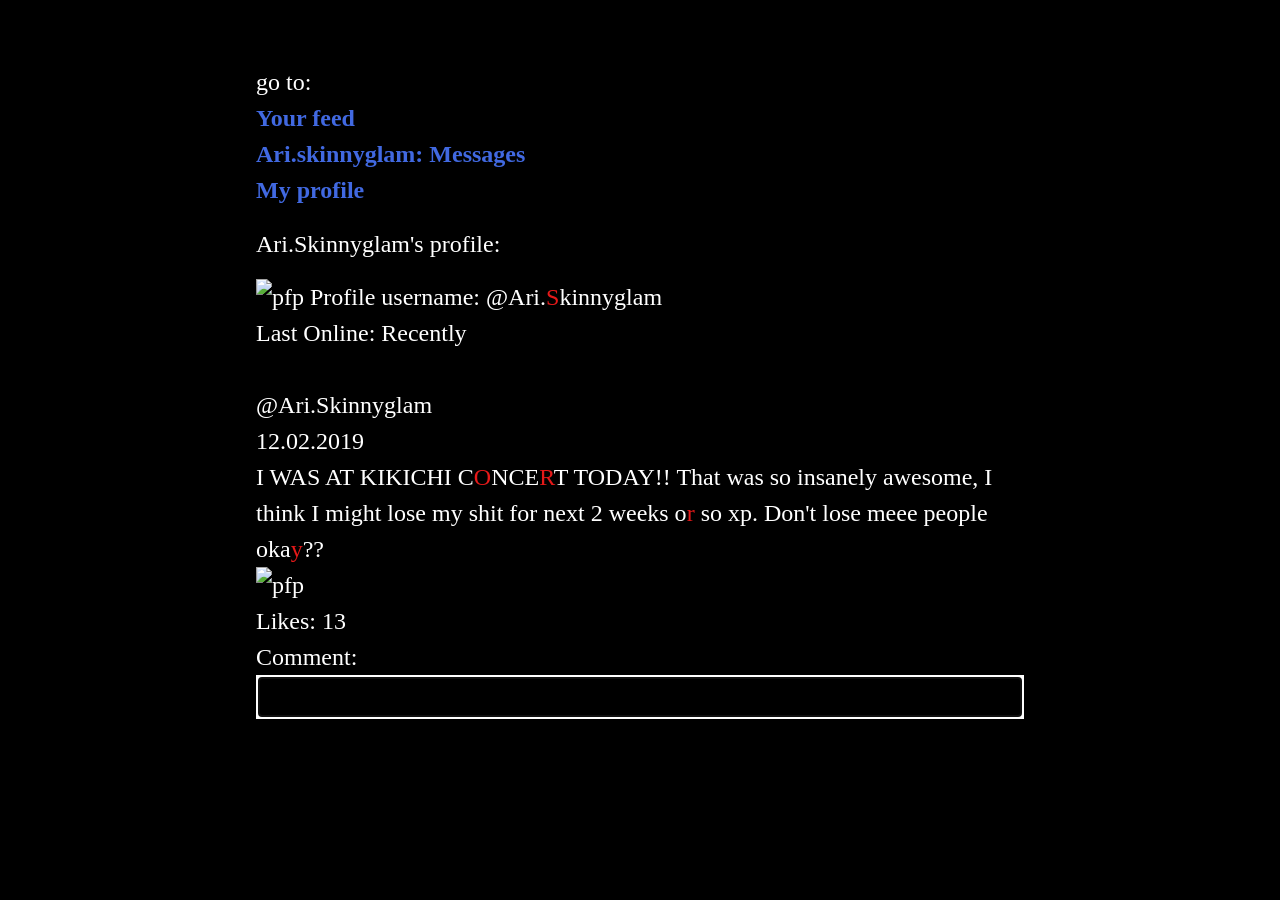
==== commit fbe49e21: "lorana update" ====
--- a/lorana/index.html
+++ b/lorana/index.html
@@ -9,82 +9,85 @@
 </head>
 <body>
 <tw-story><noscript><tw-noscript>JavaScript needs to be enabled to play love let.</tw-noscript></noscript></tw-story>
-<tw-storydata name="love let" startnode="1" creator="Twine" creator-version="2.12.1" format="Harlowe" format-version="3.3.9" ifid="F1A87103-0388-459F-A3D7-F9CC8E94ABBF" options="" tags="" zoom="1" hidden><style role="stylesheet" id="twine-user-stylesheet" type="text/twine-css"></style><script role="script" id="twine-user-script" type="text/twine-javascript"></script><tw-passagedata pid="1" name="Ari.Skinnyglam profile " tags="" position="900,325" size="100,100">go to:
+<tw-storydata name="love let" startnode="1" creator="Twine" creator-version="2.12.1" format="Harlowe" format-version="3.3.9" ifid="F1A87103-0388-459F-A3D7-F9CC8E94ABBF" options="" tags="" zoom="1" hidden><style role="stylesheet" id="twine-user-stylesheet" type="text/twine-css"></style><script role="script" id="twine-user-script" type="text/twine-javascript"></script><tw-passagedata pid="1" name="Ari.Skinnyglam&#39;s profile " tags="" position="775,275" size="100,100">go to:
 [[Your feed]] 
 [[Ari.skinnyglam: Messages]] 
+[[My profile]] 
 
-&lt;img src=“C:\Users\korol\Downloads\cat.jpg” width=&quot;100&quot; height=&quot;100&quot;&gt; Profile info: @Ari.(text-colour:red)[S]kinnyglam
+Ari.Skinnyglam&#39;s profile:
+
+&lt;img src=&quot;https://i.pinimg.com/736x/cc/36/4d/cc364dc1b01fa6a3c38266f6d9ac3fa0.jpg&quot; alt=&quot;pfp&quot; /width=&quot;100&quot; height=&quot;100&quot;&gt;    Profile username: @Ari.(text-colour:red)[S]kinnyglam
+Last Online: Recently
 
 
 @Ari.Skinnyglam
 12.02.2019
 I WAS AT KIKICHI C(text-colour:red)[O]NCE(text-colour:red)[R]T TODAY!! That was so insanely awesome, I think I might lose my shit for next 2 weeks o(text-colour:red)[r] so xp. Don&#39;t lose meee people oka(text-colour:red)[y]??
-&lt;img src=“C:\Users\korol\Downloads\cat.jpg” width=&quot;700&quot; height=&quot;300&quot;&gt;</tw-passagedata><tw-passagedata pid="2" name="Ari.skinnyglam: Messages" tags="" position="775,500" size="100,100">go to:
+&lt;img src=&quot;https://i.pinimg.com/1200x/e2/11/ab/e211ab719b7fbe421e6d75e10e27b4d8.jpg&quot; alt=&quot;pfp&quot; /width=&quot;700&quot; height=&quot;300&quot;&gt;
+Likes: 13
+Comment: (input: bind _password)</tw-passagedata><tw-passagedata pid="2" name="Ari.skinnyglam: Messages" tags="" position="775,500" size="100,100">go to:
 [[Your feed]] 
-[[Ari.Skinnyglam profile ]] 
+[[Ari.Skinnyglam&#39;s profile ]] 
+[[My profile]] 
 
 08.12.2018
-@Ari.skinnyglam: hey, wanna hop on a call?
-@Ari.skinnyglam: i shud be free till 5!
-you: sure! gimme a minute
+&lt;img src=&quot;https://i.pinimg.com/736x/cc/36/4d/cc364dc1b01fa6a3c38266f6d9ac3fa0.jpg&quot; alt=&quot;pfp&quot; /width=&quot;30&quot; height=&quot;30&quot;&gt;  (text-colour:grey)[ @Ari.skinnyglam: ]hey, wanna hop on a call?
+&lt;img src=&quot;https://i.pinimg.com/736x/cc/36/4d/cc364dc1b01fa6a3c38266f6d9ac3fa0.jpg&quot; alt=&quot;pfp&quot; /width=&quot;30&quot; height=&quot;30&quot;&gt;  (text-colour:grey)[@Ari.skinnyglam:] i shud be free till 5!
+&lt;img src=&quot;https://i.pinimg.com/736x/cb/9a/6c/cb9a6c53301ae53a7a5a364c9d955ee6.jpg&quot; alt=&quot;pfp&quot; /width=&quot;30&quot; height=&quot;30&quot;&gt; you: sure! gimme a minute
 
 15.12.2018
-@Ari.skinnyglam: LOL he&#39;s just like me fr. *meme image*
-you: frrr
-@Ari.skinnyglam: you doing anything during new years? 
-you: maybe something with family
-@Ari.skinnyglam: eeyy
-@Ari.skinnyglam: I wish I could come
-@Ari.skinnyglam: So we could celebrate together some time &lt;33
-you: :(
-@Ari.skinnyglam: Gonna make it my new year wish so we finally live together!!
-you: awhhh STAP !!
-you: im gonna make a wish so you become tiny and I carry you in my pocket everywhere
-@Ari.skinnyglam: LOL says the tiny you
-you: -_- mmywah
-@Ari.skinnyglam: :(
-@Ari.skinnyglam: *internet hug*
-you: *dodges internet hug and passionately kisses instead*
-@Ari.skinnyglam: LOL stfuuuu xD
-you: :]
+&lt;img src=&quot;https://i.pinimg.com/736x/cc/36/4d/cc364dc1b01fa6a3c38266f6d9ac3fa0.jpg&quot; alt=&quot;pfp&quot; /width=&quot;30&quot; height=&quot;30&quot;&gt;  (text-colour:grey)[@Ari.skinnyglam: ]LOL he&#39;s just like me fr. 
+&lt;img src=&quot;https://i.pinimg.com/736x/5d/61/9a/5d619a336ddfa0f738b1330075d2b874.jpg&quot; alt=&quot;pfp&quot; / width=&quot;500&quot; height=&quot;300&quot;&gt;
+&lt;img src=&quot;https://i.pinimg.com/736x/cb/9a/6c/cb9a6c53301ae53a7a5a364c9d955ee6.jpg&quot; alt=&quot;pfp&quot; /width=&quot;30&quot; height=&quot;30&quot;&gt; you: frrr
+&lt;img src=&quot;https://i.pinimg.com/736x/cc/36/4d/cc364dc1b01fa6a3c38266f6d9ac3fa0.jpg&quot; alt=&quot;pfp&quot; /width=&quot;30&quot; height=&quot;30&quot;&gt;  (text-colour:grey)[@Ari.skinnyglam:] you doing anything during new years? 
+&lt;img src=&quot;https://i.pinimg.com/736x/cb/9a/6c/cb9a6c53301ae53a7a5a364c9d955ee6.jpg&quot; alt=&quot;pfp&quot; /width=&quot;30&quot; height=&quot;30&quot;&gt; you: maybe something with family
+&lt;img src=&quot;https://i.pinimg.com/736x/cc/36/4d/cc364dc1b01fa6a3c38266f6d9ac3fa0.jpg&quot; alt=&quot;pfp&quot; /width=&quot;30&quot; height=&quot;30&quot;&gt;  (text-colour:grey)[@Ari.skinnyglam: ]eeyy
+&lt;img src=&quot;https://i.pinimg.com/736x/cc/36/4d/cc364dc1b01fa6a3c38266f6d9ac3fa0.jpg&quot; alt=&quot;pfp&quot; /width=&quot;30&quot; height=&quot;30&quot;&gt;  (text-colour:grey)[@Ari.skinnyglam:] I wish I could come
+&lt;img src=&quot;https://i.pinimg.com/736x/cc/36/4d/cc364dc1b01fa6a3c38266f6d9ac3fa0.jpg&quot; alt=&quot;pfp&quot; /width=&quot;30&quot; height=&quot;30&quot;&gt;  (text-colour:grey)[@Ari.skinnyglam:] So we could celebrate together some time &lt;33
+&lt;img src=&quot;https://i.pinimg.com/736x/cb/9a/6c/cb9a6c53301ae53a7a5a364c9d955ee6.jpg&quot; alt=&quot;pfp&quot; /width=&quot;30&quot; height=&quot;30&quot;&gt; you: :(
+&lt;img src=&quot;https://i.pinimg.com/736x/cc/36/4d/cc364dc1b01fa6a3c38266f6d9ac3fa0.jpg&quot; alt=&quot;pfp&quot; /width=&quot;30&quot; height=&quot;30&quot;&gt;(text-colour:grey)[  @Ari.skinnyglam:] Gonna make it my new year wish so we finally live together!!
+&lt;img src=&quot;https://i.pinimg.com/736x/cb/9a/6c/cb9a6c53301ae53a7a5a364c9d955ee6.jpg&quot; alt=&quot;pfp&quot; /width=&quot;30&quot; height=&quot;30&quot;&gt; you: awhhh STAP !!
+&lt;img src=&quot;https://i.pinimg.com/736x/cb/9a/6c/cb9a6c53301ae53a7a5a364c9d955ee6.jpg&quot; alt=&quot;pfp&quot; /width=&quot;30&quot; height=&quot;30&quot;&gt; you: im gonna make a wish so you become tiny and I carry you in my pocket everywhere
+&lt;img src=&quot;https://i.pinimg.com/736x/cc/36/4d/cc364dc1b01fa6a3c38266f6d9ac3fa0.jpg&quot; alt=&quot;pfp&quot; /width=&quot;30&quot; height=&quot;30&quot;&gt;  (text-colour:grey)[@Ari.skinnyglam:] LOL says the tiny you
+&lt;img src=&quot;https://i.pinimg.com/736x/cb/9a/6c/cb9a6c53301ae53a7a5a364c9d955ee6.jpg&quot; alt=&quot;pfp&quot; /width=&quot;30&quot; height=&quot;30&quot;&gt; you: -_- mmywah
+&lt;img src=&quot;https://i.pinimg.com/736x/cc/36/4d/cc364dc1b01fa6a3c38266f6d9ac3fa0.jpg&quot; alt=&quot;pfp&quot; /width=&quot;30&quot; height=&quot;30&quot;&gt;  (text-colour:grey)[@Ari.skinnyglam:] :(
+&lt;img src=&quot;https://i.pinimg.com/736x/cc/36/4d/cc364dc1b01fa6a3c38266f6d9ac3fa0.jpg&quot; alt=&quot;pfp&quot; /width=&quot;30&quot; height=&quot;30&quot;&gt;  (text-colour:grey)[@Ari.skinnyglam: ]*internet hug*
+&lt;img src=&quot;https://i.pinimg.com/736x/cb/9a/6c/cb9a6c53301ae53a7a5a364c9d955ee6.jpg&quot; alt=&quot;pfp&quot; /width=&quot;30&quot; height=&quot;30&quot;&gt; you: *dodges internet hug and passionately kisses instead*
+&lt;img src=&quot;https://i.pinimg.com/736x/cc/36/4d/cc364dc1b01fa6a3c38266f6d9ac3fa0.jpg&quot; alt=&quot;pfp&quot; /width=&quot;30&quot; height=&quot;30&quot;&gt;  (text-colour:grey)[@Ari.skinnyglam: ]LOL stfuuuu xD
+&lt;img src=&quot;https://i.pinimg.com/736x/cb/9a/6c/cb9a6c53301ae53a7a5a364c9d955ee6.jpg&quot; alt=&quot;pfp&quot; /width=&quot;30&quot; height=&quot;30&quot;&gt; you: :]
 
 19.12.2018
-@Ari.skinnyglam: SHELLY GIRL YOU KNOW WHAT HAPPENED
-@Ari.skinnyglam: MY PARENTS GOT ME A TICKET!!
+&lt;img src=&quot;https://i.pinimg.com/736x/cc/36/4d/cc364dc1b01fa6a3c38266f6d9ac3fa0.jpg&quot; alt=&quot;pfp&quot; /width=&quot;30&quot; height=&quot;30&quot;&gt;  (text-colour:grey)[@Ari.skinnyglam: ]SHELLY GIRL YOU KNOW WHAT HAPPENED
+&lt;img src=&quot;https://i.pinimg.com/736x/cc/36/4d/cc364dc1b01fa6a3c38266f6d9ac3fa0.jpg&quot; alt=&quot;pfp&quot; /width=&quot;30&quot; height=&quot;30&quot;&gt; (text-colour:grey)[ @Ari.skinnyglam: ]MY PARENTS GOT ME A TICKET!!
 
 20.12.2018
-@Ari.skinnyglam: For Kikichi girl!
-@Ari.skinnyglam: heyooo
+&lt;img src=&quot;https://i.pinimg.com/736x/cc/36/4d/cc364dc1b01fa6a3c38266f6d9ac3fa0.jpg&quot; alt=&quot;pfp&quot; /width=&quot;30&quot; height=&quot;30&quot;&gt;  (text-colour:grey)[@Ari.skinnyglam:] For Kikichi girl!
+&lt;img src=&quot;https://i.pinimg.com/736x/cc/36/4d/cc364dc1b01fa6a3c38266f6d9ac3fa0.jpg&quot; alt=&quot;pfp&quot; /width=&quot;30&quot; height=&quot;30&quot;&gt; (text-colour:grey)[ @Ari.skinnyglam: ]heyooo
 
 25.12.2018
-@Ari.skinnyglam: u thereee??
-@Ari.skinnyglam: Im worried
-@Ari.skinnyglam: Merry Xmas btw
+&lt;img src=&quot;https://i.pinimg.com/736x/cc/36/4d/cc364dc1b01fa6a3c38266f6d9ac3fa0.jpg&quot; alt=&quot;pfp&quot; /width=&quot;30&quot; height=&quot;30&quot;&gt;  (text-colour:grey)[@Ari.skinnyglam: ]u thereee??
+&lt;img src=&quot;https://i.pinimg.com/736x/cc/36/4d/cc364dc1b01fa6a3c38266f6d9ac3fa0.jpg&quot; alt=&quot;pfp&quot; /width=&quot;30&quot; height=&quot;30&quot;&gt;  (text-colour:grey)[@Ari.skinnyglam:] Im worried
+&lt;img src=&quot;https://i.pinimg.com/736x/cc/36/4d/cc364dc1b01fa6a3c38266f6d9ac3fa0.jpg&quot; alt=&quot;pfp&quot; /width=&quot;30&quot; height=&quot;30&quot;&gt;(text-colour:grey)[  @Ari.skinnyglam: ]Merry Xmas btw
 
 31.12.2018
-@Ari.skinnyglam: I am pissed that you&#39;re leaving me on a new year like this. What;s your problem with just checking in?? I see you&#39;re online. Leaving me without any explanation is just low.
-@Ari.skinnyglam: Happy new year. Hope I can get a text from you sometime soon. I don&#39;t understand what have I done :(
-@Ari.skinnyglam: Please just tell me where you are. 
+&lt;img src=&quot;https://i.pinimg.com/736x/cc/36/4d/cc364dc1b01fa6a3c38266f6d9ac3fa0.jpg&quot; alt=&quot;pfp&quot; /width=&quot;30&quot; height=&quot;30&quot;&gt;  (text-colour:grey)[@Ari.skinnyglam: ]I am pissed that you&#39;re leaving me on a new year like this. What;s your problem with just checking in?? I see you&#39;re online. Leaving me without any explanation is just low.
+&lt;img src=&quot;https://i.pinimg.com/736x/cc/36/4d/cc364dc1b01fa6a3c38266f6d9ac3fa0.jpg&quot; alt=&quot;pfp&quot; /width=&quot;30&quot; height=&quot;30&quot;&gt; (text-colour:grey)[ @Ari.skinnyglam:] Happy new year. Hope I can get a text from you sometime soon. I don&#39;t understand what have I done :(
+&lt;img src=&quot;https://i.pinimg.com/736x/cc/36/4d/cc364dc1b01fa6a3c38266f6d9ac3fa0.jpg&quot; alt=&quot;pfp&quot; /width=&quot;30&quot; height=&quot;30&quot;&gt; (text-colour:grey)[ @Ari.skinnyglam:] Please just tell me where you are. 
 
-type message: (input: bind _password)
+(input-box: bind _password, &quot;X=&quot;)
 
-(link-replace: &quot;send&quot;)[
-  (if: _password is &quot;sorry&quot;)[
-    [(text-colour:red)[look for bacon on Tereza&#39;s computer.]]
-  ]
-  (if: _password is &quot;Sorry&quot;)[
-i only ever type in lowercase so... ]
-   (if: _password is not &quot;sorry&quot;)[
-   can&#39;t send it... ]
-  ]
-</tw-passagedata><tw-passagedata pid="3" name="Your feed" tags="" position="1050,425" size="100,100">go to:
-[[Ari.Skinnyglam profile ]] 
+(link: &quot;Send&quot;)[(set: _clean to (trimmed: (str-replaced: &quot;.&quot;, &quot;&quot;, (lowercase: _password))))(if: _clean is &quot;sorry&quot;)[(set: $dots to 0)(replace: ?result)[(text-colour: red)[ari.skinnyglam is typing|d&gt;[]](live: 0.35s)[(set: $dots to it + 1)(append: ?d)[.](if: $dots is 3)[(stop:)]
+(live: 2s)[Thank you for playing&lt;3]]]](else:)[(replace: ?result)[i can&#39;t send it...]]]
+
+|result&gt;[]</tw-passagedata><tw-passagedata pid="3" name="Your feed" tags="" position="1075,475" size="100,100">go to:
+[[Ari.Skinnyglam&#39;s profile ]] 
 [[Ari.skinnyglam: Messages]] 
+[[My profile]] 
 
 @Ari.Skinnyglam
 12.02.2019
 I WAS AT KIKICHI CONCERT TODAY!! That was so insanely awesome, I think I might lo(text-colour:red)[s]e my shit for next 2 weeks or so xp. Don&#39;t lose meee pe(text-colour:red)[o]ple okay??
-&lt;img src=“C:\Users\korol\Downloads\cat.jpg” width=&quot;700&quot; height=&quot;300&quot;&gt;
+&lt;img src=&quot;https://i.pinimg.com/1200x/e2/11/ab/e211ab719b7fbe421e6d75e10e27b4d8.jpg&quot; alt=&quot;pfp&quot; /width=&quot;700&quot; height=&quot;300&quot;&gt;
 Likes: 13
 Comment: (input: bind _password)
 
@@ -93,7 +96,7 @@
 Tyler Stan came out as homosexual in his last interview!
 He&#39;s one of us :)! Tyle(text-colour:red)[r] Stan, the lead singer of &#39;Two Steps Away&#39;, 2017 Grammy nomenee, whose single &#39;Get out&#39;(2005) is one of the most listened singles of all time recently has opened up about his sexuality on the Cheesy Podcast hosted by quee(text-colour:red)[r] community.
 Welcome, Tyler!
-&lt;img src=“C:\Users\korol\Downloads\cat.jpg” width=&quot;700&quot; height=&quot;500&quot;&gt;
+&lt;img src=&quot;https://i.pinimg.com/736x/8b/8a/88/8b8a880b2370a8ae6697983e4cdd2662.jpg&quot; alt=&quot;pfp&quot;&gt;
 Likes: 3479
 Comment: (input: bind _password)
 
@@ -101,12 +104,29 @@
 10.02.2019
 WAITING YOU IN HOT HOT SPAIN CUTIES AND PIES! GET YOUR LAST TICKETS, JUST A DAY LEFT! (text-colour:red)[Y]ASS RIGHT HERE!!
 Tickets -&gt; www.kikichi.tickets.com
-&lt;img src=“C:\Users\korol\Downloads\cat.jpg” width=&quot;500&quot; height=&quot;400&quot;&gt;
+&lt;img src=&quot;https://i.pinimg.com/1200x/aa/0b/77/aa0b77ed4c00cbab80f0d91591bf3d8d.jpg&quot; /width=&quot;400&quot; height=&quot;300&quot;&quot; alt=&quot;pfp&quot;&gt;
 Likes: 1.3M
 Comment: (input: bind _password)
-</tw-passagedata><tw-passagedata pid="4" name="QR  code?" tags="" position="1050,575" size="100,100">(enchant:?page,(text-colour:black)+(bg:white))Your Text Here
+</tw-passagedata><tw-passagedata pid="4" name="QR  code?" tags="" position="700,650" size="100,100">(enchant:?page,(text-colour:black)+(bg:white))Your Text Here
 
-Look in the gamespace bathroom next. </tw-passagedata><tw-passagedata pid="5" name="I can&#39;t send it" tags="" position="825,650" size="100,100"></tw-passagedata></tw-storydata>
+Look in the gamespace bathroom next. </tw-passagedata><tw-passagedata pid="5" name="I can&#39;t send it" tags="" position="825,650" size="100,100"></tw-passagedata><tw-passagedata pid="6" name="My profile" tags="" position="1050,275" size="100,100">go to:
+[[Your feed]] 
+[[Ari.skinnyglam: Messages]] 
+[[Ari.Skinnyglam&#39;s profile ]] 
+
+Your Profile:
+&lt;img src=&quot;https://i.pinimg.com/736x/cb/9a/6c/cb9a6c53301ae53a7a5a364c9d955ee6.jpg&quot; alt=&quot;pfp&quot; /width=&quot;100&quot; height=&quot;100&quot;&gt;    Profile username: @ms.wiskey
+(text-colour:lime)[Online]
+(text-colour:grey)[change profile information]
+
+
+@ms.wiskey
+04.03.2016
+(text-colour:grey)[*you changed your profile image*]
+&lt;img src=&quot;https://i.pinimg.com/736x/cb/9a/6c/cb9a6c53301ae53a7a5a364c9d955ee6.jpg&quot; alt=&quot;pfp&quot; /width=&quot;400&quot; height=&quot;400&quot;&gt;  
+Likes: 2
+@ari.skinnyglam: SICKKK!!
+Comment: (input: bind _password)</tw-passagedata></tw-storydata>
 <script title="Twine engine code" data-main="harlowe">(function(){"use strict";
 var require,define;!function(){var e={},r={};require=function(i){var n=e[i];return n&&(r[i]=n[1].apply(void 0,n[0].map(require)),e[i]=void 0),r[i]},(define=function(r,i,n){if("function"==typeof r)return r();e[r]=[i,n]}).amd=!0}();/*!
  * https://github.com/paulmillr/es6-shim
